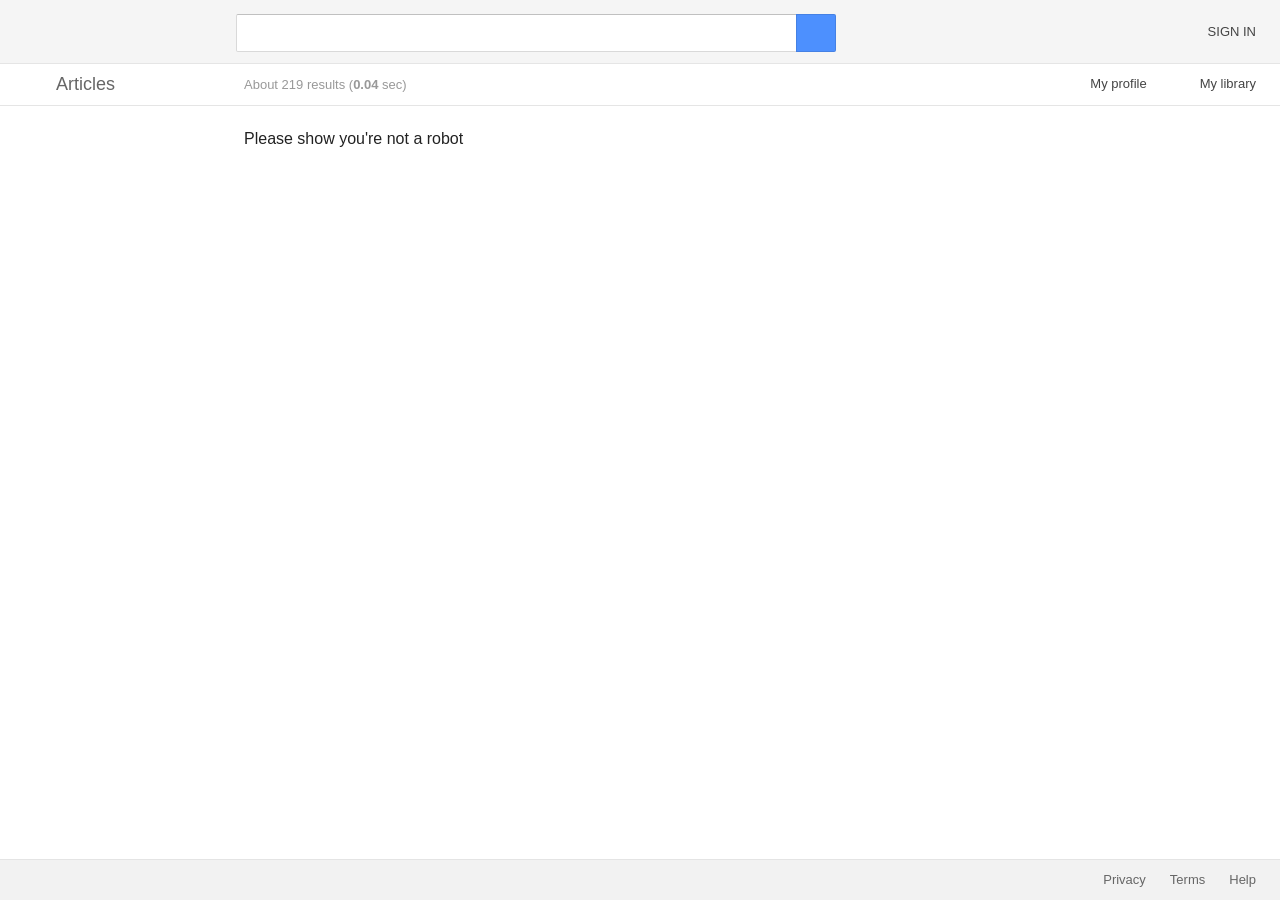
==== tests/fixtures/gs_captcha_page.html @ ab9c3c85 "support GS cites= URLs with multi-page scraping and fallback paths Adds three new ways to fetch citi" ====
<!doctype html><html><head><title>Google Scholar</title><meta http-equiv="Content-Type" content="text/html;charset=UTF-8"><meta http-equiv="X-UA-Compatible" content="IE=Edge"><meta name="referrer" content="origin-when-cross-origin"><meta name="viewport" content="width=device-width,initial-scale=1,minimum-scale=1,maximum-scale=2"><meta name="format-detection" content="telephone=no"><link rel="shortcut icon" href="/favicon.ico"><style>html,body,form,table,div,h1,h2,h3,h4,h5,h6,img,ol,ul,li,button{margin:0;padding:0;border:0;}table{border-collapse:collapse;border-width:0;empty-cells:show;}html,body{height:100%}#gs_top{position:relative;box-sizing:border-box;min-height:100%;min-width:964px;-webkit-tap-highlight-color:rgba(0,0,0,0);}#gs_top>*:not(#x){-webkit-tap-highlight-color:rgba(204,204,204,.5);}.gs_el_ph #gs_top,.gs_el_ta #gs_top{min-width:320px;}#gs_top.gs_nscl{position:fixed;width:100%;}body,td,input,button,textarea{font-size:13px;font-family:Arial,sans-serif;line-height:1.24;}body{background:#fff;color:#222;-webkit-text-size-adjust:100%;-moz-text-size-adjust:none;}.gs_gray{color:#777777}.gs_red{color:#dd4b39}.gs_grn{color:#006621}.gs_lil{font-size:11px}.gs_med{font-size:16px}.gs_hlt{font-weight:bold;}a:link{color:#1a0dab;text-decoration:none}a:visited{color:#660099;text-decoration:none}a:hover,a:hover .gs_lbl{text-decoration:underline}a:active,a:active .gs_lbl,a .gs_lbl:active{color:#d14836}.gs_el_tc a:hover,.gs_el_tc a:hover .gs_lbl{text-decoration:none}.gs_pfcs a:focus,.gs_pfcs button:focus,.gs_pfcs input:focus,.gs_pfcs label:focus{outline:none}.gs_a,.gs_a a:link,.gs_a a:visited{color:#006621}.gs_a a:active{color:#d14836}a.gs_fl:link,.gs_fl a:link{color:#1a0dab}a.gs_fl:visited,.gs_fl a:visited{color:#660099}a.gs_fl:active,.gs_fl a:active{color:#d14836}.gs_fl{color:#777777}.gs_ctc,.gs_ctu{vertical-align:middle;font-size:11px;font-weight:bold}.gs_ctc{color:#1a0dab}.gs_ctg,.gs_ctg2{font-size:13px;font-weight:bold}.gs_ctg{color:#1a0dab}a.gs_pda,.gs_pda a{padding:7px 0 5px 0}.gs_alrt{background:#f9edbe;border:1px solid #f0c36d;padding:0 16px;text-align:center;box-shadow:0 2px 4px rgba(0,0,0,.2);border-radius:2px;}.gs_alrt:empty{display:none;}.gs_spc{display:inline-block;width:12px}.gs_br{width:0;font-size:0}.gs_ibl{display:inline-block;}.gs_scl:after{content:"";display:table;clear:both;}.gs_ind{padding-left:8px;text-indent:-8px}.gs_ico,.gs_icm{display:inline-block;background:no-repeat url(/intl/en/scholar/images/1x/sprite_20161020.png);background-position:-23px -161px;background-size:169px;width:21px;height:21px;}@media(-webkit-min-device-pixel-ratio:1.5),(min-resolution:144dpi){.gs_ico,.gs_icm{background-image:url(/intl/en/scholar/images/2x/sprite_20161020.png);}}.gs_el_ta .gs_nta,.gs_ota,.gs_el_ph .gs_nph,.gs_oph{display:none}.gs_el_ta .gs_ota,.gs_el_ph .gs_oph{display:inline}.gs_el_ta div.gs_ota,.gs_el_ph div.gs_oph{display:block}.gs_sth_g{visibility:hidden;max-height:0;}.gs_sth_vis .gs_sth_g{max-height:1000px;}.gs_sth_vis .gs_sth_b{position:fixed;top:0;}.gs_sth_trk .gs_sth_b{position:absolute;top:auto;}@keyframes gs_anm_spin{0%{transform:rotate(0deg);}100%{transform:rotate(360deg);}}@keyframes gs_anm_fade_in{0%{opacity:0;}100%{opacity:1;}}.gs_invis{visibility:hidden;}.gs_rimg{display:block;background-color:#e5e5e5;border-radius:50%;overflow:hidden;position:relative;z-index:1;}.gs_rimg>img{position:absolute;margin:auto;left:0;top:0;bottom:0;right:0;}.gs_in_txtw{display:inline-block;vertical-align:middle;}.gs_in_txtb{display:block;}.gs_in_txt{color:#000;background-color:#fff;font-size:16px;box-sizing:border-box;height:29px;line-height:23px;border:1px solid #d9d9d9;border-top-color:#c0c0c0;padding:3px 6px 1px 8px;border-radius:1px;outline:none;-webkit-appearance:none;-moz-appearance:none;}.gs_el_tc .gs_in_txt{font-size:18px;}.gs_in_txtb .gs_in_txt{width:100%;}.gs_in_rnd .gs_in_txt{border-radius:14.5px;padding:3px 12px 1px 12px;}.gs_in_txt:hover{border-color:#b9b9b9;border-top-color:#a0a0a0;box-shadow:inset 0 1px 2px rgba(0,0,0,.1);}.gs_in_txte .gs_in_txt{border-color:#dd4b39;}.gs_in_txt:focus{border-color:#4d90fe;box-shadow:inset 0 1px 2px rgba(0,0,0,.3);}.gs_in_txt:disabled{color:#b8b8b8;border-color:#f1f1f1;box-shadow:none;}.gs_in_txtm .gs_in_txt{font-size:13px;height:24px;line-height:16px;padding:3px 6px;}.gs_in_txtm.gs_in_rnd .gs_in_txt{border-radius:12px;}.gs_el_tc .gs_in_txtm .gs_in_txt{height:29px;line-height:21px;}.gs_el_tc .gs_in_txtm.gs_in_rnd .gs_in_txt{border-radius:14.5px;}.gs_in_txtl .gs_in_txt{height:41px;padding:9px 43px;}.gs_in_txtl.gs_in_rnd .gs_in_txt{border-radius:20.5px;}.gs_in_txts{font-size:13px;line-height:18px;color:#666;}.gs_in_txts:not(:empty){margin-top:2px;}.gs_in_txte .gs_in_txts{color:#dd4b39;}button{position:relative;z-index:1;box-sizing:border-box;font-size:13px;cursor:pointer;height:29px;line-height:normal;min-width:72px;padding:0 8px;color:#444;border:1px solid rgba(0,0,0,.1);border-radius:3px;text-align:center;background-color:#f5f5f5;-webkit-user-select:none;user-select:none;}button.gs_btn_rnd{border-radius:14px;padding:0 12px;}button.gs_btn_rnd.gs_btn_rndci{padding-left:4px;}button.gs_btn_lrge{height:41px;min-width:82px;padding:0 9px;}button.gs_btn_lrge.gs_btn_lrge_asym{padding-left:5px;padding-right:8px;}button.gs_btn_lrge.gs_btn_rnd{border-radius:20px;padding:0 16px;}button.gs_btn_lrge.gs_btn_rnd.gs_btn_rndci{padding-left:10px;}button.gs_btn_cir{border-radius:14.5px;min-width:29px;}button.gs_btn_lrge.gs_btn_cir{border-radius:20.5px;min-width:41px;}button.gs_btn_mini{padding:0;border:0;}.gs_el_ph button.gs_btn_mph,.gs_el_ta button.gs_btn_mta{height:41px;}button .gs_wr{position:relative;display:inline-block;width:100%;height:100%;}button .gs_wr:before{content:"";width:0;height:100%;}button .gs_wr:before,button .gs_ico,button .gs_rdt,button .gs_lbl,button .gs_icm{display:inline-block;vertical-align:middle;}button .gs_wr{font-size:13px;text-transform:none;}.gs_btn_lrge .gs_wr{font-size:15px;}.gs_btn_lsb .gs_wr{font-size:11px;font-weight:bold;}.gs_btn_lsu .gs_wr{font-size:11px;text-transform:uppercase;}.gs_btn_lrge.gs_btn_lsb .gs_wr,.gs_btn_lrge.gs_btn_lsu .gs_wr,.gs_btn_lrge.gs_btn_lrge_asym .gs_wr{font-size:13px;}.gs_btn_half,.gs_el_ta .gs_btn_hta,.gs_el_ph .gs_btn_hph{min-width:36px;}.gs_btn_lrge.gs_btn_half,.gs_el_ta .gs_btn_lrge.gs_btn_hta,.gs_el_ph .gs_btn_lrge.gs_btn_hph,.gs_el_ta .gs_btn_mta,.gs_el_ph .gs_btn_mph{min-width:41px;}.gs_btn_slt{border-radius:3px 0 0 3px;}.gs_btn_srt{margin-left:-1px;border-radius:0 3px 3px 0;}.gs_btn_smd{margin-left:-1px;border-radius:0;}button:hover{z-index:2;color:#222;border-color:rgba(0,0,0,.2);background-color:#f8f8f8;}button.gs_sel{background-color:#dcdcdc;}button:active{z-index:2;background-color:#f1f1f1;}button:focus{z-index:2;}button::-moz-focus-inner{padding:0;border:0}button:-moz-focusring{outline:1px dotted ButtonText}.gs_pfcs button:-moz-focusring{outline:none}a.gs_in_ib{position:relative;display:inline-block;line-height:16px;padding:6px 0 7px 0;-webkit-user-select:none;user-select:none;}a.gs_btn_lrge{height:40px;padding:0;}a.gs_in_bgcw{min-width:41px;}a.gs_btn_lrge.gs_in_bgcw:before{position:absolute;content:"";height:29px;width:29px;top:6px;left:6px;background-color:#fff;box-shadow:0 1px 3px rgb(0,0,0,.4);border-radius:50%;}a.gs_in_bgcw:hover:before{background-color:#f5f5f5;}a.gs_in_bgcw:active:before{background-color:#e5e5e5;}a.gs_in_bgcw.gs_dis:before{background-color:#fff;}a.gs_in_ib .gs_lbl{display:inline-block;padding-left:21px;color:#222;}a.gs_in_ib.gs_in_gray .gs_lbl{color:#444;}a.gs_in_ib .gs_lbl:not(:empty){padding-left:29px;}button.gs_in_ib .gs_lbl:not(:empty){padding-left:4px;}a.gs_in_ib:active .gs_lbl,a.gs_in_ib .gs_lbl:active,a.gs_in_ib :active~.gs_lbl{color:#d14836;}.gs_el_ta .gs_btn_hta .gs_lbl,.gs_el_ph .gs_btn_hph .gs_lbl,.gs_el_ta .gs_btn_mta .gs_lbl,.gs_el_ph .gs_btn_mph .gs_lbl,.gs_el_ta .gs_btn_cta .gs_lbl,.gs_el_ph .gs_btn_cph .gs_lbl{display:none;}a.gs_in_ib .gs_ico{position:absolute;top:3px;left:0;}.gs_in_ib.gs_md_li .gs_ico{left:14px;}.gs_el_tc .gs_in_ib.gs_md_li .gs_ico{top:11px;}.gs_in_ib.gs_md_li.gs_md_lix .gs_ico{top:10px;left:16px;}a.gs_btn_lrge .gs_ico{top:50%;left:50%;margin:-10.5px 0 0 -10.5px;}.gs_in_ib .gs_ico{opacity:.55;}.gs_in_ib:hover .gs_ico{opacity:.72;}.gs_in_ib:active .gs_ico,.gs_in_ib .gs_ico:active,.gs_in_ib :active~.gs_ico{opacity:1;}.gs_in_ib:disabled .gs_ico,.gs_in_ib.gs_dis .gs_ico{opacity:.28;}.gs_in_ib.gs_btn_act .gs_ico,.gs_in_ib.gs_btn_cre .gs_ico{opacity:1;}.gs_btn_act:disabled .gs_ico,.gs_btn_cre:disabled .gs_ico{opacity:.72;}.gs_rdt{position:relative;width:0;height:21px;}a.gs_in_ib .gs_rdt{left:21px;}.gs_rdt:before{content:"";position:absolute;top:1px;right:0;width:5px;height:5px;border:1px solid #fff;border-radius:50%;background-color:#dd4b39;}.gs_notf{display:inline-block;vertical-align:top;margin-left:8px;width:16px;line-height:16px;background-color:#d14836;border-radius:50%;color:#fff;text-align:center;font-size:9px;font-weight:bold;}.gs_notf:empty{display:none;}.gs_ind .gs_notf{text-indent:0;}button.gs_btn_flat{border-color:transparent;background-color:transparent;}button.gs_btn_olact{color:#4d90fe;background-color:transparent;}button.gs_btn_nolact{color:#000;background-color:transparent;border-color:rgba(0,0,0,.2);}button.gs_btn_flat:hover,button.gs_btn_olact:hover,button.gs_btn_nolact:hover{background-color:rgba(0,0,0,.05);}button.gs_btn_flat:active,button.gs_btn_olact:active,button.gs_btn_nolact:active{background-color:rgba(0,0,0,.1);}button.gs_btn_flat.gs_btn_flact{color:#1a0dab;}button.gs_btn_la{color:#000;-webkit-font-smoothing:antialiased;background-color:#d3e3fd;border:none;}button.gs_btn_la:hover{background-color:#c3d8fa;}button.gs_btn_la:active{background-color:#bad1f7;}button.gs_btn_da{color:#fff;-webkit-font-smoothing:antialiased;background-color:#0b57d0;border:none;}button.gs_btn_da:hover{background-color:#1e64d4;}button.gs_btn_da:active{background-color:#3272d8;}button.gs_btn_act{color:#fff;-webkit-font-smoothing:antialiased;background-color:#4d90fe;}button.gs_btn_act:hover{color:#fff;background-color:#3983fe;}button.gs_btn_act.gs_sel{background-color:#2f6bcc;}button.gs_btn_act:active{background-color:#357ae8;}button.gs_btn_cre{color:#fff;-webkit-font-smoothing:antialiased;background-color:#d14836;}button.gs_btn_cre:hover{color:#fff;background-color:#c53727;}button.gs_btn_cre.gs_sel{background-color:#992b1e;}html:not(.gs_pfcs) .gs_btn_act:focus:not(:active){box-shadow:inset 0 0 0 1px rgba(255,255,255,.5);}button.gs_btn_cre:active{background-color:#b0281a;}button.gs_btn_hov_nobg:hover,button.gs_btn_hov_nobg:active{border:none;background:transparent;}button:disabled,button:disabled:hover,button:disabled:active{cursor:default;color:#b8b8b8;border-color:rgba(0,0,0,.05);background-color:transparent;z-index:0;}button.gs_btn_flat:disabled{color:#b8b8b8;border-color:transparent;}button.gs_btn_act:disabled{color:#fff;background-color:#a6c8ff;}button.gs_btn_cre:disabled{color:#fff;background-color:#e8a49b;}button.gs_btn_da:disabled{color:#fff;background-color:#7fa5e2;}a.gs_in_ib.gs_dis{cursor:default;pointer-events:none}a.gs_in_ib.gs_dis .gs_lbl{color:#b8b8b8;text-decoration:none}.gs_ttp{position:absolute;top:100%;right:50%;z-index:10;pointer-events:none;visibility:hidden;opacity:0;transition:visibility 0s .13s,opacity .13s ease-out;}button:hover .gs_ttp,button:focus .gs_ttp,a:hover .gs_ttp,a:focus .gs_ttp{transition:visibility 0s .3s,opacity .13s ease-in .3s;visibility:visible;opacity:1;}.gs_md_tb.gs_sel .gs_ttp{transition:none;visibility:hidden;}button.gs_btn_lrge.gs_btn_cir .gs_ttp{top:75%;}.gs_ttp .gs_aro,.gs_ttp .gs_aru{position:absolute;top:-2px;right:-5px;width:0;height:0;line-height:0;font-size:0;border:5px solid transparent;border-top:none;border-bottom-color:#595959;z-index:1;}.gs_ttp .gs_aro{top:-3px;right:-6px;border-width:6px;border-top:none;border-bottom-color:white;}.gs_ttp .gs_txt{display:block;position:relative;top:2px;right:-50%;padding:4px 6px;background:#595959;color:white;font-size:11px;font-weight:bold;line-height:normal;white-space:nowrap;border:1px solid white;border-radius:3px;box-shadow:inset 0 1px 4px rgba(0,0,0,.2);}.gs_press,.gs_in_se,.gs_tan{touch-action:none;}.gs_in_se .gs_lbl:not(:empty){padding-right:14px;}.gs_in_se .gs_icm{position:absolute;top:50%;margin-top:-5.5px;right:0;width:7px;height:11px;background-position:-21px -88px;opacity:.55;}.gs_in_se:hover .gs_icm{opacity:.72;}.gs_in_se:active .gs_icm{opacity:1;}.gs_in_se:disabled .gs_icm{opacity:.28;}.gs_el_ta .gs_btn_hta .gs_icm,.gs_el_ph .gs_btn_hph .gs_icm,.gs_el_ta .gs_btn_mta .gs_icm,.gs_el_ph .gs_btn_mph .gs_icm,.gs_el_ta .gs_btn_cta .gs_icm,.gs_el_ph .gs_btn_cph .gs_icm{display:none;}.gs_btn_mnu .gs_icm{margin-top:-3.5px;height:7px;background-position:0 -110px;}.gs_in_se.gs_btn_act .gs_icm,.gs_in_se.gs_btn_cre .gs_icm{margin-top:-3.5px;height:7px;background-position:-42px -44px;opacity:1;}.gs_btn_act:disabled .gs_icm,.gs_btn_cre:disabled .gs_icm{opacity:.72;}button.gs_btnG .gs_ico{width:21px;height:21px;background-position:-92px -253px;}button .gs_bs{position:absolute;top:50%;left:50%;margin-top:-10px;margin-left:-10px;box-sizing:border-box;width:20px;height:20px;border-radius:50%;border:2px solid #eee;border-top-color:#4d90fe;visibility:hidden;animation:gs_anm_spin .8s linear infinite;}button.gs_bsp .gs_bs{visibility:visible;transition:visibility 0s .4s;}.gs_md_d{text-transform:none;white-space:nowrap;position:absolute;top:0;left:0;border:1px solid #ccc;border-color:rgba(0,0,0,.2);background:#fff;box-shadow:0 2px 4px rgba(0,0,0,.2);z-index:1100;text-align:left;visibility:hidden;max-height:0;margin-top:-1000px;opacity:0;transition:opacity .13s,visibility 0s .13s,max-height 0s .13s,margin-top 0s .13s;}.gs_md_d.gs_vis{visibility:visible;max-height:10000px;margin-top:0;opacity:1;transition:all 0s;}.gs_el_tc .gs_md_d{transform-origin:100% 0;transform:scale(1,0);transition:opacity .218s ease-out,transform 0s .218s,visibility 0s .218s,max-height 0s .218s,margin-top 0s .218s;}.gs_el_ios .gs_md_d{-webkit-backface-visibility:hidden;}.gs_el_tc .gs_md_d.gs_ttzi{transform-origin:50% 50%;transform:scale(0,0);}.gs_el_tc .gs_md_d.gs_ttzr{transform:scale(0,0);}.gs_el_tc .gs_md_d.gs_ttb{transform-origin:50% 100%;}.gs_el_tc .gs_md_d.gs_vis{transform:scale(1,1);transition:transform .218s ease-out;}.gs_md_r{position:relative;display:inline-block;}.gs_md_rmb>.gs_md_d{top:29px}.gs_md_rmbl>.gs_md_d{top:41px}.gs_md_rmb_b>.gs_md_d{top:auto;bottom:100%;overflow:hidden;}.gs_md_rmb_tr>.gs_md_d{top:100%;left:auto;right:0;}.gs_md_ul{list-style-type:none;word-wrap:break-word;display:inline-block;vertical-align:top;}.gs_md_ul.gs_md_ul_tb{display:block;}.gs_md_li,.gs_in_cb.gs_md_li,.gs_md_li:link,.gs_md_li:visited{display:block;padding:6px 44px 6px 16px;font-size:13px;line-height:16px;color:#222;cursor:pointer;text-decoration:none;position:relative;z-index:0;}a.gs_md_li:hover .gs_lbl,a.gs_md_li:active .gs_lbl{text-decoration:none}.gs_el_tc .gs_md_li{padding-top:14px;padding-bottom:10px;}.gs_md_li.gs_md_lix{font-size:16px;line-height:20px;padding:12px 16px 8px 16px;}.gs_md_li:before{content:"";background-color:#f1f1f1;position:absolute;left:0;right:0;top:0;bottom:0;opacity:0;transition:opacity .13s;z-index:-1;}.gs_md_li:hover:before,.gs_md_li:focus:before{opacity:1;transition:all 0s;}a.gs_in_ib.gs_md_li .gs_lbl{color:#222}a.gs_in_ib.gs_md_li.gs_in_gray .gs_lbl{color:#444}.gs_md_li:active:before{background-color:#ddd}.gs_md_li.gs_sel,a.gs_in_ib.gs_md_li.gs_sel .gs_lbl{color:#d14836}.gs_md_d:focus,.gs_md_li:focus{outline:none}a.gs_md_lix .gs_lbl,a.gs_md_lix .gs_lbl:not(:empty){padding:0 0 0 40px;}a.gs_in_cb:link,a.gs_in_cb:visited,a.gs_in_cb:active,a.gs_in_cb:hover{cursor:pointer;color:#222;text-decoration:none;}.gs_in_cb,.gs_in_ra{position:relative;line-height:16px;display:inline-block;-webkit-user-select:none;user-select:none;}.gs_in_cb.gs_md_li{padding:6px 44px 6px 16px;}.gs_in_cb input,.gs_in_ra input{position:absolute;top:1px;left:1px;width:15px;height:15px;margin:0;padding:0;opacity:0;z-index:2;}.gs_in_ra input{top:0;left:0}.gs_el_tc .gs_in_cb input{top:9px}.gs_el_tc .gs_in_ra input{top:8px}.gs_in_cb.gs_in_cbj input{top:15px;left:15px}.gs_in_cb label,.gs_in_cb .gs_lbl,.gs_in_ra label{display:inline-block;padding-left:21px;min-height:16px;}.gs_in_ra_lrge{font-size:15px;}.gs_in_cb label:empty:before,.gs_in_cb .gs_lbl:empty:before,.gs_in_ra label:empty:before{content:"\200b";}.gs_el_tc .gs_in_cb label,.gs_el_tc .gs_in_cb .gs_lbl,.gs_el_tc .gs_in_ra label{padding-top:8px;padding-bottom:5px;}.gs_in_cb.gs_in_cbj label,.gs_in_cb.gs_in_cbj .gs_lbl{padding:13px 0 12px 41px;}.gs_in_cbb,.gs_in_cbb label,.gs_in_cbb .gs_lbl{display:block;}.gs_in_cb .gs_cbx,.gs_in_ra .gs_cbx{position:absolute}.gs_in_cb .gs_cbx{top:2px;left:2px;width:11px;height:11px;border:1px solid #c6c6c6;border-radius:1px;}.gs_md_li .gs_cbx{top:8px;left:18px}.gs_el_tc .gs_in_cb .gs_cbx{top:10px}.gs_el_tc .gs_md_li .gs_cbx{top:16px}.gs_in_cb.gs_in_cbj .gs_cbx{top:15px;left:15px}.gs_el_tc .gs_in_ra .gs_cbx{top:8px}.gs_in_ra .gs_cbx{top:0;left:0;border:1px solid #c6c6c6;width:13px;height:13px;border-radius:7px;}.gs_in_cb:hover .gs_cbx,.gs_in_ra:hover .gs_cbx{border-color:#666;box-shadow:inset 0 1px 1px rgba(0,0,0,.1);}button.gs_in_cb:hover .gs_cbx{border-color:#c6c6c6;}.gs_in_cb :focus~label,.gs_in_ra :focus~label{outline:1px dotted #222;outline:auto -webkit-focus-ring-color;}.gs_pfcs .gs_in_cb :focus~label,.gs_pfcs .gs_in_ra :focus~label{outline:none;}.gs_in_cb:active .gs_cbx,.gs_in_ra:active .gs_cbx,.gs_in_cb .gs_cbx:active,.gs_in_ra .gs_cbx:active,.gs_in_cb :active~.gs_cbx,.gs_in_ra :active~.gs_cbx{border-color:#666;background-color:#ebebeb;}button.gs_in_cb:active .gs_cbx{border-color:#a6a6a6;}.gs_in_cb :disabled~.gs_cbx,.gs_in_ra :disabled~.gs_cbx,button.gs_in_cb:disabled .gs_cbx{border-color:#f1f1f1;box-shadow:none;}.gs_in_cb :disabled~label,.gs_in_ra :disabled~label{color:#b8b8b8;}.gs_in_cb.gs_err .gs_cbx{border-color:#eda29b;}.gs_in_cb .gs_chk,.gs_in_ra .gs_chk{position:absolute;z-index:1;top:-3px;left:-2px;width:21px;height:21px;}.gs_md_li .gs_chk{top:3px;left:14px}.gs_el_tc .gs_in_cb .gs_chk{top:5px}.gs_el_tc .gs_md_li .gs_chk{top:11px}.gs_in_cb.gs_in_cbj .gs_chk{top:10px;left:11px}.gs_in_ra .gs_chk{top:4px;left:4px;width:7px;height:7px;border-radius:4px;}.gs_el_tc .gs_in_ra .gs_chk{top:12px}.gs_in_cb input:checked~.gs_chk,.gs_in_cb.gs_sel .gs_chk{background:no-repeat url(/intl/en/scholar/images/1x/sprite_20161020.png) -69px -67px;opacity:.62;}.gs_in_ra input:checked~.gs_chk{background-color:#666}.gs_in_cb.gs_par .gs_chk{background:no-repeat url(/intl/en/scholar/images/1x/sprite_20161020.png) -21px -44px;opacity:.55;}@media(-webkit-min-device-pixel-ratio:1.5),(min-resolution:144dpi){.gs_in_cb input:checked~.gs_chk,.gs_in_cb.gs_sel .gs_chk,.gs_in_cb.gs_par .gs_chk{background-image:url(/intl/en/scholar/images/2x/sprite_20161020.png);background-size:169px;}}.gs_in_cb input:checked:disabled~.gs_chk{opacity:.22}.gs_in_ra input:checked:disabled~.gs_chk{background-color:#f1f1f1}.gs_md_ac{position:absolute;top:28px;left:0;right:0;z-index:1100;white-space:normal;display:none;pointer-events:none;}.gs_md_ac[dir="ltr"]{text-align:left;}.gs_md_ac[dir="rtl"]{text-align:right;}.gs_md_ac ul{list-style-type:none;word-wrap:break-word;line-height:1.24;border:1px solid #e5e5e5;border-color:rgba(0,0,0,.2);background:#fff;box-shadow:0px 2px 4px rgba(0,0,0,.2);touch-action:manipulation;cursor:pointer;-webkit-user-select:none;user-select:none;pointer-events:auto;}.gs_md_acp{display:flex;line-height:0;}.gs_md_acp .gs_md_acs,.gs_md_acp ul{max-width:100%;box-sizing:border-box;display:inline-block;vertical-align:top;}.gs_md_acs{visibility:hidden;white-space:pre;height:0;min-width:0%;flex:0 1 auto;font-size:16px;}.gs_el_tc .gs_md_acs{font-size:18px;}.gs_md_acp ul{white-space:nowrap;flex:0 0 auto;}.gs_md_ac li{position:relative;padding:2px 8px;font-size:16px;line-height:20px;color:#222;background-color:#fff;overflow:hidden;text-overflow:ellipsis;}.gs_md_ac li.gs_sel{color:#000;background-color:#c6dafc;}.gs_md_ac li:active{background-color:#e8f0fe;}.gs_el_ios .gs_md_ac li:active{background-color:#fff;}.gs_md_ac li.gs_md_ac_lh,.gs_md_ac li.gs_md_ac_lh b{color:#660099;}.gs_el_tc .gs_md_ac li{padding:11px 8px 9px 8px;font-size:18px;border-top:1px solid #e5e5e5;}.gs_el_tc .gs_md_ac li:first-child{border-top:none;}.gs_md_ac[dir="ltr"] li.gs_md_ac_lh{padding-right:29px;}.gs_md_ac[dir="rtl"] li.gs_md_ac_lh{padding-left:29px;}.gs_el_tc .gs_md_ac[dir="ltr"] li.gs_md_ac_lh{padding-right:49px;}.gs_el_tc .gs_md_ac[dir="rtl"] li.gs_md_ac_lh{padding-left:49px;}.gs_md_ac_lh .gs_ico_X{position:absolute;top:0;}.gs_md_ac[dir="ltr"] .gs_md_ac_lh .gs_ico_X{right:0;}.gs_md_ac[dir="rtl"] .gs_md_ac_lh .gs_ico_X{left:0;}.gs_el_tc #gs_top .gs_md_ac .gs_md_ac_lh .gs_ico_Xt{padding:10px;}.gs_md_ac_lh .gs_ico_X:hover{background-color:#eee;}.gs_ico_x{background-position:-113px -22px;opacity:.55;}.gs_ico_x:hover{opacity:.72;}.gs_ico_x:active{opacity:1;}.gs_ico_X{background-position:-71px 0;opacity:.55;}.gs_ico_X:hover{opacity:.72;}.gs_ico_X:active{opacity:1;}.gs_btnX .gs_ico{background-position:-71px 0;}.gs_el_tc .gs_ico_Xt{background-origin:content-box;background-clip:content-box;padding:10px 6px 10px 14px;}.gs_ico_P{background-position:0 0;opacity:.55;}.gs_ico_P:hover{opacity:.72;}.gs_ico_P:active{opacity:1;}.gs_btnPLS .gs_ico{background-position:0 0;}.gs_btnP .gs_ico{background-position:-21px 0;}.gs_btnC .gs_ico{background-position:0 -66px;}.gs_btnL .gs_ico{background-position:-92px -44px;}.gs_ico_LB{background-position:-50px -44px;height:16px;}.gs_btnJ .gs_ico{background-position:-92px -22px;}.gs_btnM .gs_ico{background-position:-92px 0;}.gs_btnMW .gs_ico{background-position:-21px -22px;}.gs_btnSB .gs_ico{background-position:0 -44px;}.gs_btnTSB .gs_ico{background-position:-115px -253px;}.gs_btnPL .gs_ico{background-position:-148px -66px;}.gs_btnPR .gs_ico{background-position:-21px -66px;}.gs_btnPLW .gs_ico{background-position:-0 -230px;}.gs_btnPRW .gs_ico{background-position:-23px -230px;}.gs_btnZI .gs_ico{background-position:-148px -22px;}.gs_btnZO .gs_ico{background-position:-127px -44px;}.gs_btnDE .gs_ico{background-position:-134px 0;}.gs_btnFI .gs_ico{background-position:-50px -66px;}.gs_btnAD .gs_ico{background-position:-141px -88px;opacity:.55;}.gs_btnAD:hover .gs_ico{opacity:.72;}.gs_btnAD:active .gs_ico,.gs_btnAD .gs_ico:active,.gs_btnAD :active~.gs_ico{opacity:1;}.gs_btnBA .gs_ico{background-position:-50px -22px;}.gs_btnADD .gs_ico{background-position:-92px -66px;}.gs_btnMRG .gs_ico{background-position:-113px 0;}.gs_btnLBL .gs_ico{background-position:0 -161px;}.gs_btnCNCL .gs_ico{background-position:-71px 0;}.gs_btnDWL .gs_ico{background-position:-28px -88px;}.gs_btnMNU .gs_ico{background-position:0 -88px;}.gs_btnMNT .gs_ico{background-position:-46px -161px;}.gs_btnALT .gs_ico{background-position:-92px -161px;}.gs_btnART .gs_ico{background-position:-115px -161px;}.gs_btnGSL .gs_ico{background-position:-69px -161px;}.gs_btnCLS .gs_ico{background-position:-138px -161px;}.gs_btnXBLU .gs_ico{background-position:-138px -253px;}.gs_btnSSB .gs_ico{background-position:0 -276px;}.gs_btnSSW .gs_ico{background-position:-23px -276px;}.gs_btnFLT .gs_ico{background-position:0 -184px;}.gs_btnXT .gs_ico{background-position:-46px -184px;}.gs_btnPD .gs_ico{background-position:-69px -184px;}.gs_btnPU .gs_ico {background-position:-92px -276px;}.gs_btnCP .gs_ico{background-position:-92px -184px;}.gs_btnTP .gs_ico{background-position:-138px -184px;}.gs_btnML .gs_ico{background-position:-115px -276px;}.gs_btnCHK .gs_ico{background-position:-71px -66px;}.gs_btnDNB .gs_ico{background-position:-115px -230px;}.gs_btnDNW .gs_ico{background-position:0 -207px;}.gs_btnACA .gs_ico{background-position:-23px -207px;}.gs_btnAPT .gs_ico{background-position:-46px -207px;}.gs_btnAPTW .gs_ico{background-position:-92px -230px;}.gs_btnAFL .gs_ico{background-position:-69px -207px;}.gs_btnAN .gs_ico{background-position:-46px -276px;}.gs_btnAI .gs_ico{background-position:-69px -276px;}.gs_btnPBL .gs_ico{background-position:-92px -207px;}.gs_btnUCT .gs_ico{background-position:-115px -207px;}.gs_btnVRF .gs_ico{background-position:-138px -207px;}.gs_btnLSI .gs_ico{background-position:-46px -230px;}.gs_btnLSG .gs_ico{background-position:-69px -230px;}.gs_btnMOR .gs_ico{background-position:-23px -253px;}.gs_btnADV .gs_ico{background-position:-46px -253px;}.gs_btnPRO .gs_ico{background-position:-69px -253px;}.gs_btnLAB .gs_ico,.gs_ico_LAB{background-position:-69px -345px;}.gs_ico_LAB{width:21px;height:21px;}.gs_ico_nav_previous{background-position:0 -119px;width:53px;height:40px;}.gs_ico_nav_first{background-position:-25px -119px;width:28px;height:40px;}.gs_ico_nav_current{background-position:-53px -119px;width:20px;height:40px;}.gs_ico_nav_page{background-position:-73px -119px;width:20px;height:40px;}.gs_ico_nav_next{background-position:-93px -119px;width:71px;height:40px;}.gs_ico_nav_last{background-position:-93px -119px;width:45px;height:40px;}.gs_ico_star{background-position:-71px -44px;width:13px;height:13px;}.gs_btnPLSW .gs_ico{background-position:-138px -230px;}.gs_btnPDF .gs_ico{background-position:0 -253px;}.gs_btnS .gs_ico{background-position:-138px -276px;}.gs_btnUNS .gs_ico{background-position:0 -299px;}.gs_btnMORR .gs_ico{background-position:-23px -299px;}.gs_btnTW .gs_ico{background-position:-46px -299px;}.gs_btnIN .gs_ico{background-position:-69px -299px;}.gs_btnFB .gs_ico{background-position:-92px -299px;}.gs_btnET .gs_ico{background-position:-115px -299px;}.gs_btnARC .gs_ico{background-position:-138px -299px;}.gs_btnOL .gs_ico{background-position:0px -322px;}.gs_btnFA .gs_ico{background-position:-23px -322px;}.gs_btnFAD .gs_ico{background-position:-46px -322px;}.gs_btnHP .gs_ico{background-position:-69px -322px;}.gs_btnPLM .gs_ico{background-position:-92px -322px;}.gs_btnPRM .gs_ico{background-position:-115px -322px;}.gs_btnRN .gs_ico{background-position:-138px -322px;}.gs_btnVF .gs_ico{background-position:0px -345px;}.gs_btnVP .gs_ico{background-position:-23px -345px;}.gs_btnSRT .gs_ico{background-position:-46px -345px;}#gs_md_s.gs_hdr_drs{transition:opacity .15s,visibility 0s .15s;}#gs_md_s.gs_hdr_drs.gs_vis{transition:opacity .15s,visibility 0s;}.gs_el_tc #gs_md_s.gs_hdr_drs{transition:opacity .218s,visibility 0s .218s;}.gs_el_tc #gs_md_s.gs_hdr_drs.gs_vis{transition:opacity .218s,visibility 0s;}#gs_hdr_drw{position:fixed;top:0;left:0;height:100%;z-index:1200;visibility:hidden;overflow:auto;width:228px;background-color:#fff;box-shadow:2px 2px 4px rgba(0,0,0,.15);outline:none;transform:translate(-100%,0);transition:transform .15s ease-in-out,visibility 0s .15s;}#gs_hdr_drw.gs_vis{visibility:visible;transform:translate(0,0);transition:transform .15s ease-in-out,visibility 0s;}.gs_el_tc #gs_hdr_drw{transition:transform .3s cubic-bezier(.4,0,.6,1),visibility 0s .3s;}.gs_el_tc #gs_hdr_drw.gs_vis{transition:transform .225s cubic-bezier(0,0,.2,1),visibility 0s;}#gs_top #gs_hdr_drw.gs_abt,#gs_top #gs_md_s.gs_abt{transition:none;}#gs_hdr_drw_in{position:relative;box-sizing:border-box;min-height:100%;padding:0 0 8px 0;}.gs_el_ta #gs_hdr_drw_in,.gs_el_ph #gs_hdr_drw_in{padding:0 0 65px 0;}#gs_hdr_drw_top{position:relative;height:63px;border-bottom:1px solid #e5e5e5;margin-bottom:8px;}.gs_el_ta #gs_hdr_drw_top,.gs_el_ph #gs_hdr_drw_top{height:57px;}#gs_hdr_drw_mnu,#gs_hdr_drw_lgo{position:absolute;top:0;height:100%;}#gs_hdr_drw_mnu{left:0;width:55px;}#gs_hdr_drw_lgo{left:56px;}.gs_hdr_drw_sec:before{display:block;content:" ";height:0;border-bottom:1px solid #e5e5e5;margin:8px 0;}.gs_hdr_drw_sec:first-child:before{display:none;}#gs_hdr_drw_bot{display:none;}.gs_el_ta #gs_hdr_drw_bot,.gs_el_ph #gs_hdr_drw_bot{display:block;position:absolute;left:0;bottom:0;width:100%;height:65px;}#gs_hdr_drw_bot .gs_md_li:before{opacity:0;}#gs_hdr_drw_bot .gs_hdr_pp{display:block;position:absolute;bottom:14px;left:15px;pointer-events:none;}#gs_hdr_drw_bot .gs_lbl{display:block;white-space:nowrap;overflow:hidden;text-overflow:ellipsis;}#gs_hdr{position:relative;height:63px;background-color:#f5f5f5;border-bottom:1px solid #e5e5e5;display:flex;}.gs_el_ta #gs_hdr,.gs_el_ph #gs_hdr{height:57px;}#gs_hdr_mnu,#gs_hdr_bck,#gs_hdr_lgo,#gs_hdr_llgo,#gs_hdr_lgt,#gs_hdr_md,#gs_hdr_sre,#gs_hdr_hmc,#gs_hdr_act{display:inline-block;vertical-align:top;position:relative;height:100%;flex:0 0 auto;}#gs_hdr_md{flex:1 1 auto;}#gs_hdr .gs_hdr_mbo,#gs_hdr .gs_hdr_mbo,.gs_el_ta #gs_hdr .gs_hdr_dso,.gs_el_ph #gs_hdr .gs_hdr_dso{display:none;}.gs_el_ta #gs_hdr .gs_hdr_mbo,.gs_el_ph #gs_hdr .gs_hdr_mbo{display:inline-block;}#gs_hdr_mnu,#gs_hdr_bck,#gs_hdr_sre{width:55px;margin-right:1px;}#gs_hdr_lgo,#gs_hdr_drw_lgo{width:149px;background:no-repeat url('/intl/en/scholar/images/1x/scholar_logo_24dp.png') 0% 50%;background-size:149px;}@media(-webkit-min-device-pixel-ratio:1.5),(min-resolution:144dpi){#gs_hdr_lgo,#gs_hdr_drw_lgo{background-image:url('/intl/en/scholar/images/2x/scholar_logo_24dp.png');}}#gs_hdr_lgo{margin-right:31px;}.gs_el_ph #gs_hdr_lgo{margin-right:0;}#gs_hdr_lgt{min-width:164px;margin-right:16px;}.gs_el_sm #gs_hdr_lgt:empty{min-width:60px;}#gs_hdr_md{margin-right:16px;min-width:1px;}#gs_hdr_lgt,#gs_hdr_md h1{padding:19px 0 0 0;white-space:nowrap;overflow:hidden;text-overflow:ellipsis;font-size:20px;line-height:25px;font-weight:normal;color:#666;max-width:100%;text-align:left;}.gs_el_ta #gs_hdr_md h1,.gs_el_ph #gs_hdr_md h1{padding:16px 0 0 0;}#gs_hdr_srch{padding:14px 0 0 0;max-width:600px;}.gs_el_ta #gs_hdr_srch,.gs_el_ph #gs_hdr_srch{padding:10px 0 0 0;max-width:none;}#gs_hdr_frm{position:relative;padding-right:39px;}#gs_hdr_tsi{height:38px;border-radius:2px 0 0 2px;}#gs_hdr_tsi::-ms-clear{display:none;}#gs_hdr_tsc{display:none;position:absolute;top:3px;right:41px;width:21px;height:21px;padding:6px 10px 7px 10px;}.gs_in_acw[dir="rtl"]~#gs_hdr_tsc{right:auto;left:1px;}#gs_hdr_tsb{position:absolute;top:0;right:0;width:40px;height:38px;border-radius:0 2px 2px 0;}#gs_hdr_frm_ac{top:37px;right:40px;}.gs_el_ph #gs_hdr_frm_ac{right:0;}.gs_el_ph .gs_hdr_ifc #gs_hdr_mnu,.gs_el_ph .gs_hdr_ifc #gs_hdr_bck,.gs_hdr_src #gs_hdr_srch,.gs_hdr_src #gs_hdr_lgt,.gs_hdr_srx #gs_hdr_sre,.gs_hdr_srx #gs_hdr_md h1,.gs_hdr_srx #gs_hdr_md h1.gs_hdr_mbo,.gs_hdr_srx #gs_hdr_md h1.gs_hdr_dso,.gs_el_ta .gs_hdr_srx #gs_hdr_lgo,.gs_el_ph .gs_hdr_srx #gs_hdr_lgo,.gs_el_ph .gs_hdr_srx #gs_hdr_mnu,.gs_el_ph .gs_hdr_srx #gs_hdr_bck{display:none;}.gs_el_ph .gs_hdr_ifc #gs_hdr_md,.gs_el_ph .gs_hdr_srx #gs_hdr_md{margin-left:16px;}.gs_el_tc .gs_hdr_tsc #gs_hdr_tsi[dir="ltr"]{padding-right:41px;}.gs_el_tc .gs_hdr_tsc #gs_hdr_tsi[dir="rtl"]{padding-left:41px;}.gs_el_tc .gs_hdr_tsc .gs_in_acw~#gs_hdr_tsc{display:block;}#gs_hdr_hmc{margin-right:16px;}#gs_hdr_hmc .gs_md_rmb{height:100%;display:flex;align-items:center;}#gs_hdr_act{min-width:64px;max-width:200px;text-align:right;float:right;}.gs_el_ta #gs_hdr_act,.gs_el_ph #gs_hdr_act{display:none;}#gs_hdr_act_i,#gs_hdr_act_s{display:inline-block;padding:23px 24px 23px 16px;max-width:100%;box-sizing:border-box;font-size:13px;line-height:17px;white-space:nowrap;overflow:hidden;text-overflow:ellipsis;color:#444;}#gs_hdr_act_s{text-transform:uppercase;}.gs_el_sm #gs_hdr_act_i,.gs_el_sm #gs_hdr_act_s{padding:23px 16px;}.gs_el_ta #gs_hdr_act_i,.gs_el_ta #gs_hdr_act_s,.gs_el_ph #gs_hdr_act_i,.gs_el_ph #gs_hdr_act_s{padding:20px 16px;}#gs_hdr_act_i:active,#gs_hdr_act_s:active{color:#d14836;}#gs_hdr_act_i,.gs_el_sm #gs_hdr_act_i{padding-top:15px;padding-bottom:16px;}.gs_el_ta #gs_hdr_act_i,.gs_el_ph #gs_hdr_act_i{padding-top:12px;padding-bottom:13px;}#gs_hdr_act_i .gs_hdr_pp{vertical-align:top;}#gs_hdr_act_d{top:63px;left:auto;right:24px;min-width:288px;max-width:400px;}.gs_el_sm #gs_hdr_act_d{right:16px;}.gs_el_ta #gs_hdr_act_d{top:57px;}.gs_el_ph #gs_hdr_act_d{top:57px;min-width:280px;max-width:280px;max-width:90vw;}/* Account dialog body. */#gs_hdr_act_aw,#gs_hdr_act_ap,.gs_hdr_act_am,#gs_hdr_act_ab{display:block;padding:10px 20px;word-wrap:break-word;white-space:normal;}#gs_hdr_act_aw{background-color:#fef9db;font-size:11px;}#gs_hdr_act_ap,.gs_hdr_act_am{border-bottom:1px solid #ccc;}#gs_hdr_act_ap{padding:20px;}.gs_el_ph #gs_hdr_act_ap{padding:10px;}#gs_hdr_act_apb{margin-top:12px;}#gs_hdr_act_aa:link,#gs_hdr_act_aa:visited{float:right;margin-left:8px;color:#1a0dab;}#gs_hdr_act_aa:active{color:#d14836}.gs_hdr_act_am:link,.gs_hdr_act_am:visited{color:#222;text-decoration:none;background:#fbfbfb;}.gs_hdr_act_am:hover,.gs_hdr_act_am:focus{background:#f1f1f1;}.gs_hdr_act_am:active{background:#eee;}#gs_hdr_act_ab{background:#fbfbfb;padding:10px 0;display:table;width:100%;white-space:nowrap;}#gs_hdr_act_aba,#gs_hdr_act_abs{display:table-cell;padding:0 20px;}#gs_hdr_act_abs{text-align:right;}.gs_el_ph #gs_hdr_act_aba,.gs_el_ph #gs_hdr_act_abs{display:block;padding:10px;text-align:center;}.gs_el_ph #gs_hdr_act_aba button,.gs_el_ph #gs_hdr_act_abs button{width:100%;}#gs_hdr_act_a1,#gs_hdr_act_a2{position:absolute;top:-9px;right:7.5px;width:0;height:0;z-index:1;border:8.5px solid transparent;border-top:none;border-bottom-color:#333;border-bottom-color:rgba(0,0,0,.2);}#gs_hdr_act_a2{top:-8px;border-bottom-color:#fff;}.gs_hdr_act_mw #gs_hdr_act_a2{border-bottom-color:#fef9db;}.gs_hdr_pp{border-radius:50%;overflow:hidden;}#gs_hdr_act_ap .gs_hdr_pp,.gs_hdr_act_am .gs_hdr_pp{float:left;}#gs_hdr_act_ap .gs_hdr_pm{margin-left:116px;}.gs_hdr_act_am .gs_hdr_pm{margin:6px 0 0 58px;}#gs_ab{position:relative;height:41px;border-bottom:1px solid #e5e5e5;display:flex;white-space:nowrap;background-color:#fff;z-index:1000;}.gs_el_ta #gs_ab.gs_nta,.gs_el_ph #gs_ab.gs_nph{display:none;}.gs_sth_vis #gs_ab{position:fixed;}#gs_ab_ico,#gs_ab_ttl,#gs_ab_md,#gs_ab_btns{display:inline-block;vertical-align:top;position:relative;height:100%;flex:0 0 auto;}.gs_el_ph #gs_ab_md{display:block;}#gs_ab_ico{width:55px;margin-right:1px;}.gs_el_sm #gs_ab_ico{width:15px;visibility:hidden;}.gs_el_ta #gs_ab_ico,.gs_el_ph #gs_ab_ico{width:55px;visibility:visible;}#gs_ab_ico .gs_ico{position:absolute;top:50%;left:50%;margin:-10.5px 0 0 -10.5px;}#gs_ab_ttl{min-width:172px;padding-right:8px;}.gs_el_sm #gs_ab_ttl{min-width:120px;}.gs_el_ta #gs_ab_ttl,.gs_el_ph #gs_ab_ttl{min-width:0;}#gs_ab_ttl,#gs_ab_ttll{font-size:18px;color:#666;text-transform:none;}.gs_el_sm #gs_ab_ttl,.gs_el_sm #gs_ab_ttll{font-size:16px;}#gs_ab_ttll{overflow:hidden;text-overflow:ellipsis;max-width:200px;}#gs_ab_md{flex:1 0 auto;}.gs_ab_st #gs_ab_md{flex:1 1 auto;font-size:13px;line-height:17px;padding:0 8px;color:#999;overflow:hidden;text-overflow:ellipsis;}.gs_el_ph .gs_ab_st #gs_ab_md{visibility:hidden;padding:0;}#gs_ab_btns{margin-right:8px;}.gs_el_sm #gs_ab_btns{margin-right:0;}.gs_el_ta #gs_ab_btns,.gs_el_ph #gs_ab_btns{margin-right:4px;}#gs_ab_ttl:before,#gs_ab_md:before,#gs_ab_btns:before{content:"";display:inline-block;width:0;height:100%;vertical-align:middle;}#gs_ab_md>button,#gs_ab_btns>button,#gs_ab_md>.gs_in_ib,#gs_ab_btns>.gs_in_ib,#gs_ab_md>.gs_md_r,#gs_ab_btns>.gs_md_r,#gs_ab .gs_ab_mdw,#gs_ab .gs_ab_btw{margin:0 8px;vertical-align:middle;}#gs_ab .gs_ab_mdw,.gs_ab_btw{display:inline-block;margin:0;}#gs_ab_btns>.gs_in_ib{margin:0 16px 0 8px;}#gs_ab .gs_ab_btw{margin:0 12px 0 16px;}.gs_el_ta .gs_ab_sel #gs_ab_ico,.gs_el_ph .gs_ab_sel #gs_ab_ico,.gs_el_ta .gs_ab_sel #gs_ab_ttl,.gs_el_ph .gs_ab_sel #gs_ab_ttl,.gs_el_ta .gs_ab_sel #gs_ab_btns,.gs_el_ph .gs_ab_sel #gs_ab_btns{display:none;}#gs_bdy{display:table;table-layout:fixed;width:100%;}#gs_bdy_sb{vertical-align:top;width:228px;word-wrap:break-word;display:table-cell;}.gs_el_sm #gs_bdy_sb{width:136px;}.gs_el_ta #gs_bdy_sb,.gs_el_ph #gs_bdy_sb{display:none;}.gs_bdy_sb_sec{margin:0 40px 0 56px;}.gs_el_sm .gs_bdy_sb_sec{margin:0 0 0 16px;}.gs_bdy_sb_sec:before{display:block;content:" ";height:0;margin:13px 0;border-top:1px solid #eee;}.gs_bdy_sb_sec:first-child:before{margin:21px 0 0 0;border:none;}.gs_el_sm .gs_bdy_sb_sec:first-child:before{margin-top:15px;}#gs_bdy_sb ul{list-style-type:none;}.gs_bdy_sb_sec a:link,.gs_bdy_sb_sec a:visited{color:#222;}.gs_bdy_sb_sec a:active{color:#d14836;}.gs_bdy_sb_sel a:link,.gs_bdy_sb_sel a:visited{color:#d14836;text-decoration:none;}.gs_el_tc .gs_bdy_sb_sec li.gs_ind,.gs_el_tc .gs_bdy_sb_sec li.gs_ind a{padding-top:8px;padding-bottom:5px;}.gs_el_tc .gs_bdy_sb_sec:first-child li.gs_ind:first-child{margin-top:-8px;}#gs_bdy_sb .gs_ind,#gs_bdy_sb .gs_inw{margin-bottom:6px;}.gs_el_tc #gs_bdy_sb .gs_ind,.gs_el_tc #gs_bdy_sb .gs_inw{margin-bottom:0;}#gs_bdy_ccl{display:table-cell;vertical-align:top;padding:0 24px 0 16px;}.gs_el_sm #gs_bdy_ccl{padding:0 16px;}.gs_el_ta #gs_bdy_ccl,.gs_el_ph #gs_bdy_ccl{padding:0 16px;}.gs_el_ph #gs_bdy_ccl{}#gs_ftr_sp{height:62px;}.gs_el_sm #gs_ftr_sp{height:57px;}#gs_ftr{position:absolute;bottom:0;left:0;width:100%;white-space:nowrap;border-top:1px solid #e4e4e4;background-color:#f2f2f2;display:flex;}#gs_ftr.gs_pfix{position:fixed;}#gs_ftr_rt{box-sizing:border-box;max-width:100%;overflow-x:auto;margin-left:auto;padding:0 12px;}.gs_el_sm #gs_ftr_rt{padding:0 8px;}.gs_el_ph #gs_ftr_rt:after{content:" ";position:absolute;top:0;right:0;width:16px;height:100%;background-image:linear-gradient(to right,rgba(242,242,242,0),rgba(242,242,242,1) 80%);}#gs_ftr_rt>a{display:inline-block;line-height:16px;padding:12px;white-space:nowrap;}.gs_el_sm #gs_ftr_rt>a{padding:12px 8px;}#gs_ftr_rt>a:link,#gs_ftr_rt>a:visited{color:#666}#gs_ftr_rt>a:active{color:#d14836}#gs_ftr_mnu{top:auto;bottom:48px;left:auto;right:24px;padding:8px 0;}.gs_el_sm #gs_ftr_mnu{right:16px;}.gs_res_sb_yyr{padding:5px 0;text-align:center;white-space:nowrap;}.gs_el_tc .gs_res_sb_yyr{padding:10px 0;}.gs_res_sb_yyr .gs_in_txt{width:48px;}#gs_res_ccl{max-width:950px;padding-top:10px;}.gs_el_sm #gs_res_ccl{padding-top:7px;}.gs_el_tc #gs_res_ccl{padding-top:6px;}.gs_el_sm.gs_el_tc #gs_res_ccl{padding-top:0;}.gs_r{position:relative;line-height:1.46;padding:11px 0 16px 0;}.gs_el_sm .gs_r{padding:7px 0 12px 0;}.gs_el_tc .gs_r{padding:15px 0;border-bottom:1px solid #eee;}.gs_el_tc .gs_r.gs_fmar{border-bottom:none;}.gs_r.gs_res_lnfo{font-style:italic;}.gs_rt{position:relative;font-weight:normal;font-size:17px;line-height:19px;margin-right:100px;margin-bottom:2px;}.gs_el_tc .gs_rt{margin-bottom:0;}.gs_el_ph .gs_rt{margin-right:0;}.gs_rt2{font-size:13px;font-weight:normal;}.gs_rt a:link,.gs_rt a:link b,.gs_rt2 a:link,.gs_rt2 a:link b{color:#1a0dab}.gs_rt a:visited,.gs_rt a:visited b,.gs_rt2 a:visited,.gs_rt2 a:visited b{color:#660099}.gs_rt a:active,.gs_rt a:active b,.gs_rt2 a:active,.gs_rt2 a:active b{color:#d14836}.gs_or_ggsm:focus{outline:none;}.gs_ggs{position:relative;z-index:1;float:right;margin-left:24px;min-width:200px;max-width:256px;width:200px;width:calc(100% - 620px);font-size:17px;line-height:19px;}.gs_el_sm .gs_ggs{margin-left:16px;}@media(max-width:699px){.gs_el_sm .gs_ggs{min-width:0;width:182px;}}.gs_el_ph .gs_ggs{width:72px;height:43px;}.gs_el_tc .gs_ggs{margin-top:-14px;}.gs_el_ph .gs_ggsd{position:absolute;top:-1px;right:0;width:72px;height:43px;overflow:hidden;transition:width 0s .3s,height 0s .3s;}.gs_el_ph .gs_ggsd.gs_vis{width:208px;height:88px;transition:none;}.gs_or_ggsm a{display:block;white-space:nowrap;overflow:hidden;text-overflow:ellipsis;margin-bottom:4px;}.gs_el_tc .gs_or_ggsm a{padding:13px 8px 9px 8px;touch-action:none;background:#fff;height:19px;margin-bottom:0;}.gs_el_ph .gs_or_ggsm a{text-decoration:none;}.gs_el_ph .gs_or_ggsm a:focus{outline:none;background:#f1f1f1;}.gs_el_ph .gs_or_ggsm a:active{color:#1a0dab;}.gs_el_ph .gs_or_ggsm a:visited{color:#660099;}.gs_el_ph .gs_or_ggsm{position:absolute;top:0;right:-132px;margin-right:4px;padding:1px 0;width:200px;height:41px;transform:translate(0,0);}.gs_el_ph .gs_or_ggsm.gs_vis{right:0;height:auto;}.gs_el_ph .gs_or_ggsm>a:nth-child(2){height:0;transform:scale(1,0);transform-origin:0 0;}.gs_el_ph .gs_or_ggsm.gs_vis>a:nth-child(2){height:19px;transform:scale(1,1);}.gs_el_ph .gs_or_ggsm:before{content:"";position:absolute;top:0;left:-1px;right:-1px;bottom:0;box-shadow:0 2px 4px rgba(0,0,0,.2);border:1px solid #ccc;opacity:0;z-index:-1;}.gs_el_ph .gs_or_ggsm.gs_vis:before{opacity:1;transition:opacity 0s .3s ;}.gs_el_ph .gs_or_ggsm:after{content:"";pointer-events:none;position:absolute;top:0;left:0;right:0;bottom:0;z-index:1;background-image:linear-gradient(to left,rgba(255,255,255,1),rgba(255,255,255,1) 65%,rgba(255,255,255,0) 70%);}.gs_el_ph .gs_or_ggsm.gs_vis:after{visibility:hidden}.gs_el_ph .gs_or_ggsm.gs_vis.gs_anm{animation:gs_anm_hsli .218s ease-in-out;}.gs_el_ph .gs_or_ggsm.gs_anm{animation:gs_anm_hslo .218s ease-out;}.gs_el_ph .gs_ggs .gs_or_ggsm.gs_vis.gs_anm>a:nth-child(2){animation:gs_anm_vscli .218s ease-in;}@keyframes gs_anm_hsli{0%{transform:translate(66%,0);height:41px;}99%{transform:translate(0,0);height:41px;}100%{transform:translate(0,0);height:auto;}}@keyframes gs_anm_hslo{0%{transform:translate(-66%,0);}100%{transform:translate(0,0);}}@keyframes gs_anm_vscli{0%{transform:scale(1,0);}100%{transform:scale(1,1);}}.gs_ct1{display:inline}.gs_ct2{display:none}.gs_el_ph .gs_ct1{display:none}.gs_el_ph .gs_ct2{display:inline;font-size:13px;font-weight:normal}.gs_ri{max-width:712px}.gs_a a:link,.gs_a a:visited{text-decoration:underline;}.gs_ri .gs_fl a,.gs_a a{white-space:nowrap;}.gs_ri .gs_fl a.gs_wno{white-space:normal;}.gs_ri .gs_fl{font-size:1px;}.gs_ri .gs_fl a{font-size:13px;margin-right:12px;}.gs_ri .gs_fl a:last-child{margin-right:0;}.gs_ri .gs_fl .gs_or_mor{margin:-7px 6px -6px -7px;padding:7px 7px 6px 7px;border-radius:50%;}.gs_ri .gs_fl .gs_or_mor:hover{background-color:rgba(0,0,0,.05);}.gs_el_ph .gs_ri .gs_fl .gs_or_sav{margin-right:4px;}.gs_el_ph .gs_or_sav .gs_or_btn_lbl{display:none;}.gs_el_ph .gs_ri .gs_fl .gs_or_mor{margin-right:-7px;}.gs_or_svg{position:relative;width:15px;height:16px;vertical-align:text-bottom;fill:none;stroke:#1a0dab;}.gs_or:not([data-lid=""]) .gs_or_sav .gs_or_svg{fill:#1a0dab;}.gs_or[data-lid] .gs_or_ldg .gs_or_svg{animation:gs_anm_spin 1.2s .5s linear infinite;}a:active .gs_or_svg,a .gs_or_svg:active,a .gs_or_svg>*:active{stroke:#dd4b39;}.gs_or_btn .gs_or_svg{margin-right:5px;}.gs_or_nvi,.gs_or_mvi .gs_or_mor{display:none}.gs_or_mvi .gs_or_nvi,.gs_or_mvi .gs_nph,.gs_or_mvi .gs_nta{display:inline}.gs_rs{margin:2px 0;word-wrap:break-word;}.gs_rs:empty{margin:0 0 2px 0;}.gs_el_tc .gs_rs{margin:0}.gs_el_ta .gs_rs{margin-right:10%}@media(max-width:780px){.gs_el_ta .gs_rs,.gs_el_ta .gs_a{margin-right:100px;}}.gs_el_ph .gs_rs br,.gs_el_ta .gs_rs br{display:none}@media screen and (min-width:771px){.gs_el_ta .gs_rs br{display:block}}.gs_age{color:#777777}.gs_rs b,.gs_rt b,.gs_rt2 b{color:#000;}.gs_el_tc .gs_rt a{font-size:17px;line-height:20px;padding:12px 0 9px 0;}.gs_el_tc .gs_rt2 a{font-size:14px;line-height:20px;padding:6px 0 4px 0;}.gs_el_tc .gs_a,.gs_el_tc .gs_a a,.gs_el_tc .gs_ri .gs_fl a{padding-top:7px;padding-bottom:6px;}.gs_el_tc .gs_ri .gs_fl a{line-height:29px;}.gs_el_tc .gs_ri .gs_fl{margin-bottom:-6px;}#gs_n{clear:both;margin:1.5em 0;width:600px;text-align:center;}#gs_n td{font-size:13px}#gs_n a:link,#gs_n a:visited{color:#1a0dab}#gs_n a:active{color:#d14836}#gs_nm{clear:both;position:relative;text-align:center;max-width:500px;margin:24px 50px;font-size:15px;line-height:41px;display:none;}#gs_nm button{position:absolute;top:0}#gs_nm .gs_btnPL{left:-50px}#gs_nm .gs_btnPR{right:-50px}#gs_nml{overflow:hidden;white-space:nowrap;}.gs_nma{display:inline-block;width:40px;margin:0 5px;}.gs_el_tc #gs_n,.gs_el_ta #gs_n,.gs_el_ph #gs_n{display:none}.gs_el_tc #gs_nm,.gs_el_ta #gs_nm,.gs_el_ph #gs_nm{display:block}#gs_bdy_sb_ca{margin-top:-6px;}.gs_el_tc #gs_bdy_sb_ca{margin-top:2px;}.gs_res_sb_msc{margin-bottom:12px;}@media print{#gs_gb,#gs_hdr,#gs_ab,#gs_top #gs_bdy_sb,.gs_pda,.gs_ggs,.gs_alrt_btm,#gs_top #gs_n,#gs_top #gs_nm,#gs_ftr,#gs_top .gs_ctc,#gs_top .gs_ctu,#gs_rt_hdr,.gs_rt_hdr_ttl{display:none}#gs_top,#gs_top #gs_bdy,#gs_top #gs_res_bdy,#gs_top #gs_bdy_ccl,#gs_top .gs_r,#gs_top .gs_ri,#gs_top .gs_rs{font-size:9pt;color:black;position:static;float:none;margin:0;padding:0;width:auto;min-width:0;max-width:none;}#gs_top #gs_bdy a{color:blue;text-decoration:none}#gs_top .gs_r{margin:1em 0;page-break-inside:avoid;border:0;}#gs_top .gs_med,#gs_top .gs_rt{font-size:12pt}#gs_top .gs_a,#gs_top #gs_bdy .gs_a a{font-size:9pt;color:green}#gs_top .gs_fl,#gs_top .gs_fl a{font-size:9pt}#gs_top .gs_rs br{display:inline}}.gs_el_ph #gs_ab_ttll{max-width:98px;max-width:calc(100vw - 222px);}@media(max-width:320px){.gs_el_ph #gs_ab_ttll{max-width:98px;}}#gs_res_ab_yy-r,#gs_res_ab_ad-r,#gs_res_ab_mor-r{display:none;}.gs_el_ta #gs_res_ab_yy-r,.gs_el_ph #gs_res_ab_yy-r,.gs_el_ta #gs_res_ab_ad-r,.gs_el_ph #gs_res_ab_ad-r,.gs_el_ta #gs_res_ab_mor-r,.gs_el_ph #gs_res_ab_mor-r{display:inline-block;margin:0;}#gs_res_ab_yy-r:last-child{margin-right:4px;}#gs_res_ab_ad-r:last-child,#gs_res_ab_mor-r:last-child{margin-right:12px;}#gs_res_ab_tmn-d,#gs_res_ab_yy-d,#gs_res_ab_ad-d,#gs_res_ab_mor-d{white-space:normal;word-wrap:break-word;width:208px;width:-webkit-max-content;width:max-content;min-width:100px;max-width:208px;}#gs_res_ab_yy-d,#gs_res_ab_ad-d,#gs_res_ab_mor-d{left:auto;right:0;}.gs_res_ab_dd_bdy{padding:8px 0;box-sizing:border-box;}.gs_res_ab_dd_sec a.gs_res_ab_sel,.gs_res_ab_dd_sec a[role=menuitemradio]:active{color:#d14836;}.gs_res_ab_dd_sec a.gs_res_ab_sel svg,.gs_res_ab_dd_sec a[role=menuitemradio]:active svg{fill:#d14836;}.gs_res_ab_dd_sec:before{display:block;content:" ";height:0;border-bottom:1px solid #e5e5e5;margin:8px 0;}.gs_res_ab_dd_sec:first-child:before{display:none;}#gs_res_ab_custom_range{display:flex;gap:8px;}#gs_res_ab_custom_range svg{flex-shrink:0;margin-top:2px;}.gs_fsvg line{stroke:#222222}a:link .gs_fsvg{fill:#1a0dab;}a:link .gs_fsvg line{stroke:#1a0dab;}a:visited .gs_fsvg{fill:#660099;}a:visited .gs_fsvg line{stroke:#660099;}a:active .gs_fsvg{fill:#d14836;}a:active .gs_fsvg line{stroke:#d14836;}a .gs_fsvg{border-bottom:1px solid transparent;}a:hover .gs_fsvg,a:focus .gs_fsvg{border-bottom-color:inherit;}.gs_fsml{font-size:13px}.gs_fscp{font-variant:small-caps}.gs_qsuggest{max-width:712px;line-height:21px;margin-bottom:2px;}.gs_r .gs_qsuggest{max-width:600px;}.gs_el_ta .gs_r .gs_qsuggest{margin-right:100px;}.gs_qsuggest h2{margin-bottom:8px;font-weight:normal;font-size:17px;}.gs_qsuggest li{display:inline-block;width:100%;font-size:15px;line-height:18px;padding:4px 0 3px;}.gs_qsuggest ul{list-style-type:none;columns:2;column-gap:40px;margin-bottom:-3px;}.gs_el_sm .gs_qsuggest ul{column-gap:16px;margin-bottom:3px;}.gs_qsuggest li:only-child{column-span:all;}.gs_qsuggest li>a{display:inline-block;max-width:100%;word-wrap:break-word;}.gs_el_tc .gs_qsuggest a{padding:8px 0 5px;}.gs_el_tc .gs_qsuggest li{padding:2px 0 1px;}.gs_el_tc .gs_qsuggest ul{margin:0;}.gs_el_tc .gs_qsuggest h2{margin:6px 0;}.gs_qsuggest_bottom h2{padding-top:11px;}.gs_qsuggest_bottom{margin-bottom:40px;}.gs_el_tc .gs_qsuggest_wrap .gs_qsuggest_related h2{padding-bottom:0;}.gs_el_ph .gs_r .gs_qsuggest{margin-bottom:-15px;}.gs_el_ph .gs_qsuggest ul{columns:1;margin:0;}.gs_el_ph .gs_qsuggest li{margin:0;padding:0;position:relative;}.gs_el_ph .gs_qsuggest h2{margin:1px 0 16px;}.gs_el_ph .gs_qsuggest a{display:block;padding:11px 29px 9px 0;border-bottom:1px solid #eee;}.gs_el_ph .gs_qsuggest li:first-child a{border-top:1px solid #eee;}.gs_el_ph .gs_qsuggest_wrap.gs_r li:last-child a{border-bottom:0;}.gs_el_ph .gs_qsuggest a:link,.gs_el_ph .gs_qsuggest a:visited{color:#222;}.gs_el_ph .gs_qsuggest a:hover,.gs_el_ph .gs_qsuggest a:focus{background:#f1f1f1;text-decoration:none;outline:none;}.gs_el_ph .gs_qsuggest li>a:after{content:"";position:absolute;width:7px;height:7px;top:50%;margin-top:-4px;right:10px;border:2px solid #777;border-left:none;border-bottom:none;transform:rotate(45deg);}#gs_md_albl-d{width:483px;}.gs_el_ph #gs_md_albl-d{width:100%;}.gs_lbl_btns{display:flex;justify-content:space-between;padding:18px 16px;}.gs_lbl_hide{display:none;}#gs_res_sb_hist_wrp{display:block;position:relative;cursor:pointer;width:112px;}#gs_res_sb_hist_wrp::before{content:'';position:absolute;z-index:-1;left:-8px;right:-8px;top:-8px;bottom:-5px;background-color:#d3dbe5;border-radius:4px;opacity:0;transition:opacity 0.13s;}.gs_el_tc #gs_res_sb_hist_wrp::before{tranistion:opacity 0.218s;}#gs_res_sb_hist_wrp:hover::before{opacity:0.3;transition:0s;}#gs_res_sb_hist_wrp:active::before{opacity:0.5;transition:0s;}#gs_res_sb_hist_hdr{display:flex;align-items:start;gap:4px;margin-bottom:8px;}#gs_res_sb_hist_hdr svg{flex-shrink:0;padding-top:1px;}.gs_hist_g_wrp{overflow-y:hidden;position:relative;}.gs_hist_w{overflow-x:auto;position:relative;}.gs_hist_graph_bars{position:relative;width:100%;}.gs_hist_g_bar_wrp{position:absolute;display:flex;align-items:flex-end;}.gs_hist_g_a{display:block;position:relative;width:100%;background-color:#939090;}.gs_hist_g_a.gs_sel{background-color:#4d90fe;}.gs_hist_g_a::before,.gs_hist_g_a::after{content:"";position:absolute;top:0;left:0;width:100%;height:100%;opacity:0;pointer-events:none;background-color:#d3e3fd;}.gs_hist_g_a.gs_hist_hover_highlight::before,.gs_hist_g_a.gs_sel.gs_hist_hover_highlight_unselected::after{opacity:1;}.gs_hist_g_a::after{background-color:#dadada;}.gs_hist_g_t{position:absolute;color:black;font-size:11px;}.gs_hist_g_x_wrp{position:relative;margin-right:45px;}.gs_hist_g_xl_wrp{position:absolute;right:8px;width:35px;}.gs_el_ta .gs_hist_g_xl_wrp,.gs_el_ph .gs_hist_g_xl_wrp{right:16px;}.gs_hist_g_x,.gs_hist_g_xt{position:absolute;left:0;border-bottom:1px solid #e5e5e5;width:100%;text-align:right;}.gs_hist_g_xtl{position:absolute;font-size:11px;color:black;}#gs_md_hist .gs_hist_w{margin-right:43px;padding-top:22px;}#gs_md_hist .gs_hist_g_a::before,#gs_md_hist .gs_hist_g_a::after{transition:opacity 0s;}#gs_md_hist .gs_hist_g_a.gs_hist_transition_slow::before,#gs_md_hist .gs_hist_g_a.gs_hist_transition_slow::after{transition:opacity 0.3s;}#gs_md_hist .gs_hist_g_a.gs_sel.gs_hist_transition_slow::after,#gs_md_hist .gs_hist_g_a.gs_sel.gs_hist_transition_slow::before{transition:opacity 0.3s ease-in-out 0.1s;}#gs_md_hist .gs_hist_g_a:active::before,#gs_md_hist .gs_hist_g_a.gs_hist_hover_highlight.gs_hist_hover_highlight_active::before,#gs_md_hist .gs_hist_g_bar_wrp:active .gs_hist_g_a::before{background-color:#bfcee5;opacity:1;}#gs_md_hist .gs_hist_g_bar_wrp{cursor:pointer;}#gs_md_hist .gs_hist_g_al{position:absolute;bottom:100%;top:unset;padding:1px;left:50%;transform:translateX(-50%);font-size:11px;color:black;background-color:transparent;text-align:center;border:none;visibility:hidden;opacity:0;transition:opacity .218s,visibility 0s .218s;}#gs_md_hist .gs_hist_g_bar_wrp:hover .gs_hist_g_al{visibility:visible;transition:opacity 0s;opacity:1;}.gs_el_tc #gs_md_hist .gs_hist_g_al{display:none;}#gs_md_hist .gs_hist_g_t{margin-top:9px;}#gs_md_hist .gs_hist_g_x_wrp,#gs_md_hist .gs_hist_g_xl_wrp{top:22px;}.gs_el_tc #gs_md_hist .gs_hist_g_wrp:after{display:block;content:"";position:absolute;z-index:100;top:0;left:0;width:20px;height:100%;background-image:linear-gradient(to left,rgba(255,255,255,0),rgba(255,255,255,1) 80%);}.gs_bdy_sb_sec .gs_hist_g_a,.gs_bdy_sb_sec .gs_hist_g_a:hover,.gs_bdy_sb_sec .gs_hist_g_a.active{background-color:#939090;}.gs_bdy_sb_sec .gs_hist_g_a.gs_sel,.gs_bdy_sb_sec .gs_hist_g_a.gs_sel:hover,.gs_bdy_sb_sec .gs_hist_g_a.gs_sel:active{background-color:#4d90fe;}.gs_bdy_sb_sec .gs_hist_g_t{margin-top:2px;}.gs_bdy_sb_sec .gs_hist_g_al{display:none;}</style><script>!function(GSP){var m,aa=typeof Object.create=="function"?Object.create:function(a){var b=function(){};b.prototype=a;return new b},ba=typeof Object.defineProperties=="function"?Object.defineProperty:function(a,b,c){if(a==Array.prototype||a==Object.prototype)return a;a[b]=c.value;return a},ca=function(a){a=["object"==typeof globalThis&&globalThis,a,"object"==typeof window&&window,"object"==typeof self&&self,"object"==typeof global&&global];for(var b=0;b<a.length;++b){var c=a[b];if(c&&c.Math==Math)return c}throw Error("Cannot find global object");
},da=ca(this),ea="Int8 Uint8 Uint8Clamped Int16 Uint16 Int32 Uint32 Float32 Float64".split(" ");da.BigInt64Array&&(ea.push("BigInt64"),ea.push("BigUint64"));var ha=function(a,b){if(b)for(var c=0;c<ea.length;c++)fa(ea[c]+"Array.prototype."+a,b)},ia=function(a,b){b&&fa(a,b)},fa=function(a,b){var c=da;a=a.split(".");for(var d=0;d<a.length-1;d++){var e=a[d];if(!(e in c))return;c=c[e]}a=a[a.length-1];d=c[a];b=b(d);b!=d&&b!=null&&ba(c,a,{configurable:!0,writable:!0,value:b})},ja;
if(typeof Object.setPrototypeOf=="function")ja=Object.setPrototypeOf;else{var ka;a:{var la={a:!0},ma={};try{ma.__proto__=la;ka=ma.a;break a}catch(a){}ka=!1}ja=ka?function(a,b){a.__proto__=b;if(a.__proto__!==b)throw new TypeError(a+" is not extensible");return a}:null}
var na=ja,oa=function(a,b){a.prototype=aa(b.prototype);a.prototype.constructor=a;if(na)na(a,b);else for(var c in b)if(c!="prototype")if(Object.defineProperties){var d=Object.getOwnPropertyDescriptor(b,c);d&&Object.defineProperty(a,c,d)}else a[c]=b[c];a.Sb=b.prototype},pa=function(a){var b=0;return function(){return b<a.length?{done:!1,value:a[b++]}:{done:!0}}},q=function(a){var b=typeof Symbol!="undefined"&&Symbol.iterator&&a[Symbol.iterator];if(b)return b.call(a);if(typeof a.length=="number")return{next:pa(a)};
throw Error(String(a)+" is not an iterable or ArrayLike");},sa=function(){var a=Array.from(qa).map(ra);if(!(a instanceof Array)){a=q(a);for(var b,c=[];!(b=a.next()).done;)c.push(b.value);a=c}return a};
ia("Symbol",function(a){if(a)return a;var b=function(f,g){this.Wa=f;ba(this,"description",{configurable:!0,writable:!0,value:g})};b.prototype.toString=function(){return this.Wa};var c="jscomp_symbol_"+(Math.random()*1E9>>>0)+"_",d=0,e=function(f){if(this instanceof e)throw new TypeError("Symbol is not a constructor");return new b(c+(f||"")+"_"+d++,f)};return e});ia("Symbol.dispose",function(a){return a?a:Symbol("Symbol.dispose")});
ia("Math.trunc",function(a){return a?a:function(b){b=Number(b);if(isNaN(b)||b===Infinity||b===-Infinity||b===0)return b;var c=Math.floor(Math.abs(b));return b<0?-c:c}});var ta=function(a){a=Math.trunc(a)||0;a<0&&(a+=this.length);if(!(a<0||a>=this.length))return this[a]};ia("Array.prototype.at",function(a){return a?a:ta});ha("at",function(a){return a?a:ta});ia("String.prototype.at",function(a){return a?a:ta});ia("Number.MAX_SAFE_INTEGER",function(){return 9007199254740991});
ia("Array.from",function(a){return a?a:function(b,c,d){c=c!=null?c:function(h){return h};var e=[],f=typeof Symbol!="undefined"&&Symbol.iterator&&b[Symbol.iterator];if(typeof f=="function"){b=f.call(b);for(var g=0;!(f=b.next()).done;)e.push(c.call(d,f.value,g++))}else for(f=b.length,g=0;g<f;g++)e.push(c.call(d,b[g],g));return e}});/*

 Copyright The Closure Library Authors.
 SPDX-License-Identifier: Apache-2.0
*/
var ua=function(a){var b=typeof a;return b=="object"&&a!=null||b=="function"},wa=function(a,b){var c=Array.prototype.slice.call(arguments,1);return function(){var d=c.slice();d.push.apply(d,arguments);return a.apply(this,d)}};var xa=function(){this.aa=this.aa;this.ia=this.ia};xa.prototype.aa=!1;xa.prototype.isDisposed=function(){return this.aa};xa.prototype.dispose=function(){this.aa||(this.aa=!0,this.na())};xa.prototype[Symbol.dispose]=function(){this.dispose()};xa.prototype.na=function(){if(this.ia)for(;this.ia.length;)this.ia.shift()()};var ya=function(){};function t(a,b){a.classList.add(b)}function u(a,b){a.classList.remove(b)}function v(a,b){return a.classList?a.classList.contains(b):!1}function w(a,b,c){c=c!==void 0?c:!v(a,b);(c?t:u)(a,b);return c};function x(a){return(navigator.userAgent||"").indexOf(a)>=0}var za=x("iPhone")||x("iPad")||x("iPod"),Aa=x("iPhone")||x("Android")&&x("Mobile");function Ba(){if(b===void 0){var a=window.screen;a={width:window.innerWidth,height:window.innerHeight,Pb:a.width,Ob:a.height}}else a=b;var b=a;a=b.width;var c=b.height,d=b.Pb;b=b.Ob;var e=4;if(a<600||d*b<48E4||Aa)e=1;else if(a<982)e=2;else if(a<1136||c<590)e=3;return e}var Ca,Da=/[?&]tc=([01])/.exec(location.search||"");
Ca=Da?+Da[1]>0:x("Android")?!0:window.matchMedia&&window.matchMedia("(pointer)").matches?window.matchMedia("(pointer:coarse)").matches:!x("Firefox")||x("Mobile")||x("Tablet")?za||"ontouchstart"in window||(navigator.msMaxTouchPoints||0)>0:!1;function Ea(){if(Fa==void 0){Fa=!1;try{var a=Object.defineProperty({},"passive",{get:function(){Fa=!0}});window.addEventListener("testPassive",ya,a);window.removeEventListener("testPassive",ya,a)}catch(b){}}return Fa}var Fa;var Ga=function(a){this.Rb=a},Ha=new Ga("B"),Ia=new Ga("DIV"),Ja=new Ga("IFRAME"),Ka=new Ga("INPUT"),La=new Ga("LI"),Ma=new Ga("SCRIPT"),Na=new Ga("STYLE"),Oa=new Ga("SPAN");function y(a){return document.getElementById(a)}function z(a){return a.id||(a.id="gs_id"+Pa++)}function A(a,b){return a.getAttribute(b)||""}function Qa(a){a=(a===void 0?null:a)||document.body;return(a?window.getComputedStyle(a,null):null).direction=="rtl"}
function Sa(a,b){var c=[];a=a.elements;for(var d=a.length,e=0;e<d;e++){var f=a[e],g=encodeURIComponent(f.name||""),h=f.type;!g||b&&!b(f)||f.disabled||!(h!="checkbox"&&h!="radio"||f.checked)||c.push(g+"="+encodeURIComponent(f.value||""))}return c.join("&")}function Ta(a,b){var c=a.elements[b];c||(c=C(Ka),c.type="hidden",c.name=b,a.appendChild(c));return c}function Ua(a){a.match(Va)&&(window.location.href=a)}function C(a){return document.createElement(a.Rb)}
function Wa(a){var b=y(a);b||(b=C(Na),b.id=a,document.head.appendChild(b));return b}function Xa(a){if(!y("gs_hats")){var b=C(Ma);b.id="gs_hats";b.src="https://www.gstatic.com/feedback/js/help/prod/service/lazy.min.js";b.onload=a;document.body.appendChild(b)}}function Ya(a){return"transform:scale(1,"+a+");"}function Za(a){return"transform:translate(0,"+a+"px);"}var Pa=100,$a=/\S+/g,Va=/^(?:https?:|[^:/?#]*(?:[/?#]|$))/i,ab=/^(?:#|\/[a-z0-9_-]*(?:[?].*)?$)/i;function G(){return Date.now()}function bb(a){return a.hasOwnProperty("gs_uid")?a.gs_uid:a.gs_uid=++cb}var cb=0;function db(a){var b=[];a=q(a);for(var c=a.next();!c.done;c=a.next())c=c.value.charCodeAt(0),b.push(c<32||c>=126?c:String.fromCharCode(32+(c-32+47)%94));return b.join("")};var H=function(){this.A=[];this.ea={};this.va=this.K=0};H.prototype.add=function(a){var b=bb(a);this.ea[b]||(this.A.push(a),this.ea[b]=this.A.length,++this.K)};H.prototype.remove=function(a){a=bb(a);var b=this.ea[a];b&&(this.A[b-1]=null,delete this.ea[a],--this.K*2<this.A.length&&!this.va&&eb(this))};H.prototype.notify=function(a){var b=this.A;try{++this.va;for(var c=0;c<b.length;c++){var d=b[c];d&&d.apply(null,arguments)}}finally{!--this.va&&this.K*2<b.length&&eb(this)}};H.prototype.getSize=function(){return this.K};
var eb=function(a){var b=a.A,c=b.length;a=a.ea;for(var d=0,e=0;e<c;e++){var f=b[e];f&&(b[d]=f,a[bb(f)]=++d)}b.length=d};function J(a,b,c,d,e){fb(a,b,c,d===void 0?!1:d,e===void 0?!1:e,gb)}function K(a,b,c,d){fb(a,b,c,d===void 0?!1:d,!1,hb)}function ib(a,b,c,d,e){function f(g){K(a,b,f,d);c(g)}d=d===void 0?!1:d;J(a,b,f,d,e===void 0?!1:e);return f}function jb(a,b,c,d,e){var f=ib(a,b,function(h){clearTimeout(g);c(h)}),g=setTimeout(function(){K(a,b,f);e&&e()},d)}function L(a){kb?kb.add(a):a()}
var lb=window.requestAnimationFrame?function(a){window.requestAnimationFrame(a)}:function(a){setTimeout(function(){return a(window.performance&&performance.now?performance.now():G())},33)};function mb(a){a.stopPropagation();a.preventDefault()}function nb(a){return(a.ctrlKey?1:0)|(a.altKey?2:0)|(a.metaKey?4:0)|(a.shiftKey?8:0)}function gb(a,b,c,d,e){var f=a.addEventListener;e=e&&Ea();f.call(a,b,c,e?{passive:e,capture:d}:d)}function hb(a,b,c,d){a.removeEventListener(b,c,d)}
function fb(a,b,c,d,e,f){if(typeof b==="string")f(a,b,c,d,e);else for(var g=b.length,h=0;h<g;h++)f(a,b[h],c,d,e)}function ob(){kb.notify();kb=null}function pb(){document.readyState=="complete"&&(K(document,"readystatechange",pb),ob())}var kb,qb=!!document.attachEvent,rb=document.readyState;if(qb?rb!="complete":rb=="loading")kb=new H,qb?J(document,"readystatechange",pb):ib(document,"DOMContentLoaded",ob);
function sb(){ib(document,["mousedown","touchstart"],function(){w(document.documentElement,"gs_pfcs",!0);J(document,"keydown",tb,!0)},!0,!0)}function tb(a){a.keyCode==9&&(w(document.documentElement,"gs_pfcs",!1),K(document,"keydown",tb,!0),sb())}sb();function ub(a,b,c,d,e){var f=y(a);vb(f,function(){t(f,"gs_vis");b&&b()},function(){u(f,"gs_vis");c&&c()},d,e)}function wb(a){a=M[a]||[0];return a[a.length-1]}
function vb(a,b,c,d,e,f){f=f===void 0?"":f;var g=z(a),h=wb(g);if(!h||h<wb(f)){var k=document.activeElement;f=y(f);xb(yb(f||a),!0);b&&b();Ab.push(function(l){M[g].pop();M[g].length||delete M[g];if(!l){(l=e)||k==document.body||(l=k);var n=document.activeElement;if(l)try{l.focus()}catch(p){}else n&&a.contains(n)&&n.blur()}c&&c()});M[g]||(M[g]=[]);M[g].push(Ab.length);k&&a.contains(k)||setTimeout(function(){var l=d,n=l&&l.type=="text";if(!l||n&&Ca)l=a;try{l.focus(),n&&(l.value=l.value)}catch(p){}},0)}}
function Bb(a){xb((wb(a)||1E6)-1,!1)}function Cb(a){a=a===void 0?!1:a;Ab.pop()(a)}function xb(a,b){for(b=b===void 0?!1:b;Ab.length>a;)Cb(b||Ab.length>a+1)}function yb(a){for(var b=0;a&&!(b=wb(a.id));)a=a.parentNode;return b}var Ab=[],M={};J(document,"click",function(a){var b=Ab.length;b&&!nb(a)&&b>yb(a.target)&&Cb(!0)});J(document,"keydown",function(a){a.keyCode==27&&!nb(a)&&Ab.length&&Cb()});
J(document,"focus",function(a){var b=Ab.length;if(b)for(var c=yb(a.target);c<b;){var d="",e;for(e in M)if(wb(e)==b){d=e;break}a:{d=(y(d).getAttribute("data-wfc")||"").match($a)||[];for(var f=0;f<d.length;f++){var g=y(d[f]);if(g&&g.offsetWidth){d=g;break a}}d=void 0}if(d){mb(a);d.focus();break}else Cb(!0),--b}},!0);function Db(a,b,c,d){if((d===void 0?0:d)||!(c in Eb)){a=a&&a.getItem(c);if(a)try{var e=JSON.parse(a)}catch(f){}b[c]=e}return b[c]}function Fb(a,b,c,d){b[c]=d;try{a&&a.setItem(c,JSON.stringify(d))}catch(e){}}function Gb(a,b){return Db(Hb,Eb,a,b===void 0?!1:b)}var Eb={},Hb,Ib={},Jb;try{Hb=window.localStorage,Jb=window.sessionStorage}catch(a){};function Kb(a){return typeof a=="object"?a:null}function Lb(){var a=Mb(),b=Nb();b=Ob(b);a=Pb(a);a=Qb(a)||"#";Rb=Kb(b);Sb?window.history.replaceState(b,"",a):window.location.replace(a)}function Tb(a){var b=[],c;for(c in a)b.push(encodeURIComponent(c)+"="+encodeURIComponent(a[c]));return b.sort().join("&")}function Qb(a){return(a=Tb(a))?"#"+a:""}
function Ub(a){var b={};a=a.split("&");for(var c=0;c<a.length;c++){var d=a[c],e=d.indexOf("=");if(e+1){var f=d.substr(0,e);d=d.substr(e+1)}else f=d,d="";f&&(b[decodeURIComponent(f)]=decodeURIComponent(d))}return b}function Vb(){var a=window.location.hash,b=a.indexOf("#")+1;return Ub(b?a.substr(b):"")}function Wb(a){var b=a.indexOf("?")+1;a=b?a.substr(b):"";b=a.indexOf("#");return Ub(b+1?a.substr(0,b):a)}function Xb(a,b){for(var c in b){var d=b[c];d!==void 0?a[c]=d:delete a[c]}}
function Pb(a){var b=Vb();Xb(b,a);return b}function Ob(a){var b=Rb||Kb(window.history.state),c={},d;for(d in b)c[d]=b[d];Xb(c,a);return c}function Yb(){setTimeout(function(){if(!Zb){var a=window.history.state;Zb=!0;Rb=Kb(a);$b.notify()}ac=!1},0)}var $b=new H,Rb,Zb=!1,ac=!0,Sb="pushState"in window.history,bc;
if(typeof GSP=="undefined")bc=!1;else{var cc=.001*G(),dc=GSP.eventId,ec=!1,fc=Db(Jb,Ib,"nh",!1);fc instanceof Array||(fc=[]);for(var hc=fc.length,ic=0,jc=0;jc<hc;jc++){var kc=fc[jc];if(kc instanceof Array&&kc.length==2){var lc=kc[1]==dc;ec=ec||lc;hc-jc<=10&&+kc[0]>cc-86400&&!lc&&(fc[ic++]=kc)}}fc.length=ic;fc.push([cc,dc]);Fb(Jb,Ib,"nh",fc);bc=ec}var mc=bc;"onpageshow"in window?J(window,"pageshow",Yb):L(Yb);
J(window,Sb?"popstate":"hashchange",function(a){document.readyState!="loading"&&(a=a.state,Zb=!0,Rb=Kb(a),$b.notify())});function nc(){oc&&(K(y("gs_alrt_l"),"click",oc),oc=void 0)}function pc(a){var b=b===void 0?"":b;var c=c===void 0?"":c;var d=d===void 0?[]:d;y("gs_alrt_m").innerHTML=a;qc().action=c.match(Va)?c:"";a=y("gs_alrt_l");a.textContent=b;b=y("gs_alrt_h");b.innerHTML="";for(var e in d)c=C(Ka),c.type="hidden",c.name=e,c.value=d[e],b.appendChild(c);nc();w(a,"gs_fm_s",!0);rc()}
function rc(){var a=qc();t(a,"gs_anm");t(a,"gs_vis");J(document,"click",sc);clearTimeout(tc);tc=setTimeout(sc,4E3);++uc;setTimeout(vc,0)}function sc(){uc||(K(document,"click",sc),clearTimeout(tc),tc=void 0,nc(),u(qc(),"gs_vis"))}function qc(){return y("gs_alrt")}function vc(){uc=0}var tc,uc=0,oc;L(function(){var a=y("gs_alrt_m");a&&(a.innerHTML&&!mc&&rc(),J(window,"pagehide",function(){uc=0;sc();u(qc(),"gs_anm")}))});function N(a,b,c){b=b===void 0?wc:b;c=c===void 0?!1:c;b.length=0;a.normalize&&(a=a.normalize("NFKD").replace(xc,""));return a.toLowerCase().replace(yc,function(d,e){b.length||e&&b.push(0);b.push(d.length);return e&&(!c||e+d.length<a.length)?" ":""})}function zc(a,b,c,d,e){var f=c.indexOf(a),g="",h="";f>0&&(f=c.indexOf(" "+a));!(a&&f+1)||e!==void 0&&e&&f||(f+=c[f]==" ",g=Ac(c.substr(0,f),b,d),h=Ac(c.substr(0,f+a.length),b,d).substr(g.length));return[g,h,b.substr(g.length+h.length)]}
function Ac(a,b,c){var d=a.length;for(a=a.split(" ").length;a--;)d+=(c[a]||0)-1;return b.substr(0,d+1)}var wc=[],xc=/[\u0300-\u036f]+/g,yc=RegExp("[\\s\x00-/:-@[-`{-\u00bf\u2000-\u206f\u2e00-\u2e42\u3000-\u303f\uff00-\uff0f\uff1a-\uff20\uff3b-\uff40\uff5b-\uff65]+","g"),Bc=/^[\d\s]*[\u0590-\u08ff\ufb1d-\ufdff\ufe70-\ufefc]/;var Cc=function(a,b,c,d,e,f,g){e=e===void 0?[]:e;this.C=a;this.source=b;this.La=c===void 0?"":c;this.B=d===void 0?"":d;this.X=e;this.Lb=f===void 0?"":f;this.Pa=g===void 0?"":g};var Dc=function(){this.Za=100;this.K=0;this.W=this.R=null;this.ga=Object.create(null)};Dc.prototype.get=function(a){if(a=this.ga[a])return Ec(this,a),a.value};Dc.prototype.set=function(a,b){var c=this.ga[a];c?(c.value=b,Ec(this,c)):(this.K>=this.Za&&(delete this.ga[this.W.key],this.W=this.W.V,this.W.ha=null,--this.K),c=this.ga[a]={key:a,value:b,ha:this.R,V:null},this.R?this.R.V=c:this.W=c,this.R=c,++this.K)};
var Ec=function(a,b){var c=b.ha,d=b.V;d&&((d.ha=c)?c.V=d:a.W=d,a.R.V=b,b.ha=a.R,b.V=null,a.R=b)};function Fc(a,b,c){var d=new XMLHttpRequest;d.onreadystatechange=function(){if(d.readyState==4){var e=d.status,f=d.responseText,g=d.getResponseHeader("Content-Type"),h=d.responseURL,k=window.location,l=k.protocol;k="//"+k.host+"/";h&&h.indexOf(l+k)&&h.indexOf("https:"+k)&&(e=0,g=f="");c(e,f,g||"")}};d.open(b?"POST":"GET",a,!0);d.setRequestHeader("X-Requested-With","XHR");b&&d.setRequestHeader("Content-Type","application/x-www-form-urlencoded");b?d.send(b):d.send();return d}
function Gc(a){a&&(a.onreadystatechange=function(){},a.abort())};var Hc=function(a,b){this.Mb=a;this.Sa=b;this.da=this.ca=0;this.ya=this.za="";this.Aa=void 0;this.Ha=new Dc},Kc=function(a,b,c){var d=b?a.Ha.get(Ic(a,b,c)):[];d?a.Sa(b,c,d):(a.za=b,a.ya=c,a.ca>=10||a.da>=3||(a.ca?a.Aa!==void 0||(a.Aa=setTimeout(function(){Jc(a)},100<<Math.max(a.ca-4,0))):Jc(a)))},Jc=function(a){a.Aa=void 0;var b=a.za,c=a.ya;a.za=a.ya="";if(b){++a.ca;var d=new XMLHttpRequest;d.onreadystatechange=function(){if(d&&d.readyState==4){var e=d.status;e==200&&a.ta(b,c,d.responseText);d=null;
Lc(a,e)}};d.ontimeout=function(){d&&(d=null,Lc(a))};d.open("GET",Ic(a,b,c),!0);d.timeout=3E4;d.send()}},Lc=function(a,b){b=b===void 0?0:b;--a.ca;var c=3*(b==403?1:0)+(b>499&&b<600?1:0);a.da+=c;c&&setTimeout(function(){a.da-=c},3E4)};
Hc.prototype.ta=function(a,b,c){try{var d=JSON.parse(c)}catch(r){}if(d&&typeof d=="object"&&(c=d.l,c instanceof Array)){d=[];for(var e=c.length,f=0;f<e;f++){var g=d,h=g.push,k=""+c[f],l=k.indexOf("|");var n=k.substr(0,l);var p=N(n);k=k.substr(l+1);l=[];n=new Cc(k,0,"",N(k,l),l,n,p);h.call(g,n)}this.Ha.set(Ic(this,a,b),d);this.Sa(a,b,d)}};var Ic=function(a,b,c){return"/scholar_complete?"+encodeURIComponent(a.Mb)+"="+encodeURIComponent(b)+"&"+c};var Nc=function(a){this.Ta="H:"+a;this.G=[];this.Jb=.001*G();a=Gb(this.Ta);a instanceof Array||(a=[]);for(var b=this.G,c={"":1},d=0;d<a.length&&b.length<50;d++){var e=new Mc(a[d]);c.hasOwnProperty(e.B)||(c[e.B]=1,b.push(e))}};
Nc.prototype.add=function(a,b,c){c=(c===void 0?0:c)||.001*G();b=(b===void 0?0:b)||c;a=new Mc([0,0,a]);if(a.B){for(var d=this.G,e=d.length,f=0;f<e&&d[f].B!=a.B;)++f;f<e||d.push(a);e=d[f];if(!(b-e.F<2)){e.F=b;e.C=a.C;e.X=a.X;for(e.H=Math.min(e.H+Oc(b),10*Oc(c));f&&Pc(d[f],d[f-1]);)a=d[f],d[f]=d[f-1],d[--f]=a;d.splice(50,1);Qc(this)}}};Nc.prototype.remove=function(a){for(var b=this.G,c=b.length,d=0;d<c;d++)if(b[d].C==a){b.splice(d,1);Qc(this);break}};
var Qc=function(a){for(var b=[],c=a.G,d=c.length,e=0;e<d;e++)b.push(c[e].encode());Fb(Hb,Eb,a.Ta,b)};function Oc(a){return Math.exp(.0231*(Math.max(a-1422777600,0)/86400|0))}var Mc=function(a){a instanceof Array||(a=Rc);this.F=+a[0]||0;this.H=+a[1]||0;this.C=""+a[2];this.X=[];this.B=N(this.C,this.X,!0)};Mc.prototype.encode=function(){return[this.F,this.H,this.C]};
var Pc=function(a,b){var c=a.H-b.H;return c>0||!c&&a.F>b.F},Rc=[0,0,""],Sc=function(a,b,c){this.F=a;this.H=b;this.C=c},Tc=function(a,b){var c=a.H-b.H;return c>0||!c&&a.F>b.F};var Uc=function(a){this.D=a};function Vc(a){var b=C(Ha);b.textContent=a;return b};var Wc=function(a,b,c){this.type=a;this.currentTarget=this.target=b;this.j=c===void 0?null:c;this.Ba=!1};Wc.prototype.stopPropagation=function(){this.j&&this.j.stopPropagation();this.Ba=!0};var O=function(a){a.j&&mb(a.j);a.Ba=!0};var Q=function(a,b){this.Da=a;this.Ib=b},Xc=function(a,b,c){this.Da=a;this.types=b;this.listener=c};function Yc(a,b){R(a,"click",b)}function Zc(a,b){var c=b.length;if(c){var d=bb(a),e=$c[d];if(!e){e=$c[d]=[];d=ad(b[0].Da);for(var f in d){var g=bd[f];g||(g=bd[f]=Object.create(null));for(var h in d[f]){var k=g[h];k||(k=g[h]=[]);k.push(a)}}cd(a,e,b[0],dd);for(f=1;f<c;f++)cd(a,e,b[f],ed)}}}function S(a,b,c){fd(new Wc(a,b,c===void 0?null:c))}
function R(a,b,c){var d=gd;typeof b==="string"&&(hd[0]=b,b=hd);var e=b.length;a=ad(a);for(var f in a)for(var g in a[f])for(var h=0;h<e;h++)d(f,g,b[h],c)}function ad(a){typeof a==="string"&&(id[0]=a,a=id);for(var b=a.length,c=Object.create(null),d=0;d<b;d++){var e=a[d],f=e.charAt(0),g=e.substr(1);if(f!="#"&&f!="."||!g)throw Error("bad selector: "+e);(e=c[f])||(e=c[f]=Object.create(null));e[g]=!0}return c}
function gd(a,b,c,d){var e=jd[c];e||(c!="touchstart"&&c!="mouseover"&&c!="mouseout"&&c!="mouseenter"&&c!="mouseleave"&&J(document,c,kd,c=="focus"||c=="blur"),e=jd[c]=Object.create(null));(c=e[a])||(c=e[a]=Object.create(null));(a=c[b])||(a=c[b]=new H);a.add(d)}function kd(a){var b=a.target;b&&b.nodeType==3&&(b=b.parentNode);fd(new Wc(a.type,b,a))}
function fd(a){for(var b=a.target;b&&b!=document&&!b.disabled&&!v(b,"gs_dis");){a.currentTarget=b;var c=b.id;if(c&&!ld("#",c,a))break;c=b.classList||[];for(var d=c.length,e=0;e<d;e++)if(!ld(".",c[e],a))return;b=b.parentNode}}function ld(a,b,c){var d=jd[c.type];(b=(a=d&&d[a])&&a[b])&&b.notify(c);return!c.Ba}function cd(a,b,c,d){var e=c.Da;c=c.Ib;for(var f in c){var g=wa(d,a,c[f]);R(e,f,g);b.push(new Xc(e,f,g))}}function dd(a,b,c){var d=c.currentTarget;a=md(a,d)||a;a=nd(a,d);b.call(a,c)}
function ed(a,b,c){a:{for(var d=c.currentTarget;d&&d!=document;){var e=md(a,d);if(e){a=nd(e,d);break a}d=d.parentNode}a=void 0}a&&b.call(a,c)}function nd(a,b){var c=od(b),d=pd[c];d||(d=pd[c]=[]);for(var e=d.length,f=0;f<e;f++){var g=d[f];if(g instanceof a)return g}b=new a(b);d.push(b);a=bb(a);(d=qd[a])||(d=qd[a]=[]);d.push(c);return b}function md(a,b){var c,d=b.id;d&&(c=rd(a,c,"#",d));b=b.classList||[];d=b.length;for(var e=0;e<d;e++)c=rd(a,c,".",b[e]);return c}
function rd(a,b,c,d){c=(d=(c=bd[c])&&c[d])?d.length:0;for(var e=0;e<c;e++){var f=d[e];!(f===a||f.prototype instanceof a)||b&&!(f===b||f.prototype instanceof b)||(b=f)}return b}function od(a){var b=a.getAttribute("data-duid");b||a.setAttribute("data-duid",b=""+sd++);return b}var jd=Object.create(null),id=[""],hd=[""],bd=Object.create(null),$c=Object.create(null),qd=Object.create(null),pd=Object.create(null),sd=100;window.gs_evt_dsp=kd;function td(a){if(typeof a==="string"){var b=a.charAt(0),c=a.slice(1);if(b=="#")a=function(d){return d.id==c&&d.offsetWidth>0};else if(b==".")a=function(d){return v(d,c)&&d.offsetWidth>0};else throw Error("bad selector: "+a);}return a}function ud(a,b){return a&&((b===void 0?0:b)?a.lastElementChild:a.firstElementChild)}function vd(a,b){return a&&((b===void 0?0:b)?a.previousElementSibling:a.nextElementSibling)}
function wd(a){var b=b===void 0?!1:b;var c=[];for(a=vd(a,b);a;)c.push(a),a=vd(a,b);return c}function xd(a,b,c,d){d=d===void 0?!1:d;return yd(a,b,td(c),d,!1)}function yd(a,b,c,d,e){for(var f;b&&a;){if(c(b)){if(e)return b}else for(f=ud(b,d);f;f=vd(f,d))if(e=yd(f,f,c,d,!0))return e;for(e=!0;;){if(b==a)return null;f=b.parentNode;if(b=vd(b,d))break;b=f}}return null};var U=function(a){var b=this;this.g=a.querySelector(".gs_in_ac");this.D=a.querySelector(".gs_md_ac");this.ba=this.O=!1;this.G=new Nc(this.g.name);this.eb=new Hc(this.g.name,function(c,d,e){d==b.ja&&zd(b,c)&&(c.length>=b.ka.length||!zd(b,b.ka))&&(b.ka=c,b.Ca=e,Ad(b))});this.Qa=0;this.Nb=new Uc(this.D);this.Ma=[];this.Na=[];this.ka="";this.Ca=[];this.ja="";this.I=this.g.value;Bd(this);J(this.g.form,["change","gs-change"],function(){Bd(b)})},Cd=function(a){return a.D.style.display=="block"},Ed=function(a){if(Cd(a)){var b=
Dd(a);b&&u(b,"gs_sel");a.O=a.ba=!1;a.D.style.display="none"}},Fd=function(a,b,c){c=c===void 0?[]:c;a.Ma=c;c=a.G;var d=N(b);var e=" "+d,f=d.length,g=d.split(" ").length,h=.1/Oc(c.Jb),k=c.G,l=k.length;c=[];for(var n=0;n<l;n++){var p=k[n],r=p.B,F=r.indexOf(d);if(!(F<0)){var I=10;F&&(F=r.lastIndexOf(e),I=+(F>=0));r=I*(2*(g-1)+(1+((r[F+f]||" ")==" ")))/g;F=p.H*h;if(r=d?r*F:1){p=new Sc(p.F,r,p.C);for(r=0;r<c.length&&!Tc(p,c[r]);)++r;r<3&&c.splice(r,0,p);c.splice(3,1)}}}d=[];for(e=0;e<c.length;e++)f=d,g=
f.push,h=c[e].C,k=[],h=new Cc(h,2,"",N(h,k),k),g.call(f,h);a.Na=d;Kc(a.eb,b,a.ja);Ad(a)},zd=function(a,b){return N(a.g.value).indexOf(N(b))==0},Gd=function(a){var b=a.g.value;a.I=b;Bd(a);var c=[],d=a.g.getAttribute("data-iq")||"",e=a.g.getAttribute("data-is");if(d==b&&e){d=document.querySelectorAll(e);e=d.length;for(var f=0;f<e&&f<10;f++){var g=d[f];c.push(new Cc(g.textContent,1,g.innerHTML))}}Fd(a,b,c)},Ad=function(a){a.Qa++||lb(function(){a.Qa=0;var b=a.Ma,c=a.Na;var d=a.Ca;if(b.length)b=b.slice(0,
10);else{b=c.slice(0,3);var e=d.length&&d[0].Pa;c=e?3:10;var f=b.length;if(!f||!e){for(e=Object.create(null);f--;)e[b[f].B]=!0;for(f=0;f<d.length&&b.length<c;f++){var g=d[f];e[g.B]||b.push(g)}}}d=b;var h=a.g.value,k=a.Nb.D.firstElementChild;g=k.querySelector(".gs_md_acs");b=k.querySelector("ul");c=(c=b.querySelector(".gs_sel"))?c.getAttribute("data-q"):"";f=d.length;var l=[];e=N(h,l);b.innerHTML="";if(f){var n=d[0].Pa,p=n&&"gs_md_acp";typeof p==="string"||(p=p.join(" "));k.className!=p&&(k.className=
p);h=zc(n,h,e,l,!0);g.textContent=h[0]+h[1];h=h[2];e=N(h,l);for(g=0;g<f;g++){n=d[g];k=C(La);l=(n.Lb||"")+n.C;k.className="gs_md_ac_li";k.setAttribute("data-q",l);k.setAttribute("onclick","");if(n.La)k.innerHTML=n.La;else{h=zc(e,n.C,n.B,n.X);if(!h[1]){for(h=0;n.B[h]==e[h];)++h;h=zc(e.substr(0,h),n.C,n.B,n.X)}h[0]&&k.appendChild(Vc(h[0]));k.appendChild(document.createTextNode(h[1]));h[2]&&k.appendChild(Vc(h[2]));n.source==2&&(t(k,"gs_md_ac_lh"),h=C(Oa),h.className="gs_ico gs_ico_X gs_ico_Xt",k.appendChild(h))}l==
c&&t(k,"gs_sel");b.appendChild(k)}}d=d.length&&document.activeElement==a.g;d!=Cd(a)&&(d?Cd(a)||(a.O=a.ba=!1,a.D.style.display="block"):Ed(a))})},Dd=function(a){return a.D.querySelector(".gs_sel")},Id=function(a,b){var c=a.g.getAttribute("data-oq")||"oq",d=a.g.form,e=d.elements[c];e||(e=C(Ka),e.name=c,e.type="hidden",d.appendChild(e));e.value=a.I;a.g.value=Hd(b)},Jd=function(a){S("gs-change",a.g)};m=U.prototype;
m.xb=function(){var a=this.g.value;this.I!=a&&(this.I=a,Fd(this,a),Kd(this.g,N(a).match(Bc)?"rtl":"ltr"))};
m.ra=function(a){if(!this.ba){var b=a.j,c=b.keyCode;b=nb(b);var d;c!=13||b?c!=27||b?c!=38&&c!=40||b?(c==46&&!b||c==88&&(b==1||b==4))&&(d=Dd(this))&&v(d,"gs_md_ac_lh")&&(this.g.selectionStart||0)>=this.g.value.length&&(this.G.remove(Hd(d)),Fd(this,this.g.value=this.I),O(a),Jd(this)):(Cd(this)?((d=Dd(this))&&u(d,"gs_sel"),(d=xd(this.D,d||this.D,".gs_md_ac_li",c==38))?(t(d,"gs_sel"),this.g.value=Hd(d)):this.g.value=this.I,Jd(this)):Gd(this),O(a)):Cd(this)&&(this.g.value=this.I,Ed(this),O(a),Jd(this)):
((d=Dd(this))&&Id(this,d),Ed(this),Jd(this))}};m.sa=function(){var a=this;document.activeElement==this.g?Gd(this):(clearTimeout(this.wa),this.wa=setTimeout(function(){a.wa=void 0},500))};m.wb=function(){this.wa!==void 0&&Gd(this)};m.jb=function(){var a=this;setTimeout(function(){Ed(a)},this.O?300:0)};m.ib=function(a){this.O&&O(a)};m.tb=function(){this.ba=!0};m.sb=function(){this.ba=!1};var Bd=function(a){var b=a.g,c=Sa(b.form,function(d){return d!=b});c!=a.ja&&(a.ja=c,a.ka="",a.Ca=[])};m=U.prototype;
m.nb=function(a){this.O=!0;O(a)};m.ob=function(){this.O=!0};m.pa=function(){this.O=!1};m.kb=function(a){var b=a.currentTarget;if(v(a.target,"gs_ico_X"))this.G.remove(Hd(b)),Fd(this,this.g.value=this.I);else{Id(this,b);Ed(this);this.g.blur();var c=this.g.form;setTimeout(function(){c.submit()},0)}Jd(this)};m.mb=function(a){a=a.currentTarget;if(!v(a,"gs_sel")){var b=Dd(this);b&&u(b,"gs_sel");t(a,"gs_sel")}};m.lb=function(a){u(a.currentTarget,"gs_sel")};
var Ld=[new Q(".gs_in_acw",{}),new Q(".gs_in_ac",{input:U.prototype.xb,keydown:U.prototype.ra,mousedown:U.prototype.sa,focus:U.prototype.wb,blur:U.prototype.jb,beforedeactivate:U.prototype.ib,compositionstart:U.prototype.tb,compositionend:U.prototype.sb}),new Q(".gs_md_ac",{mousedown:U.prototype.nb,touchstart:U.prototype.ob,mouseup:U.prototype.pa,touchend:U.prototype.pa,touchcancel:U.prototype.pa}),new Q(".gs_md_ac_li",{click:U.prototype.kb,mouseover:U.prototype.mb,mouseout:U.prototype.lb})];
function Hd(a){return a.getAttribute("data-q")||""}function Kd(a,b){a.getAttribute("dir")!=b&&(a.setAttribute("dir",b),a=a.parentNode,a.setAttribute("dir",b),a.querySelector(".gs_md_ac").setAttribute("dir",b))}function Md(){for(var a=document.querySelectorAll(".gs_in_ac"),b=a.length,c=0;c<b;c++){var d=a[c],e=d.getAttribute("data-iq")||"";d.value=e;Kd(d,N(e).match(Bc)?"rtl":"ltr");S("gs-change",d);e=d.getAttribute("data-oq")||"oq";(e=d.form.elements[e])&&d.form.removeChild(e)}};function Nd(a){return(v(a,"gs_sel")?1:0)+2*(v(a,"gs_par")?1:0)}function Od(a,b,c){c=c===void 0?!1:c;w(a,"gs_sel",b==1);w(a,"gs_par",b==2);a.setAttribute("aria-checked",Pd[b]);c||a.setAttribute("data-s",""+b)}var Pd=["false","true","mixed"];var Qd=function(a){var b=window,c=this;this.A=new H;this.Ra=0;this.Ga=[b,a,function(){c.Ra++||lb(d)},!1];var d=function(){c.Ra=0;c.A.notify()}};Qd.prototype.addListener=function(a){this.A.getSize()||J.apply(null,this.Ga);this.A.add(a)};Qd.prototype.removeListener=function(a){this.A.remove(a);this.A.getSize()||K.apply(null,this.Ga)};var Rd=new Qd("scroll"),Sd=new Qd("resize");function Td(a){Ud.add(a);a()}var Ud=new H;function Vd(){var a=document.documentElement,b=Ba();b={gs_el_ph:b==1,gs_el_ta:b==2,gs_el_sm:b!=4,gs_el_tc:Ca||b==1};var c;for(c in b){var d=b[c];if(v(a,c)!=d){var e=!0;w(a,c,d)}}e&&Ud.notify()}w(document.documentElement,"gs_el_ios",za);Vd();Sd.addListener(Vd);J(window,["pageshow","load"],Vd);var Wd=function(a,b,c,d,e,f){this.i=a;this.Z=b;this.T=c;this.Y=d;this.xa=e;this.S=f;this.v=null},Xd=function(a,b){a.v=b},Yd=function(){this.o=[];this.m=-1};Yd.prototype.push=function(a){++this.m;this.m==this.o.length?this.o.push(a):(this.o[this.m]=a,this.o.splice(this.m+1,this.o.length-this.m))};Yd.prototype.pop=function(){--this.m};var Zd=function(a){for(var b=V;b.m>a;){var c=b.top().i;Bb(c)}},$d=function(a,b){for(var c=0;c<a.o.length&&!(a.o[c].S>=b);++c);return c};Yd.prototype.top=function(){return this.at(this.m)};
Yd.prototype.at=function(a){return this.o[a]||null};function ae(a,b){var c=a==V.m;V.m=a;b&&!Rb&&!Kb(window.history.state)&&Lb();c||be()}function ce(a,b,c,d){b=b===void 0?"":b;c=c===void 0?"":c;d=d===void 0?"":d;var e=V.top();e&&a==e.i&&b==e.Z&&c==e.T||(V.push(new Wd(a,b,c,d,e&&e.i==a?e.xa+1:1,G())),b=Mb(),a=Nb(),a=Ob(a),b=Pb(b),b=Qb(b)||"#",Rb=Kb(a),Sb?window.history.pushState(a,"",b):window.location.assign(b),be())}
function de(a){a=ee(y(a));return!!a&&v(a,"gs_md_wmw")&&v(document.documentElement,"gs_el_ph")}function fe(){var a=y("gs_top"),b=document.documentElement;a=a.scrollHeight>b.clientHeight;for(var c=!1,d=0;d<=V.m&&!c;++d)c=!de(V.at(d).i);w(y("gs_md_s"),"gs_vis",c);c=V.m;c>=1&&(c=V.at(c-1).i,d=de(c),w(y(c),"gs_md_ins_vis",!d));b.style.overflowY=a&&!de(V.top().i)?"scroll":""}
function be(){function a(){var P=c.clientHeight,D=+I.getAttribute("data-h");D||(g.style.maxHeight="none",D=f.offsetHeight);var E=f.querySelector(".gs_md_ftr");D=Math.max((P-D)/2,10);P=Math.max(P-48-(E?E.offsetHeight:0)-2*D,10);E=de(e);f.style.top=E?"auto":D+"px";g.style.maxHeight=E?"none":P+"px";ge(g)}var b=V.top(),c=document.documentElement,d=y("gs_top"),e=b.i,f=y(e),g=y(e+"-bdy"),h=1200+V.m,k=y(f.getAttribute("data-cid")||f.id+"-bdy")||f,l=b.Y,n=b.T,p=b.Z,r=y("gs_md_s"),F=y(e).getAttribute("data-shd")||
"",I=ee(f),B=window.pageYOffset,T=p&&p[0]!="#"&&!l,va=V.m>0?V.at(V.m-1).i:"",Ra=!!M[e];T?(Ra?w(k,"gs_md_ldg",!0):he(f,k,'<div class="gs_md_prg">'+y("gs_md_ldg").innerHTML+"</div>",b),S("gs-md-ldin",k)):(l&&he(f,k,l,b),S("gs-md-lded",k));Ra&&e==va||vb(f,function(){(I||f).style.zIndex=h;ie(F);Ra||(I&&t(I,"gs_vis"),t(f,"gs_vis"),w(f,"gs_abt",ac),w(r,"gs_abt",ac),je(e),V.m==0?Td(fe):fe(),I&&g&&(a(),Sd.addListener(a)));V.m==0&&(t(d,"gs_nscl"),d.style.top=-B+"px")},function(){Ra||(Sd.removeListener(a),
I&&u(I,"gs_vis"),u(f,"gs_vis"),u(f,"gs_abt"));for(var P=V.top()?V.top().xa:0;V.top()&&V.top().i==e;){var D=V.top();Gc(D.v);D.v=null;V.pop()}if(V.top()){if(D=V.top().i,ie(y(D).getAttribute("data-shd")||""),u(y(D),"gs_md_ins_vis"),Ra){a:{D=V;for(var E=D.m;E>=0;E--)if(D.o[E].i==e){D=E;break a}D=-1}E=V.at(D);(I||f).style.zIndex=1200+D;he(f,k,E.Y,E)}}else u(r,"gs_vis"),u(r,"gs_abt");V.m==-1?(Ud.remove(fe),c.style.overflowY="",u(d,"gs_nscl"),d.style.top="auto",window.scrollTo(0,B)):fe();ke||(P>0?window.history.go(-P):
Lb())},le(f),me(f),va);T&&(Gc(b.v),b.v=null,Xd(b,Fc(p,n,function(P,D,E){b.v=null;E=(P=P==200&&E.match(/^text\/html(;.*)?$/i))?D:ne();he(f,k,E,b);if(P)for(P=e,E=0;E<V.o.length;++E){var zb=V.at(E);P==zb.i&&p==zb.Z&&n==zb.T&&(zb.Y=D,E==V.m&&Lb())}S("gs-md-lded",k)})))}function ee(a){a=a.parentNode;return v(a,"gs_md_wnw")?a:null}function le(a){return(a=a.getAttribute("data-ifc"))?y(a):null}function me(a){return(a=a.getAttribute("data-cfc"))?y(a):null}
function he(a,b,c,d){w(b,"gs_md_ldg",!1);for(var e=b.querySelectorAll("[data-duid]"),f=e.length,g={},h=0;h<f;h++){for(var k=od(e[h]),l=pd[k],n=l?l.length:0,p=0;p<n;p++){var r=l[p],F=bb(r.constructor),I=g[F];I||(I=g[F]={});I[k]=!0;r&&typeof r.dispose=="function"&&r.dispose()}delete pd[k]}for(var B in g){B=+B;e=g[B];h=(f=qd[B])?f.length:0;for(l=k=0;l<h;l++)n=f[l],n in e||(f[k++]=n);k?f.length=k:delete qd[B]}b.innerHTML=c;d.Y=c;je(a.id);Gc(d.v);d.v=null}
function je(a){if(a=document.querySelector("#"+a+">.gs_md_bdy"))a.scrollTop=a.scrollLeft=0,ge(a)}function ge(a){var b=a.style,c="padding"+(Qa(a)?"Left":"Right");b[c]="";var d=a.offsetWidth-a.clientWidth;d>2&&(a=parseInt(window.getComputedStyle(a,null)[c],10)||0,b[c]=Math.max(a-d,0)+"px")}function oe(){return y("gs_md_err").innerHTML}function ne(){return'<div class="gs_md_prg"><div class="gs_alrt">'+oe()+"</div></div>"}
function Mb(){var a=V.top();return{d:a&&a.i||void 0,u:a&&a.Z||void 0,p:a&&a.T?"1":void 0,t:a&&a.S||void 0}}function Nb(){var a=V.top();return{n:a&&a.xa||0,p:a&&a.T||"",h:a&&a.Y||""}}function ie(a){if(pe!=a){var b=y("gs_md_s");pe&&u(b,pe);(pe=a)&&t(b,a)}}var ke=0,pe="",V=new Yd;
$b.add(function(){var a=Vb(),b=a.d||"",c=b?y(b):null;++ke;if(c){var d=a.u||"";c=+a.p>0;var e=+a.t||0,f=Rb||Kb(window.history.state)||{};a=+f.n||0;var g=""+(f.p||"");f=""+(f.h||"");d.match(ab)||(d="");for(var h=$d(V,e),k=h;k<V.o.length;++k){var l=V.at(k);if(e<l.S&&l.i!=b)break}for(l=h-1;l>=0;--l){var n=V.at(l);if(e>n.S&&n.i!=b)break}Zd(k-1);for(k=0;k<=l;++k)n=V.at(k).i,M[n]||ae(l,!1);if(l=h<V.o.length)l=V.at(h),l=b==l.i&&d==l.Z&&c==!!l.T&&e==l.S;l?ae(h,!0):(a==0&&(Zd(-1),V=new Yd,e=G()),c!=!!g&&(d=
g="",f=ne()),b=new Wd(b,d,g,f,a,e),c=V,e=b.S,a=$d(c,e),e=a<c.o.length&&e==c.at(a).S,c.o.splice(a,e?1:0,b),V.m=a,Lb(),be())}else Zd(-1);--ke});var qe=function(a){xa.call(this);this.fa=a;this.ua=Object.create(null);this.v=null;a=a.querySelectorAll(".gs_in_txtw>input[type=text]");for(var b=a.length;b--;){var c=a[b],d=c.parentNode.querySelector(".gs_in_txts");c=c.name;d&&c&&(this.ua[c]=d.innerHTML)}};oa(qe,xa);qe.prototype.na=function(){Gc(this.v);this.fa=this.v=null;xa.prototype.na.call(this)};qe.prototype.Db=function(a){var b=this;O(a);if((a=this.fa)&&!this.v){var c="json=&"+Sa(a);re(this,!0);this.v=Fc(a.action,c,function(d,e){b.ta(d,e)})}};
qe.prototype.ta=function(a,b){this.v=null;re(this,!1);var c=this.fa,d=c.getAttribute("data-alrt");if(d=d?y(d):null)d.innerHTML="";try{var e=a==200&&JSON.parse(b)}catch(p){}a=!1;e&&typeof e=="object"||(a=oe(),d?d.innerHTML=a:pc(a),e={},a=!0);c.setAttribute("data-p",""+(e.P||""));S("gs-ajax-form-done",c);if(b=e.L)Ua(""+b);else{if(b=e.M)d?d.innerHTML=b:pc(b),a=!0;b=1E6;if(d&&d.innerHTML){var f=d;b=d.getBoundingClientRect().top}d=c.elements;e=e.E;typeof e=="object"||(e=Object.create(null));for(var g in this.ua){var h=
d[g],k=void 0,l=""+(e[g]||""),n=h.parentNode.querySelector(".gs_in_txts");w(h.parentNode,"gs_in_txte",!!l);n&&(n.innerHTML=l||this.ua[g]||"");l&&(k=h.getBoundingClientRect().top)<b&&(f=h,b=k);a=a||!!l}(c=c.getAttribute("data-d"))&&!a&&Bb(c);f&&f.scrollIntoView&&(b<0||b+20>window.innerHeight)&&f.scrollIntoView()}};var re=function(a,b){a=a.fa;var c=a.getAttribute("data-bsel");a=c?document.querySelectorAll(c):a.querySelectorAll("button");for(c=a.length;c--;){var d=a[c];d.disabled=b;w(d,"gs_bsp",b)}};
Zc(qe,[new Q(".gs_ajax_frm",{submit:qe.prototype.Db})]);var se=[[1,0,1],[2,0,1]];R(".gs_cb_gen","click",function(a){var b=a.currentTarget,c=Nd(b),d=+b.getAttribute("data-s")==2;Od(b,se[+d][c],!0);S("gs-change",b,a.j)});R(".gs_cb_gen",["keydown","keyup"],function(a){var b=a.currentTarget,c=a.j.keyCode;b.tagName!="BUTTON"||c!=13&&c!=32||(O(a),a.type=="keydown"&&b.click())});R([".gs_cb_gen",".gs_md_li"],"keydown",function(a){var b=a.currentTarget,c=b.tagName,d=a.j.keyCode;c!="BUTTON"&&(d==32||d==13&&c!="A")&&(O(a),b.click())});var te=["click","contextmenu","mouseup"].concat(navigator.sendBeacon?[]:["mousedown","touchstart"]),ue="",ve=null;function we(){ve=null}function xe(a){navigator.sendBeacon?navigator.sendBeacon(a):ve&&a==ve.src||((ve=new Image).src=a,setTimeout(we,1E3))}function ye(){var a=Wb(document.location.href).hl||"";a="/scholar_bfnav?url="+encodeURIComponent(document.location.href)+"&hl="+encodeURIComponent(a)+"&ei="+GSP.eventId;xe(a)}L(function(){ue=mc?"&bn=1":"";mc&&ye()});
J(window,"pageshow",function(a){a.persisted&&(ue="&bn=1",ye())});
J(document,te,function(a){if(!(a.type=="click"&&a.button||a.type=="mouseup"&&a.button!=1)){var b,c;a:{for(a=a.target;a;){var d=a.nodeName;if(d=="A")break a;if(d=="SPAN"||d=="B"||d=="I"||d=="EM"||d=="IMG")a=a.parentNode;else break}a=null}a&&(b=a.getAttribute("href"))&&(c=a.getAttribute("data-clk"))&&(b="/scholar_url?url="+encodeURIComponent(b)+"&"+c+"&ws="+window.innerWidth+"x"+window.innerHeight+"&at=",c=encodeURIComponent,a=(a=a.getAttribute("data-clk-atid"))?y(a):null,b=b+c(a&&a.innerText||"")+
ue,xe(b))}},!1,!0);R(".gs_fm_s","click",function(a){a=a.currentTarget.getAttribute("data-fm")||"";(a=y(a))&&a.submit()});var ze=function(a){this.i=z(a.querySelector(".gs_md_d"));this.ma=z(a.querySelector(".gs_md_tb"))};m=ze.prototype;m.oa=function(a){var b=y(this.i);return a!==void 0?xd(b,b,".gs_md_li",a):null};m.open=function(a){a=this.oa(a);if(v(y(this.ma),"gs_sel"))try{a&&a.focus()}catch(c){}else{var b=y(this.ma);ub(this.i,function(){t(b,"gs_sel")},function(){u(b,"gs_sel")},a,b)}};m.close=function(){Bb(this.i)};m.pb=function(a){O(a);v(y(this.ma),"gs_sel")?this.close():this.open(a.j.type=="keydown"?!1:void 0)};
m.Ja=function(a){var b=a.j.keyCode;if(b==38||b==40)O(a),this.open(b==38)};m.ub=function(a){a.target.id==this.i&&this.Ja(a)};Zc(ze,[new Q(".gs_md_rmb",{}),new Q(".gs_md_tb",{"gs-press":ze.prototype.pb,keydown:ze.prototype.Ja}),new Q(".gs_md_d",{keydown:ze.prototype.ub})]);var Ae=function(a){ze.call(this,a);this.Fb=z(a.querySelector(".gs_md_in"));this.Hb=z(a.querySelector(".gs_md_tb .gs_lbl"))};oa(Ae,ze);Ae.prototype.oa=function(){return y(this.i).querySelector(".gs_md_li[aria-selected]")};Ae.prototype.yb=function(a){Be(this,a)};Ae.prototype.qa=function(a){var b=a.j.keyCode;b!=13&&b!=32||Be(this,a)};
var Be=function(a,b){var c=b.currentTarget,d=y(a.Fb),e=a.oa();c!=e&&(d.value=c.getAttribute("data-v"),y(a.Hb).innerHTML=c.innerHTML,e&&Ce(e,!1),Ce(c,!0));O(b);a.close();S("gs-change",d,b.j)},Ce=function(a,b){w(a,"gs_sel",b);b?a.setAttribute("aria-selected","true"):a.removeAttribute("aria-selected")};Zc(Ae,[new Q(".gs_md_ris",{}),new Q(".gs_md_li",{click:Ae.prototype.yb,keydown:Ae.prototype.qa})]);R("#gs_lp","click",function(a){O(a);ce("gs_lp_d")});R("#gs_lp_cur","click",function(a){O(a);Bb("gs_lp_d")});var De=function(a){this.Ua=z(a)};De.prototype.qa=function(a){var b=a.currentTarget,c=a.j.keyCode;if(c==38||c==40){var d=y(this.Ua);d=xd(d,b,".gs_md_li",c==38)||xd(d,d,".gs_md_li",c==38)}else if(c==37||c==39)a:{c=c==37!=Qa(b.parentNode);d=b.parentNode;var e=d.children,f=e.length;if(d.id!=this.Ua){for(;e[--f]!=b;);d=vd(d,c)||ud(d.parentNode,c);e=d.children;if(f=Math.min(f+1,e.length))if(d=e[f-1],v(d,"gs_md_li")&&d.offsetLeft!=b.offsetLeft)break a}d=void 0}d&&(O(a),d.focus())};
Zc(De,[new Q(".gs_md_ulr",{}),new Q(".gs_md_li",{keydown:De.prototype.qa})]);R("#gs_hdr_mnu","click",function(a){O(a);ce("gs_hdr_drw")});R("#gs_hdr_drw_mnu","click",function(a){O(a);Bb("gs_hdr_drw")});R("#gs_hdr_act_i","click",function(a){O(a);Ba()==1?Ua(document.querySelector("#gs_hdr_drw_bot>a").href):ub("gs_hdr_act_d")});R("#gs_hdr_drw","keydown",function(a){var b=a.j.keyCode;if(b==38||b==40){var c=a.currentTarget;if(b=xd(c,c,".gs_md_li",b==38))O(a),b.focus()}});
R("#gs_hdr_tsi",["focus","blur"],function(a){function b(){var g=d.getBoundingClientRect().top-10;Math.abs(g)>10&&window.scrollBy(0,g);clearTimeout(e);c()}function c(){K(window,f,b)}var d=a.target;a=a.type=="focus";w(y("gs_hdr"),"gs_hdr_ifc",a);if(a&&Ca&&!(window.innerHeight>749)){var e=setTimeout(c,1E3),f=["scroll","resize"];J(window,f,b)}});R("#gs_hdr_tsi",["input","gs-change"],function(a){w(y("gs_hdr_frm"),"gs_hdr_tsc",!!a.currentTarget.value)});
R("#gs_hdr_tsc","mousedown",function(a){O(a);var b=y("gs_hdr_tsi");b.value="";b.focus();S("input",b,a.j)});R("#gs_hdr_sre","click",function(a){O(a);var b=y("gs_hdr");ub("gs_hdr_frm",function(){u(b,"gs_hdr_src");t(b,"gs_hdr_srx")},function(){t(b,"gs_hdr_src");u(b,"gs_hdr_srx")},y("gs_hdr_tsi"))});R(".gs_md_x","click",function(a){(a=a.currentTarget.getAttribute("data-mdx"))&&Bb(a)});var Ee=function(){},Fe,Ge;m=Ee.prototype;m.rb=function(a){a.j.button||(O(a),He(a))};m.ra=function(a){Ie(a)&&(O(a),He(a))};m.zb=function(a){Ie(a)&&O(a)};m.sa=function(a){if(!a.j.button){O(a);var b=a.j;b&&(Je=b.clientX||0,Ke=b.clientY||0,J(document,Le,Me,!0),clearTimeout(Fe),Fe=setTimeout(Ne,2E3));He(a)}};m.Eb=function(a){O(a);if(Oe){var b=a.j;b=b&&b.touches||[];if(b=b.length==1?b[0]:null)Pe=b.clientX,Qe=b.clientY,J(document,Re,Se,!0),clearTimeout(Ge),Ge=setTimeout(Te,2E3)}He(a)};
var Ie=function(a){a=a.j.keyCode;return a==32||a==13},He=function(a){S("gs-press",a.currentTarget,a.j)},Ne=function(){K(document,Le,Me,!0);clearTimeout(Fe);Fe=void 0},Me=function(a){a.type!="mousedown"&&Math.abs(a.clientX-Je)<10&&Math.abs(a.clientY-Ke)<10?(mb(a),a.type=="click"&&Ne()):Ne()},Te=function(){K(document,Re,Se,!0);clearTimeout(Ge);Ge=void 0},Se=function(a){a.type!="touchstart"&&Math.abs(a.clientX-Pe)<10&&Math.abs(a.clientY-Qe)<10?(mb(a),a.type=="click"&&Te()):Te()},Je=0,Ke=0,Le=["mousedown",
"mouseup","click"],Oe=x("Android")&&!x("Chrome"),Pe=0,Qe=0,Re=["touchstart","mousedown","mouseup","click"];Zc(Ee,[new Q(".gs_press",{click:Ee.prototype.rb,keydown:Ee.prototype.ra,keyup:Ee.prototype.zb,mousedown:Ee.prototype.sa,touchstart:Ee.prototype.Eb})]);function Ue(a){Ve.style.left=We&&Xe===Ye?a.left+"px":"auto";Ve.style.width=We?a.width+"px":"auto";S("gs-sth-change",y("gs_sth"))}function Ze(){var a=$e.getBoundingClientRect(),b=a.top,c=Ve.offsetHeight,d=b<0,e;if(e=d&&za)e=document.activeElement,e=!!e&&e.tagName=="INPUT"&&e.type=="text";b=e?-b-a.height:Ye;var f=We!=d||Xe!==Ye!=e;b!==Xe&&(Xe=b,Ve.style.transform=b===Ye?"none":"translate3d(0,"+b+"px,0)");f&&(We=d,w(af,"gs_sth_vis",d),w(af,"gs_sth_trk",e),Ue(a),$e.style.height=We?c+"px":"auto")}
function bf(){We&&Ue($e.getBoundingClientRect())}var Ye,af,$e,Ve,We=!1,Xe;L(function(){if(af=y("gs_sth"))$e=af.querySelector(".gs_sth_g"),Ve=af.querySelector(".gs_sth_b"),Rd.addListener(Ze),Sd.addListener(bf),Ze()});function cf(a,b){var c=window.location.href,d=+Wb(c).authuser||0,e=help.service.Lazy.create(0,{apiKey:"AIzaSyBnsHNH76IH8vZplyq6wIQHlfHRq3blfB8",locale:"en-US"});e.requestSurvey({triggerId:a,authuser:d,enableTestingMode:b,callback:function(f){(f=f.surveyData)&&e.presentSurvey({surveyData:f,productData:{customData:{eventId:GSP.eventId,url:c}},colorScheme:1,authuser:d,customZIndex:1050,customLogoUrl:"https://scholar.google.com/scholar/images/scholar48.png"})}})}
function df(a){var b=a();b.triggerId&&Xa(function(){return cf(b.triggerId,b.Gb)})};(function(a){L(function(){return setTimeout(a,0)})})(function(){for(var a=q(document.querySelectorAll(".gs_invis")),b=a.next();!b.done;b=a.next())u(b.value,"gs_invis")});function ef(a,b,c,d,e){c=c===void 0?0:c;d=d===void 0?1:d;e=e===void 0?5:e;for(var f,g,h=0;h<e;h++)f=(c+d)/2,g=a(f),g<b?c=f:d=f;return(c+d)/2}function ff(a){return a*a*(1.74-.74*a)}function gf(a){return a*a*(3-2*a)}function hf(a){return ef(gf,a,Math.max(a-.1,0),Math.min(a+.1,1))}function jf(a){var b=q(a);a=b.next().value;var c=b.next().value,d=b.next().value;b=1/(b.next().value-a)||0;return[0,(c-a)*b,(d-a)*b,1]}function kf(a,b,c,d){var e=b-a;return d?[a,a+e*c]:[b-e*c,b]};function lf(a){var b=document.querySelector(".gs_mylib .gs_ia_notf");b&&w(b,"gs_rdt",a>0)};function mf(a,b){for(var c=a.length,d=window.innerWidth+"x"+window.innerHeight,e={},f=0;f<c;e={N:void 0},f++){var g=a[f];if(g){var h=g.indexOf("https://www.google-analytics.com/collect?");h==0?g+="&vp="+d:g.indexOf("/scholar_url?")==0&&(g+="&cd="+b+"&ws="+d);navigator.sendBeacon?h==0?(e=g.substr(41),g=g.substr(0,40),e.indexOf("&key=")>0&&(e=Ub(e),g="https://www.google-analytics.com/mp/collect?"+Tb({measurement_id:e.tid||"",api_secret:e.key||""}),e=JSON.stringify({client_id:e.cid||"",events:[{name:"page_view",
params:{page_referrer:e.dr||"",page_location:e.dl||"",page_title:e.dt||""}}]})),navigator.sendBeacon(g,e)):navigator.sendBeacon(g):h!=0&&(e.N=new Image,nf.push(e.N),e.N.onload=e.N.onerror=e.N.onabort=function(k){return function(){var l=nf.indexOf(k.N);l<0||nf.splice(l,1)}}(e),e.N.src=g)}}}var nf=[];function of(){y("gs_asd_frm").submit()};function pf(a,b,c,d){var e=e===void 0?1:e;var f=hf(0),g=hf(e),h=f*(1.6*f*f-1.8*f+1.2);e=g*(1.6*g*g-1.8*g+1.2);var k=jf([f*(1.6*f*f-1.8*f+1.2),1.6*f*f*g-.6*f*f-1.2*f*g+.8*f+.4*g,1.6*f*g*g-1.2*f*g+.4*f-.6*g*g+.8*g,g*(1.6*g*g-1.8*g+1.2)]);f=jf([f*f*(3-2*f),f*(-2*f*g+f+2*g),g*(-2*f*g+2*f+g),g*g*(3-2*g)]);f="animation-timing-function:cubic-bezier("+[k[1],f[1],k[2],f[2]].join()+")";k=[];g=a.substring(1)+"_anm";k.push("@keyframes "+g+"{");h=Math.round(h*1E3)/10;e=Math.round(e*1E3)/10;h>.1&&k.push("0%{"+
b+"}");k.push(h+"%{"+b+f+"}");k.push(e+"%{"+c+"}");k.push("100%{"+c+"}}");k.push(a+"{animation:"+g+" "+(d.toFixed(2)+"s linear;}"));return k.join("")}function qf(a,b){function c(h){f===0&&(f=h);h=Math.min((h-f)/(b*1E3),1);var k=Math.min(Math.max(h,0),1);k=ef(ff,h,k,Math.min(k+.17,1),5);window.scroll(e,d+gf(k)*g);h<1&&lb(c)}var d=window.pageYOffset,e=window.pageXOffset,f=0,g=a-d;lb(c)}
function rf(a,b){if(a==b)return 0;var c=window.innerHeight,d=Math.abs(b-a);return a<0&&b<0||a>c&&b>c?0:a>=0&&a<=c&&b>=0&&b<=c?d:a<0&&b>c||a>c&&b<0?c:a<0?b:b<0?a:a>c?c-b:c-a}
function sf(a,b,c,d,e,f,g,h,k){var l=126;l=l===void 0?0:l;var n=y("gs_top");n.style.minHeight=n.offsetHeight+"px";var p=b.getBoundingClientRect().bottom;c=c();var r=b.getBoundingClientRect().top;p=c?r+l:p;b=c?b.getBoundingClientRect().bottom:r+l;r=Math.abs(b-p);if(r==0)n.style.minHeight="";else{l=rf(p,b);var F=c?-1:1,I=y("gs_ftr");p=I.getBoundingClientRect().bottom-F*r;p=Math.min(r,Math.max(window.innerHeight-p,0),window.pageYOffset);var B=b<0;B&&p>0&&(l=Math.min(r,l+p));b=Math.min(1,Math.max(0,(l-
100)/900))*.266+.134;p>0&&(t(I,"gs_pfix"),qf(window.pageYOffset-p,b));p=Math.abs(l/r);l=[];r*=F;F=c||B;var T=q(kf(r,0,p,F));B=T.next().value;T=T.next().value;d=q(d);for(var va=d.next();!va.done;va=d.next())l.push(pf("#"+z(va.value),Za(B),Za(T),b));B=q(kf(c?1:0,c?0:1,p,F));d=B.next().value;B=B.next().value;l.push(pf("#"+z(f),Ya(d),Ya(B),b));B=a.offsetHeight;d=B+r;T=q(kf(c?d/B:1,c?1:B/d,p,F));B=T.next().value;T=T.next().value;l.push(pf("#"+z(g),Ya(B),Ya(T),b));c||l.push("#"+z(a)+"{height:"+d+"px}");
g=q(kf(c?r:0,c?0:-r,p,F));a=g.next().value;g=g.next().value;e=q(e);for(c=e.next();!c.done;c=e.next())l.push(pf("#"+z(c.value),Za(a),Za(g),b));h.textContent=l.join("");h=function(){u(I,"gs_pfix");n.style.minHeight="";k()};jb(f,"animationend",h,b*1E3+100,h)}};function tf(a){a&&a.querySelectorAll&&a.querySelectorAll(uf).length&&Ua(vf)}function wf(){tf(document.body);xf=new MutationObserver(function(a){a=q(a);for(var b=a.next();!b.done;b=a.next())tf(b.value.target)});xf.observe(document.body,{childList:!0,subtree:!0})}var xf,uf=[db("R8D02D50AD3,7@C>."),db(":7C2>6,4=2DDYlC6=:6G65."),db("2,52E2\\<@A6C?:@\\:5.")].join(),vf=db("^D49@=2C^<@A6C?:@]9E>=");var yf=/^\d{4}$/,W={min:0,max:0},zf=!1,X=2,Af=3,Bf={min:0,max:0},Cf=null,qa=null,Df=null,Ef=null;function Ff(a){return{min:Math.min(a.min,a.max),max:Math.max(a.min,a.max)}}function Gf(a){return yf.test(a)?parseInt(a,10):0}function Hf(a){a=Ff(a);var b=a.max;return{min:a.min||b,max:b}}function If(){var a=Ef?Ef.value:"";return{min:Gf(Df?Df.value:""),max:Gf(a)}}function Jf(){var a=If();return a.min&&a.max?Ff(a):a}function ra(a){return parseInt(A(a,"data-year"),10)}
function Kf(){var a=W,b=a.max;Df.value=a.min||"";Ef.value=b||""}function Y(a){a=a===void 0?0:a;var b=zf,c=X,d=Bf,e=Hf(W),f=e.min,g=e.max;qa.forEach(function(h){var k=ra(h),l=k===a,n=k>=f&&k<=g,p=d.max!==0,r=k>=d.min&&k<=d.max;k=(!n||l)&&r;p=n&&p&&!r;l=b&&(k||n&&l);r=c===2;w(h,"gs_sel",n);w(h,"gs_hist_hover_highlight",k);w(h,"gs_hist_hover_highlight_unselected",p);w(h,"gs_hist_hover_highlight_active",l);w(h,"gs_hist_transition_slow",r)})}function Lf(){Bf=Af===3?{min:0,max:0}:Hf(If())}
function Mf(){W={min:0,max:0};Bf={min:0,max:0};X=1;Kf();Y()}function Nf(a){return(a=a.currentTarget.querySelector(".gs_hist_g_a"))?ra(a):0}function Of(a,b){var c=W;return!c.min===!c.max?{min:a,max:b}:Ff({min:c.min||c.max,max:a})}function Pf(a){mb(a);a=Nf(a);W=Of(a,0);Bf={min:0,max:0};X=1;Kf();Y()}function Qf(a){a=Nf(a);Bf=Of(a,a);X=1;Y(a)}function Rf(){!W.min===!W.max&&(X=2,Lf());Y()}function Sf(a){zf=!0;a=Nf(a);X=1;Y(a)}function Tf(a){Af=a.target===Df?1:2;Lf();X=1;Y()}
function Uf(){W=Jf();Bf={min:0,max:0};X=1;Af=3;Kf();Y()}function Vf(){var a=Jf(),b=a.min;a=a.max;if(b||a)Bf={min:b,max:a?a:Number.MAX_SAFE_INTEGER};X=1;Y()}function Wf(){X=2;Lf();Y()}function Xf(){X=2;Lf();Y()}
function Yf(){var a=Cf,b=Wb(window.location.search);W={min:Gf(b.as_ylo),max:Gf(b.as_yhi)};zf=!1;X=1;Af=3;Bf={min:0,max:0};qa=a.querySelectorAll(".gs_hist_g_a");Df=y("gs_md_hist_year_min");Ef=y("gs_md_hist_year_max");b=a.querySelectorAll(".gs_hist_g_bar_wrp");W.min&&!W.max?W.max=Math.max.apply(Math,sa()):!W.min&&W.max&&(W.min=Math.min.apply(Math,sa()));b.forEach(function(c){J(c,"click",Pf);J(c,"mousedown",Sf);J(c,"mouseenter",Qf);J(c,"mouseleave",Rf)});J(a.querySelector(".gs_hist_g_wrp"),"mouseleave",
Xf);J(a,"mouseleave",Xf);a=y("gs_md_hist_search_btn");J(a,"mouseenter",Vf);J(a,"mouseleave",Wf);Kf();Y()};function Zf(a,b,c){var d=(y("gs_citd").getAttribute("data-u")||"").replace("{id}",a).replace("{p}",""+b);Fc(d,"",function(e,f){M.gs_cit||(e==200?ce("gs_cit",d,"",f):pc(oe()));c&&c()})}var $f;function ag(a,b,c,d,e){bg.notify({bb:a,Oa:b,Kb:c,Va:d,error:e})}function cg(a,b){if(dg)return!1;dg=a+":"+b;ag(a,b,b);return!0}function eg(a,b,c,d){var e=dg.split(":");var f=e[0]||"";e=e[1]||"";var g=dg="";if(c&&(g=b.split(":"),b=g[0]||fg,g=g[1]||"",a)){var h={};h[a+","+b]=g;gg(h);hg[a]=g}ag(f,g,e,c,d)}
function ig(){var a=A(y("gs_lbd_data"),"data-did"),b=A(y("gs_lbd_data"),"data-lid");cg(a,b)&&(b=jg.replace("{id}",fg+":"+b),Fc(b,"",function(c,d){var e=!1,f="",g="";if(c==200)try{var h=JSON.parse(d)}catch(k){}(c=ua(h))&&typeof h.NR=="number"&&lf(h.NR);c?h.L?Ua(""+h.L):h.M?f=""+h.M:Array.isArray(h.U)&&h.U.length==1&&ua(h.U[0])?(e=!0,g=""+(h.U[0].c||"")):h.U?f=oe():e=!0:f=oe();eg(a,g,e,f)}))}function kg(a){return(a=Gb("s",a===void 0?!1:a))&&ua(a)?a:{}}
function gg(a){var b=G(),c=kg(!0),d;for(d in c){var e=c[d];e instanceof Array&&e.length==2&&b-e[1]<12E5||delete c[d]}for(var f in a)c[f]=[a[f],b];Fb(Hb,Eb,"s",c)}var hg={},bg=new H,fg,jg,dg="";function Z(a){var b=y("gs_res_glb");return b?b.getAttribute(a)||"":""};function lg(){return y("gs_res_lbl_frm")}
function mg(){ng("");for(var a=document.querySelectorAll("#gs_lbl_op .gs_in_cb"),b=a.length,c=[],d=[];b--;){var e=a[b];+e.getAttribute("data-s")!=Nd(e)&&(Nd(e)?c:d).push(e.getAttribute("data-id")||"")}a=y("gs_lbd_new-input");b=(b=document.querySelector("#gs_lbd_new_in .gs_in_cb"))&&Nd(b);a=a&&b?a.value:null;if(!c.length&&!d.length&&a==null)return Bb("gs_md_albl-d"),!1;b=window.location;c={label_ids_to_add:c,label_ids_to_remove:d,label_name_add:a,"continue":b.pathname+b.search};d=lg();for(var f in c)a=
Ta(d,f),c[f]==null?d.removeChild(a):a.value=c[f];return!0}function og(a){var b=y("gs_lbd_new"),c=b.querySelector(".gs_in_cb");w(b,"gs_lbd_new_sel",a);a&&(Od(c,1),y("gs_lbd_new-input").focus())}function pg(a){var b=y("gs_md_albl-d-t");w(b,"gs_lbl_hide",!a)}function qg(a){var b=y("gs_md_albl-d").querySelector(".gs_md_ftr");w(b,"gs_lbl_hide",!a)}
function rg(a,b){var c="";c=a===b?(Z("data-sval")||A(y("gs_ra_data"),"data-sval")).replace("{id}",a).replace("%7Bid%7D",a):Z("data-lslbl").replace("{id}",b);Fc(c,"",function(d,e){var f="";if(d==200)if(d=C(Ia),d.innerHTML=e,d=d.querySelector(".gs_md_prg .gs_alrt"))(e=A(d,"data-r"))?Ua(e):f=d.innerHTML;else{pg(!0);qg(!0);ce("gs_md_albl-d",c,"",e);return}else f=oe();eg(a,"",!1,f)})}function ng(a){var b=y("gsc_lbd_alrt")||y("gs_md_albl-d").querySelector(".gs_md_prg .gs_alrt");b&&(b.innerHTML=a)};var ug=function(a){this.J=a;this.ab=A(a,"data-cid");this.Ia=sg(a);this.la=tg(a)};ug.prototype.Ab=function(a){w(a.currentTarget.parentNode,"gs_or_mvi")};ug.prototype.qb=function(a){var b=a.currentTarget;v(b,"gs_or_ldg")||(w(b,"gs_or_ldg",!0),Zf(this.ab,this.la,function(){w(b,"gs_or_ldg",!1)}))};ug.prototype.hb=function(a){var b=a.currentTarget,c=b.parentNode;ub(z(b),function(){u(b,"gs_press");t(c,"gs_vis");t(b,"gs_anm")},function(){t(b,"gs_press");u(c,"gs_vis")})};
ug.prototype.Ka=function(){var a=A(this.J,"data-lid");cg(this.Ia,a)&&rg(this.Ia,A(this.J,"data-aid"))};var vg=[new Q(".gs_or",{}),new Q(".gs_or_ggsm",{"gs-press":ug.prototype.hb}),new Q(".gs_or_cit",{click:ug.prototype.qb}),new Q(".gs_or_sav",{click:ug.prototype.Ka}),new Q(".gs_or_lbl",{click:ug.prototype.Ka}),new Q(".gs_or_mor",{click:ug.prototype.Ab})];
function wg(a){for(var b=v(document.documentElement,"gs_el_ph"),c=document.querySelectorAll(".gs_or_ggsm"),d=c.length;d--;){var e=c[d];a&&v(e,"gs_vis")&&Bb(z(e));w(e,"gs_press",b&&!v(e,"gs_vis"));u(e,"gs_anm")}}function xg(a){for(var b=q(yg(a.bb,a.Kb)),c=b.next();!c.done;c=b.next()){c=c.value;var d=c.querySelector(".gs_or_sav")||c.querySelector(".gs_or_lbl");d&&(w(d,"gs_or_ldg",a.error===void 0),a.Va&&c.setAttribute("data-lid",a.Oa))}}function sg(a){return A(a,"data-did")}
function tg(a){return+A(a,"data-rp")||0}function yg(a,b){b=b===void 0?"":b;return document.querySelectorAll('.gs_or[data-did="'+a+'"]'+(b?'[data-lid="'+b+'"]':""))};var zg=["gsb","gsr"],Ag=!1,Bg=!1;function Cg(){if(Ag&&!Bg)for(var a=q(zg),b=a.next();!b.done;b=a.next()){b=b.value;var c=y(b+"_promo");c&&c.offsetWidth&&v(c,b+"_not_installed")&&(b=c.getAttribute("data-trk"),navigator.sendBeacon(b),Bg=!0)}}
function Dg(){J(window,"message",function(a){var b=a.data;if(a.origin.match(/[.]google[.]com(:[0-9]+)?$/)&&b&&typeof b==="object"){a=!1;for(var c=q(zg),d=c.next();!d.done;d=c.next()){d=d.value;var e=y(d+"_promo");if(e){var f=+b[d+"Promo"];f>=0&&(e.className=d+(f?"_not_installed":"_installed"),a||(a=f>0))}}Ag=!0;a||S("gs_ext_pr_ns",y("gs_top"));Cg()}});Td(Cg);L(function(){var a=C(Ja);a.id="gs_ext_promo_ping";a.frameBorder="0";a.scrolling="no";a.tabIndex=-1;a.src=(window.location.host.indexOf("scholar.google.")?
"":"//scholar.google.com")+"/scholar_gsb_promo_ping";document.body.appendChild(a)})};function Eg(){Yc("#gsb_promo_x",function(a){y("gsb_promo").className="";O(a);Fc(a.target.href,"",function(){})})};function Fg(){Yc("#gsr_promo_x",function(d){y("gsr_promo").className="";O(d);Fc(d.target.href,"",function(){})});var a=y("gsr_promo");if(a&&window.IntersectionObserver&&navigator.sendBeacon){var b=a.getAttribute("data-tu"),c=new IntersectionObserver(function(d){d.forEach(function(e){e.target==a&&e.isIntersecting&&(navigator.sendBeacon(b),c.unobserve(a))})},{threshold:.5});c.observe(a)}};var Gg=function(a){this.J=a;this.Fa=a.querySelectorAll(".gs_fma_t");this.Ea=a.querySelectorAll(".gs_fma_con");this.Xa=a.querySelectorAll(".gs_fma_abs");this.fb=a.querySelectorAll(".gs_fma_grad");this.Ya=a.querySelector(".gs_fma_brdr");this.Qb=a.querySelectorAll(".gs_fma_sml");this.cb=a.querySelector(".gs_flb");this.la=tg(this.J)};
Gg.prototype.Cb=function(a){a=parseInt(a.currentTarget.getAttribute("data-idx"),10);var b=this.Ea[a],c=this.Xa[a],d=this.fb[a];a=this.Qb[a];var e=!v(b,"gs_fma_ex"),f=[y("gs_res_ccl_bot"),this.cb],g=wd(this.J);g=q(g);for(var h=g.next();!h.done;h=g.next())f.push(h.value);e&&Hg(b,this.la);var k=Wa("gs_fma_anmst");sf(b,c,function(){d.style.height=c.scrollHeight+"px";t(c,"gs_fma_ovis");return w(b,"gs_fma_ex",e)},[a],f,d,this.Ya,k,function(){k.parentNode.removeChild(k);d.style.height="";u(c,"gs_fma_ovis")})};
Gg.prototype.gb=function(a){for(var b=0;b<this.Fa.length;b++){var c=this.Fa[b],d=c===a.currentTarget;w(this.Ea[b],"gs_fma_sh",d);c.setAttribute("aria-selected",d);d&&Hg(c,this.la)}};var Hg=function(a,b){a=a.getAttribute("data-trk").split(" ");mf(a,b)},Ig=[new Q(".gs_fmar",{}),new Q([".gs_fma_sml_a"],{click:Gg.prototype.Cb}),new Q([".gs_fma_t"],{click:Gg.prototype.gb})],Jg=!1;
function Kg(){for(var a=q(document.querySelectorAll(".gs_fmar")),b=a.next();!b.done;b=a.next()){var c=b.value;b=c.querySelectorAll(".gs_fma_abs");c=c.querySelectorAll(".gs_fma_con");for(var d=0;d<c.length;d++)w(c[d],"gs_fma_cl",b[d].scrollHeight-45>126)}b=document.querySelectorAll(".gs_fmar");(a=Jg||!navigator.sendBeacon||b.length==0)||(a=b[0].querySelector(".gs_fma").offsetHeight<=0);if(!a&&(Jg=!0,a=Z("data-fmat"))){b=q(b);for(c=b.next();!c.done;c=b.next()){var e=c.value;c=tg(e);d=[];e=q(e.querySelectorAll(".gs_fma_con"));
for(var f=e.next();!f.done;f=e.next())d.push(v(f.value,"gs_fma_cl")?"0":"1");a+=["&rp",c,"=",d.join(",")].join("")}navigator.sendBeacon(a)}};var Lg=function(a){this.J=a};Lg.prototype.Bb=function(){tg(this.J)<5?Mg({}):(Ng=sg(this.J),Og=G())};function Pg(){var a=document.location.href;return a.substr(0,a.indexOf("#"))||a}function Qg(){return document.querySelector(".gs_r_rfr")}function Rg(a){var b=Qg();return!!b&&sg(b)==a&&!!b.querySelector(".gs_rfr")}function Mg(a){Fb(Hb,Eb,"rfr",a)}function Sg(){var a=Gb("rfr");return a&&ua(a)?a:null}
function Tg(a,b,c){t(a,"gs_r_rfr");var d=C(Ia);d.className="gs_rfr";d.innerHTML=b;a.appendChild(d);Ug();if(c){b="@keyframes gs_r_vsld_anm{0%{transform:translate(0,-"+d.offsetHeight+"px);}100%{transform:translate(0,0);}}";Wa("gs_r_vsld_style").textContent=b;b=wd(a);b=q(b);for(c=b.next();!c.done;c=b.next())t(c.value,"gs_r_vsld");t(y("gs_res_ccl_bot"),"gs_r_vsld");t(a,"gs_anm");jb(d,"animationend",Vg,500,Vg)}}
function Vg(){var a=Qg();a&&u(a,"gs_anm");a=document.querySelectorAll(".gs_r_vsld");for(var b=a.length,c=0;c<b;c++)u(a[c],"gs_r_vsld")}function Wg(){var a=Qg();if(!a)return!1;u(a,"gs_r_rfr");var b=a.querySelector(".gs_rfr");if(!b)return!1;a.removeChild(b);return!0}function Xg(){var a=window.pageYOffset,b=Qg();if(!b)return a;b=b.querySelector(".gs_rfr");if(!b)return a;b=b.getBoundingClientRect();b.top<0&&(a-=b.bottom-b.top);return a}
function Yg(a,b){var c=b.getBoundingClientRect();b=c.bottom;c=b-(b-c.top)/3;var d=1E4,e=-1E4,f=!1;a=a.getClientRects();for(var g=0;g<a.length;g++){var h=a[g];b-h.top>=4&&h.bottom-c>=4?(d=Math.min(d,h.left),e=Math.max(e,h.right)):h.top>=b&&(f=!0)}return d==1E4?f?0:-1:f?e-d:-1}
function Ug(){for(var a=document.querySelectorAll(".gs_rfr_rt>a"),b=0;b<a.length;b++){var c=a[b],d=c.parentNode,e=d.firstElementChild,f=e.style;c=c.querySelector("[dir]")||c;f.display="none";var g=Yg(c,d);if(g>=0){var h=Qa(d),k=Qa(c);f.display="block";e.setAttribute("dir",k?"rtl":"ltr");g=Yg(c,d);f.transform="translateX("+[-1,0,0,1][2*(h?1:0)+(k?1:0)]*(d.offsetWidth-e.offsetWidth-g)+"px)"}}}var Zg=[new Q([".gs_r"],{}),new Q([".gs_rt",".gs_or_ggsm"],{click:Lg.prototype.Bb})],Ng,Og=0;var $g=!1;function ah(){var a=A(y("gs_res_sb_hist_wrp"),"data-chc");!$g&&navigator.sendBeacon&&a&&(navigator.sendBeacon(a),$g=!0);ce("gs_md_hist")};GSP.customAC&&(Zc(U,Ld),L(Md),J(window,"pageshow",function(){setTimeout(Md,0)}));window.MutationObserver&&L(wf);R("#gs_md_hist","gs-md-lded",function(){var a=y("gs_hist_dialog_wrp");if(a){for(var b=y("gs_md_hist_c");a.firstChild;)b.appendChild(a.firstChild);a.remove();Cf=y("gs_md_hist");Yf()}});R("#gs_rs_hist_dialog","click",function(a){a.target.closest("a, .gs_hist_g_bar_wrp")||Mf()});
R("#gs_md_hist_search_btn","click",function(){var a=W,b=a.min;a=a.max;Bb("gs_md_hist");var c=Wb(window.location.href);delete c.as_ylo;delete c.as_yhi;b&&(c.as_ylo=""+b);a&&(c.as_yhi=""+a);c.oi="chcs";b=Tb(c);Ua(window.location.pathname+(b?"?"+b:""))});R("#gs_md_hist_clear_btn","click",function(){Mf()});R("#gs_md_hist_year_min","change",Uf);R("#gs_md_hist_year_max","change",Uf);R("#gs_md_hist_year_min","input",Tf);R("#gs_md_hist_year_max","input",Tf);J(window,"mouseup",function(){zf&&(zf=!1,Y())});
R("#gs_res_sb_hist_wrp","click",ah);R("#gs_res_ab_custom_range","click",ah);R("#gs_asd_psb","click",of);R("#gs_asd_frm","keydown",function(a){var b=a.target;b.tagName=="INPUT"&&b.type=="text"&&a.j.keyCode==13&&of()});R(".gs_citr","focus",function(a){var b=a.currentTarget;b!=$f&&($f=b,O(a),setTimeout(function(){window.getSelection().selectAllChildren(b);b.focus()},0))});R(".gs_cith","click",function(a){(a=a.currentTarget.parentNode.querySelector(".gs_citr"))&&a.focus()});
R("#gs_lbd_apl","click",function(){mg()&&S("submit",lg())});R("#gs_lbd_new_btn","click",function(){og(!0)});R("#gs_lbd_new_cb","click",function(){og(!1)});R("#gs_lbd_trash","click",function(){ig()});R("#gs_md_albl-d","gs-md-lded",function(){y("gs_lbd_data")?(J(lg(),"submit",mg),eg(A(y("gs_lbd_data"),"data-did"),Ta(lg(),"s").value,!0,"")):(pg(!1),qg(!1))});R("#gs_res_lbl_frm","gs-ajax-form-done",function(){var a=A(lg(),"data-p");(a=/^NR:([0-9]+)$/.exec(a))&&lf(parseInt(a[1],10)||0)});
bg.add(function(a){a.error===void 0?(uc=0,sc(),ng("")):a.error?M["gs_md_albl-d"]?ng(a.error):pc(a.error):a.Va&&!a.Oa&&Bb("gs_md_albl-d")});Zc(ug,vg);
L(function(){wg(!0);bg.add(xg);for(var a={},b=document.querySelectorAll(".gs_or[data-did]"),c=b.length;c--;){var d=b[c],e=sg(d);d=A(d,"data-lid");a[e]=d}c=Z("data-lui");b=!!Z("data-lpn");Z("data-sva");e=Z("data-tra");d=Z("data-lsl");fg=c;jg=e;try{var f=JSON.parse(d===void 0?"":d)}catch(h){}f&&ua(f)&&!mc||(f={});gg(f);f=kg();for(var g in a)hg[g]=a[g],b&&(e=f[g+","+fg],e instanceof Array&&(c=g,e=""+e[0],d=hg[c],hg[c]=e,d!==void 0&&d!==e&&ag(c,e,d,!0,"")))});Td(function(){return wg(!0)});
J(window,"pagehide",function(){return wg(!0)});R("#gs_bdy_ccl","gs-modify",function(){return wg(!1)});R("#gs_res_sb_yyc","click",function(){y("gs_res_sb_yyf").style.display="block";for(var a=document.querySelectorAll("#gs_res_sb_yyl>li"),b=a.length;b--;)w(a[b],"gs_bdy_sb_sel",b==a.length-1)});
R("#gs_scipsc","gs-change",function(a){var b=Nd(a.currentTarget),c=Ta(y("gs_hdr_frm"),"scipsc"),d=Ta(y("gs_asd_frm"),"scipsc");c.value=d.value=b?"1":"";a=a.currentTarget.getAttribute("data-msg")||"";y("gs_hdr_tsi").placeholder=b?a:""});(function(a){window.location.hash||mc||L(function(){return df(a)})})(function(){var a=Z("data-usv");return{triggerId:a&&"FQCrQs2JV0iDFprtVEw0WZEm7Syp",Gb:a=="1"}});R("#gs_res_drw_adv","click",function(){ce("gs_asd")});
L(function(){var a=Z("data-ttl");a&&(document.title=a);a=new Nc("q");var b=Z("data-ahq");b&&a.add(b);Z("data-gsb")?(Eg(),Dg()):Z("data-gsr")&&(Fg(),Dg())});Zc(Lg,Zg);J(window,"pagehide",function(){Vg();if(Ng&&!Rg(Ng)){var a={d:Ng,u:Pg(),t:G()};G()-Og>=5E3&&(a={});var b=Xg();Wg()&&window.scrollTo(0,b);a.s=b;Mg(a)}});
J(window,"pageshow",function(){var a=Sg(),b=Pg();if(a&&a.u==b)if(G()-(+a.t||0)>=864E5)Mg({});else{var c=""+a.d,d=Z("data-rfr");if(d)if(Rg(c))Ug();else{b=Wg();var e=+a.s;e&&!b&&(x("Trident")||x("Edge"))&&jb(window,"scroll",function(){window.scrollTo(0,e)},20);a.s=0;Mg(a);b=yg(c);if(!(b.length<=0)){var f=b[0];(b=a.h)?Tg(f,""+b,!1):setTimeout(function(){var g=d.replace("{id}",c),h=Fc(g,"",function(l,n){l==200&&n&&(Tg(f,n,!0),a.h=n,a.t=G(),Mg(a));clearTimeout(k)}),k=setTimeout(function(){Gc(h)},1E3)},
0)}}}});Sd.addListener(Ug);L(function(){Kg();Sd.addListener(Kg)});Zc(Gg,Ig);
}({"customAC":2,"eventId":"TKP5acORJs256rQPvce_yA4"});</script></head><body><div id="gs_top" onclick=""><style>#gs_md_s,.gs_md_wnw{z-index:1200;position:fixed;top:0;left:0;width:100%;height:100%;visibility:hidden;}.gs_md_ds:before{content:'';position:absolute;background-color:#fff;z-index:100;opacity:0;visibility:hidden;top:0;bottom:0;right:0;left:0;}.gs_md_ds.gs_md_d:not(.gs_el_ph .gs_md_wmw):before{top:-1px;bottom:-1px;right:-1px;left:-1px;}#gs_md_s{background-color:#fff;opacity:0;}.gs_el_ta #gs_md_s,.gs_el_ph #gs_md_s,.gs_el_ta .gs_md_ds:before,.gs_el_ph .gs_md_ds:before{background-color:#666;}#gs_md_s.gs_vis,.gs_md_ds.gs_md_ins_vis:before{opacity:.5;visibility:visible;}.gs_md_wnw{transition:all 0s .218s;}.gs_md_wnw.gs_vis{visibility:visible;transition:all 0s;}.gs_el_tc .gs_md_ds:before{transition:opacity .15s,visibility 0s .15s;}.gs_el_tc .gs_md_ds.gs_md_ins_vis:before{transition:opacity .218s,visibility 0s;}.gs_md_wnw>.gs_md_d{position:relative;margin:0 auto;width:464px;box-shadow:2px 2px 8px rgba(0,0,0,.2);white-space:normal;}.gs_el_ta .gs_md_wnw>.gs_md_d,.gs_el_ph .gs_md_wnw>.gs_md_d{box-shadow:2px 2px 8px rgba(0,0,0,.65);}.gs_el_ph .gs_md_wnw>.gs_md_d{width:80%;max-width:440px;}.gs_el_ph .gs_md_wmw>.gs_md_d{display:flex;flex-direction:column;width:100%;height:100%;max-width:none;border:none;box-shadow:none;transform:translate(0,100%);transform:translate(0,100vh);transition:transform .27s cubic-bezier(.4,0,.6,1),opacity 0s .27s,visibility 0s .27s,max-height 0s .27s;}.gs_el_ph .gs_md_wmw>.gs_md_d.gs_vis{transform:translate(0,0);transition:transform .3s cubic-bezier(0,0,.2,1);}.gs_md_wmw>.gs_md_d.gs_abt,.gs_el_ph .gs_md_wmw>.gs_md_d.gs_abt{transition:none;}.gs_md_hdr{display:flex;align-items:center;height:47px;border-bottom:1px solid #e0e0e0;border-bottom-color:rgba(0,0,0,.12);background-color:#f5f5f5;}.gs_md_hdr>a,.gs_md_hdr>a.gs_btn_lrge{flex:0 0 auto;width:41px;height:47px;}.gs_el_ph .gs_md_hdr>a{margin:0 2px 0 0;}.gs_el_ph a.gs_md_hdr_c{margin:0 0 0 2px;}.gs_md_hdr_b{margin:0 41px 0 16px;}.gs_el_ph .gs_md_hdr_b{margin:0 16px;}.gs_md_hdr_t:empty~.gs_md_hdr_b{margin-left:0;}.gs_md_hdr_b:empty{width:41px;margin:0;}.gs_el_ph .gs_md_hdr_b:empty{margin-right:2px;}.gs_md_hdr_b:empty:not(:last-child){display:none;}.gs_md_hdr_b>button{min-width:51px;height:33px;}.gs_md_hdr_t{flex:1 1 auto;font-size:18px;font-weight:normal;color:#666;overflow:hidden;text-overflow:ellipsis;white-space:nowrap;text-align:center;}.gs_md_bdy{position:relative;overflow-y:auto;box-sizing:border-box;padding:24px 41px 0 41px;}.gs_md_bdy:after{display:block;content:"";clear:both;padding-bottom:24px;}.gs_el_ph .gs_md_bdy{padding:16px 16px 0 16px;}.gs_el_ph .gs_md_bdy:after{padding-bottom:16px;}.gs_el_ph .gs_md_wmw .gs_md_bdy{flex:1;}.gs_md_ftr{border-top:1px solid #e0e0e0;}.gs_md_lbl{display:block;font-size:16px;margin:0 0 16px 0;word-wrap:break-word;}.gs_md_btns{margin:24px 0 0 0;white-space:nowrap;}.gs_el_ph .gs_md_btns{margin:16px 0 0 0;}.gs_md_btns button{margin-right:16px;}.gs_md_btns button:last-child{margin-right:0;}.gs_md_prg{margin:24px 0;text-align:center;}.gs_md_prg .gs_alrt{padding:4px 16px;}.gs_md_ldg:before{content:"";position:absolute;top:0;left:0;bottom:0;right:0;background-color:#fff;opacity:.5;z-index:100;}</style><div id="gs_md_ldg" style="display:none">Loading...</div><div id="gs_md_err" style="display:none">The system can&#39;t perform the operation now. Try again later.</div><div id="gs_md_s"></div><div data-h="0" class="gs_md_wnw gs_md_ds gs_md_wmw"><div id="gs_cit" class="gs_md_d gs_md_ds gs_ttzi" role="dialog" tabindex="-1" aria-labelledby="gs_cit-t" data-cid="gs_citd" data-wfc="gs_cit-x"><div class="gs_md_hdr"><a href="javascript:void(0)" id="gs_cit-x" role="button" aria-label="Cancel" data-mdx="gs_cit" class="gs_btnCLS gs_md_x gs_md_hdr_c gs_in_ib gs_btn_lrge"><span class="gs_ico"></span><span class="gs_ia_notf"></span><span class="gs_lbl"></span></a><h2 id="gs_cit-t" class="gs_md_hdr_t">Cite</h2><div class="gs_md_hdr_b"></div></div><div id="gs_cit-bdy" class="gs_md_bdy"><style>#gs_cit{width:520px;max-width:80%;}.gs_el_ph #gs_cit{width:100%;max-width:100%;}#gs_citt table{width:100%;margin-top:-8px;}#gs_citt td,#gs_citt th{vertical-align:top;padding:8px 0;}#gs_citt th{text-align:right;font-weight:normal;color:#777;padding-right:16px;white-space:nowrap;-webkit-user-select:none;user-select:none;}#gs_citi{margin:16px 0 0 0;text-align:center;}.gs_el_ph #gs_citi{margin:16px 0 8px 0;}.gs_citi{margin-right:16px;white-space:nowrap;padding:7px 0 5px 0;}.gs_citi:first-child{margin-left:16px;}</style><div id="gs_citd" aria-live="assertive" data-u="/scholar?q=info:{id}:scholar.google.com/&amp;output=cite&amp;scirp={p}&amp;hl=en"></div></div></div></div><div data-h="0" class="gs_md_wnw gs_md_ds gs_md_wmw"><div id="gs_asd" class="gs_md_d gs_md_ds gs_ttzi" role="dialog" tabindex="-1" aria-labelledby="gs_asd-t" data-ifc="gs_asd_q" data-wfc="gs_asd-x"><div class="gs_md_hdr"><a href="javascript:void(0)" id="gs_asd-x" role="button" aria-label="Cancel" data-mdx="gs_asd" class="gs_btnCLS gs_md_x gs_md_hdr_c gs_in_ib gs_btn_lrge"><span class="gs_ico"></span><span class="gs_ia_notf"></span><span class="gs_lbl"></span></a><h2 id="gs_asd-t" class="gs_md_hdr_t">Advanced search</h2><div class="gs_md_hdr_b"><button type="button" id="gs_asd_psb" aria-label="Search" class="gs_btnG gs_in_ib gs_btn_act gs_btn_half gs_btn_lsb"><span class="gs_wr"><span class="gs_ico"></span><span class="gs_lbl"></span></span></button></div></div><div id="gs_asd-bdy" class="gs_md_bdy"><style>#gs_asd{width:80%;max-width:552px;}.gs_el_ph #gs_asd{width:100%;max-width:100%;}#gs_asd_frm{margin-top:-6px;}.gs_el_tc #gs_asd_frm{margin-top:-8px;}.gs_asd_tr{clear:both;}.gs_el_tc .gs_asd_tr{padding:8px 0;}.gs_el_tc .gs_asd_tr:first-child{padding-bottom:0;}.gs_asd_dt{float:left;width:190px;padding:6px 2px 2px;}.gs_el_tc .gs_asd_dt{float:none;width:auto;padding:0 0 4px 0;}.gs_asd_dd{margin-left:194px;padding:2px;}.gs_el_tc .gs_asd_dd{margin-left:0;padding:0;}.gs_asd_yri .gs_in_txt{width:48px;}.gs_el_ph #gs_asd input,.gs_el_ph #gs_asd label{-webkit-tap-highlight-color:rgba(0,0,0,0);}.gs_asd_occtr{padding:5px 0;}.gs_el_tc .gs_asd_occtr{padding:0;}</style><form id="gs_asd_frm" class="gs_scl" action="/scholar"><div class="gs_asd_tr"><div class="gs_asd_dt" id="gs_asd_dt_t"><b>Find articles</b></div></div><div class="gs_asd_tr"><div class="gs_asd_dt"><label for="gs_asd_q">with <b>all</b> of the words</label></div><div class="gs_asd_dd"><div class="gs_in_txtw gs_in_txtm gs_in_txtb"><input type="text" class="gs_in_txt" name="as_q" value="" id="gs_asd_q" autocapitalize="off"><div class="gs_in_txts"></div></div></div></div><div class="gs_asd_tr"><div class="gs_asd_dt"><label for="gs_asd_epq">with the <b>exact phrase</b></label></div><div class="gs_asd_dd"><div class="gs_in_txtw gs_in_txtm gs_in_txtb"><input type="text" class="gs_in_txt" name="as_epq" value="" id="gs_asd_epq" autocapitalize="off"><div class="gs_in_txts"></div></div></div></div><div class="gs_asd_tr"><div class="gs_asd_dt"><label for="gs_asd_oq">with <b>at least one</b> of the words</label></div><div class="gs_asd_dd"><div class="gs_in_txtw gs_in_txtm gs_in_txtb"><input type="text" class="gs_in_txt" name="as_oq" value="" id="gs_asd_oq" autocapitalize="off"><div class="gs_in_txts"></div></div></div></div><div class="gs_asd_tr"><div class="gs_asd_dt"><label for="gs_asd_eq"><b>without</b> the words</label></div><div class="gs_asd_dd"><div class="gs_in_txtw gs_in_txtm gs_in_txtb"><input type="text" class="gs_in_txt" name="as_eq" value="" id="gs_asd_eq" autocapitalize="off"><div class="gs_in_txts"></div></div></div></div><div class="gs_asd_tr"><div class="gs_asd_dt"><label for="gs_asd_occt">where my words occur</label></div><div class="gs_asd_dd"><div class="gs_asd_occtr"><span class="gs_in_ra" onclick="void(0)"><input type="radio" name="as_occt" value="any" id="gs_asd_occt_a" checked><label for="gs_asd_occt_a">anywhere in the article</label><span class="gs_chk"></span><span class="gs_cbx"></span></span></div><div class="gs_asd_occtr"><span class="gs_in_ra" onclick="void(0)"><input type="radio" name="as_occt" value="title" id="gs_asd_occt_t"><label for="gs_asd_occt_t">in the title of the article</label><span class="gs_chk"></span><span class="gs_cbx"></span></span></div></div></div><div class="gs_asd_tr"><div class="gs_asd_dt"><label for="gs_asd_sau">Return articles <b>authored</b> by</label></div><div class="gs_asd_dd"><div class="gs_in_txtw gs_in_txtm gs_in_txtb"><input type="text" class="gs_in_txt" name="as_sauthors" value="" id="gs_asd_sau" autocapitalize="off"><div class="gs_in_txts"></div></div><div>e.g., <i>"PJ Hayes"</i> or <i>McCarthy</i></div></div></div><div class="gs_asd_tr"><div class="gs_asd_dt"><label for="gs_asd_pub">Return articles <b>published</b> in</label></div><div class="gs_asd_dd"><div class="gs_in_txtw gs_in_txtm gs_in_txtb"><input type="text" class="gs_in_txt" name="as_publication" value="" id="gs_asd_pub" autocapitalize="off"><div class="gs_in_txts"></div></div><div>e.g., <i>J Biol Chem</i> or <i>Nature</i></div></div></div><div class="gs_asd_tr"><div class="gs_asd_dt"><label for="gs_asd_ylo">Return articles <b>dated</b> between</label></div><div class="gs_asd_dd"><div class="gs_asd_yri"><div class="gs_in_txtw gs_in_txtm"><input type="text" class="gs_in_txt" name="as_ylo" value="" id="gs_asd_ylo" size="4" maxlength="4" autocapitalize="off" pattern="[0-9]*"><div class="gs_in_txts"></div></div>&nbsp;—&nbsp;<div class="gs_in_txtw gs_in_txtm"><input type="text" class="gs_in_txt" name="as_yhi" value="" id="gs_asd_yhi" size="4" maxlength="4" autocapitalize="off" pattern="[0-9]*"><div class="gs_in_txts"></div></div></div><div>e.g., <i>1996</i></div></div></div><input type=hidden name="hl" value="en"><input type=hidden name="as_sdt" value="205"><input type=hidden name="cites" value="11329264822226102204,3714977367501678530,7359906752943011404,2394561965284413474,15702612351929588583"><input type=hidden name="scipsc" value=""></form></div></div></div><div data-h="367" class="gs_md_wnw gs_md_ds gs_md_wmw"><div id="gs_md_albl-d" class="gs_md_d gs_md_ds gs_ttzi" role="dialog" tabindex="-1" aria-labelledby="gs_md_albl-d-t" data-wfc="gs_md_albl-d-x"><div class="gs_md_hdr"><a href="javascript:void(0)" id="gs_md_albl-d-x" role="button" aria-label="Cancel" data-mdx="gs_md_albl-d" class="gs_btnCLS gs_md_x gs_md_hdr_c gs_in_ib gs_btn_lrge"><span class="gs_ico"></span><span class="gs_ia_notf"></span><span class="gs_lbl"></span></a><h2 id="gs_md_albl-d-t" class="gs_md_hdr_t">Saved to My library</h2><div class="gs_md_hdr_b"></div></div><div id="gs_md_albl-d-bdy" class="gs_md_bdy"></div><div class="gs_md_ftr"><div class="gs_lbl_btns"><button type="button" id="gs_lbd_apl" class=" gs_btn_act gs_btn_lrge"><span class="gs_wr"><span class="gs_lbl">Done</span></span><span class="gs_bs"></span></button><button type="button" id="gs_lbd_trash" class=" gs_btn_olact gs_btn_lrge"><span class="gs_wr"><span class="gs_lbl">Remove article</span></span><span class="gs_bs"></span></button></div></div></div></div><div data-h="0" class="gs_md_wnw gs_md_ds"><div id="gs_md_hist" class="gs_md_d gs_md_ds gs_ttzi" role="dialog" tabindex="-1" aria-labelledby="gs_md_hist-t" data-wfc="gs_md_hist-x"><div class="gs_md_hdr"><a href="javascript:void(0)" id="gs_md_hist-x" role="button" aria-label="Cancel" data-mdx="gs_md_hist" class="gs_btnCLS gs_md_x gs_md_hdr_c gs_in_ib gs_btn_lrge"><span class="gs_ico"></span><span class="gs_ia_notf"></span><span class="gs_lbl"></span></a><h2 id="gs_md_hist-t" class="gs_md_hdr_t">Citations per year</h2><div class="gs_md_hdr_b"></div></div><div id="gs_md_hist-bdy" class="gs_md_bdy"><style>#gs_md_hist{width:80%;max-width:1000px;}#gs_md_hist_selection_controls{display:flex;align-items:center;gap:21px;flex-wrap:wrap;margin-top:8px;}.gs_el_ph #gs_md_hist_selection_controls{justify-content:center;gap:15px;}#gs_md_hist_selection_controls .gs_in_txt{width:48px;}#gs_md_hist_input_group,#gs_md_hist_button_group{display:flex;align-items:center;gap:10px;}</style><div id="gs_md_hist_c"></div><div id="gs_md_hist_selection_controls"><div id="gs_md_hist_input_group">Selected:<div class="gs_in_txtw gs_in_txtm"><input type="text" class="gs_in_txt" name="as_ylo" value="" id="gs_md_hist_year_min" size="4" maxlength="4" autocapitalize="off" pattern="[0-9]*" aria-label="Start year"><div class="gs_in_txts"></div></div>&mdash;<div class="gs_in_txtw gs_in_txtm"><input type="text" class="gs_in_txt" name="as_yhi" value="" id="gs_md_hist_year_max" size="4" maxlength="4" autocapitalize="off" pattern="[0-9]*" aria-label="End year"><div class="gs_in_txts"></div></div></div><div id="gs_md_hist_button_group"><button type="button" id="gs_md_hist_search_btn" class=" gs_btn_act gs_btn_cir"><span class="gs_wr"><span class="gs_lbl">Search</span></span></button><button type="button" id="gs_md_hist_clear_btn" class=" gs_btn_flat gs_btn_flact gs_btn_cir"><span class="gs_wr"><span class="gs_lbl">Clear</span></span></button></div></div></div></div></div><!--[if lte IE 9]><div class="gs_alrt" style="padding:16px"><div>Sorry, some features may not work in this version of Internet Explorer.</div><div>Please use <a href="//www.google.com/chrome/">Google Chrome</a> or <a href="//www.mozilla.com/firefox/">Mozilla Firefox</a> for the best experience.</div></div><![endif]--><div id="gs_hdr_drw" class="gs_md_ulr gs_md_ds" role="dialog" tabindex="-1" data-shd="gs_hdr_drs" data-wfc="gs_hdr_drw_mnu" data-cfc="gs_hdr_mnu"><div id="gs_hdr_drw_in"><div id="gs_hdr_drw_top"><a href="javascript:void(0)" id="gs_hdr_drw_mnu" role="button" aria-controls="gs_hdr_drw" aria-label="Options" class="gs_btnMNT gs_in_ib gs_btn_lrge"><span class="gs_ico"></span><span class="gs_ia_notf"></span><span class="gs_lbl"></span></a><a id="gs_hdr_drw_lgo" href="/schhp?hl=en&amp;as_sdt=205" aria-label="Homepage"></a></div><div><div class="gs_hdr_drw_sec"><a href="/scholar?as_sdt=0,1&amp;hl=en&amp;cites=11329264822226102204,3714977367501678530,7359906752943011404,2394561965284413474,15702612351929588583&amp;scipsc=" role="menuitem" class=" gs_in_ib gs_md_li gs_md_lix gs_in_gray gs_sel"><span class="gs_ico"></span><span class="gs_ia_notf"></span><span class="gs_lbl">Articles</span></a><a href="/scholar?as_sdt=206&amp;hl=en" role="menuitem" class=" gs_in_ib gs_md_li gs_md_lix gs_in_gray"><span class="gs_ico"></span><span class="gs_ia_notf"></span><span class="gs_lbl">Case law</span></a><a href="/citations?view_op=search_authors&amp;mauthors=&amp;hl=en&amp;oi=drw" role="menuitem" class=" gs_in_ib gs_md_li gs_md_lix gs_in_gray"><span class="gs_ico"></span><span class="gs_ia_notf"></span><span class="gs_lbl">Profiles</span></a></div><div class="gs_hdr_drw_sec"><a href="/citations?hl=en" role="menuitem" class="gs_btnPRO gs_in_ib gs_md_li gs_md_lix gs_in_gray"><span class="gs_ico"></span><span class="gs_ia_notf"></span><span class="gs_lbl">My profile</span></a><a href="/scholar?scilib=1&amp;hl=en&amp;as_sdt=205" role="menuitem" class="gs_btnL gs_in_ib gs_md_li gs_md_lix gs_in_gray"><span class="gs_ico"></span><span class="gs_ia_notf"></span><span class="gs_lbl">My library</span></a><a href="/scholar_alerts?view_op=list_alerts&amp;hl=en" role="menuitem" class="gs_btnM gs_in_ib gs_md_li gs_md_lix gs_in_gray"><span class="gs_ico"></span><span class="gs_ia_notf"></span><span class="gs_lbl">Alerts</span></a><a href="/citations?view_op=metrics_intro&amp;hl=en" role="menuitem" class="gs_btnJ gs_in_ib gs_md_li gs_md_lix gs_in_gray"><span class="gs_ico"></span><span class="gs_ia_notf"></span><span class="gs_lbl">Metrics</span></a><a href="/scholar_labs/search?hl=en" role="menuitem" class="gs_btnLAB gs_in_ib gs_md_li gs_md_lix gs_in_gray"><span class="gs_ico"></span><span class="gs_ia_notf"></span><span class="gs_lbl">Labs</span></a></div><div class="gs_hdr_drw_sec"><a href="javascript:void(0)" id="gs_res_drw_adv" role="menuitem" class="gs_btnADV gs_in_ib gs_md_li gs_md_lix gs_in_gray"><span class="gs_ico"></span><span class="gs_ia_notf"></span><span class="gs_lbl">Advanced search</span></a></div><div class="gs_hdr_drw_sec"><a href="/scholar_settings?hl=en&amp;as_sdt=205&amp;cites=11329264822226102204,3714977367501678530,7359906752943011404,2394561965284413474,15702612351929588583&amp;scipsc=" role="menuitem" class="gs_btnP gs_in_ib gs_md_li gs_md_lix gs_in_gray"><span class="gs_ico"></span><span class="gs_ia_notf"></span><span class="gs_lbl">Settings</span></a></div></div><div id="gs_hdr_drw_bot" class="gs_hdr_drw_sec"><a href="https://accounts.google.com/Login?hl=en&amp;continue=https://scholar.google.com/scholar%3Fhl%3Den%26as_sdt%3D5%26cites%3D11329264822226102204,3714977367501678530,7359906752943011404,2394561965284413474,15702612351929588583%26start%3D0%26num%3D10" class=" gs_in_ib gs_md_li gs_md_lix gs_in_gray"><span class="gs_ico"></span><span class="gs_ia_notf"></span><span class="gs_lbl">Sign in</span></a></div></div></div><div id="gs_hdr" role="banner"><a href="javascript:void(0)" id="gs_hdr_mnu" role="button" aria-controls="gs_hdr_drw" class="gs_btnMNT gs_in_ib gs_btn_lrge"><span class="gs_ico"></span><span class="gs_ia_notf"></span><span class="gs_lbl"></span></a><a id="gs_hdr_lgo" class="gs_hdr_dso" href="/schhp?hl=en&amp;as_sdt=205" aria-label="Homepage"></a><div id="gs_hdr_md"><div id="gs_hdr_srch"><form id="gs_hdr_frm" action="/scholar"><input type=hidden name="hl" value="en"><input type=hidden name="as_sdt" value="205"><input type=hidden name="cites" value="11329264822226102204,3714977367501678530,7359906752943011404,2394561965284413474,15702612351929588583"><input type=hidden name="scipsc" value=""><div class="gs_in_txtw gs_in_txtb gs_in_acw"><input type="text" class="gs_in_txt gs_in_ac" name="q" value="" id="gs_hdr_tsi" size="50" maxlength="2048" autocapitalize="off" autocomplete="off" aria-label="Search" data-iq="" data-is=".gs_qsuggest_regular li&gt;a" dir="ltr"><div class="gs_md_ac" id="gs_hdr_frm_ac" aria-hidden="true" ontouchstart="gs_evt_dsp(event)" onmouseover="gs_evt_dsp(event)" onmouseout="gs_evt_dsp(event)" dir="ltr"><div><div class="gs_md_acs"></div><ul></ul></div></div><div class="gs_in_txts"></div></div><span id="gs_hdr_tsc"><span class="gs_ico gs_ico_X"></span></span><button type="submit" id="gs_hdr_tsb" name="btnG" aria-label="Search" class="gs_btnG gs_in_ib gs_btn_act gs_btn_half gs_btn_lsb"><span class="gs_wr"><span class="gs_ico"></span><span class="gs_lbl"></span></span></button></form></div></div><div id="gs_hdr_act"><a id="gs_hdr_act_s" href="https://accounts.google.com/Login?hl=en&amp;continue=https://scholar.google.com/scholar%3Fhl%3Den%26as_sdt%3D5%26cites%3D11329264822226102204,3714977367501678530,7359906752943011404,2394561965284413474,15702612351929588583%26start%3D0%26num%3D10">Sign in</a></div></div><style>#gs_alrt{position:fixed;bottom:48px;left:16px;max-width:384px;z-index:1250;display:flex;justify-content:space-between;align-items:center;font-size:13px;line-height:16px;color:#e2e2e2;background:#333;text-align:left;border-radius:3px;box-shadow:0 3px 5px -1px rgba(0,0,0,.2),0 6px 10px 0 rgba(0,0,0,.14),0 1px 18px 0 rgba(0,0,0,.12);visibility:hidden;transform-origin:center;transform:scale(0.8,0.8) translate(0,100%);}.gs_el_ph #gs_alrt{bottom:0;left:0;width:100%;max-width:none;border-radius:0;box-shadow:none;transform:scale(1,1) translate(0,100%);}#gs_alrt.gs_vis{visibility:visible;transform:scale(1,1) translate(0,0);}#gs_alrt.gs_anm{transition:transform .067s cubic-bezier(.4,0,1,1),visibility 0s .067s;}#gs_alrt.gs_vis.gs_anm{transition:transform .067s cubic-bezier(0,0,.2,1);}.gs_el_ph #gs_alrt.gs_anm{transition:transform .084s cubic-bezier(.4,0,1,1),visibility 0s .084s;}.gs_el_ph #gs_alrt.gs_vis.gs_anm{transition:transform .1s cubic-bezier(0,0,.2,1);}#gs_alrt_m{display:block;padding:16px;}#gs_alrt_l{display:block;padding:8px;margin:0 8px 0 -8px;border-radius:3px;color:#fcc934;text-transform:uppercase;text-decoration:none;}#gs_alrt_l:hover{background-color:rgba(255,255,255,.05)}#gs_alrt_l:active{background-color:rgba(255,255,255,.1)}#gs_alrt_l:empty{display:none}#gs_alrt_m a{padding:8px 0;color:#e2e2e2;text-decoration:underline;}#gs_alrt_m a:active{color:#f6aea9}</style><form action="" method="post" id="gs_alrt"><span id="gs_alrt_m"></span><span id="gs_alrt_h"></span><a id="gs_alrt_l" href="javascript:void(0)" class="gs_fm_s" data-fm="gs_alrt"></a></form><div id="gs_ab" class=" gs_ab_st"><div id="gs_ab_ico" class="gs_btnGSL"><span class="gs_ico"></span></div><div id="gs_ab_ttl"><div class="gs_ab_mdw"><span class="gs_nph gs_nta">Articles</span><div class="gs_oph gs_ota">Scholar</div></div></div><div id="gs_ab_md"><div class="gs_ab_mdw">About 219 results (<b>0.04</b> sec)</div></div><div id="gs_ab_btns"><a href="/citations?hl=en" class="gs_btnPRO gs_in_ib gs_in_gray gs_nph gs_nta"><span class="gs_ico"></span><span class="gs_ia_notf"></span><span class="gs_lbl">My profile</span></a><a href="/scholar?scilib=1&amp;hl=en&amp;as_sdt=205" class="gs_btnL gs_in_ib gs_in_gray gs_nph gs_nta gs_mylib"><span class="gs_ico"></span><span class="gs_ia_notf"></span><span class="gs_lbl">My library</span></a><div id="gs_res_ab_yy-r" class="gs_md_r gs_md_rmb gs_md_rmbl"><button type="button" id="gs_res_ab_yy-b" aria-controls="gs_res_ab_yy-d" aria-haspopup="true" ontouchstart="gs_evt_dsp(event)" class=" gs_in_se gs_btn_mnu gs_btn_flat gs_btn_lrge gs_btn_half gs_btn_lsu gs_press gs_md_tb"><span class="gs_wr"><span class="gs_lbl">Year</span><span class="gs_icm"></span></span></button><div id="gs_res_ab_yy-d" class="gs_md_d gs_md_ds gs_md_ulr" role="menu" tabindex="-1"><div class="gs_res_ab_dd_bdy"><div class="gs_res_ab_dd_sec"><a href="/scholar?hl=en&amp;as_sdt=205&amp;cites=11329264822226102204,3714977367501678530,7359906752943011404,2394561965284413474,15702612351929588583&amp;scipsc=" class="gs_md_li gs_res_ab_sel" aria-checked="true" role="menuitemradio" tabindex="-1">Any time</a><a href="/scholar?as_ylo=2026&amp;hl=en&amp;as_sdt=205&amp;cites=11329264822226102204,3714977367501678530,7359906752943011404,2394561965284413474,15702612351929588583&amp;scipsc=" class="gs_md_li" role="menuitemradio" tabindex="-1">Since 2026</a><a href="/scholar?as_ylo=2025&amp;hl=en&amp;as_sdt=205&amp;cites=11329264822226102204,3714977367501678530,7359906752943011404,2394561965284413474,15702612351929588583&amp;scipsc=" class="gs_md_li" role="menuitemradio" tabindex="-1">Since 2025</a><a href="/scholar?as_ylo=2022&amp;hl=en&amp;as_sdt=205&amp;cites=11329264822226102204,3714977367501678530,7359906752943011404,2394561965284413474,15702612351929588583&amp;scipsc=" class="gs_md_li" role="menuitemradio" tabindex="-1">Since 2022</a><a href="javascript:void(0);" id="gs_res_ab_custom_range" class="gs_md_li" role="menuitemradio" tabindex="-1"><span>Custom range</span><svg width="11" height="11" viewBox="0 0 11 11" fill="#616161"><path d="M8.05 10.6V5.5H10.6V10.6H8.05ZM4.225 10.6V0.399999H6.775V10.6H4.225ZM0.4 10.6V3.8H2.95V10.6H0.4Z"/></svg></a></div><div class="gs_res_ab_dd_sec"><a href="/scholar?hl=en&amp;as_sdt=205&amp;cites=11329264822226102204,3714977367501678530,7359906752943011404,2394561965284413474,15702612351929588583&amp;scipsc=&amp;q=" class="gs_md_li gs_res_ab_sel" aria-checked="true" role="menuitemradio" tabindex="-1">Sort by relevance</a><a href="/scholar?hl=en&amp;as_sdt=205&amp;cites=11329264822226102204,3714977367501678530,7359906752943011404,2394561965284413474,15702612351929588583&amp;scipsc=&amp;q=&amp;scisbd=1" class="gs_md_li" role="menuitemradio" tabindex="-1">Sort by date</a></div></div></div></div></div></div><div id="gs_bdy"><div id="gs_bdy_sb" role="navigation"><div id="gs_bdy_sb_in"></div></div><div id="gs_bdy_ccl" role="main"><style>#gs_captcha_ccl{max-width:680px;margin:21px 0;}.gs_el_sm #gs_captcha_ccl{margin:13px 0;}</style><div id="gs_captcha_ccl"><style>#gs_captcha_f h1{font-size:16px;line-height:24px;font-weight:normal;padding:0 0 16px 0;}</style><script>function gs_captcha_cb(){grecaptcha.render("gs_captcha_c",{"sitekey":"6LfFDwUTAAAAAIyC8IeC3aGLqVpvrB6ZpkfmAibj","callback":function(){document.getElementById("gs_captcha_f").submit()}});};</script><form method="GET" id="gs_captcha_f"><h1>Please show you&#39;re not a robot</h1><div id="gs_captcha_c"></div><script src="//www.google.com/recaptcha/api.js?onload=gs_captcha_cb&render=explicit&hl=en" async defer></script><input type=hidden name="hl" value="en"><input type=hidden name="as_sdt" value="205"><input type=hidden name="cites" value="11329264822226102204,3714977367501678530,7359906752943011404,2394561965284413474,15702612351929588583"><input type=hidden name="scipsc" value=""></form><noscript><div class="gs_alrt" style="padding:12px 0"><div>Sorry, we can't verify that you're not a robot when JavaScript is turned off.</div><div>Please <a href="//support.google.com/answer/23852?hl=en">enable JavaScript</a> in your browser and reload this page.</div></div></noscript></div></div></div><div id="gs_ftr_sp" role="presentation"></div><div id="gs_ftr" class="gs_md_rmb" role="contentinfo"><div id="gs_ftr_rt"><a href="//www.google.com/intl/en/policies/privacy/">Privacy</a><a href="//www.google.com/intl/en/policies/terms/">Terms</a><a href="javascript:void(0)" ontouchstart="gs_evt_dsp(event)" role="button" aria-controls="gs_ftr_mnu" aria-haspopup="true" class="gs_press gs_md_tb">Help</a></div><div id="gs_ftr_mnu" class="gs_md_d gs_md_ds gs_ttzi gs_md_ulr" role="menu" tabindex="-1"><a role="menuitem" href="/intl/en/scholar/about.html" tabindex="-1" class="gs_md_li">About Scholar</a><a role="menuitem" href="//support.google.com/websearch?p=scholar_dsa&amp;hl=en" tabindex="-1" class="gs_md_li">Search help</a></div></div></div></body></html>
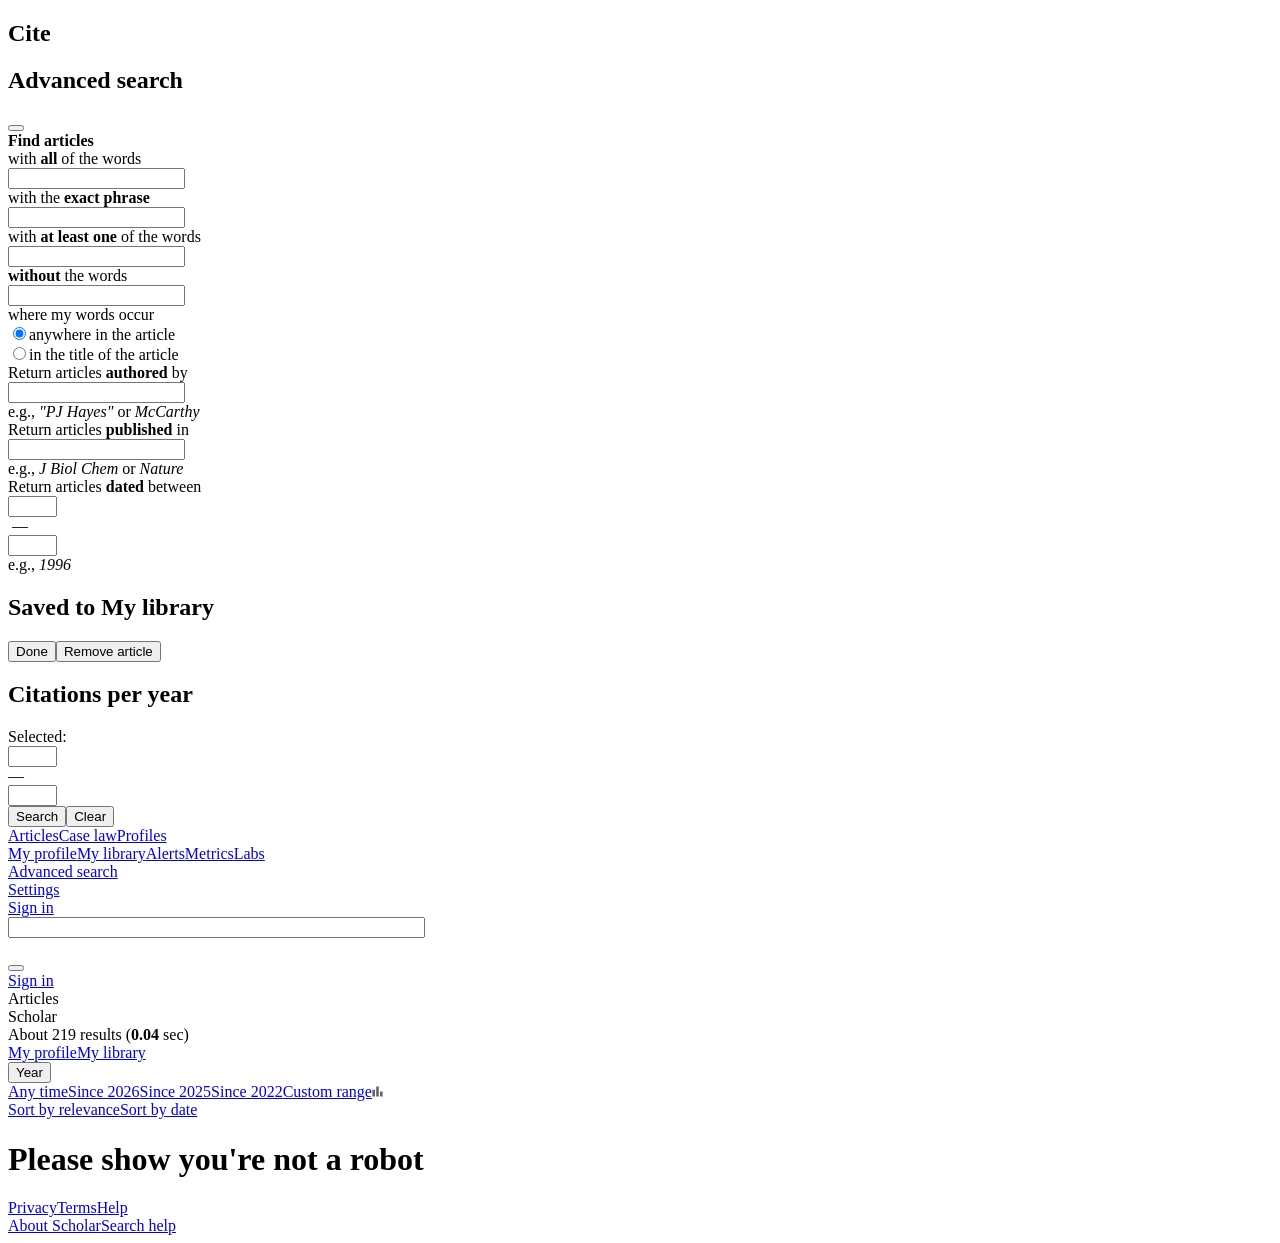
==== commit acb1b97e: "strip embedded scripts from GS test fixtures Removes Google Scholar's bundled <script> blocks from b" ====
--- a/tests/fixtures/gs_captcha_page.html
+++ b/tests/fixtures/gs_captcha_page.html
@@ -1,119 +1,2 @@
-<!doctype html><html><head><title>Google Scholar</title><meta http-equiv="Content-Type" content="text/html;charset=UTF-8"><meta http-equiv="X-UA-Compatible" content="IE=Edge"><meta name="referrer" content="origin-when-cross-origin"><meta name="viewport" content="width=device-width,initial-scale=1,minimum-scale=1,maximum-scale=2"><meta name="format-detection" content="telephone=no"><link rel="shortcut icon" href="/favicon.ico"><style>html,body,form,table,div,h1,h2,h3,h4,h5,h6,img,ol,ul,li,button{margin:0;padding:0;border:0;}table{border-collapse:collapse;border-width:0;empty-cells:show;}html,body{height:100%}#gs_top{position:relative;box-sizing:border-box;min-height:100%;min-width:964px;-webkit-tap-highlight-color:rgba(0,0,0,0);}#gs_top>*:not(#x){-webkit-tap-highlight-color:rgba(204,204,204,.5);}.gs_el_ph #gs_top,.gs_el_ta #gs_top{min-width:320px;}#gs_top.gs_nscl{position:fixed;width:100%;}body,td,input,button,textarea{font-size:13px;font-family:Arial,sans-serif;line-height:1.24;}body{background:#fff;color:#222;-webkit-text-size-adjust:100%;-moz-text-size-adjust:none;}.gs_gray{color:#777777}.gs_red{color:#dd4b39}.gs_grn{color:#006621}.gs_lil{font-size:11px}.gs_med{font-size:16px}.gs_hlt{font-weight:bold;}a:link{color:#1a0dab;text-decoration:none}a:visited{color:#660099;text-decoration:none}a:hover,a:hover .gs_lbl{text-decoration:underline}a:active,a:active .gs_lbl,a .gs_lbl:active{color:#d14836}.gs_el_tc a:hover,.gs_el_tc a:hover .gs_lbl{text-decoration:none}.gs_pfcs a:focus,.gs_pfcs button:focus,.gs_pfcs input:focus,.gs_pfcs label:focus{outline:none}.gs_a,.gs_a a:link,.gs_a a:visited{color:#006621}.gs_a a:active{color:#d14836}a.gs_fl:link,.gs_fl a:link{color:#1a0dab}a.gs_fl:visited,.gs_fl a:visited{color:#660099}a.gs_fl:active,.gs_fl a:active{color:#d14836}.gs_fl{color:#777777}.gs_ctc,.gs_ctu{vertical-align:middle;font-size:11px;font-weight:bold}.gs_ctc{color:#1a0dab}.gs_ctg,.gs_ctg2{font-size:13px;font-weight:bold}.gs_ctg{color:#1a0dab}a.gs_pda,.gs_pda a{padding:7px 0 5px 0}.gs_alrt{background:#f9edbe;border:1px solid #f0c36d;padding:0 16px;text-align:center;box-shadow:0 2px 4px rgba(0,0,0,.2);border-radius:2px;}.gs_alrt:empty{display:none;}.gs_spc{display:inline-block;width:12px}.gs_br{width:0;font-size:0}.gs_ibl{display:inline-block;}.gs_scl:after{content:"";display:table;clear:both;}.gs_ind{padding-left:8px;text-indent:-8px}.gs_ico,.gs_icm{display:inline-block;background:no-repeat url(/intl/en/scholar/images/1x/sprite_20161020.png);background-position:-23px -161px;background-size:169px;width:21px;height:21px;}@media(-webkit-min-device-pixel-ratio:1.5),(min-resolution:144dpi){.gs_ico,.gs_icm{background-image:url(/intl/en/scholar/images/2x/sprite_20161020.png);}}.gs_el_ta .gs_nta,.gs_ota,.gs_el_ph .gs_nph,.gs_oph{display:none}.gs_el_ta .gs_ota,.gs_el_ph .gs_oph{display:inline}.gs_el_ta div.gs_ota,.gs_el_ph div.gs_oph{display:block}.gs_sth_g{visibility:hidden;max-height:0;}.gs_sth_vis .gs_sth_g{max-height:1000px;}.gs_sth_vis .gs_sth_b{position:fixed;top:0;}.gs_sth_trk .gs_sth_b{position:absolute;top:auto;}@keyframes gs_anm_spin{0%{transform:rotate(0deg);}100%{transform:rotate(360deg);}}@keyframes gs_anm_fade_in{0%{opacity:0;}100%{opacity:1;}}.gs_invis{visibility:hidden;}.gs_rimg{display:block;background-color:#e5e5e5;border-radius:50%;overflow:hidden;position:relative;z-index:1;}.gs_rimg>img{position:absolute;margin:auto;left:0;top:0;bottom:0;right:0;}.gs_in_txtw{display:inline-block;vertical-align:middle;}.gs_in_txtb{display:block;}.gs_in_txt{color:#000;background-color:#fff;font-size:16px;box-sizing:border-box;height:29px;line-height:23px;border:1px solid #d9d9d9;border-top-color:#c0c0c0;padding:3px 6px 1px 8px;border-radius:1px;outline:none;-webkit-appearance:none;-moz-appearance:none;}.gs_el_tc .gs_in_txt{font-size:18px;}.gs_in_txtb .gs_in_txt{width:100%;}.gs_in_rnd .gs_in_txt{border-radius:14.5px;padding:3px 12px 1px 12px;}.gs_in_txt:hover{border-color:#b9b9b9;border-top-color:#a0a0a0;box-shadow:inset 0 1px 2px rgba(0,0,0,.1);}.gs_in_txte .gs_in_txt{border-color:#dd4b39;}.gs_in_txt:focus{border-color:#4d90fe;box-shadow:inset 0 1px 2px rgba(0,0,0,.3);}.gs_in_txt:disabled{color:#b8b8b8;border-color:#f1f1f1;box-shadow:none;}.gs_in_txtm .gs_in_txt{font-size:13px;height:24px;line-height:16px;padding:3px 6px;}.gs_in_txtm.gs_in_rnd .gs_in_txt{border-radius:12px;}.gs_el_tc .gs_in_txtm .gs_in_txt{height:29px;line-height:21px;}.gs_el_tc .gs_in_txtm.gs_in_rnd .gs_in_txt{border-radius:14.5px;}.gs_in_txtl .gs_in_txt{height:41px;padding:9px 43px;}.gs_in_txtl.gs_in_rnd .gs_in_txt{border-radius:20.5px;}.gs_in_txts{font-size:13px;line-height:18px;color:#666;}.gs_in_txts:not(:empty){margin-top:2px;}.gs_in_txte .gs_in_txts{color:#dd4b39;}button{position:relative;z-index:1;box-sizing:border-box;font-size:13px;cursor:pointer;height:29px;line-height:normal;min-width:72px;padding:0 8px;color:#444;border:1px solid rgba(0,0,0,.1);border-radius:3px;text-align:center;background-color:#f5f5f5;-webkit-user-select:none;user-select:none;}button.gs_btn_rnd{border-radius:14px;padding:0 12px;}button.gs_btn_rnd.gs_btn_rndci{padding-left:4px;}button.gs_btn_lrge{height:41px;min-width:82px;padding:0 9px;}button.gs_btn_lrge.gs_btn_lrge_asym{padding-left:5px;padding-right:8px;}button.gs_btn_lrge.gs_btn_rnd{border-radius:20px;padding:0 16px;}button.gs_btn_lrge.gs_btn_rnd.gs_btn_rndci{padding-left:10px;}button.gs_btn_cir{border-radius:14.5px;min-width:29px;}button.gs_btn_lrge.gs_btn_cir{border-radius:20.5px;min-width:41px;}button.gs_btn_mini{padding:0;border:0;}.gs_el_ph button.gs_btn_mph,.gs_el_ta button.gs_btn_mta{height:41px;}button .gs_wr{position:relative;display:inline-block;width:100%;height:100%;}button .gs_wr:before{content:"";width:0;height:100%;}button .gs_wr:before,button .gs_ico,button .gs_rdt,button .gs_lbl,button .gs_icm{display:inline-block;vertical-align:middle;}button .gs_wr{font-size:13px;text-transform:none;}.gs_btn_lrge .gs_wr{font-size:15px;}.gs_btn_lsb .gs_wr{font-size:11px;font-weight:bold;}.gs_btn_lsu .gs_wr{font-size:11px;text-transform:uppercase;}.gs_btn_lrge.gs_btn_lsb .gs_wr,.gs_btn_lrge.gs_btn_lsu .gs_wr,.gs_btn_lrge.gs_btn_lrge_asym .gs_wr{font-size:13px;}.gs_btn_half,.gs_el_ta .gs_btn_hta,.gs_el_ph .gs_btn_hph{min-width:36px;}.gs_btn_lrge.gs_btn_half,.gs_el_ta .gs_btn_lrge.gs_btn_hta,.gs_el_ph .gs_btn_lrge.gs_btn_hph,.gs_el_ta .gs_btn_mta,.gs_el_ph .gs_btn_mph{min-width:41px;}.gs_btn_slt{border-radius:3px 0 0 3px;}.gs_btn_srt{margin-left:-1px;border-radius:0 3px 3px 0;}.gs_btn_smd{margin-left:-1px;border-radius:0;}button:hover{z-index:2;color:#222;border-color:rgba(0,0,0,.2);background-color:#f8f8f8;}button.gs_sel{background-color:#dcdcdc;}button:active{z-index:2;background-color:#f1f1f1;}button:focus{z-index:2;}button::-moz-focus-inner{padding:0;border:0}button:-moz-focusring{outline:1px dotted ButtonText}.gs_pfcs button:-moz-focusring{outline:none}a.gs_in_ib{position:relative;display:inline-block;line-height:16px;padding:6px 0 7px 0;-webkit-user-select:none;user-select:none;}a.gs_btn_lrge{height:40px;padding:0;}a.gs_in_bgcw{min-width:41px;}a.gs_btn_lrge.gs_in_bgcw:before{position:absolute;content:"";height:29px;width:29px;top:6px;left:6px;background-color:#fff;box-shadow:0 1px 3px rgb(0,0,0,.4);border-radius:50%;}a.gs_in_bgcw:hover:before{background-color:#f5f5f5;}a.gs_in_bgcw:active:before{background-color:#e5e5e5;}a.gs_in_bgcw.gs_dis:before{background-color:#fff;}a.gs_in_ib .gs_lbl{display:inline-block;padding-left:21px;color:#222;}a.gs_in_ib.gs_in_gray .gs_lbl{color:#444;}a.gs_in_ib .gs_lbl:not(:empty){padding-left:29px;}button.gs_in_ib .gs_lbl:not(:empty){padding-left:4px;}a.gs_in_ib:active .gs_lbl,a.gs_in_ib .gs_lbl:active,a.gs_in_ib :active~.gs_lbl{color:#d14836;}.gs_el_ta .gs_btn_hta .gs_lbl,.gs_el_ph .gs_btn_hph .gs_lbl,.gs_el_ta .gs_btn_mta .gs_lbl,.gs_el_ph .gs_btn_mph .gs_lbl,.gs_el_ta .gs_btn_cta .gs_lbl,.gs_el_ph .gs_btn_cph .gs_lbl{display:none;}a.gs_in_ib .gs_ico{position:absolute;top:3px;left:0;}.gs_in_ib.gs_md_li .gs_ico{left:14px;}.gs_el_tc .gs_in_ib.gs_md_li .gs_ico{top:11px;}.gs_in_ib.gs_md_li.gs_md_lix .gs_ico{top:10px;left:16px;}a.gs_btn_lrge .gs_ico{top:50%;left:50%;margin:-10.5px 0 0 -10.5px;}.gs_in_ib .gs_ico{opacity:.55;}.gs_in_ib:hover .gs_ico{opacity:.72;}.gs_in_ib:active .gs_ico,.gs_in_ib .gs_ico:active,.gs_in_ib :active~.gs_ico{opacity:1;}.gs_in_ib:disabled .gs_ico,.gs_in_ib.gs_dis .gs_ico{opacity:.28;}.gs_in_ib.gs_btn_act .gs_ico,.gs_in_ib.gs_btn_cre .gs_ico{opacity:1;}.gs_btn_act:disabled .gs_ico,.gs_btn_cre:disabled .gs_ico{opacity:.72;}.gs_rdt{position:relative;width:0;height:21px;}a.gs_in_ib .gs_rdt{left:21px;}.gs_rdt:before{content:"";position:absolute;top:1px;right:0;width:5px;height:5px;border:1px solid #fff;border-radius:50%;background-color:#dd4b39;}.gs_notf{display:inline-block;vertical-align:top;margin-left:8px;width:16px;line-height:16px;background-color:#d14836;border-radius:50%;color:#fff;text-align:center;font-size:9px;font-weight:bold;}.gs_notf:empty{display:none;}.gs_ind .gs_notf{text-indent:0;}button.gs_btn_flat{border-color:transparent;background-color:transparent;}button.gs_btn_olact{color:#4d90fe;background-color:transparent;}button.gs_btn_nolact{color:#000;background-color:transparent;border-color:rgba(0,0,0,.2);}button.gs_btn_flat:hover,button.gs_btn_olact:hover,button.gs_btn_nolact:hover{background-color:rgba(0,0,0,.05);}button.gs_btn_flat:active,button.gs_btn_olact:active,button.gs_btn_nolact:active{background-color:rgba(0,0,0,.1);}button.gs_btn_flat.gs_btn_flact{color:#1a0dab;}button.gs_btn_la{color:#000;-webkit-font-smoothing:antialiased;background-color:#d3e3fd;border:none;}button.gs_btn_la:hover{background-color:#c3d8fa;}button.gs_btn_la:active{background-color:#bad1f7;}button.gs_btn_da{color:#fff;-webkit-font-smoothing:antialiased;background-color:#0b57d0;border:none;}button.gs_btn_da:hover{background-color:#1e64d4;}button.gs_btn_da:active{background-color:#3272d8;}button.gs_btn_act{color:#fff;-webkit-font-smoothing:antialiased;background-color:#4d90fe;}button.gs_btn_act:hover{color:#fff;background-color:#3983fe;}button.gs_btn_act.gs_sel{background-color:#2f6bcc;}button.gs_btn_act:active{background-color:#357ae8;}button.gs_btn_cre{color:#fff;-webkit-font-smoothing:antialiased;background-color:#d14836;}button.gs_btn_cre:hover{color:#fff;background-color:#c53727;}button.gs_btn_cre.gs_sel{background-color:#992b1e;}html:not(.gs_pfcs) .gs_btn_act:focus:not(:active){box-shadow:inset 0 0 0 1px rgba(255,255,255,.5);}button.gs_btn_cre:active{background-color:#b0281a;}button.gs_btn_hov_nobg:hover,button.gs_btn_hov_nobg:active{border:none;background:transparent;}button:disabled,button:disabled:hover,button:disabled:active{cursor:default;color:#b8b8b8;border-color:rgba(0,0,0,.05);background-color:transparent;z-index:0;}button.gs_btn_flat:disabled{color:#b8b8b8;border-color:transparent;}button.gs_btn_act:disabled{color:#fff;background-color:#a6c8ff;}button.gs_btn_cre:disabled{color:#fff;background-color:#e8a49b;}button.gs_btn_da:disabled{color:#fff;background-color:#7fa5e2;}a.gs_in_ib.gs_dis{cursor:default;pointer-events:none}a.gs_in_ib.gs_dis .gs_lbl{color:#b8b8b8;text-decoration:none}.gs_ttp{position:absolute;top:100%;right:50%;z-index:10;pointer-events:none;visibility:hidden;opacity:0;transition:visibility 0s .13s,opacity .13s ease-out;}button:hover .gs_ttp,button:focus .gs_ttp,a:hover .gs_ttp,a:focus .gs_ttp{transition:visibility 0s .3s,opacity .13s ease-in .3s;visibility:visible;opacity:1;}.gs_md_tb.gs_sel .gs_ttp{transition:none;visibility:hidden;}button.gs_btn_lrge.gs_btn_cir .gs_ttp{top:75%;}.gs_ttp .gs_aro,.gs_ttp .gs_aru{position:absolute;top:-2px;right:-5px;width:0;height:0;line-height:0;font-size:0;border:5px solid transparent;border-top:none;border-bottom-color:#595959;z-index:1;}.gs_ttp .gs_aro{top:-3px;right:-6px;border-width:6px;border-top:none;border-bottom-color:white;}.gs_ttp .gs_txt{display:block;position:relative;top:2px;right:-50%;padding:4px 6px;background:#595959;color:white;font-size:11px;font-weight:bold;line-height:normal;white-space:nowrap;border:1px solid white;border-radius:3px;box-shadow:inset 0 1px 4px rgba(0,0,0,.2);}.gs_press,.gs_in_se,.gs_tan{touch-action:none;}.gs_in_se .gs_lbl:not(:empty){padding-right:14px;}.gs_in_se .gs_icm{position:absolute;top:50%;margin-top:-5.5px;right:0;width:7px;height:11px;background-position:-21px -88px;opacity:.55;}.gs_in_se:hover .gs_icm{opacity:.72;}.gs_in_se:active .gs_icm{opacity:1;}.gs_in_se:disabled .gs_icm{opacity:.28;}.gs_el_ta .gs_btn_hta .gs_icm,.gs_el_ph .gs_btn_hph .gs_icm,.gs_el_ta .gs_btn_mta .gs_icm,.gs_el_ph .gs_btn_mph .gs_icm,.gs_el_ta .gs_btn_cta .gs_icm,.gs_el_ph .gs_btn_cph .gs_icm{display:none;}.gs_btn_mnu .gs_icm{margin-top:-3.5px;height:7px;background-position:0 -110px;}.gs_in_se.gs_btn_act .gs_icm,.gs_in_se.gs_btn_cre .gs_icm{margin-top:-3.5px;height:7px;background-position:-42px -44px;opacity:1;}.gs_btn_act:disabled .gs_icm,.gs_btn_cre:disabled .gs_icm{opacity:.72;}button.gs_btnG .gs_ico{width:21px;height:21px;background-position:-92px -253px;}button .gs_bs{position:absolute;top:50%;left:50%;margin-top:-10px;margin-left:-10px;box-sizing:border-box;width:20px;height:20px;border-radius:50%;border:2px solid #eee;border-top-color:#4d90fe;visibility:hidden;animation:gs_anm_spin .8s linear infinite;}button.gs_bsp .gs_bs{visibility:visible;transition:visibility 0s .4s;}.gs_md_d{text-transform:none;white-space:nowrap;position:absolute;top:0;left:0;border:1px solid #ccc;border-color:rgba(0,0,0,.2);background:#fff;box-shadow:0 2px 4px rgba(0,0,0,.2);z-index:1100;text-align:left;visibility:hidden;max-height:0;margin-top:-1000px;opacity:0;transition:opacity .13s,visibility 0s .13s,max-height 0s .13s,margin-top 0s .13s;}.gs_md_d.gs_vis{visibility:visible;max-height:10000px;margin-top:0;opacity:1;transition:all 0s;}.gs_el_tc .gs_md_d{transform-origin:100% 0;transform:scale(1,0);transition:opacity .218s ease-out,transform 0s .218s,visibility 0s .218s,max-height 0s .218s,margin-top 0s .218s;}.gs_el_ios .gs_md_d{-webkit-backface-visibility:hidden;}.gs_el_tc .gs_md_d.gs_ttzi{transform-origin:50% 50%;transform:scale(0,0);}.gs_el_tc .gs_md_d.gs_ttzr{transform:scale(0,0);}.gs_el_tc .gs_md_d.gs_ttb{transform-origin:50% 100%;}.gs_el_tc .gs_md_d.gs_vis{transform:scale(1,1);transition:transform .218s ease-out;}.gs_md_r{position:relative;display:inline-block;}.gs_md_rmb>.gs_md_d{top:29px}.gs_md_rmbl>.gs_md_d{top:41px}.gs_md_rmb_b>.gs_md_d{top:auto;bottom:100%;overflow:hidden;}.gs_md_rmb_tr>.gs_md_d{top:100%;left:auto;right:0;}.gs_md_ul{list-style-type:none;word-wrap:break-word;display:inline-block;vertical-align:top;}.gs_md_ul.gs_md_ul_tb{display:block;}.gs_md_li,.gs_in_cb.gs_md_li,.gs_md_li:link,.gs_md_li:visited{display:block;padding:6px 44px 6px 16px;font-size:13px;line-height:16px;color:#222;cursor:pointer;text-decoration:none;position:relative;z-index:0;}a.gs_md_li:hover .gs_lbl,a.gs_md_li:active .gs_lbl{text-decoration:none}.gs_el_tc .gs_md_li{padding-top:14px;padding-bottom:10px;}.gs_md_li.gs_md_lix{font-size:16px;line-height:20px;padding:12px 16px 8px 16px;}.gs_md_li:before{content:"";background-color:#f1f1f1;position:absolute;left:0;right:0;top:0;bottom:0;opacity:0;transition:opacity .13s;z-index:-1;}.gs_md_li:hover:before,.gs_md_li:focus:before{opacity:1;transition:all 0s;}a.gs_in_ib.gs_md_li .gs_lbl{color:#222}a.gs_in_ib.gs_md_li.gs_in_gray .gs_lbl{color:#444}.gs_md_li:active:before{background-color:#ddd}.gs_md_li.gs_sel,a.gs_in_ib.gs_md_li.gs_sel .gs_lbl{color:#d14836}.gs_md_d:focus,.gs_md_li:focus{outline:none}a.gs_md_lix .gs_lbl,a.gs_md_lix .gs_lbl:not(:empty){padding:0 0 0 40px;}a.gs_in_cb:link,a.gs_in_cb:visited,a.gs_in_cb:active,a.gs_in_cb:hover{cursor:pointer;color:#222;text-decoration:none;}.gs_in_cb,.gs_in_ra{position:relative;line-height:16px;display:inline-block;-webkit-user-select:none;user-select:none;}.gs_in_cb.gs_md_li{padding:6px 44px 6px 16px;}.gs_in_cb input,.gs_in_ra input{position:absolute;top:1px;left:1px;width:15px;height:15px;margin:0;padding:0;opacity:0;z-index:2;}.gs_in_ra input{top:0;left:0}.gs_el_tc .gs_in_cb input{top:9px}.gs_el_tc .gs_in_ra input{top:8px}.gs_in_cb.gs_in_cbj input{top:15px;left:15px}.gs_in_cb label,.gs_in_cb .gs_lbl,.gs_in_ra label{display:inline-block;padding-left:21px;min-height:16px;}.gs_in_ra_lrge{font-size:15px;}.gs_in_cb label:empty:before,.gs_in_cb .gs_lbl:empty:before,.gs_in_ra label:empty:before{content:"\200b";}.gs_el_tc .gs_in_cb label,.gs_el_tc .gs_in_cb .gs_lbl,.gs_el_tc .gs_in_ra label{padding-top:8px;padding-bottom:5px;}.gs_in_cb.gs_in_cbj label,.gs_in_cb.gs_in_cbj .gs_lbl{padding:13px 0 12px 41px;}.gs_in_cbb,.gs_in_cbb label,.gs_in_cbb .gs_lbl{display:block;}.gs_in_cb .gs_cbx,.gs_in_ra .gs_cbx{position:absolute}.gs_in_cb .gs_cbx{top:2px;left:2px;width:11px;height:11px;border:1px solid #c6c6c6;border-radius:1px;}.gs_md_li .gs_cbx{top:8px;left:18px}.gs_el_tc .gs_in_cb .gs_cbx{top:10px}.gs_el_tc .gs_md_li .gs_cbx{top:16px}.gs_in_cb.gs_in_cbj .gs_cbx{top:15px;left:15px}.gs_el_tc .gs_in_ra .gs_cbx{top:8px}.gs_in_ra .gs_cbx{top:0;left:0;border:1px solid #c6c6c6;width:13px;height:13px;border-radius:7px;}.gs_in_cb:hover .gs_cbx,.gs_in_ra:hover .gs_cbx{border-color:#666;box-shadow:inset 0 1px 1px rgba(0,0,0,.1);}button.gs_in_cb:hover .gs_cbx{border-color:#c6c6c6;}.gs_in_cb :focus~label,.gs_in_ra :focus~label{outline:1px dotted #222;outline:auto -webkit-focus-ring-color;}.gs_pfcs .gs_in_cb :focus~label,.gs_pfcs .gs_in_ra :focus~label{outline:none;}.gs_in_cb:active .gs_cbx,.gs_in_ra:active .gs_cbx,.gs_in_cb .gs_cbx:active,.gs_in_ra .gs_cbx:active,.gs_in_cb :active~.gs_cbx,.gs_in_ra :active~.gs_cbx{border-color:#666;background-color:#ebebeb;}button.gs_in_cb:active .gs_cbx{border-color:#a6a6a6;}.gs_in_cb :disabled~.gs_cbx,.gs_in_ra :disabled~.gs_cbx,button.gs_in_cb:disabled .gs_cbx{border-color:#f1f1f1;box-shadow:none;}.gs_in_cb :disabled~label,.gs_in_ra :disabled~label{color:#b8b8b8;}.gs_in_cb.gs_err .gs_cbx{border-color:#eda29b;}.gs_in_cb .gs_chk,.gs_in_ra .gs_chk{position:absolute;z-index:1;top:-3px;left:-2px;width:21px;height:21px;}.gs_md_li .gs_chk{top:3px;left:14px}.gs_el_tc .gs_in_cb .gs_chk{top:5px}.gs_el_tc .gs_md_li .gs_chk{top:11px}.gs_in_cb.gs_in_cbj .gs_chk{top:10px;left:11px}.gs_in_ra .gs_chk{top:4px;left:4px;width:7px;height:7px;border-radius:4px;}.gs_el_tc .gs_in_ra .gs_chk{top:12px}.gs_in_cb input:checked~.gs_chk,.gs_in_cb.gs_sel .gs_chk{background:no-repeat url(/intl/en/scholar/images/1x/sprite_20161020.png) -69px -67px;opacity:.62;}.gs_in_ra input:checked~.gs_chk{background-color:#666}.gs_in_cb.gs_par .gs_chk{background:no-repeat url(/intl/en/scholar/images/1x/sprite_20161020.png) -21px -44px;opacity:.55;}@media(-webkit-min-device-pixel-ratio:1.5),(min-resolution:144dpi){.gs_in_cb input:checked~.gs_chk,.gs_in_cb.gs_sel .gs_chk,.gs_in_cb.gs_par .gs_chk{background-image:url(/intl/en/scholar/images/2x/sprite_20161020.png);background-size:169px;}}.gs_in_cb input:checked:disabled~.gs_chk{opacity:.22}.gs_in_ra input:checked:disabled~.gs_chk{background-color:#f1f1f1}.gs_md_ac{position:absolute;top:28px;left:0;right:0;z-index:1100;white-space:normal;display:none;pointer-events:none;}.gs_md_ac[dir="ltr"]{text-align:left;}.gs_md_ac[dir="rtl"]{text-align:right;}.gs_md_ac ul{list-style-type:none;word-wrap:break-word;line-height:1.24;border:1px solid #e5e5e5;border-color:rgba(0,0,0,.2);background:#fff;box-shadow:0px 2px 4px rgba(0,0,0,.2);touch-action:manipulation;cursor:pointer;-webkit-user-select:none;user-select:none;pointer-events:auto;}.gs_md_acp{display:flex;line-height:0;}.gs_md_acp .gs_md_acs,.gs_md_acp ul{max-width:100%;box-sizing:border-box;display:inline-block;vertical-align:top;}.gs_md_acs{visibility:hidden;white-space:pre;height:0;min-width:0%;flex:0 1 auto;font-size:16px;}.gs_el_tc .gs_md_acs{font-size:18px;}.gs_md_acp ul{white-space:nowrap;flex:0 0 auto;}.gs_md_ac li{position:relative;padding:2px 8px;font-size:16px;line-height:20px;color:#222;background-color:#fff;overflow:hidden;text-overflow:ellipsis;}.gs_md_ac li.gs_sel{color:#000;background-color:#c6dafc;}.gs_md_ac li:active{background-color:#e8f0fe;}.gs_el_ios .gs_md_ac li:active{background-color:#fff;}.gs_md_ac li.gs_md_ac_lh,.gs_md_ac li.gs_md_ac_lh b{color:#660099;}.gs_el_tc .gs_md_ac li{padding:11px 8px 9px 8px;font-size:18px;border-top:1px solid #e5e5e5;}.gs_el_tc .gs_md_ac li:first-child{border-top:none;}.gs_md_ac[dir="ltr"] li.gs_md_ac_lh{padding-right:29px;}.gs_md_ac[dir="rtl"] li.gs_md_ac_lh{padding-left:29px;}.gs_el_tc .gs_md_ac[dir="ltr"] li.gs_md_ac_lh{padding-right:49px;}.gs_el_tc .gs_md_ac[dir="rtl"] li.gs_md_ac_lh{padding-left:49px;}.gs_md_ac_lh .gs_ico_X{position:absolute;top:0;}.gs_md_ac[dir="ltr"] .gs_md_ac_lh .gs_ico_X{right:0;}.gs_md_ac[dir="rtl"] .gs_md_ac_lh .gs_ico_X{left:0;}.gs_el_tc #gs_top .gs_md_ac .gs_md_ac_lh .gs_ico_Xt{padding:10px;}.gs_md_ac_lh .gs_ico_X:hover{background-color:#eee;}.gs_ico_x{background-position:-113px -22px;opacity:.55;}.gs_ico_x:hover{opacity:.72;}.gs_ico_x:active{opacity:1;}.gs_ico_X{background-position:-71px 0;opacity:.55;}.gs_ico_X:hover{opacity:.72;}.gs_ico_X:active{opacity:1;}.gs_btnX .gs_ico{background-position:-71px 0;}.gs_el_tc .gs_ico_Xt{background-origin:content-box;background-clip:content-box;padding:10px 6px 10px 14px;}.gs_ico_P{background-position:0 0;opacity:.55;}.gs_ico_P:hover{opacity:.72;}.gs_ico_P:active{opacity:1;}.gs_btnPLS .gs_ico{background-position:0 0;}.gs_btnP .gs_ico{background-position:-21px 0;}.gs_btnC .gs_ico{background-position:0 -66px;}.gs_btnL .gs_ico{background-position:-92px -44px;}.gs_ico_LB{background-position:-50px -44px;height:16px;}.gs_btnJ .gs_ico{background-position:-92px -22px;}.gs_btnM .gs_ico{background-position:-92px 0;}.gs_btnMW .gs_ico{background-position:-21px -22px;}.gs_btnSB .gs_ico{background-position:0 -44px;}.gs_btnTSB .gs_ico{background-position:-115px -253px;}.gs_btnPL .gs_ico{background-position:-148px -66px;}.gs_btnPR .gs_ico{background-position:-21px -66px;}.gs_btnPLW .gs_ico{background-position:-0 -230px;}.gs_btnPRW .gs_ico{background-position:-23px -230px;}.gs_btnZI .gs_ico{background-position:-148px -22px;}.gs_btnZO .gs_ico{background-position:-127px -44px;}.gs_btnDE .gs_ico{background-position:-134px 0;}.gs_btnFI .gs_ico{background-position:-50px -66px;}.gs_btnAD .gs_ico{background-position:-141px -88px;opacity:.55;}.gs_btnAD:hover .gs_ico{opacity:.72;}.gs_btnAD:active .gs_ico,.gs_btnAD .gs_ico:active,.gs_btnAD :active~.gs_ico{opacity:1;}.gs_btnBA .gs_ico{background-position:-50px -22px;}.gs_btnADD .gs_ico{background-position:-92px -66px;}.gs_btnMRG .gs_ico{background-position:-113px 0;}.gs_btnLBL .gs_ico{background-position:0 -161px;}.gs_btnCNCL .gs_ico{background-position:-71px 0;}.gs_btnDWL .gs_ico{background-position:-28px -88px;}.gs_btnMNU .gs_ico{background-position:0 -88px;}.gs_btnMNT .gs_ico{background-position:-46px -161px;}.gs_btnALT .gs_ico{background-position:-92px -161px;}.gs_btnART .gs_ico{background-position:-115px -161px;}.gs_btnGSL .gs_ico{background-position:-69px -161px;}.gs_btnCLS .gs_ico{background-position:-138px -161px;}.gs_btnXBLU .gs_ico{background-position:-138px -253px;}.gs_btnSSB .gs_ico{background-position:0 -276px;}.gs_btnSSW .gs_ico{background-position:-23px -276px;}.gs_btnFLT .gs_ico{background-position:0 -184px;}.gs_btnXT .gs_ico{background-position:-46px -184px;}.gs_btnPD .gs_ico{background-position:-69px -184px;}.gs_btnPU .gs_ico {background-position:-92px -276px;}.gs_btnCP .gs_ico{background-position:-92px -184px;}.gs_btnTP .gs_ico{background-position:-138px -184px;}.gs_btnML .gs_ico{background-position:-115px -276px;}.gs_btnCHK .gs_ico{background-position:-71px -66px;}.gs_btnDNB .gs_ico{background-position:-115px -230px;}.gs_btnDNW .gs_ico{background-position:0 -207px;}.gs_btnACA .gs_ico{background-position:-23px -207px;}.gs_btnAPT .gs_ico{background-position:-46px -207px;}.gs_btnAPTW .gs_ico{background-position:-92px -230px;}.gs_btnAFL .gs_ico{background-position:-69px -207px;}.gs_btnAN .gs_ico{background-position:-46px -276px;}.gs_btnAI .gs_ico{background-position:-69px -276px;}.gs_btnPBL .gs_ico{background-position:-92px -207px;}.gs_btnUCT .gs_ico{background-position:-115px -207px;}.gs_btnVRF .gs_ico{background-position:-138px -207px;}.gs_btnLSI .gs_ico{background-position:-46px -230px;}.gs_btnLSG .gs_ico{background-position:-69px -230px;}.gs_btnMOR .gs_ico{background-position:-23px -253px;}.gs_btnADV .gs_ico{background-position:-46px -253px;}.gs_btnPRO .gs_ico{background-position:-69px -253px;}.gs_btnLAB .gs_ico,.gs_ico_LAB{background-position:-69px -345px;}.gs_ico_LAB{width:21px;height:21px;}.gs_ico_nav_previous{background-position:0 -119px;width:53px;height:40px;}.gs_ico_nav_first{background-position:-25px -119px;width:28px;height:40px;}.gs_ico_nav_current{background-position:-53px -119px;width:20px;height:40px;}.gs_ico_nav_page{background-position:-73px -119px;width:20px;height:40px;}.gs_ico_nav_next{background-position:-93px -119px;width:71px;height:40px;}.gs_ico_nav_last{background-position:-93px -119px;width:45px;height:40px;}.gs_ico_star{background-position:-71px -44px;width:13px;height:13px;}.gs_btnPLSW .gs_ico{background-position:-138px -230px;}.gs_btnPDF .gs_ico{background-position:0 -253px;}.gs_btnS .gs_ico{background-position:-138px -276px;}.gs_btnUNS .gs_ico{background-position:0 -299px;}.gs_btnMORR .gs_ico{background-position:-23px -299px;}.gs_btnTW .gs_ico{background-position:-46px -299px;}.gs_btnIN .gs_ico{background-position:-69px -299px;}.gs_btnFB .gs_ico{background-position:-92px -299px;}.gs_btnET .gs_ico{background-position:-115px -299px;}.gs_btnARC .gs_ico{background-position:-138px -299px;}.gs_btnOL .gs_ico{background-position:0px -322px;}.gs_btnFA .gs_ico{background-position:-23px -322px;}.gs_btnFAD .gs_ico{background-position:-46px -322px;}.gs_btnHP .gs_ico{background-position:-69px -322px;}.gs_btnPLM .gs_ico{background-position:-92px -322px;}.gs_btnPRM .gs_ico{background-position:-115px -322px;}.gs_btnRN .gs_ico{background-position:-138px -322px;}.gs_btnVF .gs_ico{background-position:0px -345px;}.gs_btnVP .gs_ico{background-position:-23px -345px;}.gs_btnSRT .gs_ico{background-position:-46px -345px;}#gs_md_s.gs_hdr_drs{transition:opacity .15s,visibility 0s .15s;}#gs_md_s.gs_hdr_drs.gs_vis{transition:opacity .15s,visibility 0s;}.gs_el_tc #gs_md_s.gs_hdr_drs{transition:opacity .218s,visibility 0s .218s;}.gs_el_tc #gs_md_s.gs_hdr_drs.gs_vis{transition:opacity .218s,visibility 0s;}#gs_hdr_drw{position:fixed;top:0;left:0;height:100%;z-index:1200;visibility:hidden;overflow:auto;width:228px;background-color:#fff;box-shadow:2px 2px 4px rgba(0,0,0,.15);outline:none;transform:translate(-100%,0);transition:transform .15s ease-in-out,visibility 0s .15s;}#gs_hdr_drw.gs_vis{visibility:visible;transform:translate(0,0);transition:transform .15s ease-in-out,visibility 0s;}.gs_el_tc #gs_hdr_drw{transition:transform .3s cubic-bezier(.4,0,.6,1),visibility 0s .3s;}.gs_el_tc #gs_hdr_drw.gs_vis{transition:transform .225s cubic-bezier(0,0,.2,1),visibility 0s;}#gs_top #gs_hdr_drw.gs_abt,#gs_top #gs_md_s.gs_abt{transition:none;}#gs_hdr_drw_in{position:relative;box-sizing:border-box;min-height:100%;padding:0 0 8px 0;}.gs_el_ta #gs_hdr_drw_in,.gs_el_ph #gs_hdr_drw_in{padding:0 0 65px 0;}#gs_hdr_drw_top{position:relative;height:63px;border-bottom:1px solid #e5e5e5;margin-bottom:8px;}.gs_el_ta #gs_hdr_drw_top,.gs_el_ph #gs_hdr_drw_top{height:57px;}#gs_hdr_drw_mnu,#gs_hdr_drw_lgo{position:absolute;top:0;height:100%;}#gs_hdr_drw_mnu{left:0;width:55px;}#gs_hdr_drw_lgo{left:56px;}.gs_hdr_drw_sec:before{display:block;content:" ";height:0;border-bottom:1px solid #e5e5e5;margin:8px 0;}.gs_hdr_drw_sec:first-child:before{display:none;}#gs_hdr_drw_bot{display:none;}.gs_el_ta #gs_hdr_drw_bot,.gs_el_ph #gs_hdr_drw_bot{display:block;position:absolute;left:0;bottom:0;width:100%;height:65px;}#gs_hdr_drw_bot .gs_md_li:before{opacity:0;}#gs_hdr_drw_bot .gs_hdr_pp{display:block;position:absolute;bottom:14px;left:15px;pointer-events:none;}#gs_hdr_drw_bot .gs_lbl{display:block;white-space:nowrap;overflow:hidden;text-overflow:ellipsis;}#gs_hdr{position:relative;height:63px;background-color:#f5f5f5;border-bottom:1px solid #e5e5e5;display:flex;}.gs_el_ta #gs_hdr,.gs_el_ph #gs_hdr{height:57px;}#gs_hdr_mnu,#gs_hdr_bck,#gs_hdr_lgo,#gs_hdr_llgo,#gs_hdr_lgt,#gs_hdr_md,#gs_hdr_sre,#gs_hdr_hmc,#gs_hdr_act{display:inline-block;vertical-align:top;position:relative;height:100%;flex:0 0 auto;}#gs_hdr_md{flex:1 1 auto;}#gs_hdr .gs_hdr_mbo,#gs_hdr .gs_hdr_mbo,.gs_el_ta #gs_hdr .gs_hdr_dso,.gs_el_ph #gs_hdr .gs_hdr_dso{display:none;}.gs_el_ta #gs_hdr .gs_hdr_mbo,.gs_el_ph #gs_hdr .gs_hdr_mbo{display:inline-block;}#gs_hdr_mnu,#gs_hdr_bck,#gs_hdr_sre{width:55px;margin-right:1px;}#gs_hdr_lgo,#gs_hdr_drw_lgo{width:149px;background:no-repeat url('/intl/en/scholar/images/1x/scholar_logo_24dp.png') 0% 50%;background-size:149px;}@media(-webkit-min-device-pixel-ratio:1.5),(min-resolution:144dpi){#gs_hdr_lgo,#gs_hdr_drw_lgo{background-image:url('/intl/en/scholar/images/2x/scholar_logo_24dp.png');}}#gs_hdr_lgo{margin-right:31px;}.gs_el_ph #gs_hdr_lgo{margin-right:0;}#gs_hdr_lgt{min-width:164px;margin-right:16px;}.gs_el_sm #gs_hdr_lgt:empty{min-width:60px;}#gs_hdr_md{margin-right:16px;min-width:1px;}#gs_hdr_lgt,#gs_hdr_md h1{padding:19px 0 0 0;white-space:nowrap;overflow:hidden;text-overflow:ellipsis;font-size:20px;line-height:25px;font-weight:normal;color:#666;max-width:100%;text-align:left;}.gs_el_ta #gs_hdr_md h1,.gs_el_ph #gs_hdr_md h1{padding:16px 0 0 0;}#gs_hdr_srch{padding:14px 0 0 0;max-width:600px;}.gs_el_ta #gs_hdr_srch,.gs_el_ph #gs_hdr_srch{padding:10px 0 0 0;max-width:none;}#gs_hdr_frm{position:relative;padding-right:39px;}#gs_hdr_tsi{height:38px;border-radius:2px 0 0 2px;}#gs_hdr_tsi::-ms-clear{display:none;}#gs_hdr_tsc{display:none;position:absolute;top:3px;right:41px;width:21px;height:21px;padding:6px 10px 7px 10px;}.gs_in_acw[dir="rtl"]~#gs_hdr_tsc{right:auto;left:1px;}#gs_hdr_tsb{position:absolute;top:0;right:0;width:40px;height:38px;border-radius:0 2px 2px 0;}#gs_hdr_frm_ac{top:37px;right:40px;}.gs_el_ph #gs_hdr_frm_ac{right:0;}.gs_el_ph .gs_hdr_ifc #gs_hdr_mnu,.gs_el_ph .gs_hdr_ifc #gs_hdr_bck,.gs_hdr_src #gs_hdr_srch,.gs_hdr_src #gs_hdr_lgt,.gs_hdr_srx #gs_hdr_sre,.gs_hdr_srx #gs_hdr_md h1,.gs_hdr_srx #gs_hdr_md h1.gs_hdr_mbo,.gs_hdr_srx #gs_hdr_md h1.gs_hdr_dso,.gs_el_ta .gs_hdr_srx #gs_hdr_lgo,.gs_el_ph .gs_hdr_srx #gs_hdr_lgo,.gs_el_ph .gs_hdr_srx #gs_hdr_mnu,.gs_el_ph .gs_hdr_srx #gs_hdr_bck{display:none;}.gs_el_ph .gs_hdr_ifc #gs_hdr_md,.gs_el_ph .gs_hdr_srx #gs_hdr_md{margin-left:16px;}.gs_el_tc .gs_hdr_tsc #gs_hdr_tsi[dir="ltr"]{padding-right:41px;}.gs_el_tc .gs_hdr_tsc #gs_hdr_tsi[dir="rtl"]{padding-left:41px;}.gs_el_tc .gs_hdr_tsc .gs_in_acw~#gs_hdr_tsc{display:block;}#gs_hdr_hmc{margin-right:16px;}#gs_hdr_hmc .gs_md_rmb{height:100%;display:flex;align-items:center;}#gs_hdr_act{min-width:64px;max-width:200px;text-align:right;float:right;}.gs_el_ta #gs_hdr_act,.gs_el_ph #gs_hdr_act{display:none;}#gs_hdr_act_i,#gs_hdr_act_s{display:inline-block;padding:23px 24px 23px 16px;max-width:100%;box-sizing:border-box;font-size:13px;line-height:17px;white-space:nowrap;overflow:hidden;text-overflow:ellipsis;color:#444;}#gs_hdr_act_s{text-transform:uppercase;}.gs_el_sm #gs_hdr_act_i,.gs_el_sm #gs_hdr_act_s{padding:23px 16px;}.gs_el_ta #gs_hdr_act_i,.gs_el_ta #gs_hdr_act_s,.gs_el_ph #gs_hdr_act_i,.gs_el_ph #gs_hdr_act_s{padding:20px 16px;}#gs_hdr_act_i:active,#gs_hdr_act_s:active{color:#d14836;}#gs_hdr_act_i,.gs_el_sm #gs_hdr_act_i{padding-top:15px;padding-bottom:16px;}.gs_el_ta #gs_hdr_act_i,.gs_el_ph #gs_hdr_act_i{padding-top:12px;padding-bottom:13px;}#gs_hdr_act_i .gs_hdr_pp{vertical-align:top;}#gs_hdr_act_d{top:63px;left:auto;right:24px;min-width:288px;max-width:400px;}.gs_el_sm #gs_hdr_act_d{right:16px;}.gs_el_ta #gs_hdr_act_d{top:57px;}.gs_el_ph #gs_hdr_act_d{top:57px;min-width:280px;max-width:280px;max-width:90vw;}/* Account dialog body. */#gs_hdr_act_aw,#gs_hdr_act_ap,.gs_hdr_act_am,#gs_hdr_act_ab{display:block;padding:10px 20px;word-wrap:break-word;white-space:normal;}#gs_hdr_act_aw{background-color:#fef9db;font-size:11px;}#gs_hdr_act_ap,.gs_hdr_act_am{border-bottom:1px solid #ccc;}#gs_hdr_act_ap{padding:20px;}.gs_el_ph #gs_hdr_act_ap{padding:10px;}#gs_hdr_act_apb{margin-top:12px;}#gs_hdr_act_aa:link,#gs_hdr_act_aa:visited{float:right;margin-left:8px;color:#1a0dab;}#gs_hdr_act_aa:active{color:#d14836}.gs_hdr_act_am:link,.gs_hdr_act_am:visited{color:#222;text-decoration:none;background:#fbfbfb;}.gs_hdr_act_am:hover,.gs_hdr_act_am:focus{background:#f1f1f1;}.gs_hdr_act_am:active{background:#eee;}#gs_hdr_act_ab{background:#fbfbfb;padding:10px 0;display:table;width:100%;white-space:nowrap;}#gs_hdr_act_aba,#gs_hdr_act_abs{display:table-cell;padding:0 20px;}#gs_hdr_act_abs{text-align:right;}.gs_el_ph #gs_hdr_act_aba,.gs_el_ph #gs_hdr_act_abs{display:block;padding:10px;text-align:center;}.gs_el_ph #gs_hdr_act_aba button,.gs_el_ph #gs_hdr_act_abs button{width:100%;}#gs_hdr_act_a1,#gs_hdr_act_a2{position:absolute;top:-9px;right:7.5px;width:0;height:0;z-index:1;border:8.5px solid transparent;border-top:none;border-bottom-color:#333;border-bottom-color:rgba(0,0,0,.2);}#gs_hdr_act_a2{top:-8px;border-bottom-color:#fff;}.gs_hdr_act_mw #gs_hdr_act_a2{border-bottom-color:#fef9db;}.gs_hdr_pp{border-radius:50%;overflow:hidden;}#gs_hdr_act_ap .gs_hdr_pp,.gs_hdr_act_am .gs_hdr_pp{float:left;}#gs_hdr_act_ap .gs_hdr_pm{margin-left:116px;}.gs_hdr_act_am .gs_hdr_pm{margin:6px 0 0 58px;}#gs_ab{position:relative;height:41px;border-bottom:1px solid #e5e5e5;display:flex;white-space:nowrap;background-color:#fff;z-index:1000;}.gs_el_ta #gs_ab.gs_nta,.gs_el_ph #gs_ab.gs_nph{display:none;}.gs_sth_vis #gs_ab{position:fixed;}#gs_ab_ico,#gs_ab_ttl,#gs_ab_md,#gs_ab_btns{display:inline-block;vertical-align:top;position:relative;height:100%;flex:0 0 auto;}.gs_el_ph #gs_ab_md{display:block;}#gs_ab_ico{width:55px;margin-right:1px;}.gs_el_sm #gs_ab_ico{width:15px;visibility:hidden;}.gs_el_ta #gs_ab_ico,.gs_el_ph #gs_ab_ico{width:55px;visibility:visible;}#gs_ab_ico .gs_ico{position:absolute;top:50%;left:50%;margin:-10.5px 0 0 -10.5px;}#gs_ab_ttl{min-width:172px;padding-right:8px;}.gs_el_sm #gs_ab_ttl{min-width:120px;}.gs_el_ta #gs_ab_ttl,.gs_el_ph #gs_ab_ttl{min-width:0;}#gs_ab_ttl,#gs_ab_ttll{font-size:18px;color:#666;text-transform:none;}.gs_el_sm #gs_ab_ttl,.gs_el_sm #gs_ab_ttll{font-size:16px;}#gs_ab_ttll{overflow:hidden;text-overflow:ellipsis;max-width:200px;}#gs_ab_md{flex:1 0 auto;}.gs_ab_st #gs_ab_md{flex:1 1 auto;font-size:13px;line-height:17px;padding:0 8px;color:#999;overflow:hidden;text-overflow:ellipsis;}.gs_el_ph .gs_ab_st #gs_ab_md{visibility:hidden;padding:0;}#gs_ab_btns{margin-right:8px;}.gs_el_sm #gs_ab_btns{margin-right:0;}.gs_el_ta #gs_ab_btns,.gs_el_ph #gs_ab_btns{margin-right:4px;}#gs_ab_ttl:before,#gs_ab_md:before,#gs_ab_btns:before{content:"";display:inline-block;width:0;height:100%;vertical-align:middle;}#gs_ab_md>button,#gs_ab_btns>button,#gs_ab_md>.gs_in_ib,#gs_ab_btns>.gs_in_ib,#gs_ab_md>.gs_md_r,#gs_ab_btns>.gs_md_r,#gs_ab .gs_ab_mdw,#gs_ab .gs_ab_btw{margin:0 8px;vertical-align:middle;}#gs_ab .gs_ab_mdw,.gs_ab_btw{display:inline-block;margin:0;}#gs_ab_btns>.gs_in_ib{margin:0 16px 0 8px;}#gs_ab .gs_ab_btw{margin:0 12px 0 16px;}.gs_el_ta .gs_ab_sel #gs_ab_ico,.gs_el_ph .gs_ab_sel #gs_ab_ico,.gs_el_ta .gs_ab_sel #gs_ab_ttl,.gs_el_ph .gs_ab_sel #gs_ab_ttl,.gs_el_ta .gs_ab_sel #gs_ab_btns,.gs_el_ph .gs_ab_sel #gs_ab_btns{display:none;}#gs_bdy{display:table;table-layout:fixed;width:100%;}#gs_bdy_sb{vertical-align:top;width:228px;word-wrap:break-word;display:table-cell;}.gs_el_sm #gs_bdy_sb{width:136px;}.gs_el_ta #gs_bdy_sb,.gs_el_ph #gs_bdy_sb{display:none;}.gs_bdy_sb_sec{margin:0 40px 0 56px;}.gs_el_sm .gs_bdy_sb_sec{margin:0 0 0 16px;}.gs_bdy_sb_sec:before{display:block;content:" ";height:0;margin:13px 0;border-top:1px solid #eee;}.gs_bdy_sb_sec:first-child:before{margin:21px 0 0 0;border:none;}.gs_el_sm .gs_bdy_sb_sec:first-child:before{margin-top:15px;}#gs_bdy_sb ul{list-style-type:none;}.gs_bdy_sb_sec a:link,.gs_bdy_sb_sec a:visited{color:#222;}.gs_bdy_sb_sec a:active{color:#d14836;}.gs_bdy_sb_sel a:link,.gs_bdy_sb_sel a:visited{color:#d14836;text-decoration:none;}.gs_el_tc .gs_bdy_sb_sec li.gs_ind,.gs_el_tc .gs_bdy_sb_sec li.gs_ind a{padding-top:8px;padding-bottom:5px;}.gs_el_tc .gs_bdy_sb_sec:first-child li.gs_ind:first-child{margin-top:-8px;}#gs_bdy_sb .gs_ind,#gs_bdy_sb .gs_inw{margin-bottom:6px;}.gs_el_tc #gs_bdy_sb .gs_ind,.gs_el_tc #gs_bdy_sb .gs_inw{margin-bottom:0;}#gs_bdy_ccl{display:table-cell;vertical-align:top;padding:0 24px 0 16px;}.gs_el_sm #gs_bdy_ccl{padding:0 16px;}.gs_el_ta #gs_bdy_ccl,.gs_el_ph #gs_bdy_ccl{padding:0 16px;}.gs_el_ph #gs_bdy_ccl{}#gs_ftr_sp{height:62px;}.gs_el_sm #gs_ftr_sp{height:57px;}#gs_ftr{position:absolute;bottom:0;left:0;width:100%;white-space:nowrap;border-top:1px solid #e4e4e4;background-color:#f2f2f2;display:flex;}#gs_ftr.gs_pfix{position:fixed;}#gs_ftr_rt{box-sizing:border-box;max-width:100%;overflow-x:auto;margin-left:auto;padding:0 12px;}.gs_el_sm #gs_ftr_rt{padding:0 8px;}.gs_el_ph #gs_ftr_rt:after{content:" ";position:absolute;top:0;right:0;width:16px;height:100%;background-image:linear-gradient(to right,rgba(242,242,242,0),rgba(242,242,242,1) 80%);}#gs_ftr_rt>a{display:inline-block;line-height:16px;padding:12px;white-space:nowrap;}.gs_el_sm #gs_ftr_rt>a{padding:12px 8px;}#gs_ftr_rt>a:link,#gs_ftr_rt>a:visited{color:#666}#gs_ftr_rt>a:active{color:#d14836}#gs_ftr_mnu{top:auto;bottom:48px;left:auto;right:24px;padding:8px 0;}.gs_el_sm #gs_ftr_mnu{right:16px;}.gs_res_sb_yyr{padding:5px 0;text-align:center;white-space:nowrap;}.gs_el_tc .gs_res_sb_yyr{padding:10px 0;}.gs_res_sb_yyr .gs_in_txt{width:48px;}#gs_res_ccl{max-width:950px;padding-top:10px;}.gs_el_sm #gs_res_ccl{padding-top:7px;}.gs_el_tc #gs_res_ccl{padding-top:6px;}.gs_el_sm.gs_el_tc #gs_res_ccl{padding-top:0;}.gs_r{position:relative;line-height:1.46;padding:11px 0 16px 0;}.gs_el_sm .gs_r{padding:7px 0 12px 0;}.gs_el_tc .gs_r{padding:15px 0;border-bottom:1px solid #eee;}.gs_el_tc .gs_r.gs_fmar{border-bottom:none;}.gs_r.gs_res_lnfo{font-style:italic;}.gs_rt{position:relative;font-weight:normal;font-size:17px;line-height:19px;margin-right:100px;margin-bottom:2px;}.gs_el_tc .gs_rt{margin-bottom:0;}.gs_el_ph .gs_rt{margin-right:0;}.gs_rt2{font-size:13px;font-weight:normal;}.gs_rt a:link,.gs_rt a:link b,.gs_rt2 a:link,.gs_rt2 a:link b{color:#1a0dab}.gs_rt a:visited,.gs_rt a:visited b,.gs_rt2 a:visited,.gs_rt2 a:visited b{color:#660099}.gs_rt a:active,.gs_rt a:active b,.gs_rt2 a:active,.gs_rt2 a:active b{color:#d14836}.gs_or_ggsm:focus{outline:none;}.gs_ggs{position:relative;z-index:1;float:right;margin-left:24px;min-width:200px;max-width:256px;width:200px;width:calc(100% - 620px);font-size:17px;line-height:19px;}.gs_el_sm .gs_ggs{margin-left:16px;}@media(max-width:699px){.gs_el_sm .gs_ggs{min-width:0;width:182px;}}.gs_el_ph .gs_ggs{width:72px;height:43px;}.gs_el_tc .gs_ggs{margin-top:-14px;}.gs_el_ph .gs_ggsd{position:absolute;top:-1px;right:0;width:72px;height:43px;overflow:hidden;transition:width 0s .3s,height 0s .3s;}.gs_el_ph .gs_ggsd.gs_vis{width:208px;height:88px;transition:none;}.gs_or_ggsm a{display:block;white-space:nowrap;overflow:hidden;text-overflow:ellipsis;margin-bottom:4px;}.gs_el_tc .gs_or_ggsm a{padding:13px 8px 9px 8px;touch-action:none;background:#fff;height:19px;margin-bottom:0;}.gs_el_ph .gs_or_ggsm a{text-decoration:none;}.gs_el_ph .gs_or_ggsm a:focus{outline:none;background:#f1f1f1;}.gs_el_ph .gs_or_ggsm a:active{color:#1a0dab;}.gs_el_ph .gs_or_ggsm a:visited{color:#660099;}.gs_el_ph .gs_or_ggsm{position:absolute;top:0;right:-132px;margin-right:4px;padding:1px 0;width:200px;height:41px;transform:translate(0,0);}.gs_el_ph .gs_or_ggsm.gs_vis{right:0;height:auto;}.gs_el_ph .gs_or_ggsm>a:nth-child(2){height:0;transform:scale(1,0);transform-origin:0 0;}.gs_el_ph .gs_or_ggsm.gs_vis>a:nth-child(2){height:19px;transform:scale(1,1);}.gs_el_ph .gs_or_ggsm:before{content:"";position:absolute;top:0;left:-1px;right:-1px;bottom:0;box-shadow:0 2px 4px rgba(0,0,0,.2);border:1px solid #ccc;opacity:0;z-index:-1;}.gs_el_ph .gs_or_ggsm.gs_vis:before{opacity:1;transition:opacity 0s .3s ;}.gs_el_ph .gs_or_ggsm:after{content:"";pointer-events:none;position:absolute;top:0;left:0;right:0;bottom:0;z-index:1;background-image:linear-gradient(to left,rgba(255,255,255,1),rgba(255,255,255,1) 65%,rgba(255,255,255,0) 70%);}.gs_el_ph .gs_or_ggsm.gs_vis:after{visibility:hidden}.gs_el_ph .gs_or_ggsm.gs_vis.gs_anm{animation:gs_anm_hsli .218s ease-in-out;}.gs_el_ph .gs_or_ggsm.gs_anm{animation:gs_anm_hslo .218s ease-out;}.gs_el_ph .gs_ggs .gs_or_ggsm.gs_vis.gs_anm>a:nth-child(2){animation:gs_anm_vscli .218s ease-in;}@keyframes gs_anm_hsli{0%{transform:translate(66%,0);height:41px;}99%{transform:translate(0,0);height:41px;}100%{transform:translate(0,0);height:auto;}}@keyframes gs_anm_hslo{0%{transform:translate(-66%,0);}100%{transform:translate(0,0);}}@keyframes gs_anm_vscli{0%{transform:scale(1,0);}100%{transform:scale(1,1);}}.gs_ct1{display:inline}.gs_ct2{display:none}.gs_el_ph .gs_ct1{display:none}.gs_el_ph .gs_ct2{display:inline;font-size:13px;font-weight:normal}.gs_ri{max-width:712px}.gs_a a:link,.gs_a a:visited{text-decoration:underline;}.gs_ri .gs_fl a,.gs_a a{white-space:nowrap;}.gs_ri .gs_fl a.gs_wno{white-space:normal;}.gs_ri .gs_fl{font-size:1px;}.gs_ri .gs_fl a{font-size:13px;margin-right:12px;}.gs_ri .gs_fl a:last-child{margin-right:0;}.gs_ri .gs_fl .gs_or_mor{margin:-7px 6px -6px -7px;padding:7px 7px 6px 7px;border-radius:50%;}.gs_ri .gs_fl .gs_or_mor:hover{background-color:rgba(0,0,0,.05);}.gs_el_ph .gs_ri .gs_fl .gs_or_sav{margin-right:4px;}.gs_el_ph .gs_or_sav .gs_or_btn_lbl{display:none;}.gs_el_ph .gs_ri .gs_fl .gs_or_mor{margin-right:-7px;}.gs_or_svg{position:relative;width:15px;height:16px;vertical-align:text-bottom;fill:none;stroke:#1a0dab;}.gs_or:not([data-lid=""]) .gs_or_sav .gs_or_svg{fill:#1a0dab;}.gs_or[data-lid] .gs_or_ldg .gs_or_svg{animation:gs_anm_spin 1.2s .5s linear infinite;}a:active .gs_or_svg,a .gs_or_svg:active,a .gs_or_svg>*:active{stroke:#dd4b39;}.gs_or_btn .gs_or_svg{margin-right:5px;}.gs_or_nvi,.gs_or_mvi .gs_or_mor{display:none}.gs_or_mvi .gs_or_nvi,.gs_or_mvi .gs_nph,.gs_or_mvi .gs_nta{display:inline}.gs_rs{margin:2px 0;word-wrap:break-word;}.gs_rs:empty{margin:0 0 2px 0;}.gs_el_tc .gs_rs{margin:0}.gs_el_ta .gs_rs{margin-right:10%}@media(max-width:780px){.gs_el_ta .gs_rs,.gs_el_ta .gs_a{margin-right:100px;}}.gs_el_ph .gs_rs br,.gs_el_ta .gs_rs br{display:none}@media screen and (min-width:771px){.gs_el_ta .gs_rs br{display:block}}.gs_age{color:#777777}.gs_rs b,.gs_rt b,.gs_rt2 b{color:#000;}.gs_el_tc .gs_rt a{font-size:17px;line-height:20px;padding:12px 0 9px 0;}.gs_el_tc .gs_rt2 a{font-size:14px;line-height:20px;padding:6px 0 4px 0;}.gs_el_tc .gs_a,.gs_el_tc .gs_a a,.gs_el_tc .gs_ri .gs_fl a{padding-top:7px;padding-bottom:6px;}.gs_el_tc .gs_ri .gs_fl a{line-height:29px;}.gs_el_tc .gs_ri .gs_fl{margin-bottom:-6px;}#gs_n{clear:both;margin:1.5em 0;width:600px;text-align:center;}#gs_n td{font-size:13px}#gs_n a:link,#gs_n a:visited{color:#1a0dab}#gs_n a:active{color:#d14836}#gs_nm{clear:both;position:relative;text-align:center;max-width:500px;margin:24px 50px;font-size:15px;line-height:41px;display:none;}#gs_nm button{position:absolute;top:0}#gs_nm .gs_btnPL{left:-50px}#gs_nm .gs_btnPR{right:-50px}#gs_nml{overflow:hidden;white-space:nowrap;}.gs_nma{display:inline-block;width:40px;margin:0 5px;}.gs_el_tc #gs_n,.gs_el_ta #gs_n,.gs_el_ph #gs_n{display:none}.gs_el_tc #gs_nm,.gs_el_ta #gs_nm,.gs_el_ph #gs_nm{display:block}#gs_bdy_sb_ca{margin-top:-6px;}.gs_el_tc #gs_bdy_sb_ca{margin-top:2px;}.gs_res_sb_msc{margin-bottom:12px;}@media print{#gs_gb,#gs_hdr,#gs_ab,#gs_top #gs_bdy_sb,.gs_pda,.gs_ggs,.gs_alrt_btm,#gs_top #gs_n,#gs_top #gs_nm,#gs_ftr,#gs_top .gs_ctc,#gs_top .gs_ctu,#gs_rt_hdr,.gs_rt_hdr_ttl{display:none}#gs_top,#gs_top #gs_bdy,#gs_top #gs_res_bdy,#gs_top #gs_bdy_ccl,#gs_top .gs_r,#gs_top .gs_ri,#gs_top .gs_rs{font-size:9pt;color:black;position:static;float:none;margin:0;padding:0;width:auto;min-width:0;max-width:none;}#gs_top #gs_bdy a{color:blue;text-decoration:none}#gs_top .gs_r{margin:1em 0;page-break-inside:avoid;border:0;}#gs_top .gs_med,#gs_top .gs_rt{font-size:12pt}#gs_top .gs_a,#gs_top #gs_bdy .gs_a a{font-size:9pt;color:green}#gs_top .gs_fl,#gs_top .gs_fl a{font-size:9pt}#gs_top .gs_rs br{display:inline}}.gs_el_ph #gs_ab_ttll{max-width:98px;max-width:calc(100vw - 222px);}@media(max-width:320px){.gs_el_ph #gs_ab_ttll{max-width:98px;}}#gs_res_ab_yy-r,#gs_res_ab_ad-r,#gs_res_ab_mor-r{display:none;}.gs_el_ta #gs_res_ab_yy-r,.gs_el_ph #gs_res_ab_yy-r,.gs_el_ta #gs_res_ab_ad-r,.gs_el_ph #gs_res_ab_ad-r,.gs_el_ta #gs_res_ab_mor-r,.gs_el_ph #gs_res_ab_mor-r{display:inline-block;margin:0;}#gs_res_ab_yy-r:last-child{margin-right:4px;}#gs_res_ab_ad-r:last-child,#gs_res_ab_mor-r:last-child{margin-right:12px;}#gs_res_ab_tmn-d,#gs_res_ab_yy-d,#gs_res_ab_ad-d,#gs_res_ab_mor-d{white-space:normal;word-wrap:break-word;width:208px;width:-webkit-max-content;width:max-content;min-width:100px;max-width:208px;}#gs_res_ab_yy-d,#gs_res_ab_ad-d,#gs_res_ab_mor-d{left:auto;right:0;}.gs_res_ab_dd_bdy{padding:8px 0;box-sizing:border-box;}.gs_res_ab_dd_sec a.gs_res_ab_sel,.gs_res_ab_dd_sec a[role=menuitemradio]:active{color:#d14836;}.gs_res_ab_dd_sec a.gs_res_ab_sel svg,.gs_res_ab_dd_sec a[role=menuitemradio]:active svg{fill:#d14836;}.gs_res_ab_dd_sec:before{display:block;content:" ";height:0;border-bottom:1px solid #e5e5e5;margin:8px 0;}.gs_res_ab_dd_sec:first-child:before{display:none;}#gs_res_ab_custom_range{display:flex;gap:8px;}#gs_res_ab_custom_range svg{flex-shrink:0;margin-top:2px;}.gs_fsvg line{stroke:#222222}a:link .gs_fsvg{fill:#1a0dab;}a:link .gs_fsvg line{stroke:#1a0dab;}a:visited .gs_fsvg{fill:#660099;}a:visited .gs_fsvg line{stroke:#660099;}a:active .gs_fsvg{fill:#d14836;}a:active .gs_fsvg line{stroke:#d14836;}a .gs_fsvg{border-bottom:1px solid transparent;}a:hover .gs_fsvg,a:focus .gs_fsvg{border-bottom-color:inherit;}.gs_fsml{font-size:13px}.gs_fscp{font-variant:small-caps}.gs_qsuggest{max-width:712px;line-height:21px;margin-bottom:2px;}.gs_r .gs_qsuggest{max-width:600px;}.gs_el_ta .gs_r .gs_qsuggest{margin-right:100px;}.gs_qsuggest h2{margin-bottom:8px;font-weight:normal;font-size:17px;}.gs_qsuggest li{display:inline-block;width:100%;font-size:15px;line-height:18px;padding:4px 0 3px;}.gs_qsuggest ul{list-style-type:none;columns:2;column-gap:40px;margin-bottom:-3px;}.gs_el_sm .gs_qsuggest ul{column-gap:16px;margin-bottom:3px;}.gs_qsuggest li:only-child{column-span:all;}.gs_qsuggest li>a{display:inline-block;max-width:100%;word-wrap:break-word;}.gs_el_tc .gs_qsuggest a{padding:8px 0 5px;}.gs_el_tc .gs_qsuggest li{padding:2px 0 1px;}.gs_el_tc .gs_qsuggest ul{margin:0;}.gs_el_tc .gs_qsuggest h2{margin:6px 0;}.gs_qsuggest_bottom h2{padding-top:11px;}.gs_qsuggest_bottom{margin-bottom:40px;}.gs_el_tc .gs_qsuggest_wrap .gs_qsuggest_related h2{padding-bottom:0;}.gs_el_ph .gs_r .gs_qsuggest{margin-bottom:-15px;}.gs_el_ph .gs_qsuggest ul{columns:1;margin:0;}.gs_el_ph .gs_qsuggest li{margin:0;padding:0;position:relative;}.gs_el_ph .gs_qsuggest h2{margin:1px 0 16px;}.gs_el_ph .gs_qsuggest a{display:block;padding:11px 29px 9px 0;border-bottom:1px solid #eee;}.gs_el_ph .gs_qsuggest li:first-child a{border-top:1px solid #eee;}.gs_el_ph .gs_qsuggest_wrap.gs_r li:last-child a{border-bottom:0;}.gs_el_ph .gs_qsuggest a:link,.gs_el_ph .gs_qsuggest a:visited{color:#222;}.gs_el_ph .gs_qsuggest a:hover,.gs_el_ph .gs_qsuggest a:focus{background:#f1f1f1;text-decoration:none;outline:none;}.gs_el_ph .gs_qsuggest li>a:after{content:"";position:absolute;width:7px;height:7px;top:50%;margin-top:-4px;right:10px;border:2px solid #777;border-left:none;border-bottom:none;transform:rotate(45deg);}#gs_md_albl-d{width:483px;}.gs_el_ph #gs_md_albl-d{width:100%;}.gs_lbl_btns{display:flex;justify-content:space-between;padding:18px 16px;}.gs_lbl_hide{display:none;}#gs_res_sb_hist_wrp{display:block;position:relative;cursor:pointer;width:112px;}#gs_res_sb_hist_wrp::before{content:'';position:absolute;z-index:-1;left:-8px;right:-8px;top:-8px;bottom:-5px;background-color:#d3dbe5;border-radius:4px;opacity:0;transition:opacity 0.13s;}.gs_el_tc #gs_res_sb_hist_wrp::before{tranistion:opacity 0.218s;}#gs_res_sb_hist_wrp:hover::before{opacity:0.3;transition:0s;}#gs_res_sb_hist_wrp:active::before{opacity:0.5;transition:0s;}#gs_res_sb_hist_hdr{display:flex;align-items:start;gap:4px;margin-bottom:8px;}#gs_res_sb_hist_hdr svg{flex-shrink:0;padding-top:1px;}.gs_hist_g_wrp{overflow-y:hidden;position:relative;}.gs_hist_w{overflow-x:auto;position:relative;}.gs_hist_graph_bars{position:relative;width:100%;}.gs_hist_g_bar_wrp{position:absolute;display:flex;align-items:flex-end;}.gs_hist_g_a{display:block;position:relative;width:100%;background-color:#939090;}.gs_hist_g_a.gs_sel{background-color:#4d90fe;}.gs_hist_g_a::before,.gs_hist_g_a::after{content:"";position:absolute;top:0;left:0;width:100%;height:100%;opacity:0;pointer-events:none;background-color:#d3e3fd;}.gs_hist_g_a.gs_hist_hover_highlight::before,.gs_hist_g_a.gs_sel.gs_hist_hover_highlight_unselected::after{opacity:1;}.gs_hist_g_a::after{background-color:#dadada;}.gs_hist_g_t{position:absolute;color:black;font-size:11px;}.gs_hist_g_x_wrp{position:relative;margin-right:45px;}.gs_hist_g_xl_wrp{position:absolute;right:8px;width:35px;}.gs_el_ta .gs_hist_g_xl_wrp,.gs_el_ph .gs_hist_g_xl_wrp{right:16px;}.gs_hist_g_x,.gs_hist_g_xt{position:absolute;left:0;border-bottom:1px solid #e5e5e5;width:100%;text-align:right;}.gs_hist_g_xtl{position:absolute;font-size:11px;color:black;}#gs_md_hist .gs_hist_w{margin-right:43px;padding-top:22px;}#gs_md_hist .gs_hist_g_a::before,#gs_md_hist .gs_hist_g_a::after{transition:opacity 0s;}#gs_md_hist .gs_hist_g_a.gs_hist_transition_slow::before,#gs_md_hist .gs_hist_g_a.gs_hist_transition_slow::after{transition:opacity 0.3s;}#gs_md_hist .gs_hist_g_a.gs_sel.gs_hist_transition_slow::after,#gs_md_hist .gs_hist_g_a.gs_sel.gs_hist_transition_slow::before{transition:opacity 0.3s ease-in-out 0.1s;}#gs_md_hist .gs_hist_g_a:active::before,#gs_md_hist .gs_hist_g_a.gs_hist_hover_highlight.gs_hist_hover_highlight_active::before,#gs_md_hist .gs_hist_g_bar_wrp:active .gs_hist_g_a::before{background-color:#bfcee5;opacity:1;}#gs_md_hist .gs_hist_g_bar_wrp{cursor:pointer;}#gs_md_hist .gs_hist_g_al{position:absolute;bottom:100%;top:unset;padding:1px;left:50%;transform:translateX(-50%);font-size:11px;color:black;background-color:transparent;text-align:center;border:none;visibility:hidden;opacity:0;transition:opacity .218s,visibility 0s .218s;}#gs_md_hist .gs_hist_g_bar_wrp:hover .gs_hist_g_al{visibility:visible;transition:opacity 0s;opacity:1;}.gs_el_tc #gs_md_hist .gs_hist_g_al{display:none;}#gs_md_hist .gs_hist_g_t{margin-top:9px;}#gs_md_hist .gs_hist_g_x_wrp,#gs_md_hist .gs_hist_g_xl_wrp{top:22px;}.gs_el_tc #gs_md_hist .gs_hist_g_wrp:after{display:block;content:"";position:absolute;z-index:100;top:0;left:0;width:20px;height:100%;background-image:linear-gradient(to left,rgba(255,255,255,0),rgba(255,255,255,1) 80%);}.gs_bdy_sb_sec .gs_hist_g_a,.gs_bdy_sb_sec .gs_hist_g_a:hover,.gs_bdy_sb_sec .gs_hist_g_a.active{background-color:#939090;}.gs_bdy_sb_sec .gs_hist_g_a.gs_sel,.gs_bdy_sb_sec .gs_hist_g_a.gs_sel:hover,.gs_bdy_sb_sec .gs_hist_g_a.gs_sel:active{background-color:#4d90fe;}.gs_bdy_sb_sec .gs_hist_g_t{margin-top:2px;}.gs_bdy_sb_sec .gs_hist_g_al{display:none;}</style><script>!function(GSP){var m,aa=typeof Object.create=="function"?Object.create:function(a){var b=function(){};b.prototype=a;return new b},ba=typeof Object.defineProperties=="function"?Object.defineProperty:function(a,b,c){if(a==Array.prototype||a==Object.prototype)return a;a[b]=c.value;return a},ca=function(a){a=["object"==typeof globalThis&&globalThis,a,"object"==typeof window&&window,"object"==typeof self&&self,"object"==typeof global&&global];for(var b=0;b<a.length;++b){var c=a[b];if(c&&c.Math==Math)return c}throw Error("Cannot find global object");
-},da=ca(this),ea="Int8 Uint8 Uint8Clamped Int16 Uint16 Int32 Uint32 Float32 Float64".split(" ");da.BigInt64Array&&(ea.push("BigInt64"),ea.push("BigUint64"));var ha=function(a,b){if(b)for(var c=0;c<ea.length;c++)fa(ea[c]+"Array.prototype."+a,b)},ia=function(a,b){b&&fa(a,b)},fa=function(a,b){var c=da;a=a.split(".");for(var d=0;d<a.length-1;d++){var e=a[d];if(!(e in c))return;c=c[e]}a=a[a.length-1];d=c[a];b=b(d);b!=d&&b!=null&&ba(c,a,{configurable:!0,writable:!0,value:b})},ja;
-if(typeof Object.setPrototypeOf=="function")ja=Object.setPrototypeOf;else{var ka;a:{var la={a:!0},ma={};try{ma.__proto__=la;ka=ma.a;break a}catch(a){}ka=!1}ja=ka?function(a,b){a.__proto__=b;if(a.__proto__!==b)throw new TypeError(a+" is not extensible");return a}:null}
-var na=ja,oa=function(a,b){a.prototype=aa(b.prototype);a.prototype.constructor=a;if(na)na(a,b);else for(var c in b)if(c!="prototype")if(Object.defineProperties){var d=Object.getOwnPropertyDescriptor(b,c);d&&Object.defineProperty(a,c,d)}else a[c]=b[c];a.Sb=b.prototype},pa=function(a){var b=0;return function(){return b<a.length?{done:!1,value:a[b++]}:{done:!0}}},q=function(a){var b=typeof Symbol!="undefined"&&Symbol.iterator&&a[Symbol.iterator];if(b)return b.call(a);if(typeof a.length=="number")return{next:pa(a)};
-throw Error(String(a)+" is not an iterable or ArrayLike");},sa=function(){var a=Array.from(qa).map(ra);if(!(a instanceof Array)){a=q(a);for(var b,c=[];!(b=a.next()).done;)c.push(b.value);a=c}return a};
-ia("Symbol",function(a){if(a)return a;var b=function(f,g){this.Wa=f;ba(this,"description",{configurable:!0,writable:!0,value:g})};b.prototype.toString=function(){return this.Wa};var c="jscomp_symbol_"+(Math.random()*1E9>>>0)+"_",d=0,e=function(f){if(this instanceof e)throw new TypeError("Symbol is not a constructor");return new b(c+(f||"")+"_"+d++,f)};return e});ia("Symbol.dispose",function(a){return a?a:Symbol("Symbol.dispose")});
-ia("Math.trunc",function(a){return a?a:function(b){b=Number(b);if(isNaN(b)||b===Infinity||b===-Infinity||b===0)return b;var c=Math.floor(Math.abs(b));return b<0?-c:c}});var ta=function(a){a=Math.trunc(a)||0;a<0&&(a+=this.length);if(!(a<0||a>=this.length))return this[a]};ia("Array.prototype.at",function(a){return a?a:ta});ha("at",function(a){return a?a:ta});ia("String.prototype.at",function(a){return a?a:ta});ia("Number.MAX_SAFE_INTEGER",function(){return 9007199254740991});
-ia("Array.from",function(a){return a?a:function(b,c,d){c=c!=null?c:function(h){return h};var e=[],f=typeof Symbol!="undefined"&&Symbol.iterator&&b[Symbol.iterator];if(typeof f=="function"){b=f.call(b);for(var g=0;!(f=b.next()).done;)e.push(c.call(d,f.value,g++))}else for(f=b.length,g=0;g<f;g++)e.push(c.call(d,b[g],g));return e}});/*
-
- Copyright The Closure Library Authors.
- SPDX-License-Identifier: Apache-2.0
-*/
-var ua=function(a){var b=typeof a;return b=="object"&&a!=null||b=="function"},wa=function(a,b){var c=Array.prototype.slice.call(arguments,1);return function(){var d=c.slice();d.push.apply(d,arguments);return a.apply(this,d)}};var xa=function(){this.aa=this.aa;this.ia=this.ia};xa.prototype.aa=!1;xa.prototype.isDisposed=function(){return this.aa};xa.prototype.dispose=function(){this.aa||(this.aa=!0,this.na())};xa.prototype[Symbol.dispose]=function(){this.dispose()};xa.prototype.na=function(){if(this.ia)for(;this.ia.length;)this.ia.shift()()};var ya=function(){};function t(a,b){a.classList.add(b)}function u(a,b){a.classList.remove(b)}function v(a,b){return a.classList?a.classList.contains(b):!1}function w(a,b,c){c=c!==void 0?c:!v(a,b);(c?t:u)(a,b);return c};function x(a){return(navigator.userAgent||"").indexOf(a)>=0}var za=x("iPhone")||x("iPad")||x("iPod"),Aa=x("iPhone")||x("Android")&&x("Mobile");function Ba(){if(b===void 0){var a=window.screen;a={width:window.innerWidth,height:window.innerHeight,Pb:a.width,Ob:a.height}}else a=b;var b=a;a=b.width;var c=b.height,d=b.Pb;b=b.Ob;var e=4;if(a<600||d*b<48E4||Aa)e=1;else if(a<982)e=2;else if(a<1136||c<590)e=3;return e}var Ca,Da=/[?&]tc=([01])/.exec(location.search||"");
-Ca=Da?+Da[1]>0:x("Android")?!0:window.matchMedia&&window.matchMedia("(pointer)").matches?window.matchMedia("(pointer:coarse)").matches:!x("Firefox")||x("Mobile")||x("Tablet")?za||"ontouchstart"in window||(navigator.msMaxTouchPoints||0)>0:!1;function Ea(){if(Fa==void 0){Fa=!1;try{var a=Object.defineProperty({},"passive",{get:function(){Fa=!0}});window.addEventListener("testPassive",ya,a);window.removeEventListener("testPassive",ya,a)}catch(b){}}return Fa}var Fa;var Ga=function(a){this.Rb=a},Ha=new Ga("B"),Ia=new Ga("DIV"),Ja=new Ga("IFRAME"),Ka=new Ga("INPUT"),La=new Ga("LI"),Ma=new Ga("SCRIPT"),Na=new Ga("STYLE"),Oa=new Ga("SPAN");function y(a){return document.getElementById(a)}function z(a){return a.id||(a.id="gs_id"+Pa++)}function A(a,b){return a.getAttribute(b)||""}function Qa(a){a=(a===void 0?null:a)||document.body;return(a?window.getComputedStyle(a,null):null).direction=="rtl"}
-function Sa(a,b){var c=[];a=a.elements;for(var d=a.length,e=0;e<d;e++){var f=a[e],g=encodeURIComponent(f.name||""),h=f.type;!g||b&&!b(f)||f.disabled||!(h!="checkbox"&&h!="radio"||f.checked)||c.push(g+"="+encodeURIComponent(f.value||""))}return c.join("&")}function Ta(a,b){var c=a.elements[b];c||(c=C(Ka),c.type="hidden",c.name=b,a.appendChild(c));return c}function Ua(a){a.match(Va)&&(window.location.href=a)}function C(a){return document.createElement(a.Rb)}
-function Wa(a){var b=y(a);b||(b=C(Na),b.id=a,document.head.appendChild(b));return b}function Xa(a){if(!y("gs_hats")){var b=C(Ma);b.id="gs_hats";b.src="https://www.gstatic.com/feedback/js/help/prod/service/lazy.min.js";b.onload=a;document.body.appendChild(b)}}function Ya(a){return"transform:scale(1,"+a+");"}function Za(a){return"transform:translate(0,"+a+"px);"}var Pa=100,$a=/\S+/g,Va=/^(?:https?:|[^:/?#]*(?:[/?#]|$))/i,ab=/^(?:#|\/[a-z0-9_-]*(?:[?].*)?$)/i;function G(){return Date.now()}function bb(a){return a.hasOwnProperty("gs_uid")?a.gs_uid:a.gs_uid=++cb}var cb=0;function db(a){var b=[];a=q(a);for(var c=a.next();!c.done;c=a.next())c=c.value.charCodeAt(0),b.push(c<32||c>=126?c:String.fromCharCode(32+(c-32+47)%94));return b.join("")};var H=function(){this.A=[];this.ea={};this.va=this.K=0};H.prototype.add=function(a){var b=bb(a);this.ea[b]||(this.A.push(a),this.ea[b]=this.A.length,++this.K)};H.prototype.remove=function(a){a=bb(a);var b=this.ea[a];b&&(this.A[b-1]=null,delete this.ea[a],--this.K*2<this.A.length&&!this.va&&eb(this))};H.prototype.notify=function(a){var b=this.A;try{++this.va;for(var c=0;c<b.length;c++){var d=b[c];d&&d.apply(null,arguments)}}finally{!--this.va&&this.K*2<b.length&&eb(this)}};H.prototype.getSize=function(){return this.K};
-var eb=function(a){var b=a.A,c=b.length;a=a.ea;for(var d=0,e=0;e<c;e++){var f=b[e];f&&(b[d]=f,a[bb(f)]=++d)}b.length=d};function J(a,b,c,d,e){fb(a,b,c,d===void 0?!1:d,e===void 0?!1:e,gb)}function K(a,b,c,d){fb(a,b,c,d===void 0?!1:d,!1,hb)}function ib(a,b,c,d,e){function f(g){K(a,b,f,d);c(g)}d=d===void 0?!1:d;J(a,b,f,d,e===void 0?!1:e);return f}function jb(a,b,c,d,e){var f=ib(a,b,function(h){clearTimeout(g);c(h)}),g=setTimeout(function(){K(a,b,f);e&&e()},d)}function L(a){kb?kb.add(a):a()}
-var lb=window.requestAnimationFrame?function(a){window.requestAnimationFrame(a)}:function(a){setTimeout(function(){return a(window.performance&&performance.now?performance.now():G())},33)};function mb(a){a.stopPropagation();a.preventDefault()}function nb(a){return(a.ctrlKey?1:0)|(a.altKey?2:0)|(a.metaKey?4:0)|(a.shiftKey?8:0)}function gb(a,b,c,d,e){var f=a.addEventListener;e=e&&Ea();f.call(a,b,c,e?{passive:e,capture:d}:d)}function hb(a,b,c,d){a.removeEventListener(b,c,d)}
-function fb(a,b,c,d,e,f){if(typeof b==="string")f(a,b,c,d,e);else for(var g=b.length,h=0;h<g;h++)f(a,b[h],c,d,e)}function ob(){kb.notify();kb=null}function pb(){document.readyState=="complete"&&(K(document,"readystatechange",pb),ob())}var kb,qb=!!document.attachEvent,rb=document.readyState;if(qb?rb!="complete":rb=="loading")kb=new H,qb?J(document,"readystatechange",pb):ib(document,"DOMContentLoaded",ob);
-function sb(){ib(document,["mousedown","touchstart"],function(){w(document.documentElement,"gs_pfcs",!0);J(document,"keydown",tb,!0)},!0,!0)}function tb(a){a.keyCode==9&&(w(document.documentElement,"gs_pfcs",!1),K(document,"keydown",tb,!0),sb())}sb();function ub(a,b,c,d,e){var f=y(a);vb(f,function(){t(f,"gs_vis");b&&b()},function(){u(f,"gs_vis");c&&c()},d,e)}function wb(a){a=M[a]||[0];return a[a.length-1]}
-function vb(a,b,c,d,e,f){f=f===void 0?"":f;var g=z(a),h=wb(g);if(!h||h<wb(f)){var k=document.activeElement;f=y(f);xb(yb(f||a),!0);b&&b();Ab.push(function(l){M[g].pop();M[g].length||delete M[g];if(!l){(l=e)||k==document.body||(l=k);var n=document.activeElement;if(l)try{l.focus()}catch(p){}else n&&a.contains(n)&&n.blur()}c&&c()});M[g]||(M[g]=[]);M[g].push(Ab.length);k&&a.contains(k)||setTimeout(function(){var l=d,n=l&&l.type=="text";if(!l||n&&Ca)l=a;try{l.focus(),n&&(l.value=l.value)}catch(p){}},0)}}
-function Bb(a){xb((wb(a)||1E6)-1,!1)}function Cb(a){a=a===void 0?!1:a;Ab.pop()(a)}function xb(a,b){for(b=b===void 0?!1:b;Ab.length>a;)Cb(b||Ab.length>a+1)}function yb(a){for(var b=0;a&&!(b=wb(a.id));)a=a.parentNode;return b}var Ab=[],M={};J(document,"click",function(a){var b=Ab.length;b&&!nb(a)&&b>yb(a.target)&&Cb(!0)});J(document,"keydown",function(a){a.keyCode==27&&!nb(a)&&Ab.length&&Cb()});
-J(document,"focus",function(a){var b=Ab.length;if(b)for(var c=yb(a.target);c<b;){var d="",e;for(e in M)if(wb(e)==b){d=e;break}a:{d=(y(d).getAttribute("data-wfc")||"").match($a)||[];for(var f=0;f<d.length;f++){var g=y(d[f]);if(g&&g.offsetWidth){d=g;break a}}d=void 0}if(d){mb(a);d.focus();break}else Cb(!0),--b}},!0);function Db(a,b,c,d){if((d===void 0?0:d)||!(c in Eb)){a=a&&a.getItem(c);if(a)try{var e=JSON.parse(a)}catch(f){}b[c]=e}return b[c]}function Fb(a,b,c,d){b[c]=d;try{a&&a.setItem(c,JSON.stringify(d))}catch(e){}}function Gb(a,b){return Db(Hb,Eb,a,b===void 0?!1:b)}var Eb={},Hb,Ib={},Jb;try{Hb=window.localStorage,Jb=window.sessionStorage}catch(a){};function Kb(a){return typeof a=="object"?a:null}function Lb(){var a=Mb(),b=Nb();b=Ob(b);a=Pb(a);a=Qb(a)||"#";Rb=Kb(b);Sb?window.history.replaceState(b,"",a):window.location.replace(a)}function Tb(a){var b=[],c;for(c in a)b.push(encodeURIComponent(c)+"="+encodeURIComponent(a[c]));return b.sort().join("&")}function Qb(a){return(a=Tb(a))?"#"+a:""}
-function Ub(a){var b={};a=a.split("&");for(var c=0;c<a.length;c++){var d=a[c],e=d.indexOf("=");if(e+1){var f=d.substr(0,e);d=d.substr(e+1)}else f=d,d="";f&&(b[decodeURIComponent(f)]=decodeURIComponent(d))}return b}function Vb(){var a=window.location.hash,b=a.indexOf("#")+1;return Ub(b?a.substr(b):"")}function Wb(a){var b=a.indexOf("?")+1;a=b?a.substr(b):"";b=a.indexOf("#");return Ub(b+1?a.substr(0,b):a)}function Xb(a,b){for(var c in b){var d=b[c];d!==void 0?a[c]=d:delete a[c]}}
-function Pb(a){var b=Vb();Xb(b,a);return b}function Ob(a){var b=Rb||Kb(window.history.state),c={},d;for(d in b)c[d]=b[d];Xb(c,a);return c}function Yb(){setTimeout(function(){if(!Zb){var a=window.history.state;Zb=!0;Rb=Kb(a);$b.notify()}ac=!1},0)}var $b=new H,Rb,Zb=!1,ac=!0,Sb="pushState"in window.history,bc;
-if(typeof GSP=="undefined")bc=!1;else{var cc=.001*G(),dc=GSP.eventId,ec=!1,fc=Db(Jb,Ib,"nh",!1);fc instanceof Array||(fc=[]);for(var hc=fc.length,ic=0,jc=0;jc<hc;jc++){var kc=fc[jc];if(kc instanceof Array&&kc.length==2){var lc=kc[1]==dc;ec=ec||lc;hc-jc<=10&&+kc[0]>cc-86400&&!lc&&(fc[ic++]=kc)}}fc.length=ic;fc.push([cc,dc]);Fb(Jb,Ib,"nh",fc);bc=ec}var mc=bc;"onpageshow"in window?J(window,"pageshow",Yb):L(Yb);
-J(window,Sb?"popstate":"hashchange",function(a){document.readyState!="loading"&&(a=a.state,Zb=!0,Rb=Kb(a),$b.notify())});function nc(){oc&&(K(y("gs_alrt_l"),"click",oc),oc=void 0)}function pc(a){var b=b===void 0?"":b;var c=c===void 0?"":c;var d=d===void 0?[]:d;y("gs_alrt_m").innerHTML=a;qc().action=c.match(Va)?c:"";a=y("gs_alrt_l");a.textContent=b;b=y("gs_alrt_h");b.innerHTML="";for(var e in d)c=C(Ka),c.type="hidden",c.name=e,c.value=d[e],b.appendChild(c);nc();w(a,"gs_fm_s",!0);rc()}
-function rc(){var a=qc();t(a,"gs_anm");t(a,"gs_vis");J(document,"click",sc);clearTimeout(tc);tc=setTimeout(sc,4E3);++uc;setTimeout(vc,0)}function sc(){uc||(K(document,"click",sc),clearTimeout(tc),tc=void 0,nc(),u(qc(),"gs_vis"))}function qc(){return y("gs_alrt")}function vc(){uc=0}var tc,uc=0,oc;L(function(){var a=y("gs_alrt_m");a&&(a.innerHTML&&!mc&&rc(),J(window,"pagehide",function(){uc=0;sc();u(qc(),"gs_anm")}))});function N(a,b,c){b=b===void 0?wc:b;c=c===void 0?!1:c;b.length=0;a.normalize&&(a=a.normalize("NFKD").replace(xc,""));return a.toLowerCase().replace(yc,function(d,e){b.length||e&&b.push(0);b.push(d.length);return e&&(!c||e+d.length<a.length)?" ":""})}function zc(a,b,c,d,e){var f=c.indexOf(a),g="",h="";f>0&&(f=c.indexOf(" "+a));!(a&&f+1)||e!==void 0&&e&&f||(f+=c[f]==" ",g=Ac(c.substr(0,f),b,d),h=Ac(c.substr(0,f+a.length),b,d).substr(g.length));return[g,h,b.substr(g.length+h.length)]}
-function Ac(a,b,c){var d=a.length;for(a=a.split(" ").length;a--;)d+=(c[a]||0)-1;return b.substr(0,d+1)}var wc=[],xc=/[\u0300-\u036f]+/g,yc=RegExp("[\\s\x00-/:-@[-`{-\u00bf\u2000-\u206f\u2e00-\u2e42\u3000-\u303f\uff00-\uff0f\uff1a-\uff20\uff3b-\uff40\uff5b-\uff65]+","g"),Bc=/^[\d\s]*[\u0590-\u08ff\ufb1d-\ufdff\ufe70-\ufefc]/;var Cc=function(a,b,c,d,e,f,g){e=e===void 0?[]:e;this.C=a;this.source=b;this.La=c===void 0?"":c;this.B=d===void 0?"":d;this.X=e;this.Lb=f===void 0?"":f;this.Pa=g===void 0?"":g};var Dc=function(){this.Za=100;this.K=0;this.W=this.R=null;this.ga=Object.create(null)};Dc.prototype.get=function(a){if(a=this.ga[a])return Ec(this,a),a.value};Dc.prototype.set=function(a,b){var c=this.ga[a];c?(c.value=b,Ec(this,c)):(this.K>=this.Za&&(delete this.ga[this.W.key],this.W=this.W.V,this.W.ha=null,--this.K),c=this.ga[a]={key:a,value:b,ha:this.R,V:null},this.R?this.R.V=c:this.W=c,this.R=c,++this.K)};
-var Ec=function(a,b){var c=b.ha,d=b.V;d&&((d.ha=c)?c.V=d:a.W=d,a.R.V=b,b.ha=a.R,b.V=null,a.R=b)};function Fc(a,b,c){var d=new XMLHttpRequest;d.onreadystatechange=function(){if(d.readyState==4){var e=d.status,f=d.responseText,g=d.getResponseHeader("Content-Type"),h=d.responseURL,k=window.location,l=k.protocol;k="//"+k.host+"/";h&&h.indexOf(l+k)&&h.indexOf("https:"+k)&&(e=0,g=f="");c(e,f,g||"")}};d.open(b?"POST":"GET",a,!0);d.setRequestHeader("X-Requested-With","XHR");b&&d.setRequestHeader("Content-Type","application/x-www-form-urlencoded");b?d.send(b):d.send();return d}
-function Gc(a){a&&(a.onreadystatechange=function(){},a.abort())};var Hc=function(a,b){this.Mb=a;this.Sa=b;this.da=this.ca=0;this.ya=this.za="";this.Aa=void 0;this.Ha=new Dc},Kc=function(a,b,c){var d=b?a.Ha.get(Ic(a,b,c)):[];d?a.Sa(b,c,d):(a.za=b,a.ya=c,a.ca>=10||a.da>=3||(a.ca?a.Aa!==void 0||(a.Aa=setTimeout(function(){Jc(a)},100<<Math.max(a.ca-4,0))):Jc(a)))},Jc=function(a){a.Aa=void 0;var b=a.za,c=a.ya;a.za=a.ya="";if(b){++a.ca;var d=new XMLHttpRequest;d.onreadystatechange=function(){if(d&&d.readyState==4){var e=d.status;e==200&&a.ta(b,c,d.responseText);d=null;
-Lc(a,e)}};d.ontimeout=function(){d&&(d=null,Lc(a))};d.open("GET",Ic(a,b,c),!0);d.timeout=3E4;d.send()}},Lc=function(a,b){b=b===void 0?0:b;--a.ca;var c=3*(b==403?1:0)+(b>499&&b<600?1:0);a.da+=c;c&&setTimeout(function(){a.da-=c},3E4)};
-Hc.prototype.ta=function(a,b,c){try{var d=JSON.parse(c)}catch(r){}if(d&&typeof d=="object"&&(c=d.l,c instanceof Array)){d=[];for(var e=c.length,f=0;f<e;f++){var g=d,h=g.push,k=""+c[f],l=k.indexOf("|");var n=k.substr(0,l);var p=N(n);k=k.substr(l+1);l=[];n=new Cc(k,0,"",N(k,l),l,n,p);h.call(g,n)}this.Ha.set(Ic(this,a,b),d);this.Sa(a,b,d)}};var Ic=function(a,b,c){return"/scholar_complete?"+encodeURIComponent(a.Mb)+"="+encodeURIComponent(b)+"&"+c};var Nc=function(a){this.Ta="H:"+a;this.G=[];this.Jb=.001*G();a=Gb(this.Ta);a instanceof Array||(a=[]);for(var b=this.G,c={"":1},d=0;d<a.length&&b.length<50;d++){var e=new Mc(a[d]);c.hasOwnProperty(e.B)||(c[e.B]=1,b.push(e))}};
-Nc.prototype.add=function(a,b,c){c=(c===void 0?0:c)||.001*G();b=(b===void 0?0:b)||c;a=new Mc([0,0,a]);if(a.B){for(var d=this.G,e=d.length,f=0;f<e&&d[f].B!=a.B;)++f;f<e||d.push(a);e=d[f];if(!(b-e.F<2)){e.F=b;e.C=a.C;e.X=a.X;for(e.H=Math.min(e.H+Oc(b),10*Oc(c));f&&Pc(d[f],d[f-1]);)a=d[f],d[f]=d[f-1],d[--f]=a;d.splice(50,1);Qc(this)}}};Nc.prototype.remove=function(a){for(var b=this.G,c=b.length,d=0;d<c;d++)if(b[d].C==a){b.splice(d,1);Qc(this);break}};
-var Qc=function(a){for(var b=[],c=a.G,d=c.length,e=0;e<d;e++)b.push(c[e].encode());Fb(Hb,Eb,a.Ta,b)};function Oc(a){return Math.exp(.0231*(Math.max(a-1422777600,0)/86400|0))}var Mc=function(a){a instanceof Array||(a=Rc);this.F=+a[0]||0;this.H=+a[1]||0;this.C=""+a[2];this.X=[];this.B=N(this.C,this.X,!0)};Mc.prototype.encode=function(){return[this.F,this.H,this.C]};
-var Pc=function(a,b){var c=a.H-b.H;return c>0||!c&&a.F>b.F},Rc=[0,0,""],Sc=function(a,b,c){this.F=a;this.H=b;this.C=c},Tc=function(a,b){var c=a.H-b.H;return c>0||!c&&a.F>b.F};var Uc=function(a){this.D=a};function Vc(a){var b=C(Ha);b.textContent=a;return b};var Wc=function(a,b,c){this.type=a;this.currentTarget=this.target=b;this.j=c===void 0?null:c;this.Ba=!1};Wc.prototype.stopPropagation=function(){this.j&&this.j.stopPropagation();this.Ba=!0};var O=function(a){a.j&&mb(a.j);a.Ba=!0};var Q=function(a,b){this.Da=a;this.Ib=b},Xc=function(a,b,c){this.Da=a;this.types=b;this.listener=c};function Yc(a,b){R(a,"click",b)}function Zc(a,b){var c=b.length;if(c){var d=bb(a),e=$c[d];if(!e){e=$c[d]=[];d=ad(b[0].Da);for(var f in d){var g=bd[f];g||(g=bd[f]=Object.create(null));for(var h in d[f]){var k=g[h];k||(k=g[h]=[]);k.push(a)}}cd(a,e,b[0],dd);for(f=1;f<c;f++)cd(a,e,b[f],ed)}}}function S(a,b,c){fd(new Wc(a,b,c===void 0?null:c))}
-function R(a,b,c){var d=gd;typeof b==="string"&&(hd[0]=b,b=hd);var e=b.length;a=ad(a);for(var f in a)for(var g in a[f])for(var h=0;h<e;h++)d(f,g,b[h],c)}function ad(a){typeof a==="string"&&(id[0]=a,a=id);for(var b=a.length,c=Object.create(null),d=0;d<b;d++){var e=a[d],f=e.charAt(0),g=e.substr(1);if(f!="#"&&f!="."||!g)throw Error("bad selector: "+e);(e=c[f])||(e=c[f]=Object.create(null));e[g]=!0}return c}
-function gd(a,b,c,d){var e=jd[c];e||(c!="touchstart"&&c!="mouseover"&&c!="mouseout"&&c!="mouseenter"&&c!="mouseleave"&&J(document,c,kd,c=="focus"||c=="blur"),e=jd[c]=Object.create(null));(c=e[a])||(c=e[a]=Object.create(null));(a=c[b])||(a=c[b]=new H);a.add(d)}function kd(a){var b=a.target;b&&b.nodeType==3&&(b=b.parentNode);fd(new Wc(a.type,b,a))}
-function fd(a){for(var b=a.target;b&&b!=document&&!b.disabled&&!v(b,"gs_dis");){a.currentTarget=b;var c=b.id;if(c&&!ld("#",c,a))break;c=b.classList||[];for(var d=c.length,e=0;e<d;e++)if(!ld(".",c[e],a))return;b=b.parentNode}}function ld(a,b,c){var d=jd[c.type];(b=(a=d&&d[a])&&a[b])&&b.notify(c);return!c.Ba}function cd(a,b,c,d){var e=c.Da;c=c.Ib;for(var f in c){var g=wa(d,a,c[f]);R(e,f,g);b.push(new Xc(e,f,g))}}function dd(a,b,c){var d=c.currentTarget;a=md(a,d)||a;a=nd(a,d);b.call(a,c)}
-function ed(a,b,c){a:{for(var d=c.currentTarget;d&&d!=document;){var e=md(a,d);if(e){a=nd(e,d);break a}d=d.parentNode}a=void 0}a&&b.call(a,c)}function nd(a,b){var c=od(b),d=pd[c];d||(d=pd[c]=[]);for(var e=d.length,f=0;f<e;f++){var g=d[f];if(g instanceof a)return g}b=new a(b);d.push(b);a=bb(a);(d=qd[a])||(d=qd[a]=[]);d.push(c);return b}function md(a,b){var c,d=b.id;d&&(c=rd(a,c,"#",d));b=b.classList||[];d=b.length;for(var e=0;e<d;e++)c=rd(a,c,".",b[e]);return c}
-function rd(a,b,c,d){c=(d=(c=bd[c])&&c[d])?d.length:0;for(var e=0;e<c;e++){var f=d[e];!(f===a||f.prototype instanceof a)||b&&!(f===b||f.prototype instanceof b)||(b=f)}return b}function od(a){var b=a.getAttribute("data-duid");b||a.setAttribute("data-duid",b=""+sd++);return b}var jd=Object.create(null),id=[""],hd=[""],bd=Object.create(null),$c=Object.create(null),qd=Object.create(null),pd=Object.create(null),sd=100;window.gs_evt_dsp=kd;function td(a){if(typeof a==="string"){var b=a.charAt(0),c=a.slice(1);if(b=="#")a=function(d){return d.id==c&&d.offsetWidth>0};else if(b==".")a=function(d){return v(d,c)&&d.offsetWidth>0};else throw Error("bad selector: "+a);}return a}function ud(a,b){return a&&((b===void 0?0:b)?a.lastElementChild:a.firstElementChild)}function vd(a,b){return a&&((b===void 0?0:b)?a.previousElementSibling:a.nextElementSibling)}
-function wd(a){var b=b===void 0?!1:b;var c=[];for(a=vd(a,b);a;)c.push(a),a=vd(a,b);return c}function xd(a,b,c,d){d=d===void 0?!1:d;return yd(a,b,td(c),d,!1)}function yd(a,b,c,d,e){for(var f;b&&a;){if(c(b)){if(e)return b}else for(f=ud(b,d);f;f=vd(f,d))if(e=yd(f,f,c,d,!0))return e;for(e=!0;;){if(b==a)return null;f=b.parentNode;if(b=vd(b,d))break;b=f}}return null};var U=function(a){var b=this;this.g=a.querySelector(".gs_in_ac");this.D=a.querySelector(".gs_md_ac");this.ba=this.O=!1;this.G=new Nc(this.g.name);this.eb=new Hc(this.g.name,function(c,d,e){d==b.ja&&zd(b,c)&&(c.length>=b.ka.length||!zd(b,b.ka))&&(b.ka=c,b.Ca=e,Ad(b))});this.Qa=0;this.Nb=new Uc(this.D);this.Ma=[];this.Na=[];this.ka="";this.Ca=[];this.ja="";this.I=this.g.value;Bd(this);J(this.g.form,["change","gs-change"],function(){Bd(b)})},Cd=function(a){return a.D.style.display=="block"},Ed=function(a){if(Cd(a)){var b=
-Dd(a);b&&u(b,"gs_sel");a.O=a.ba=!1;a.D.style.display="none"}},Fd=function(a,b,c){c=c===void 0?[]:c;a.Ma=c;c=a.G;var d=N(b);var e=" "+d,f=d.length,g=d.split(" ").length,h=.1/Oc(c.Jb),k=c.G,l=k.length;c=[];for(var n=0;n<l;n++){var p=k[n],r=p.B,F=r.indexOf(d);if(!(F<0)){var I=10;F&&(F=r.lastIndexOf(e),I=+(F>=0));r=I*(2*(g-1)+(1+((r[F+f]||" ")==" ")))/g;F=p.H*h;if(r=d?r*F:1){p=new Sc(p.F,r,p.C);for(r=0;r<c.length&&!Tc(p,c[r]);)++r;r<3&&c.splice(r,0,p);c.splice(3,1)}}}d=[];for(e=0;e<c.length;e++)f=d,g=
-f.push,h=c[e].C,k=[],h=new Cc(h,2,"",N(h,k),k),g.call(f,h);a.Na=d;Kc(a.eb,b,a.ja);Ad(a)},zd=function(a,b){return N(a.g.value).indexOf(N(b))==0},Gd=function(a){var b=a.g.value;a.I=b;Bd(a);var c=[],d=a.g.getAttribute("data-iq")||"",e=a.g.getAttribute("data-is");if(d==b&&e){d=document.querySelectorAll(e);e=d.length;for(var f=0;f<e&&f<10;f++){var g=d[f];c.push(new Cc(g.textContent,1,g.innerHTML))}}Fd(a,b,c)},Ad=function(a){a.Qa++||lb(function(){a.Qa=0;var b=a.Ma,c=a.Na;var d=a.Ca;if(b.length)b=b.slice(0,
-10);else{b=c.slice(0,3);var e=d.length&&d[0].Pa;c=e?3:10;var f=b.length;if(!f||!e){for(e=Object.create(null);f--;)e[b[f].B]=!0;for(f=0;f<d.length&&b.length<c;f++){var g=d[f];e[g.B]||b.push(g)}}}d=b;var h=a.g.value,k=a.Nb.D.firstElementChild;g=k.querySelector(".gs_md_acs");b=k.querySelector("ul");c=(c=b.querySelector(".gs_sel"))?c.getAttribute("data-q"):"";f=d.length;var l=[];e=N(h,l);b.innerHTML="";if(f){var n=d[0].Pa,p=n&&"gs_md_acp";typeof p==="string"||(p=p.join(" "));k.className!=p&&(k.className=
-p);h=zc(n,h,e,l,!0);g.textContent=h[0]+h[1];h=h[2];e=N(h,l);for(g=0;g<f;g++){n=d[g];k=C(La);l=(n.Lb||"")+n.C;k.className="gs_md_ac_li";k.setAttribute("data-q",l);k.setAttribute("onclick","");if(n.La)k.innerHTML=n.La;else{h=zc(e,n.C,n.B,n.X);if(!h[1]){for(h=0;n.B[h]==e[h];)++h;h=zc(e.substr(0,h),n.C,n.B,n.X)}h[0]&&k.appendChild(Vc(h[0]));k.appendChild(document.createTextNode(h[1]));h[2]&&k.appendChild(Vc(h[2]));n.source==2&&(t(k,"gs_md_ac_lh"),h=C(Oa),h.className="gs_ico gs_ico_X gs_ico_Xt",k.appendChild(h))}l==
-c&&t(k,"gs_sel");b.appendChild(k)}}d=d.length&&document.activeElement==a.g;d!=Cd(a)&&(d?Cd(a)||(a.O=a.ba=!1,a.D.style.display="block"):Ed(a))})},Dd=function(a){return a.D.querySelector(".gs_sel")},Id=function(a,b){var c=a.g.getAttribute("data-oq")||"oq",d=a.g.form,e=d.elements[c];e||(e=C(Ka),e.name=c,e.type="hidden",d.appendChild(e));e.value=a.I;a.g.value=Hd(b)},Jd=function(a){S("gs-change",a.g)};m=U.prototype;
-m.xb=function(){var a=this.g.value;this.I!=a&&(this.I=a,Fd(this,a),Kd(this.g,N(a).match(Bc)?"rtl":"ltr"))};
-m.ra=function(a){if(!this.ba){var b=a.j,c=b.keyCode;b=nb(b);var d;c!=13||b?c!=27||b?c!=38&&c!=40||b?(c==46&&!b||c==88&&(b==1||b==4))&&(d=Dd(this))&&v(d,"gs_md_ac_lh")&&(this.g.selectionStart||0)>=this.g.value.length&&(this.G.remove(Hd(d)),Fd(this,this.g.value=this.I),O(a),Jd(this)):(Cd(this)?((d=Dd(this))&&u(d,"gs_sel"),(d=xd(this.D,d||this.D,".gs_md_ac_li",c==38))?(t(d,"gs_sel"),this.g.value=Hd(d)):this.g.value=this.I,Jd(this)):Gd(this),O(a)):Cd(this)&&(this.g.value=this.I,Ed(this),O(a),Jd(this)):
-((d=Dd(this))&&Id(this,d),Ed(this),Jd(this))}};m.sa=function(){var a=this;document.activeElement==this.g?Gd(this):(clearTimeout(this.wa),this.wa=setTimeout(function(){a.wa=void 0},500))};m.wb=function(){this.wa!==void 0&&Gd(this)};m.jb=function(){var a=this;setTimeout(function(){Ed(a)},this.O?300:0)};m.ib=function(a){this.O&&O(a)};m.tb=function(){this.ba=!0};m.sb=function(){this.ba=!1};var Bd=function(a){var b=a.g,c=Sa(b.form,function(d){return d!=b});c!=a.ja&&(a.ja=c,a.ka="",a.Ca=[])};m=U.prototype;
-m.nb=function(a){this.O=!0;O(a)};m.ob=function(){this.O=!0};m.pa=function(){this.O=!1};m.kb=function(a){var b=a.currentTarget;if(v(a.target,"gs_ico_X"))this.G.remove(Hd(b)),Fd(this,this.g.value=this.I);else{Id(this,b);Ed(this);this.g.blur();var c=this.g.form;setTimeout(function(){c.submit()},0)}Jd(this)};m.mb=function(a){a=a.currentTarget;if(!v(a,"gs_sel")){var b=Dd(this);b&&u(b,"gs_sel");t(a,"gs_sel")}};m.lb=function(a){u(a.currentTarget,"gs_sel")};
-var Ld=[new Q(".gs_in_acw",{}),new Q(".gs_in_ac",{input:U.prototype.xb,keydown:U.prototype.ra,mousedown:U.prototype.sa,focus:U.prototype.wb,blur:U.prototype.jb,beforedeactivate:U.prototype.ib,compositionstart:U.prototype.tb,compositionend:U.prototype.sb}),new Q(".gs_md_ac",{mousedown:U.prototype.nb,touchstart:U.prototype.ob,mouseup:U.prototype.pa,touchend:U.prototype.pa,touchcancel:U.prototype.pa}),new Q(".gs_md_ac_li",{click:U.prototype.kb,mouseover:U.prototype.mb,mouseout:U.prototype.lb})];
-function Hd(a){return a.getAttribute("data-q")||""}function Kd(a,b){a.getAttribute("dir")!=b&&(a.setAttribute("dir",b),a=a.parentNode,a.setAttribute("dir",b),a.querySelector(".gs_md_ac").setAttribute("dir",b))}function Md(){for(var a=document.querySelectorAll(".gs_in_ac"),b=a.length,c=0;c<b;c++){var d=a[c],e=d.getAttribute("data-iq")||"";d.value=e;Kd(d,N(e).match(Bc)?"rtl":"ltr");S("gs-change",d);e=d.getAttribute("data-oq")||"oq";(e=d.form.elements[e])&&d.form.removeChild(e)}};function Nd(a){return(v(a,"gs_sel")?1:0)+2*(v(a,"gs_par")?1:0)}function Od(a,b,c){c=c===void 0?!1:c;w(a,"gs_sel",b==1);w(a,"gs_par",b==2);a.setAttribute("aria-checked",Pd[b]);c||a.setAttribute("data-s",""+b)}var Pd=["false","true","mixed"];var Qd=function(a){var b=window,c=this;this.A=new H;this.Ra=0;this.Ga=[b,a,function(){c.Ra++||lb(d)},!1];var d=function(){c.Ra=0;c.A.notify()}};Qd.prototype.addListener=function(a){this.A.getSize()||J.apply(null,this.Ga);this.A.add(a)};Qd.prototype.removeListener=function(a){this.A.remove(a);this.A.getSize()||K.apply(null,this.Ga)};var Rd=new Qd("scroll"),Sd=new Qd("resize");function Td(a){Ud.add(a);a()}var Ud=new H;function Vd(){var a=document.documentElement,b=Ba();b={gs_el_ph:b==1,gs_el_ta:b==2,gs_el_sm:b!=4,gs_el_tc:Ca||b==1};var c;for(c in b){var d=b[c];if(v(a,c)!=d){var e=!0;w(a,c,d)}}e&&Ud.notify()}w(document.documentElement,"gs_el_ios",za);Vd();Sd.addListener(Vd);J(window,["pageshow","load"],Vd);var Wd=function(a,b,c,d,e,f){this.i=a;this.Z=b;this.T=c;this.Y=d;this.xa=e;this.S=f;this.v=null},Xd=function(a,b){a.v=b},Yd=function(){this.o=[];this.m=-1};Yd.prototype.push=function(a){++this.m;this.m==this.o.length?this.o.push(a):(this.o[this.m]=a,this.o.splice(this.m+1,this.o.length-this.m))};Yd.prototype.pop=function(){--this.m};var Zd=function(a){for(var b=V;b.m>a;){var c=b.top().i;Bb(c)}},$d=function(a,b){for(var c=0;c<a.o.length&&!(a.o[c].S>=b);++c);return c};Yd.prototype.top=function(){return this.at(this.m)};
-Yd.prototype.at=function(a){return this.o[a]||null};function ae(a,b){var c=a==V.m;V.m=a;b&&!Rb&&!Kb(window.history.state)&&Lb();c||be()}function ce(a,b,c,d){b=b===void 0?"":b;c=c===void 0?"":c;d=d===void 0?"":d;var e=V.top();e&&a==e.i&&b==e.Z&&c==e.T||(V.push(new Wd(a,b,c,d,e&&e.i==a?e.xa+1:1,G())),b=Mb(),a=Nb(),a=Ob(a),b=Pb(b),b=Qb(b)||"#",Rb=Kb(a),Sb?window.history.pushState(a,"",b):window.location.assign(b),be())}
-function de(a){a=ee(y(a));return!!a&&v(a,"gs_md_wmw")&&v(document.documentElement,"gs_el_ph")}function fe(){var a=y("gs_top"),b=document.documentElement;a=a.scrollHeight>b.clientHeight;for(var c=!1,d=0;d<=V.m&&!c;++d)c=!de(V.at(d).i);w(y("gs_md_s"),"gs_vis",c);c=V.m;c>=1&&(c=V.at(c-1).i,d=de(c),w(y(c),"gs_md_ins_vis",!d));b.style.overflowY=a&&!de(V.top().i)?"scroll":""}
-function be(){function a(){var P=c.clientHeight,D=+I.getAttribute("data-h");D||(g.style.maxHeight="none",D=f.offsetHeight);var E=f.querySelector(".gs_md_ftr");D=Math.max((P-D)/2,10);P=Math.max(P-48-(E?E.offsetHeight:0)-2*D,10);E=de(e);f.style.top=E?"auto":D+"px";g.style.maxHeight=E?"none":P+"px";ge(g)}var b=V.top(),c=document.documentElement,d=y("gs_top"),e=b.i,f=y(e),g=y(e+"-bdy"),h=1200+V.m,k=y(f.getAttribute("data-cid")||f.id+"-bdy")||f,l=b.Y,n=b.T,p=b.Z,r=y("gs_md_s"),F=y(e).getAttribute("data-shd")||
-"",I=ee(f),B=window.pageYOffset,T=p&&p[0]!="#"&&!l,va=V.m>0?V.at(V.m-1).i:"",Ra=!!M[e];T?(Ra?w(k,"gs_md_ldg",!0):he(f,k,'<div class="gs_md_prg">'+y("gs_md_ldg").innerHTML+"</div>",b),S("gs-md-ldin",k)):(l&&he(f,k,l,b),S("gs-md-lded",k));Ra&&e==va||vb(f,function(){(I||f).style.zIndex=h;ie(F);Ra||(I&&t(I,"gs_vis"),t(f,"gs_vis"),w(f,"gs_abt",ac),w(r,"gs_abt",ac),je(e),V.m==0?Td(fe):fe(),I&&g&&(a(),Sd.addListener(a)));V.m==0&&(t(d,"gs_nscl"),d.style.top=-B+"px")},function(){Ra||(Sd.removeListener(a),
-I&&u(I,"gs_vis"),u(f,"gs_vis"),u(f,"gs_abt"));for(var P=V.top()?V.top().xa:0;V.top()&&V.top().i==e;){var D=V.top();Gc(D.v);D.v=null;V.pop()}if(V.top()){if(D=V.top().i,ie(y(D).getAttribute("data-shd")||""),u(y(D),"gs_md_ins_vis"),Ra){a:{D=V;for(var E=D.m;E>=0;E--)if(D.o[E].i==e){D=E;break a}D=-1}E=V.at(D);(I||f).style.zIndex=1200+D;he(f,k,E.Y,E)}}else u(r,"gs_vis"),u(r,"gs_abt");V.m==-1?(Ud.remove(fe),c.style.overflowY="",u(d,"gs_nscl"),d.style.top="auto",window.scrollTo(0,B)):fe();ke||(P>0?window.history.go(-P):
-Lb())},le(f),me(f),va);T&&(Gc(b.v),b.v=null,Xd(b,Fc(p,n,function(P,D,E){b.v=null;E=(P=P==200&&E.match(/^text\/html(;.*)?$/i))?D:ne();he(f,k,E,b);if(P)for(P=e,E=0;E<V.o.length;++E){var zb=V.at(E);P==zb.i&&p==zb.Z&&n==zb.T&&(zb.Y=D,E==V.m&&Lb())}S("gs-md-lded",k)})))}function ee(a){a=a.parentNode;return v(a,"gs_md_wnw")?a:null}function le(a){return(a=a.getAttribute("data-ifc"))?y(a):null}function me(a){return(a=a.getAttribute("data-cfc"))?y(a):null}
-function he(a,b,c,d){w(b,"gs_md_ldg",!1);for(var e=b.querySelectorAll("[data-duid]"),f=e.length,g={},h=0;h<f;h++){for(var k=od(e[h]),l=pd[k],n=l?l.length:0,p=0;p<n;p++){var r=l[p],F=bb(r.constructor),I=g[F];I||(I=g[F]={});I[k]=!0;r&&typeof r.dispose=="function"&&r.dispose()}delete pd[k]}for(var B in g){B=+B;e=g[B];h=(f=qd[B])?f.length:0;for(l=k=0;l<h;l++)n=f[l],n in e||(f[k++]=n);k?f.length=k:delete qd[B]}b.innerHTML=c;d.Y=c;je(a.id);Gc(d.v);d.v=null}
-function je(a){if(a=document.querySelector("#"+a+">.gs_md_bdy"))a.scrollTop=a.scrollLeft=0,ge(a)}function ge(a){var b=a.style,c="padding"+(Qa(a)?"Left":"Right");b[c]="";var d=a.offsetWidth-a.clientWidth;d>2&&(a=parseInt(window.getComputedStyle(a,null)[c],10)||0,b[c]=Math.max(a-d,0)+"px")}function oe(){return y("gs_md_err").innerHTML}function ne(){return'<div class="gs_md_prg"><div class="gs_alrt">'+oe()+"</div></div>"}
-function Mb(){var a=V.top();return{d:a&&a.i||void 0,u:a&&a.Z||void 0,p:a&&a.T?"1":void 0,t:a&&a.S||void 0}}function Nb(){var a=V.top();return{n:a&&a.xa||0,p:a&&a.T||"",h:a&&a.Y||""}}function ie(a){if(pe!=a){var b=y("gs_md_s");pe&&u(b,pe);(pe=a)&&t(b,a)}}var ke=0,pe="",V=new Yd;
-$b.add(function(){var a=Vb(),b=a.d||"",c=b?y(b):null;++ke;if(c){var d=a.u||"";c=+a.p>0;var e=+a.t||0,f=Rb||Kb(window.history.state)||{};a=+f.n||0;var g=""+(f.p||"");f=""+(f.h||"");d.match(ab)||(d="");for(var h=$d(V,e),k=h;k<V.o.length;++k){var l=V.at(k);if(e<l.S&&l.i!=b)break}for(l=h-1;l>=0;--l){var n=V.at(l);if(e>n.S&&n.i!=b)break}Zd(k-1);for(k=0;k<=l;++k)n=V.at(k).i,M[n]||ae(l,!1);if(l=h<V.o.length)l=V.at(h),l=b==l.i&&d==l.Z&&c==!!l.T&&e==l.S;l?ae(h,!0):(a==0&&(Zd(-1),V=new Yd,e=G()),c!=!!g&&(d=
-g="",f=ne()),b=new Wd(b,d,g,f,a,e),c=V,e=b.S,a=$d(c,e),e=a<c.o.length&&e==c.at(a).S,c.o.splice(a,e?1:0,b),V.m=a,Lb(),be())}else Zd(-1);--ke});var qe=function(a){xa.call(this);this.fa=a;this.ua=Object.create(null);this.v=null;a=a.querySelectorAll(".gs_in_txtw>input[type=text]");for(var b=a.length;b--;){var c=a[b],d=c.parentNode.querySelector(".gs_in_txts");c=c.name;d&&c&&(this.ua[c]=d.innerHTML)}};oa(qe,xa);qe.prototype.na=function(){Gc(this.v);this.fa=this.v=null;xa.prototype.na.call(this)};qe.prototype.Db=function(a){var b=this;O(a);if((a=this.fa)&&!this.v){var c="json=&"+Sa(a);re(this,!0);this.v=Fc(a.action,c,function(d,e){b.ta(d,e)})}};
-qe.prototype.ta=function(a,b){this.v=null;re(this,!1);var c=this.fa,d=c.getAttribute("data-alrt");if(d=d?y(d):null)d.innerHTML="";try{var e=a==200&&JSON.parse(b)}catch(p){}a=!1;e&&typeof e=="object"||(a=oe(),d?d.innerHTML=a:pc(a),e={},a=!0);c.setAttribute("data-p",""+(e.P||""));S("gs-ajax-form-done",c);if(b=e.L)Ua(""+b);else{if(b=e.M)d?d.innerHTML=b:pc(b),a=!0;b=1E6;if(d&&d.innerHTML){var f=d;b=d.getBoundingClientRect().top}d=c.elements;e=e.E;typeof e=="object"||(e=Object.create(null));for(var g in this.ua){var h=
-d[g],k=void 0,l=""+(e[g]||""),n=h.parentNode.querySelector(".gs_in_txts");w(h.parentNode,"gs_in_txte",!!l);n&&(n.innerHTML=l||this.ua[g]||"");l&&(k=h.getBoundingClientRect().top)<b&&(f=h,b=k);a=a||!!l}(c=c.getAttribute("data-d"))&&!a&&Bb(c);f&&f.scrollIntoView&&(b<0||b+20>window.innerHeight)&&f.scrollIntoView()}};var re=function(a,b){a=a.fa;var c=a.getAttribute("data-bsel");a=c?document.querySelectorAll(c):a.querySelectorAll("button");for(c=a.length;c--;){var d=a[c];d.disabled=b;w(d,"gs_bsp",b)}};
-Zc(qe,[new Q(".gs_ajax_frm",{submit:qe.prototype.Db})]);var se=[[1,0,1],[2,0,1]];R(".gs_cb_gen","click",function(a){var b=a.currentTarget,c=Nd(b),d=+b.getAttribute("data-s")==2;Od(b,se[+d][c],!0);S("gs-change",b,a.j)});R(".gs_cb_gen",["keydown","keyup"],function(a){var b=a.currentTarget,c=a.j.keyCode;b.tagName!="BUTTON"||c!=13&&c!=32||(O(a),a.type=="keydown"&&b.click())});R([".gs_cb_gen",".gs_md_li"],"keydown",function(a){var b=a.currentTarget,c=b.tagName,d=a.j.keyCode;c!="BUTTON"&&(d==32||d==13&&c!="A")&&(O(a),b.click())});var te=["click","contextmenu","mouseup"].concat(navigator.sendBeacon?[]:["mousedown","touchstart"]),ue="",ve=null;function we(){ve=null}function xe(a){navigator.sendBeacon?navigator.sendBeacon(a):ve&&a==ve.src||((ve=new Image).src=a,setTimeout(we,1E3))}function ye(){var a=Wb(document.location.href).hl||"";a="/scholar_bfnav?url="+encodeURIComponent(document.location.href)+"&hl="+encodeURIComponent(a)+"&ei="+GSP.eventId;xe(a)}L(function(){ue=mc?"&bn=1":"";mc&&ye()});
-J(window,"pageshow",function(a){a.persisted&&(ue="&bn=1",ye())});
-J(document,te,function(a){if(!(a.type=="click"&&a.button||a.type=="mouseup"&&a.button!=1)){var b,c;a:{for(a=a.target;a;){var d=a.nodeName;if(d=="A")break a;if(d=="SPAN"||d=="B"||d=="I"||d=="EM"||d=="IMG")a=a.parentNode;else break}a=null}a&&(b=a.getAttribute("href"))&&(c=a.getAttribute("data-clk"))&&(b="/scholar_url?url="+encodeURIComponent(b)+"&"+c+"&ws="+window.innerWidth+"x"+window.innerHeight+"&at=",c=encodeURIComponent,a=(a=a.getAttribute("data-clk-atid"))?y(a):null,b=b+c(a&&a.innerText||"")+
-ue,xe(b))}},!1,!0);R(".gs_fm_s","click",function(a){a=a.currentTarget.getAttribute("data-fm")||"";(a=y(a))&&a.submit()});var ze=function(a){this.i=z(a.querySelector(".gs_md_d"));this.ma=z(a.querySelector(".gs_md_tb"))};m=ze.prototype;m.oa=function(a){var b=y(this.i);return a!==void 0?xd(b,b,".gs_md_li",a):null};m.open=function(a){a=this.oa(a);if(v(y(this.ma),"gs_sel"))try{a&&a.focus()}catch(c){}else{var b=y(this.ma);ub(this.i,function(){t(b,"gs_sel")},function(){u(b,"gs_sel")},a,b)}};m.close=function(){Bb(this.i)};m.pb=function(a){O(a);v(y(this.ma),"gs_sel")?this.close():this.open(a.j.type=="keydown"?!1:void 0)};
-m.Ja=function(a){var b=a.j.keyCode;if(b==38||b==40)O(a),this.open(b==38)};m.ub=function(a){a.target.id==this.i&&this.Ja(a)};Zc(ze,[new Q(".gs_md_rmb",{}),new Q(".gs_md_tb",{"gs-press":ze.prototype.pb,keydown:ze.prototype.Ja}),new Q(".gs_md_d",{keydown:ze.prototype.ub})]);var Ae=function(a){ze.call(this,a);this.Fb=z(a.querySelector(".gs_md_in"));this.Hb=z(a.querySelector(".gs_md_tb .gs_lbl"))};oa(Ae,ze);Ae.prototype.oa=function(){return y(this.i).querySelector(".gs_md_li[aria-selected]")};Ae.prototype.yb=function(a){Be(this,a)};Ae.prototype.qa=function(a){var b=a.j.keyCode;b!=13&&b!=32||Be(this,a)};
-var Be=function(a,b){var c=b.currentTarget,d=y(a.Fb),e=a.oa();c!=e&&(d.value=c.getAttribute("data-v"),y(a.Hb).innerHTML=c.innerHTML,e&&Ce(e,!1),Ce(c,!0));O(b);a.close();S("gs-change",d,b.j)},Ce=function(a,b){w(a,"gs_sel",b);b?a.setAttribute("aria-selected","true"):a.removeAttribute("aria-selected")};Zc(Ae,[new Q(".gs_md_ris",{}),new Q(".gs_md_li",{click:Ae.prototype.yb,keydown:Ae.prototype.qa})]);R("#gs_lp","click",function(a){O(a);ce("gs_lp_d")});R("#gs_lp_cur","click",function(a){O(a);Bb("gs_lp_d")});var De=function(a){this.Ua=z(a)};De.prototype.qa=function(a){var b=a.currentTarget,c=a.j.keyCode;if(c==38||c==40){var d=y(this.Ua);d=xd(d,b,".gs_md_li",c==38)||xd(d,d,".gs_md_li",c==38)}else if(c==37||c==39)a:{c=c==37!=Qa(b.parentNode);d=b.parentNode;var e=d.children,f=e.length;if(d.id!=this.Ua){for(;e[--f]!=b;);d=vd(d,c)||ud(d.parentNode,c);e=d.children;if(f=Math.min(f+1,e.length))if(d=e[f-1],v(d,"gs_md_li")&&d.offsetLeft!=b.offsetLeft)break a}d=void 0}d&&(O(a),d.focus())};
-Zc(De,[new Q(".gs_md_ulr",{}),new Q(".gs_md_li",{keydown:De.prototype.qa})]);R("#gs_hdr_mnu","click",function(a){O(a);ce("gs_hdr_drw")});R("#gs_hdr_drw_mnu","click",function(a){O(a);Bb("gs_hdr_drw")});R("#gs_hdr_act_i","click",function(a){O(a);Ba()==1?Ua(document.querySelector("#gs_hdr_drw_bot>a").href):ub("gs_hdr_act_d")});R("#gs_hdr_drw","keydown",function(a){var b=a.j.keyCode;if(b==38||b==40){var c=a.currentTarget;if(b=xd(c,c,".gs_md_li",b==38))O(a),b.focus()}});
-R("#gs_hdr_tsi",["focus","blur"],function(a){function b(){var g=d.getBoundingClientRect().top-10;Math.abs(g)>10&&window.scrollBy(0,g);clearTimeout(e);c()}function c(){K(window,f,b)}var d=a.target;a=a.type=="focus";w(y("gs_hdr"),"gs_hdr_ifc",a);if(a&&Ca&&!(window.innerHeight>749)){var e=setTimeout(c,1E3),f=["scroll","resize"];J(window,f,b)}});R("#gs_hdr_tsi",["input","gs-change"],function(a){w(y("gs_hdr_frm"),"gs_hdr_tsc",!!a.currentTarget.value)});
-R("#gs_hdr_tsc","mousedown",function(a){O(a);var b=y("gs_hdr_tsi");b.value="";b.focus();S("input",b,a.j)});R("#gs_hdr_sre","click",function(a){O(a);var b=y("gs_hdr");ub("gs_hdr_frm",function(){u(b,"gs_hdr_src");t(b,"gs_hdr_srx")},function(){t(b,"gs_hdr_src");u(b,"gs_hdr_srx")},y("gs_hdr_tsi"))});R(".gs_md_x","click",function(a){(a=a.currentTarget.getAttribute("data-mdx"))&&Bb(a)});var Ee=function(){},Fe,Ge;m=Ee.prototype;m.rb=function(a){a.j.button||(O(a),He(a))};m.ra=function(a){Ie(a)&&(O(a),He(a))};m.zb=function(a){Ie(a)&&O(a)};m.sa=function(a){if(!a.j.button){O(a);var b=a.j;b&&(Je=b.clientX||0,Ke=b.clientY||0,J(document,Le,Me,!0),clearTimeout(Fe),Fe=setTimeout(Ne,2E3));He(a)}};m.Eb=function(a){O(a);if(Oe){var b=a.j;b=b&&b.touches||[];if(b=b.length==1?b[0]:null)Pe=b.clientX,Qe=b.clientY,J(document,Re,Se,!0),clearTimeout(Ge),Ge=setTimeout(Te,2E3)}He(a)};
-var Ie=function(a){a=a.j.keyCode;return a==32||a==13},He=function(a){S("gs-press",a.currentTarget,a.j)},Ne=function(){K(document,Le,Me,!0);clearTimeout(Fe);Fe=void 0},Me=function(a){a.type!="mousedown"&&Math.abs(a.clientX-Je)<10&&Math.abs(a.clientY-Ke)<10?(mb(a),a.type=="click"&&Ne()):Ne()},Te=function(){K(document,Re,Se,!0);clearTimeout(Ge);Ge=void 0},Se=function(a){a.type!="touchstart"&&Math.abs(a.clientX-Pe)<10&&Math.abs(a.clientY-Qe)<10?(mb(a),a.type=="click"&&Te()):Te()},Je=0,Ke=0,Le=["mousedown",
-"mouseup","click"],Oe=x("Android")&&!x("Chrome"),Pe=0,Qe=0,Re=["touchstart","mousedown","mouseup","click"];Zc(Ee,[new Q(".gs_press",{click:Ee.prototype.rb,keydown:Ee.prototype.ra,keyup:Ee.prototype.zb,mousedown:Ee.prototype.sa,touchstart:Ee.prototype.Eb})]);function Ue(a){Ve.style.left=We&&Xe===Ye?a.left+"px":"auto";Ve.style.width=We?a.width+"px":"auto";S("gs-sth-change",y("gs_sth"))}function Ze(){var a=$e.getBoundingClientRect(),b=a.top,c=Ve.offsetHeight,d=b<0,e;if(e=d&&za)e=document.activeElement,e=!!e&&e.tagName=="INPUT"&&e.type=="text";b=e?-b-a.height:Ye;var f=We!=d||Xe!==Ye!=e;b!==Xe&&(Xe=b,Ve.style.transform=b===Ye?"none":"translate3d(0,"+b+"px,0)");f&&(We=d,w(af,"gs_sth_vis",d),w(af,"gs_sth_trk",e),Ue(a),$e.style.height=We?c+"px":"auto")}
-function bf(){We&&Ue($e.getBoundingClientRect())}var Ye,af,$e,Ve,We=!1,Xe;L(function(){if(af=y("gs_sth"))$e=af.querySelector(".gs_sth_g"),Ve=af.querySelector(".gs_sth_b"),Rd.addListener(Ze),Sd.addListener(bf),Ze()});function cf(a,b){var c=window.location.href,d=+Wb(c).authuser||0,e=help.service.Lazy.create(0,{apiKey:"AIzaSyBnsHNH76IH8vZplyq6wIQHlfHRq3blfB8",locale:"en-US"});e.requestSurvey({triggerId:a,authuser:d,enableTestingMode:b,callback:function(f){(f=f.surveyData)&&e.presentSurvey({surveyData:f,productData:{customData:{eventId:GSP.eventId,url:c}},colorScheme:1,authuser:d,customZIndex:1050,customLogoUrl:"https://scholar.google.com/scholar/images/scholar48.png"})}})}
-function df(a){var b=a();b.triggerId&&Xa(function(){return cf(b.triggerId,b.Gb)})};(function(a){L(function(){return setTimeout(a,0)})})(function(){for(var a=q(document.querySelectorAll(".gs_invis")),b=a.next();!b.done;b=a.next())u(b.value,"gs_invis")});function ef(a,b,c,d,e){c=c===void 0?0:c;d=d===void 0?1:d;e=e===void 0?5:e;for(var f,g,h=0;h<e;h++)f=(c+d)/2,g=a(f),g<b?c=f:d=f;return(c+d)/2}function ff(a){return a*a*(1.74-.74*a)}function gf(a){return a*a*(3-2*a)}function hf(a){return ef(gf,a,Math.max(a-.1,0),Math.min(a+.1,1))}function jf(a){var b=q(a);a=b.next().value;var c=b.next().value,d=b.next().value;b=1/(b.next().value-a)||0;return[0,(c-a)*b,(d-a)*b,1]}function kf(a,b,c,d){var e=b-a;return d?[a,a+e*c]:[b-e*c,b]};function lf(a){var b=document.querySelector(".gs_mylib .gs_ia_notf");b&&w(b,"gs_rdt",a>0)};function mf(a,b){for(var c=a.length,d=window.innerWidth+"x"+window.innerHeight,e={},f=0;f<c;e={N:void 0},f++){var g=a[f];if(g){var h=g.indexOf("https://www.google-analytics.com/collect?");h==0?g+="&vp="+d:g.indexOf("/scholar_url?")==0&&(g+="&cd="+b+"&ws="+d);navigator.sendBeacon?h==0?(e=g.substr(41),g=g.substr(0,40),e.indexOf("&key=")>0&&(e=Ub(e),g="https://www.google-analytics.com/mp/collect?"+Tb({measurement_id:e.tid||"",api_secret:e.key||""}),e=JSON.stringify({client_id:e.cid||"",events:[{name:"page_view",
-params:{page_referrer:e.dr||"",page_location:e.dl||"",page_title:e.dt||""}}]})),navigator.sendBeacon(g,e)):navigator.sendBeacon(g):h!=0&&(e.N=new Image,nf.push(e.N),e.N.onload=e.N.onerror=e.N.onabort=function(k){return function(){var l=nf.indexOf(k.N);l<0||nf.splice(l,1)}}(e),e.N.src=g)}}}var nf=[];function of(){y("gs_asd_frm").submit()};function pf(a,b,c,d){var e=e===void 0?1:e;var f=hf(0),g=hf(e),h=f*(1.6*f*f-1.8*f+1.2);e=g*(1.6*g*g-1.8*g+1.2);var k=jf([f*(1.6*f*f-1.8*f+1.2),1.6*f*f*g-.6*f*f-1.2*f*g+.8*f+.4*g,1.6*f*g*g-1.2*f*g+.4*f-.6*g*g+.8*g,g*(1.6*g*g-1.8*g+1.2)]);f=jf([f*f*(3-2*f),f*(-2*f*g+f+2*g),g*(-2*f*g+2*f+g),g*g*(3-2*g)]);f="animation-timing-function:cubic-bezier("+[k[1],f[1],k[2],f[2]].join()+")";k=[];g=a.substring(1)+"_anm";k.push("@keyframes "+g+"{");h=Math.round(h*1E3)/10;e=Math.round(e*1E3)/10;h>.1&&k.push("0%{"+
-b+"}");k.push(h+"%{"+b+f+"}");k.push(e+"%{"+c+"}");k.push("100%{"+c+"}}");k.push(a+"{animation:"+g+" "+(d.toFixed(2)+"s linear;}"));return k.join("")}function qf(a,b){function c(h){f===0&&(f=h);h=Math.min((h-f)/(b*1E3),1);var k=Math.min(Math.max(h,0),1);k=ef(ff,h,k,Math.min(k+.17,1),5);window.scroll(e,d+gf(k)*g);h<1&&lb(c)}var d=window.pageYOffset,e=window.pageXOffset,f=0,g=a-d;lb(c)}
-function rf(a,b){if(a==b)return 0;var c=window.innerHeight,d=Math.abs(b-a);return a<0&&b<0||a>c&&b>c?0:a>=0&&a<=c&&b>=0&&b<=c?d:a<0&&b>c||a>c&&b<0?c:a<0?b:b<0?a:a>c?c-b:c-a}
-function sf(a,b,c,d,e,f,g,h,k){var l=126;l=l===void 0?0:l;var n=y("gs_top");n.style.minHeight=n.offsetHeight+"px";var p=b.getBoundingClientRect().bottom;c=c();var r=b.getBoundingClientRect().top;p=c?r+l:p;b=c?b.getBoundingClientRect().bottom:r+l;r=Math.abs(b-p);if(r==0)n.style.minHeight="";else{l=rf(p,b);var F=c?-1:1,I=y("gs_ftr");p=I.getBoundingClientRect().bottom-F*r;p=Math.min(r,Math.max(window.innerHeight-p,0),window.pageYOffset);var B=b<0;B&&p>0&&(l=Math.min(r,l+p));b=Math.min(1,Math.max(0,(l-
-100)/900))*.266+.134;p>0&&(t(I,"gs_pfix"),qf(window.pageYOffset-p,b));p=Math.abs(l/r);l=[];r*=F;F=c||B;var T=q(kf(r,0,p,F));B=T.next().value;T=T.next().value;d=q(d);for(var va=d.next();!va.done;va=d.next())l.push(pf("#"+z(va.value),Za(B),Za(T),b));B=q(kf(c?1:0,c?0:1,p,F));d=B.next().value;B=B.next().value;l.push(pf("#"+z(f),Ya(d),Ya(B),b));B=a.offsetHeight;d=B+r;T=q(kf(c?d/B:1,c?1:B/d,p,F));B=T.next().value;T=T.next().value;l.push(pf("#"+z(g),Ya(B),Ya(T),b));c||l.push("#"+z(a)+"{height:"+d+"px}");
-g=q(kf(c?r:0,c?0:-r,p,F));a=g.next().value;g=g.next().value;e=q(e);for(c=e.next();!c.done;c=e.next())l.push(pf("#"+z(c.value),Za(a),Za(g),b));h.textContent=l.join("");h=function(){u(I,"gs_pfix");n.style.minHeight="";k()};jb(f,"animationend",h,b*1E3+100,h)}};function tf(a){a&&a.querySelectorAll&&a.querySelectorAll(uf).length&&Ua(vf)}function wf(){tf(document.body);xf=new MutationObserver(function(a){a=q(a);for(var b=a.next();!b.done;b=a.next())tf(b.value.target)});xf.observe(document.body,{childList:!0,subtree:!0})}var xf,uf=[db("R8D02D50AD3,7@C>."),db(":7C2>6,4=2DDYlC6=:6G65."),db("2,52E2\\<@A6C?:@\\:5.")].join(),vf=db("^D49@=2C^<@A6C?:@]9E>=");var yf=/^\d{4}$/,W={min:0,max:0},zf=!1,X=2,Af=3,Bf={min:0,max:0},Cf=null,qa=null,Df=null,Ef=null;function Ff(a){return{min:Math.min(a.min,a.max),max:Math.max(a.min,a.max)}}function Gf(a){return yf.test(a)?parseInt(a,10):0}function Hf(a){a=Ff(a);var b=a.max;return{min:a.min||b,max:b}}function If(){var a=Ef?Ef.value:"";return{min:Gf(Df?Df.value:""),max:Gf(a)}}function Jf(){var a=If();return a.min&&a.max?Ff(a):a}function ra(a){return parseInt(A(a,"data-year"),10)}
-function Kf(){var a=W,b=a.max;Df.value=a.min||"";Ef.value=b||""}function Y(a){a=a===void 0?0:a;var b=zf,c=X,d=Bf,e=Hf(W),f=e.min,g=e.max;qa.forEach(function(h){var k=ra(h),l=k===a,n=k>=f&&k<=g,p=d.max!==0,r=k>=d.min&&k<=d.max;k=(!n||l)&&r;p=n&&p&&!r;l=b&&(k||n&&l);r=c===2;w(h,"gs_sel",n);w(h,"gs_hist_hover_highlight",k);w(h,"gs_hist_hover_highlight_unselected",p);w(h,"gs_hist_hover_highlight_active",l);w(h,"gs_hist_transition_slow",r)})}function Lf(){Bf=Af===3?{min:0,max:0}:Hf(If())}
-function Mf(){W={min:0,max:0};Bf={min:0,max:0};X=1;Kf();Y()}function Nf(a){return(a=a.currentTarget.querySelector(".gs_hist_g_a"))?ra(a):0}function Of(a,b){var c=W;return!c.min===!c.max?{min:a,max:b}:Ff({min:c.min||c.max,max:a})}function Pf(a){mb(a);a=Nf(a);W=Of(a,0);Bf={min:0,max:0};X=1;Kf();Y()}function Qf(a){a=Nf(a);Bf=Of(a,a);X=1;Y(a)}function Rf(){!W.min===!W.max&&(X=2,Lf());Y()}function Sf(a){zf=!0;a=Nf(a);X=1;Y(a)}function Tf(a){Af=a.target===Df?1:2;Lf();X=1;Y()}
-function Uf(){W=Jf();Bf={min:0,max:0};X=1;Af=3;Kf();Y()}function Vf(){var a=Jf(),b=a.min;a=a.max;if(b||a)Bf={min:b,max:a?a:Number.MAX_SAFE_INTEGER};X=1;Y()}function Wf(){X=2;Lf();Y()}function Xf(){X=2;Lf();Y()}
-function Yf(){var a=Cf,b=Wb(window.location.search);W={min:Gf(b.as_ylo),max:Gf(b.as_yhi)};zf=!1;X=1;Af=3;Bf={min:0,max:0};qa=a.querySelectorAll(".gs_hist_g_a");Df=y("gs_md_hist_year_min");Ef=y("gs_md_hist_year_max");b=a.querySelectorAll(".gs_hist_g_bar_wrp");W.min&&!W.max?W.max=Math.max.apply(Math,sa()):!W.min&&W.max&&(W.min=Math.min.apply(Math,sa()));b.forEach(function(c){J(c,"click",Pf);J(c,"mousedown",Sf);J(c,"mouseenter",Qf);J(c,"mouseleave",Rf)});J(a.querySelector(".gs_hist_g_wrp"),"mouseleave",
-Xf);J(a,"mouseleave",Xf);a=y("gs_md_hist_search_btn");J(a,"mouseenter",Vf);J(a,"mouseleave",Wf);Kf();Y()};function Zf(a,b,c){var d=(y("gs_citd").getAttribute("data-u")||"").replace("{id}",a).replace("{p}",""+b);Fc(d,"",function(e,f){M.gs_cit||(e==200?ce("gs_cit",d,"",f):pc(oe()));c&&c()})}var $f;function ag(a,b,c,d,e){bg.notify({bb:a,Oa:b,Kb:c,Va:d,error:e})}function cg(a,b){if(dg)return!1;dg=a+":"+b;ag(a,b,b);return!0}function eg(a,b,c,d){var e=dg.split(":");var f=e[0]||"";e=e[1]||"";var g=dg="";if(c&&(g=b.split(":"),b=g[0]||fg,g=g[1]||"",a)){var h={};h[a+","+b]=g;gg(h);hg[a]=g}ag(f,g,e,c,d)}
-function ig(){var a=A(y("gs_lbd_data"),"data-did"),b=A(y("gs_lbd_data"),"data-lid");cg(a,b)&&(b=jg.replace("{id}",fg+":"+b),Fc(b,"",function(c,d){var e=!1,f="",g="";if(c==200)try{var h=JSON.parse(d)}catch(k){}(c=ua(h))&&typeof h.NR=="number"&&lf(h.NR);c?h.L?Ua(""+h.L):h.M?f=""+h.M:Array.isArray(h.U)&&h.U.length==1&&ua(h.U[0])?(e=!0,g=""+(h.U[0].c||"")):h.U?f=oe():e=!0:f=oe();eg(a,g,e,f)}))}function kg(a){return(a=Gb("s",a===void 0?!1:a))&&ua(a)?a:{}}
-function gg(a){var b=G(),c=kg(!0),d;for(d in c){var e=c[d];e instanceof Array&&e.length==2&&b-e[1]<12E5||delete c[d]}for(var f in a)c[f]=[a[f],b];Fb(Hb,Eb,"s",c)}var hg={},bg=new H,fg,jg,dg="";function Z(a){var b=y("gs_res_glb");return b?b.getAttribute(a)||"":""};function lg(){return y("gs_res_lbl_frm")}
-function mg(){ng("");for(var a=document.querySelectorAll("#gs_lbl_op .gs_in_cb"),b=a.length,c=[],d=[];b--;){var e=a[b];+e.getAttribute("data-s")!=Nd(e)&&(Nd(e)?c:d).push(e.getAttribute("data-id")||"")}a=y("gs_lbd_new-input");b=(b=document.querySelector("#gs_lbd_new_in .gs_in_cb"))&&Nd(b);a=a&&b?a.value:null;if(!c.length&&!d.length&&a==null)return Bb("gs_md_albl-d"),!1;b=window.location;c={label_ids_to_add:c,label_ids_to_remove:d,label_name_add:a,"continue":b.pathname+b.search};d=lg();for(var f in c)a=
-Ta(d,f),c[f]==null?d.removeChild(a):a.value=c[f];return!0}function og(a){var b=y("gs_lbd_new"),c=b.querySelector(".gs_in_cb");w(b,"gs_lbd_new_sel",a);a&&(Od(c,1),y("gs_lbd_new-input").focus())}function pg(a){var b=y("gs_md_albl-d-t");w(b,"gs_lbl_hide",!a)}function qg(a){var b=y("gs_md_albl-d").querySelector(".gs_md_ftr");w(b,"gs_lbl_hide",!a)}
-function rg(a,b){var c="";c=a===b?(Z("data-sval")||A(y("gs_ra_data"),"data-sval")).replace("{id}",a).replace("%7Bid%7D",a):Z("data-lslbl").replace("{id}",b);Fc(c,"",function(d,e){var f="";if(d==200)if(d=C(Ia),d.innerHTML=e,d=d.querySelector(".gs_md_prg .gs_alrt"))(e=A(d,"data-r"))?Ua(e):f=d.innerHTML;else{pg(!0);qg(!0);ce("gs_md_albl-d",c,"",e);return}else f=oe();eg(a,"",!1,f)})}function ng(a){var b=y("gsc_lbd_alrt")||y("gs_md_albl-d").querySelector(".gs_md_prg .gs_alrt");b&&(b.innerHTML=a)};var ug=function(a){this.J=a;this.ab=A(a,"data-cid");this.Ia=sg(a);this.la=tg(a)};ug.prototype.Ab=function(a){w(a.currentTarget.parentNode,"gs_or_mvi")};ug.prototype.qb=function(a){var b=a.currentTarget;v(b,"gs_or_ldg")||(w(b,"gs_or_ldg",!0),Zf(this.ab,this.la,function(){w(b,"gs_or_ldg",!1)}))};ug.prototype.hb=function(a){var b=a.currentTarget,c=b.parentNode;ub(z(b),function(){u(b,"gs_press");t(c,"gs_vis");t(b,"gs_anm")},function(){t(b,"gs_press");u(c,"gs_vis")})};
-ug.prototype.Ka=function(){var a=A(this.J,"data-lid");cg(this.Ia,a)&&rg(this.Ia,A(this.J,"data-aid"))};var vg=[new Q(".gs_or",{}),new Q(".gs_or_ggsm",{"gs-press":ug.prototype.hb}),new Q(".gs_or_cit",{click:ug.prototype.qb}),new Q(".gs_or_sav",{click:ug.prototype.Ka}),new Q(".gs_or_lbl",{click:ug.prototype.Ka}),new Q(".gs_or_mor",{click:ug.prototype.Ab})];
-function wg(a){for(var b=v(document.documentElement,"gs_el_ph"),c=document.querySelectorAll(".gs_or_ggsm"),d=c.length;d--;){var e=c[d];a&&v(e,"gs_vis")&&Bb(z(e));w(e,"gs_press",b&&!v(e,"gs_vis"));u(e,"gs_anm")}}function xg(a){for(var b=q(yg(a.bb,a.Kb)),c=b.next();!c.done;c=b.next()){c=c.value;var d=c.querySelector(".gs_or_sav")||c.querySelector(".gs_or_lbl");d&&(w(d,"gs_or_ldg",a.error===void 0),a.Va&&c.setAttribute("data-lid",a.Oa))}}function sg(a){return A(a,"data-did")}
-function tg(a){return+A(a,"data-rp")||0}function yg(a,b){b=b===void 0?"":b;return document.querySelectorAll('.gs_or[data-did="'+a+'"]'+(b?'[data-lid="'+b+'"]':""))};var zg=["gsb","gsr"],Ag=!1,Bg=!1;function Cg(){if(Ag&&!Bg)for(var a=q(zg),b=a.next();!b.done;b=a.next()){b=b.value;var c=y(b+"_promo");c&&c.offsetWidth&&v(c,b+"_not_installed")&&(b=c.getAttribute("data-trk"),navigator.sendBeacon(b),Bg=!0)}}
-function Dg(){J(window,"message",function(a){var b=a.data;if(a.origin.match(/[.]google[.]com(:[0-9]+)?$/)&&b&&typeof b==="object"){a=!1;for(var c=q(zg),d=c.next();!d.done;d=c.next()){d=d.value;var e=y(d+"_promo");if(e){var f=+b[d+"Promo"];f>=0&&(e.className=d+(f?"_not_installed":"_installed"),a||(a=f>0))}}Ag=!0;a||S("gs_ext_pr_ns",y("gs_top"));Cg()}});Td(Cg);L(function(){var a=C(Ja);a.id="gs_ext_promo_ping";a.frameBorder="0";a.scrolling="no";a.tabIndex=-1;a.src=(window.location.host.indexOf("scholar.google.")?
-"":"//scholar.google.com")+"/scholar_gsb_promo_ping";document.body.appendChild(a)})};function Eg(){Yc("#gsb_promo_x",function(a){y("gsb_promo").className="";O(a);Fc(a.target.href,"",function(){})})};function Fg(){Yc("#gsr_promo_x",function(d){y("gsr_promo").className="";O(d);Fc(d.target.href,"",function(){})});var a=y("gsr_promo");if(a&&window.IntersectionObserver&&navigator.sendBeacon){var b=a.getAttribute("data-tu"),c=new IntersectionObserver(function(d){d.forEach(function(e){e.target==a&&e.isIntersecting&&(navigator.sendBeacon(b),c.unobserve(a))})},{threshold:.5});c.observe(a)}};var Gg=function(a){this.J=a;this.Fa=a.querySelectorAll(".gs_fma_t");this.Ea=a.querySelectorAll(".gs_fma_con");this.Xa=a.querySelectorAll(".gs_fma_abs");this.fb=a.querySelectorAll(".gs_fma_grad");this.Ya=a.querySelector(".gs_fma_brdr");this.Qb=a.querySelectorAll(".gs_fma_sml");this.cb=a.querySelector(".gs_flb");this.la=tg(this.J)};
-Gg.prototype.Cb=function(a){a=parseInt(a.currentTarget.getAttribute("data-idx"),10);var b=this.Ea[a],c=this.Xa[a],d=this.fb[a];a=this.Qb[a];var e=!v(b,"gs_fma_ex"),f=[y("gs_res_ccl_bot"),this.cb],g=wd(this.J);g=q(g);for(var h=g.next();!h.done;h=g.next())f.push(h.value);e&&Hg(b,this.la);var k=Wa("gs_fma_anmst");sf(b,c,function(){d.style.height=c.scrollHeight+"px";t(c,"gs_fma_ovis");return w(b,"gs_fma_ex",e)},[a],f,d,this.Ya,k,function(){k.parentNode.removeChild(k);d.style.height="";u(c,"gs_fma_ovis")})};
-Gg.prototype.gb=function(a){for(var b=0;b<this.Fa.length;b++){var c=this.Fa[b],d=c===a.currentTarget;w(this.Ea[b],"gs_fma_sh",d);c.setAttribute("aria-selected",d);d&&Hg(c,this.la)}};var Hg=function(a,b){a=a.getAttribute("data-trk").split(" ");mf(a,b)},Ig=[new Q(".gs_fmar",{}),new Q([".gs_fma_sml_a"],{click:Gg.prototype.Cb}),new Q([".gs_fma_t"],{click:Gg.prototype.gb})],Jg=!1;
-function Kg(){for(var a=q(document.querySelectorAll(".gs_fmar")),b=a.next();!b.done;b=a.next()){var c=b.value;b=c.querySelectorAll(".gs_fma_abs");c=c.querySelectorAll(".gs_fma_con");for(var d=0;d<c.length;d++)w(c[d],"gs_fma_cl",b[d].scrollHeight-45>126)}b=document.querySelectorAll(".gs_fmar");(a=Jg||!navigator.sendBeacon||b.length==0)||(a=b[0].querySelector(".gs_fma").offsetHeight<=0);if(!a&&(Jg=!0,a=Z("data-fmat"))){b=q(b);for(c=b.next();!c.done;c=b.next()){var e=c.value;c=tg(e);d=[];e=q(e.querySelectorAll(".gs_fma_con"));
-for(var f=e.next();!f.done;f=e.next())d.push(v(f.value,"gs_fma_cl")?"0":"1");a+=["&rp",c,"=",d.join(",")].join("")}navigator.sendBeacon(a)}};var Lg=function(a){this.J=a};Lg.prototype.Bb=function(){tg(this.J)<5?Mg({}):(Ng=sg(this.J),Og=G())};function Pg(){var a=document.location.href;return a.substr(0,a.indexOf("#"))||a}function Qg(){return document.querySelector(".gs_r_rfr")}function Rg(a){var b=Qg();return!!b&&sg(b)==a&&!!b.querySelector(".gs_rfr")}function Mg(a){Fb(Hb,Eb,"rfr",a)}function Sg(){var a=Gb("rfr");return a&&ua(a)?a:null}
-function Tg(a,b,c){t(a,"gs_r_rfr");var d=C(Ia);d.className="gs_rfr";d.innerHTML=b;a.appendChild(d);Ug();if(c){b="@keyframes gs_r_vsld_anm{0%{transform:translate(0,-"+d.offsetHeight+"px);}100%{transform:translate(0,0);}}";Wa("gs_r_vsld_style").textContent=b;b=wd(a);b=q(b);for(c=b.next();!c.done;c=b.next())t(c.value,"gs_r_vsld");t(y("gs_res_ccl_bot"),"gs_r_vsld");t(a,"gs_anm");jb(d,"animationend",Vg,500,Vg)}}
-function Vg(){var a=Qg();a&&u(a,"gs_anm");a=document.querySelectorAll(".gs_r_vsld");for(var b=a.length,c=0;c<b;c++)u(a[c],"gs_r_vsld")}function Wg(){var a=Qg();if(!a)return!1;u(a,"gs_r_rfr");var b=a.querySelector(".gs_rfr");if(!b)return!1;a.removeChild(b);return!0}function Xg(){var a=window.pageYOffset,b=Qg();if(!b)return a;b=b.querySelector(".gs_rfr");if(!b)return a;b=b.getBoundingClientRect();b.top<0&&(a-=b.bottom-b.top);return a}
-function Yg(a,b){var c=b.getBoundingClientRect();b=c.bottom;c=b-(b-c.top)/3;var d=1E4,e=-1E4,f=!1;a=a.getClientRects();for(var g=0;g<a.length;g++){var h=a[g];b-h.top>=4&&h.bottom-c>=4?(d=Math.min(d,h.left),e=Math.max(e,h.right)):h.top>=b&&(f=!0)}return d==1E4?f?0:-1:f?e-d:-1}
-function Ug(){for(var a=document.querySelectorAll(".gs_rfr_rt>a"),b=0;b<a.length;b++){var c=a[b],d=c.parentNode,e=d.firstElementChild,f=e.style;c=c.querySelector("[dir]")||c;f.display="none";var g=Yg(c,d);if(g>=0){var h=Qa(d),k=Qa(c);f.display="block";e.setAttribute("dir",k?"rtl":"ltr");g=Yg(c,d);f.transform="translateX("+[-1,0,0,1][2*(h?1:0)+(k?1:0)]*(d.offsetWidth-e.offsetWidth-g)+"px)"}}}var Zg=[new Q([".gs_r"],{}),new Q([".gs_rt",".gs_or_ggsm"],{click:Lg.prototype.Bb})],Ng,Og=0;var $g=!1;function ah(){var a=A(y("gs_res_sb_hist_wrp"),"data-chc");!$g&&navigator.sendBeacon&&a&&(navigator.sendBeacon(a),$g=!0);ce("gs_md_hist")};GSP.customAC&&(Zc(U,Ld),L(Md),J(window,"pageshow",function(){setTimeout(Md,0)}));window.MutationObserver&&L(wf);R("#gs_md_hist","gs-md-lded",function(){var a=y("gs_hist_dialog_wrp");if(a){for(var b=y("gs_md_hist_c");a.firstChild;)b.appendChild(a.firstChild);a.remove();Cf=y("gs_md_hist");Yf()}});R("#gs_rs_hist_dialog","click",function(a){a.target.closest("a, .gs_hist_g_bar_wrp")||Mf()});
-R("#gs_md_hist_search_btn","click",function(){var a=W,b=a.min;a=a.max;Bb("gs_md_hist");var c=Wb(window.location.href);delete c.as_ylo;delete c.as_yhi;b&&(c.as_ylo=""+b);a&&(c.as_yhi=""+a);c.oi="chcs";b=Tb(c);Ua(window.location.pathname+(b?"?"+b:""))});R("#gs_md_hist_clear_btn","click",function(){Mf()});R("#gs_md_hist_year_min","change",Uf);R("#gs_md_hist_year_max","change",Uf);R("#gs_md_hist_year_min","input",Tf);R("#gs_md_hist_year_max","input",Tf);J(window,"mouseup",function(){zf&&(zf=!1,Y())});
-R("#gs_res_sb_hist_wrp","click",ah);R("#gs_res_ab_custom_range","click",ah);R("#gs_asd_psb","click",of);R("#gs_asd_frm","keydown",function(a){var b=a.target;b.tagName=="INPUT"&&b.type=="text"&&a.j.keyCode==13&&of()});R(".gs_citr","focus",function(a){var b=a.currentTarget;b!=$f&&($f=b,O(a),setTimeout(function(){window.getSelection().selectAllChildren(b);b.focus()},0))});R(".gs_cith","click",function(a){(a=a.currentTarget.parentNode.querySelector(".gs_citr"))&&a.focus()});
-R("#gs_lbd_apl","click",function(){mg()&&S("submit",lg())});R("#gs_lbd_new_btn","click",function(){og(!0)});R("#gs_lbd_new_cb","click",function(){og(!1)});R("#gs_lbd_trash","click",function(){ig()});R("#gs_md_albl-d","gs-md-lded",function(){y("gs_lbd_data")?(J(lg(),"submit",mg),eg(A(y("gs_lbd_data"),"data-did"),Ta(lg(),"s").value,!0,"")):(pg(!1),qg(!1))});R("#gs_res_lbl_frm","gs-ajax-form-done",function(){var a=A(lg(),"data-p");(a=/^NR:([0-9]+)$/.exec(a))&&lf(parseInt(a[1],10)||0)});
-bg.add(function(a){a.error===void 0?(uc=0,sc(),ng("")):a.error?M["gs_md_albl-d"]?ng(a.error):pc(a.error):a.Va&&!a.Oa&&Bb("gs_md_albl-d")});Zc(ug,vg);
-L(function(){wg(!0);bg.add(xg);for(var a={},b=document.querySelectorAll(".gs_or[data-did]"),c=b.length;c--;){var d=b[c],e=sg(d);d=A(d,"data-lid");a[e]=d}c=Z("data-lui");b=!!Z("data-lpn");Z("data-sva");e=Z("data-tra");d=Z("data-lsl");fg=c;jg=e;try{var f=JSON.parse(d===void 0?"":d)}catch(h){}f&&ua(f)&&!mc||(f={});gg(f);f=kg();for(var g in a)hg[g]=a[g],b&&(e=f[g+","+fg],e instanceof Array&&(c=g,e=""+e[0],d=hg[c],hg[c]=e,d!==void 0&&d!==e&&ag(c,e,d,!0,"")))});Td(function(){return wg(!0)});
-J(window,"pagehide",function(){return wg(!0)});R("#gs_bdy_ccl","gs-modify",function(){return wg(!1)});R("#gs_res_sb_yyc","click",function(){y("gs_res_sb_yyf").style.display="block";for(var a=document.querySelectorAll("#gs_res_sb_yyl>li"),b=a.length;b--;)w(a[b],"gs_bdy_sb_sel",b==a.length-1)});
-R("#gs_scipsc","gs-change",function(a){var b=Nd(a.currentTarget),c=Ta(y("gs_hdr_frm"),"scipsc"),d=Ta(y("gs_asd_frm"),"scipsc");c.value=d.value=b?"1":"";a=a.currentTarget.getAttribute("data-msg")||"";y("gs_hdr_tsi").placeholder=b?a:""});(function(a){window.location.hash||mc||L(function(){return df(a)})})(function(){var a=Z("data-usv");return{triggerId:a&&"FQCrQs2JV0iDFprtVEw0WZEm7Syp",Gb:a=="1"}});R("#gs_res_drw_adv","click",function(){ce("gs_asd")});
-L(function(){var a=Z("data-ttl");a&&(document.title=a);a=new Nc("q");var b=Z("data-ahq");b&&a.add(b);Z("data-gsb")?(Eg(),Dg()):Z("data-gsr")&&(Fg(),Dg())});Zc(Lg,Zg);J(window,"pagehide",function(){Vg();if(Ng&&!Rg(Ng)){var a={d:Ng,u:Pg(),t:G()};G()-Og>=5E3&&(a={});var b=Xg();Wg()&&window.scrollTo(0,b);a.s=b;Mg(a)}});
-J(window,"pageshow",function(){var a=Sg(),b=Pg();if(a&&a.u==b)if(G()-(+a.t||0)>=864E5)Mg({});else{var c=""+a.d,d=Z("data-rfr");if(d)if(Rg(c))Ug();else{b=Wg();var e=+a.s;e&&!b&&(x("Trident")||x("Edge"))&&jb(window,"scroll",function(){window.scrollTo(0,e)},20);a.s=0;Mg(a);b=yg(c);if(!(b.length<=0)){var f=b[0];(b=a.h)?Tg(f,""+b,!1):setTimeout(function(){var g=d.replace("{id}",c),h=Fc(g,"",function(l,n){l==200&&n&&(Tg(f,n,!0),a.h=n,a.t=G(),Mg(a));clearTimeout(k)}),k=setTimeout(function(){Gc(h)},1E3)},
-0)}}}});Sd.addListener(Ug);L(function(){Kg();Sd.addListener(Kg)});Zc(Gg,Ig);
-}({"customAC":2,"eventId":"TKP5acORJs256rQPvce_yA4"});</script></head><body><div id="gs_top" onclick=""><style>#gs_md_s,.gs_md_wnw{z-index:1200;position:fixed;top:0;left:0;width:100%;height:100%;visibility:hidden;}.gs_md_ds:before{content:'';position:absolute;background-color:#fff;z-index:100;opacity:0;visibility:hidden;top:0;bottom:0;right:0;left:0;}.gs_md_ds.gs_md_d:not(.gs_el_ph .gs_md_wmw):before{top:-1px;bottom:-1px;right:-1px;left:-1px;}#gs_md_s{background-color:#fff;opacity:0;}.gs_el_ta #gs_md_s,.gs_el_ph #gs_md_s,.gs_el_ta .gs_md_ds:before,.gs_el_ph .gs_md_ds:before{background-color:#666;}#gs_md_s.gs_vis,.gs_md_ds.gs_md_ins_vis:before{opacity:.5;visibility:visible;}.gs_md_wnw{transition:all 0s .218s;}.gs_md_wnw.gs_vis{visibility:visible;transition:all 0s;}.gs_el_tc .gs_md_ds:before{transition:opacity .15s,visibility 0s .15s;}.gs_el_tc .gs_md_ds.gs_md_ins_vis:before{transition:opacity .218s,visibility 0s;}.gs_md_wnw>.gs_md_d{position:relative;margin:0 auto;width:464px;box-shadow:2px 2px 8px rgba(0,0,0,.2);white-space:normal;}.gs_el_ta .gs_md_wnw>.gs_md_d,.gs_el_ph .gs_md_wnw>.gs_md_d{box-shadow:2px 2px 8px rgba(0,0,0,.65);}.gs_el_ph .gs_md_wnw>.gs_md_d{width:80%;max-width:440px;}.gs_el_ph .gs_md_wmw>.gs_md_d{display:flex;flex-direction:column;width:100%;height:100%;max-width:none;border:none;box-shadow:none;transform:translate(0,100%);transform:translate(0,100vh);transition:transform .27s cubic-bezier(.4,0,.6,1),opacity 0s .27s,visibility 0s .27s,max-height 0s .27s;}.gs_el_ph .gs_md_wmw>.gs_md_d.gs_vis{transform:translate(0,0);transition:transform .3s cubic-bezier(0,0,.2,1);}.gs_md_wmw>.gs_md_d.gs_abt,.gs_el_ph .gs_md_wmw>.gs_md_d.gs_abt{transition:none;}.gs_md_hdr{display:flex;align-items:center;height:47px;border-bottom:1px solid #e0e0e0;border-bottom-color:rgba(0,0,0,.12);background-color:#f5f5f5;}.gs_md_hdr>a,.gs_md_hdr>a.gs_btn_lrge{flex:0 0 auto;width:41px;height:47px;}.gs_el_ph .gs_md_hdr>a{margin:0 2px 0 0;}.gs_el_ph a.gs_md_hdr_c{margin:0 0 0 2px;}.gs_md_hdr_b{margin:0 41px 0 16px;}.gs_el_ph .gs_md_hdr_b{margin:0 16px;}.gs_md_hdr_t:empty~.gs_md_hdr_b{margin-left:0;}.gs_md_hdr_b:empty{width:41px;margin:0;}.gs_el_ph .gs_md_hdr_b:empty{margin-right:2px;}.gs_md_hdr_b:empty:not(:last-child){display:none;}.gs_md_hdr_b>button{min-width:51px;height:33px;}.gs_md_hdr_t{flex:1 1 auto;font-size:18px;font-weight:normal;color:#666;overflow:hidden;text-overflow:ellipsis;white-space:nowrap;text-align:center;}.gs_md_bdy{position:relative;overflow-y:auto;box-sizing:border-box;padding:24px 41px 0 41px;}.gs_md_bdy:after{display:block;content:"";clear:both;padding-bottom:24px;}.gs_el_ph .gs_md_bdy{padding:16px 16px 0 16px;}.gs_el_ph .gs_md_bdy:after{padding-bottom:16px;}.gs_el_ph .gs_md_wmw .gs_md_bdy{flex:1;}.gs_md_ftr{border-top:1px solid #e0e0e0;}.gs_md_lbl{display:block;font-size:16px;margin:0 0 16px 0;word-wrap:break-word;}.gs_md_btns{margin:24px 0 0 0;white-space:nowrap;}.gs_el_ph .gs_md_btns{margin:16px 0 0 0;}.gs_md_btns button{margin-right:16px;}.gs_md_btns button:last-child{margin-right:0;}.gs_md_prg{margin:24px 0;text-align:center;}.gs_md_prg .gs_alrt{padding:4px 16px;}.gs_md_ldg:before{content:"";position:absolute;top:0;left:0;bottom:0;right:0;background-color:#fff;opacity:.5;z-index:100;}</style><div id="gs_md_ldg" style="display:none">Loading...</div><div id="gs_md_err" style="display:none">The system can&#39;t perform the operation now. Try again later.</div><div id="gs_md_s"></div><div data-h="0" class="gs_md_wnw gs_md_ds gs_md_wmw"><div id="gs_cit" class="gs_md_d gs_md_ds gs_ttzi" role="dialog" tabindex="-1" aria-labelledby="gs_cit-t" data-cid="gs_citd" data-wfc="gs_cit-x"><div class="gs_md_hdr"><a href="javascript:void(0)" id="gs_cit-x" role="button" aria-label="Cancel" data-mdx="gs_cit" class="gs_btnCLS gs_md_x gs_md_hdr_c gs_in_ib gs_btn_lrge"><span class="gs_ico"></span><span class="gs_ia_notf"></span><span class="gs_lbl"></span></a><h2 id="gs_cit-t" class="gs_md_hdr_t">Cite</h2><div class="gs_md_hdr_b"></div></div><div id="gs_cit-bdy" class="gs_md_bdy"><style>#gs_cit{width:520px;max-width:80%;}.gs_el_ph #gs_cit{width:100%;max-width:100%;}#gs_citt table{width:100%;margin-top:-8px;}#gs_citt td,#gs_citt th{vertical-align:top;padding:8px 0;}#gs_citt th{text-align:right;font-weight:normal;color:#777;padding-right:16px;white-space:nowrap;-webkit-user-select:none;user-select:none;}#gs_citi{margin:16px 0 0 0;text-align:center;}.gs_el_ph #gs_citi{margin:16px 0 8px 0;}.gs_citi{margin-right:16px;white-space:nowrap;padding:7px 0 5px 0;}.gs_citi:first-child{margin-left:16px;}</style><div id="gs_citd" aria-live="assertive" data-u="/scholar?q=info:{id}:scholar.google.com/&amp;output=cite&amp;scirp={p}&amp;hl=en"></div></div></div></div><div data-h="0" class="gs_md_wnw gs_md_ds gs_md_wmw"><div id="gs_asd" class="gs_md_d gs_md_ds gs_ttzi" role="dialog" tabindex="-1" aria-labelledby="gs_asd-t" data-ifc="gs_asd_q" data-wfc="gs_asd-x"><div class="gs_md_hdr"><a href="javascript:void(0)" id="gs_asd-x" role="button" aria-label="Cancel" data-mdx="gs_asd" class="gs_btnCLS gs_md_x gs_md_hdr_c gs_in_ib gs_btn_lrge"><span class="gs_ico"></span><span class="gs_ia_notf"></span><span class="gs_lbl"></span></a><h2 id="gs_asd-t" class="gs_md_hdr_t">Advanced search</h2><div class="gs_md_hdr_b"><button type="button" id="gs_asd_psb" aria-label="Search" class="gs_btnG gs_in_ib gs_btn_act gs_btn_half gs_btn_lsb"><span class="gs_wr"><span class="gs_ico"></span><span class="gs_lbl"></span></span></button></div></div><div id="gs_asd-bdy" class="gs_md_bdy"><style>#gs_asd{width:80%;max-width:552px;}.gs_el_ph #gs_asd{width:100%;max-width:100%;}#gs_asd_frm{margin-top:-6px;}.gs_el_tc #gs_asd_frm{margin-top:-8px;}.gs_asd_tr{clear:both;}.gs_el_tc .gs_asd_tr{padding:8px 0;}.gs_el_tc .gs_asd_tr:first-child{padding-bottom:0;}.gs_asd_dt{float:left;width:190px;padding:6px 2px 2px;}.gs_el_tc .gs_asd_dt{float:none;width:auto;padding:0 0 4px 0;}.gs_asd_dd{margin-left:194px;padding:2px;}.gs_el_tc .gs_asd_dd{margin-left:0;padding:0;}.gs_asd_yri .gs_in_txt{width:48px;}.gs_el_ph #gs_asd input,.gs_el_ph #gs_asd label{-webkit-tap-highlight-color:rgba(0,0,0,0);}.gs_asd_occtr{padding:5px 0;}.gs_el_tc .gs_asd_occtr{padding:0;}</style><form id="gs_asd_frm" class="gs_scl" action="/scholar"><div class="gs_asd_tr"><div class="gs_asd_dt" id="gs_asd_dt_t"><b>Find articles</b></div></div><div class="gs_asd_tr"><div class="gs_asd_dt"><label for="gs_asd_q">with <b>all</b> of the words</label></div><div class="gs_asd_dd"><div class="gs_in_txtw gs_in_txtm gs_in_txtb"><input type="text" class="gs_in_txt" name="as_q" value="" id="gs_asd_q" autocapitalize="off"><div class="gs_in_txts"></div></div></div></div><div class="gs_asd_tr"><div class="gs_asd_dt"><label for="gs_asd_epq">with the <b>exact phrase</b></label></div><div class="gs_asd_dd"><div class="gs_in_txtw gs_in_txtm gs_in_txtb"><input type="text" class="gs_in_txt" name="as_epq" value="" id="gs_asd_epq" autocapitalize="off"><div class="gs_in_txts"></div></div></div></div><div class="gs_asd_tr"><div class="gs_asd_dt"><label for="gs_asd_oq">with <b>at least one</b> of the words</label></div><div class="gs_asd_dd"><div class="gs_in_txtw gs_in_txtm gs_in_txtb"><input type="text" class="gs_in_txt" name="as_oq" value="" id="gs_asd_oq" autocapitalize="off"><div class="gs_in_txts"></div></div></div></div><div class="gs_asd_tr"><div class="gs_asd_dt"><label for="gs_asd_eq"><b>without</b> the words</label></div><div class="gs_asd_dd"><div class="gs_in_txtw gs_in_txtm gs_in_txtb"><input type="text" class="gs_in_txt" name="as_eq" value="" id="gs_asd_eq" autocapitalize="off"><div class="gs_in_txts"></div></div></div></div><div class="gs_asd_tr"><div class="gs_asd_dt"><label for="gs_asd_occt">where my words occur</label></div><div class="gs_asd_dd"><div class="gs_asd_occtr"><span class="gs_in_ra" onclick="void(0)"><input type="radio" name="as_occt" value="any" id="gs_asd_occt_a" checked><label for="gs_asd_occt_a">anywhere in the article</label><span class="gs_chk"></span><span class="gs_cbx"></span></span></div><div class="gs_asd_occtr"><span class="gs_in_ra" onclick="void(0)"><input type="radio" name="as_occt" value="title" id="gs_asd_occt_t"><label for="gs_asd_occt_t">in the title of the article</label><span class="gs_chk"></span><span class="gs_cbx"></span></span></div></div></div><div class="gs_asd_tr"><div class="gs_asd_dt"><label for="gs_asd_sau">Return articles <b>authored</b> by</label></div><div class="gs_asd_dd"><div class="gs_in_txtw gs_in_txtm gs_in_txtb"><input type="text" class="gs_in_txt" name="as_sauthors" value="" id="gs_asd_sau" autocapitalize="off"><div class="gs_in_txts"></div></div><div>e.g., <i>"PJ Hayes"</i> or <i>McCarthy</i></div></div></div><div class="gs_asd_tr"><div class="gs_asd_dt"><label for="gs_asd_pub">Return articles <b>published</b> in</label></div><div class="gs_asd_dd"><div class="gs_in_txtw gs_in_txtm gs_in_txtb"><input type="text" class="gs_in_txt" name="as_publication" value="" id="gs_asd_pub" autocapitalize="off"><div class="gs_in_txts"></div></div><div>e.g., <i>J Biol Chem</i> or <i>Nature</i></div></div></div><div class="gs_asd_tr"><div class="gs_asd_dt"><label for="gs_asd_ylo">Return articles <b>dated</b> between</label></div><div class="gs_asd_dd"><div class="gs_asd_yri"><div class="gs_in_txtw gs_in_txtm"><input type="text" class="gs_in_txt" name="as_ylo" value="" id="gs_asd_ylo" size="4" maxlength="4" autocapitalize="off" pattern="[0-9]*"><div class="gs_in_txts"></div></div>&nbsp;—&nbsp;<div class="gs_in_txtw gs_in_txtm"><input type="text" class="gs_in_txt" name="as_yhi" value="" id="gs_asd_yhi" size="4" maxlength="4" autocapitalize="off" pattern="[0-9]*"><div class="gs_in_txts"></div></div></div><div>e.g., <i>1996</i></div></div></div><input type=hidden name="hl" value="en"><input type=hidden name="as_sdt" value="205"><input type=hidden name="cites" value="11329264822226102204,3714977367501678530,7359906752943011404,2394561965284413474,15702612351929588583"><input type=hidden name="scipsc" value=""></form></div></div></div><div data-h="367" class="gs_md_wnw gs_md_ds gs_md_wmw"><div id="gs_md_albl-d" class="gs_md_d gs_md_ds gs_ttzi" role="dialog" tabindex="-1" aria-labelledby="gs_md_albl-d-t" data-wfc="gs_md_albl-d-x"><div class="gs_md_hdr"><a href="javascript:void(0)" id="gs_md_albl-d-x" role="button" aria-label="Cancel" data-mdx="gs_md_albl-d" class="gs_btnCLS gs_md_x gs_md_hdr_c gs_in_ib gs_btn_lrge"><span class="gs_ico"></span><span class="gs_ia_notf"></span><span class="gs_lbl"></span></a><h2 id="gs_md_albl-d-t" class="gs_md_hdr_t">Saved to My library</h2><div class="gs_md_hdr_b"></div></div><div id="gs_md_albl-d-bdy" class="gs_md_bdy"></div><div class="gs_md_ftr"><div class="gs_lbl_btns"><button type="button" id="gs_lbd_apl" class=" gs_btn_act gs_btn_lrge"><span class="gs_wr"><span class="gs_lbl">Done</span></span><span class="gs_bs"></span></button><button type="button" id="gs_lbd_trash" class=" gs_btn_olact gs_btn_lrge"><span class="gs_wr"><span class="gs_lbl">Remove article</span></span><span class="gs_bs"></span></button></div></div></div></div><div data-h="0" class="gs_md_wnw gs_md_ds"><div id="gs_md_hist" class="gs_md_d gs_md_ds gs_ttzi" role="dialog" tabindex="-1" aria-labelledby="gs_md_hist-t" data-wfc="gs_md_hist-x"><div class="gs_md_hdr"><a href="javascript:void(0)" id="gs_md_hist-x" role="button" aria-label="Cancel" data-mdx="gs_md_hist" class="gs_btnCLS gs_md_x gs_md_hdr_c gs_in_ib gs_btn_lrge"><span class="gs_ico"></span><span class="gs_ia_notf"></span><span class="gs_lbl"></span></a><h2 id="gs_md_hist-t" class="gs_md_hdr_t">Citations per year</h2><div class="gs_md_hdr_b"></div></div><div id="gs_md_hist-bdy" class="gs_md_bdy"><style>#gs_md_hist{width:80%;max-width:1000px;}#gs_md_hist_selection_controls{display:flex;align-items:center;gap:21px;flex-wrap:wrap;margin-top:8px;}.gs_el_ph #gs_md_hist_selection_controls{justify-content:center;gap:15px;}#gs_md_hist_selection_controls .gs_in_txt{width:48px;}#gs_md_hist_input_group,#gs_md_hist_button_group{display:flex;align-items:center;gap:10px;}</style><div id="gs_md_hist_c"></div><div id="gs_md_hist_selection_controls"><div id="gs_md_hist_input_group">Selected:<div class="gs_in_txtw gs_in_txtm"><input type="text" class="gs_in_txt" name="as_ylo" value="" id="gs_md_hist_year_min" size="4" maxlength="4" autocapitalize="off" pattern="[0-9]*" aria-label="Start year"><div class="gs_in_txts"></div></div>&mdash;<div class="gs_in_txtw gs_in_txtm"><input type="text" class="gs_in_txt" name="as_yhi" value="" id="gs_md_hist_year_max" size="4" maxlength="4" autocapitalize="off" pattern="[0-9]*" aria-label="End year"><div class="gs_in_txts"></div></div></div><div id="gs_md_hist_button_group"><button type="button" id="gs_md_hist_search_btn" class=" gs_btn_act gs_btn_cir"><span class="gs_wr"><span class="gs_lbl">Search</span></span></button><button type="button" id="gs_md_hist_clear_btn" class=" gs_btn_flat gs_btn_flact gs_btn_cir"><span class="gs_wr"><span class="gs_lbl">Clear</span></span></button></div></div></div></div></div><!--[if lte IE 9]><div class="gs_alrt" style="padding:16px"><div>Sorry, some features may not work in this version of Internet Explorer.</div><div>Please use <a href="//www.google.com/chrome/">Google Chrome</a> or <a href="//www.mozilla.com/firefox/">Mozilla Firefox</a> for the best experience.</div></div><![endif]--><div id="gs_hdr_drw" class="gs_md_ulr gs_md_ds" role="dialog" tabindex="-1" data-shd="gs_hdr_drs" data-wfc="gs_hdr_drw_mnu" data-cfc="gs_hdr_mnu"><div id="gs_hdr_drw_in"><div id="gs_hdr_drw_top"><a href="javascript:void(0)" id="gs_hdr_drw_mnu" role="button" aria-controls="gs_hdr_drw" aria-label="Options" class="gs_btnMNT gs_in_ib gs_btn_lrge"><span class="gs_ico"></span><span class="gs_ia_notf"></span><span class="gs_lbl"></span></a><a id="gs_hdr_drw_lgo" href="/schhp?hl=en&amp;as_sdt=205" aria-label="Homepage"></a></div><div><div class="gs_hdr_drw_sec"><a href="/scholar?as_sdt=0,1&amp;hl=en&amp;cites=11329264822226102204,3714977367501678530,7359906752943011404,2394561965284413474,15702612351929588583&amp;scipsc=" role="menuitem" class=" gs_in_ib gs_md_li gs_md_lix gs_in_gray gs_sel"><span class="gs_ico"></span><span class="gs_ia_notf"></span><span class="gs_lbl">Articles</span></a><a href="/scholar?as_sdt=206&amp;hl=en" role="menuitem" class=" gs_in_ib gs_md_li gs_md_lix gs_in_gray"><span class="gs_ico"></span><span class="gs_ia_notf"></span><span class="gs_lbl">Case law</span></a><a href="/citations?view_op=search_authors&amp;mauthors=&amp;hl=en&amp;oi=drw" role="menuitem" class=" gs_in_ib gs_md_li gs_md_lix gs_in_gray"><span class="gs_ico"></span><span class="gs_ia_notf"></span><span class="gs_lbl">Profiles</span></a></div><div class="gs_hdr_drw_sec"><a href="/citations?hl=en" role="menuitem" class="gs_btnPRO gs_in_ib gs_md_li gs_md_lix gs_in_gray"><span class="gs_ico"></span><span class="gs_ia_notf"></span><span class="gs_lbl">My profile</span></a><a href="/scholar?scilib=1&amp;hl=en&amp;as_sdt=205" role="menuitem" class="gs_btnL gs_in_ib gs_md_li gs_md_lix gs_in_gray"><span class="gs_ico"></span><span class="gs_ia_notf"></span><span class="gs_lbl">My library</span></a><a href="/scholar_alerts?view_op=list_alerts&amp;hl=en" role="menuitem" class="gs_btnM gs_in_ib gs_md_li gs_md_lix gs_in_gray"><span class="gs_ico"></span><span class="gs_ia_notf"></span><span class="gs_lbl">Alerts</span></a><a href="/citations?view_op=metrics_intro&amp;hl=en" role="menuitem" class="gs_btnJ gs_in_ib gs_md_li gs_md_lix gs_in_gray"><span class="gs_ico"></span><span class="gs_ia_notf"></span><span class="gs_lbl">Metrics</span></a><a href="/scholar_labs/search?hl=en" role="menuitem" class="gs_btnLAB gs_in_ib gs_md_li gs_md_lix gs_in_gray"><span class="gs_ico"></span><span class="gs_ia_notf"></span><span class="gs_lbl">Labs</span></a></div><div class="gs_hdr_drw_sec"><a href="javascript:void(0)" id="gs_res_drw_adv" role="menuitem" class="gs_btnADV gs_in_ib gs_md_li gs_md_lix gs_in_gray"><span class="gs_ico"></span><span class="gs_ia_notf"></span><span class="gs_lbl">Advanced search</span></a></div><div class="gs_hdr_drw_sec"><a href="/scholar_settings?hl=en&amp;as_sdt=205&amp;cites=11329264822226102204,3714977367501678530,7359906752943011404,2394561965284413474,15702612351929588583&amp;scipsc=" role="menuitem" class="gs_btnP gs_in_ib gs_md_li gs_md_lix gs_in_gray"><span class="gs_ico"></span><span class="gs_ia_notf"></span><span class="gs_lbl">Settings</span></a></div></div><div id="gs_hdr_drw_bot" class="gs_hdr_drw_sec"><a href="https://accounts.google.com/Login?hl=en&amp;continue=https://scholar.google.com/scholar%3Fhl%3Den%26as_sdt%3D5%26cites%3D11329264822226102204,3714977367501678530,7359906752943011404,2394561965284413474,15702612351929588583%26start%3D0%26num%3D10" class=" gs_in_ib gs_md_li gs_md_lix gs_in_gray"><span class="gs_ico"></span><span class="gs_ia_notf"></span><span class="gs_lbl">Sign in</span></a></div></div></div><div id="gs_hdr" role="banner"><a href="javascript:void(0)" id="gs_hdr_mnu" role="button" aria-controls="gs_hdr_drw" class="gs_btnMNT gs_in_ib gs_btn_lrge"><span class="gs_ico"></span><span class="gs_ia_notf"></span><span class="gs_lbl"></span></a><a id="gs_hdr_lgo" class="gs_hdr_dso" href="/schhp?hl=en&amp;as_sdt=205" aria-label="Homepage"></a><div id="gs_hdr_md"><div id="gs_hdr_srch"><form id="gs_hdr_frm" action="/scholar"><input type=hidden name="hl" value="en"><input type=hidden name="as_sdt" value="205"><input type=hidden name="cites" value="11329264822226102204,3714977367501678530,7359906752943011404,2394561965284413474,15702612351929588583"><input type=hidden name="scipsc" value=""><div class="gs_in_txtw gs_in_txtb gs_in_acw"><input type="text" class="gs_in_txt gs_in_ac" name="q" value="" id="gs_hdr_tsi" size="50" maxlength="2048" autocapitalize="off" autocomplete="off" aria-label="Search" data-iq="" data-is=".gs_qsuggest_regular li&gt;a" dir="ltr"><div class="gs_md_ac" id="gs_hdr_frm_ac" aria-hidden="true" ontouchstart="gs_evt_dsp(event)" onmouseover="gs_evt_dsp(event)" onmouseout="gs_evt_dsp(event)" dir="ltr"><div><div class="gs_md_acs"></div><ul></ul></div></div><div class="gs_in_txts"></div></div><span id="gs_hdr_tsc"><span class="gs_ico gs_ico_X"></span></span><button type="submit" id="gs_hdr_tsb" name="btnG" aria-label="Search" class="gs_btnG gs_in_ib gs_btn_act gs_btn_half gs_btn_lsb"><span class="gs_wr"><span class="gs_ico"></span><span class="gs_lbl"></span></span></button></form></div></div><div id="gs_hdr_act"><a id="gs_hdr_act_s" href="https://accounts.google.com/Login?hl=en&amp;continue=https://scholar.google.com/scholar%3Fhl%3Den%26as_sdt%3D5%26cites%3D11329264822226102204,3714977367501678530,7359906752943011404,2394561965284413474,15702612351929588583%26start%3D0%26num%3D10">Sign in</a></div></div><style>#gs_alrt{position:fixed;bottom:48px;left:16px;max-width:384px;z-index:1250;display:flex;justify-content:space-between;align-items:center;font-size:13px;line-height:16px;color:#e2e2e2;background:#333;text-align:left;border-radius:3px;box-shadow:0 3px 5px -1px rgba(0,0,0,.2),0 6px 10px 0 rgba(0,0,0,.14),0 1px 18px 0 rgba(0,0,0,.12);visibility:hidden;transform-origin:center;transform:scale(0.8,0.8) translate(0,100%);}.gs_el_ph #gs_alrt{bottom:0;left:0;width:100%;max-width:none;border-radius:0;box-shadow:none;transform:scale(1,1) translate(0,100%);}#gs_alrt.gs_vis{visibility:visible;transform:scale(1,1) translate(0,0);}#gs_alrt.gs_anm{transition:transform .067s cubic-bezier(.4,0,1,1),visibility 0s .067s;}#gs_alrt.gs_vis.gs_anm{transition:transform .067s cubic-bezier(0,0,.2,1);}.gs_el_ph #gs_alrt.gs_anm{transition:transform .084s cubic-bezier(.4,0,1,1),visibility 0s .084s;}.gs_el_ph #gs_alrt.gs_vis.gs_anm{transition:transform .1s cubic-bezier(0,0,.2,1);}#gs_alrt_m{display:block;padding:16px;}#gs_alrt_l{display:block;padding:8px;margin:0 8px 0 -8px;border-radius:3px;color:#fcc934;text-transform:uppercase;text-decoration:none;}#gs_alrt_l:hover{background-color:rgba(255,255,255,.05)}#gs_alrt_l:active{background-color:rgba(255,255,255,.1)}#gs_alrt_l:empty{display:none}#gs_alrt_m a{padding:8px 0;color:#e2e2e2;text-decoration:underline;}#gs_alrt_m a:active{color:#f6aea9}</style><form action="" method="post" id="gs_alrt"><span id="gs_alrt_m"></span><span id="gs_alrt_h"></span><a id="gs_alrt_l" href="javascript:void(0)" class="gs_fm_s" data-fm="gs_alrt"></a></form><div id="gs_ab" class=" gs_ab_st"><div id="gs_ab_ico" class="gs_btnGSL"><span class="gs_ico"></span></div><div id="gs_ab_ttl"><div class="gs_ab_mdw"><span class="gs_nph gs_nta">Articles</span><div class="gs_oph gs_ota">Scholar</div></div></div><div id="gs_ab_md"><div class="gs_ab_mdw">About 219 results (<b>0.04</b> sec)</div></div><div id="gs_ab_btns"><a href="/citations?hl=en" class="gs_btnPRO gs_in_ib gs_in_gray gs_nph gs_nta"><span class="gs_ico"></span><span class="gs_ia_notf"></span><span class="gs_lbl">My profile</span></a><a href="/scholar?scilib=1&amp;hl=en&amp;as_sdt=205" class="gs_btnL gs_in_ib gs_in_gray gs_nph gs_nta gs_mylib"><span class="gs_ico"></span><span class="gs_ia_notf"></span><span class="gs_lbl">My library</span></a><div id="gs_res_ab_yy-r" class="gs_md_r gs_md_rmb gs_md_rmbl"><button type="button" id="gs_res_ab_yy-b" aria-controls="gs_res_ab_yy-d" aria-haspopup="true" ontouchstart="gs_evt_dsp(event)" class=" gs_in_se gs_btn_mnu gs_btn_flat gs_btn_lrge gs_btn_half gs_btn_lsu gs_press gs_md_tb"><span class="gs_wr"><span class="gs_lbl">Year</span><span class="gs_icm"></span></span></button><div id="gs_res_ab_yy-d" class="gs_md_d gs_md_ds gs_md_ulr" role="menu" tabindex="-1"><div class="gs_res_ab_dd_bdy"><div class="gs_res_ab_dd_sec"><a href="/scholar?hl=en&amp;as_sdt=205&amp;cites=11329264822226102204,3714977367501678530,7359906752943011404,2394561965284413474,15702612351929588583&amp;scipsc=" class="gs_md_li gs_res_ab_sel" aria-checked="true" role="menuitemradio" tabindex="-1">Any time</a><a href="/scholar?as_ylo=2026&amp;hl=en&amp;as_sdt=205&amp;cites=11329264822226102204,3714977367501678530,7359906752943011404,2394561965284413474,15702612351929588583&amp;scipsc=" class="gs_md_li" role="menuitemradio" tabindex="-1">Since 2026</a><a href="/scholar?as_ylo=2025&amp;hl=en&amp;as_sdt=205&amp;cites=11329264822226102204,3714977367501678530,7359906752943011404,2394561965284413474,15702612351929588583&amp;scipsc=" class="gs_md_li" role="menuitemradio" tabindex="-1">Since 2025</a><a href="/scholar?as_ylo=2022&amp;hl=en&amp;as_sdt=205&amp;cites=11329264822226102204,3714977367501678530,7359906752943011404,2394561965284413474,15702612351929588583&amp;scipsc=" class="gs_md_li" role="menuitemradio" tabindex="-1">Since 2022</a><a href="javascript:void(0);" id="gs_res_ab_custom_range" class="gs_md_li" role="menuitemradio" tabindex="-1"><span>Custom range</span><svg width="11" height="11" viewBox="0 0 11 11" fill="#616161"><path d="M8.05 10.6V5.5H10.6V10.6H8.05ZM4.225 10.6V0.399999H6.775V10.6H4.225ZM0.4 10.6V3.8H2.95V10.6H0.4Z"/></svg></a></div><div class="gs_res_ab_dd_sec"><a href="/scholar?hl=en&amp;as_sdt=205&amp;cites=11329264822226102204,3714977367501678530,7359906752943011404,2394561965284413474,15702612351929588583&amp;scipsc=&amp;q=" class="gs_md_li gs_res_ab_sel" aria-checked="true" role="menuitemradio" tabindex="-1">Sort by relevance</a><a href="/scholar?hl=en&amp;as_sdt=205&amp;cites=11329264822226102204,3714977367501678530,7359906752943011404,2394561965284413474,15702612351929588583&amp;scipsc=&amp;q=&amp;scisbd=1" class="gs_md_li" role="menuitemradio" tabindex="-1">Sort by date</a></div></div></div></div></div></div><div id="gs_bdy"><div id="gs_bdy_sb" role="navigation"><div id="gs_bdy_sb_in"></div></div><div id="gs_bdy_ccl" role="main"><style>#gs_captcha_ccl{max-width:680px;margin:21px 0;}.gs_el_sm #gs_captcha_ccl{margin:13px 0;}</style><div id="gs_captcha_ccl"><style>#gs_captcha_f h1{font-size:16px;line-height:24px;font-weight:normal;padding:0 0 16px 0;}</style><script>function gs_captcha_cb(){grecaptcha.render("gs_captcha_c",{"sitekey":"6LfFDwUTAAAAAIyC8IeC3aGLqVpvrB6ZpkfmAibj","callback":function(){document.getElementById("gs_captcha_f").submit()}});};</script><form method="GET" id="gs_captcha_f"><h1>Please show you&#39;re not a robot</h1><div id="gs_captcha_c"></div><script src="//www.google.com/recaptcha/api.js?onload=gs_captcha_cb&render=explicit&hl=en" async defer></script><input type=hidden name="hl" value="en"><input type=hidden name="as_sdt" value="205"><input type=hidden name="cites" value="11329264822226102204,3714977367501678530,7359906752943011404,2394561965284413474,15702612351929588583"><input type=hidden name="scipsc" value=""></form><noscript><div class="gs_alrt" style="padding:12px 0"><div>Sorry, we can't verify that you're not a robot when JavaScript is turned off.</div><div>Please <a href="//support.google.com/answer/23852?hl=en">enable JavaScript</a> in your browser and reload this page.</div></div></noscript></div></div></div><div id="gs_ftr_sp" role="presentation"></div><div id="gs_ftr" class="gs_md_rmb" role="contentinfo"><div id="gs_ftr_rt"><a href="//www.google.com/intl/en/policies/privacy/">Privacy</a><a href="//www.google.com/intl/en/policies/terms/">Terms</a><a href="javascript:void(0)" ontouchstart="gs_evt_dsp(event)" role="button" aria-controls="gs_ftr_mnu" aria-haspopup="true" class="gs_press gs_md_tb">Help</a></div><div id="gs_ftr_mnu" class="gs_md_d gs_md_ds gs_ttzi gs_md_ulr" role="menu" tabindex="-1"><a role="menuitem" href="/intl/en/scholar/about.html" tabindex="-1" class="gs_md_li">About Scholar</a><a role="menuitem" href="//support.google.com/websearch?p=scholar_dsa&amp;hl=en" tabindex="-1" class="gs_md_li">Search help</a></div></div></div></body></html>+<!DOCTYPE html>
+<html><head><title>Google Scholar</title><meta content="text/html;charset=utf-8" http-equiv="Content-Type"/><meta content="IE=Edge" http-equiv="X-UA-Compatible"/><meta content="origin-when-cross-origin" name="referrer"/><meta content="width=device-width,initial-scale=1,minimum-scale=1,maximum-scale=2" name="viewport"/><meta content="telephone=no" name="format-detection"/><link href="/favicon.ico" rel="shortcut icon"/></head><body><div id="gs_top" onclick=""><div id="gs_md_ldg" style="display:none">Loading...</div><div id="gs_md_err" style="display:none">The system can't perform the operation now. Try again later.</div><div id="gs_md_s"></div><div class="gs_md_wnw gs_md_ds gs_md_wmw" data-h="0"><div aria-labelledby="gs_cit-t" class="gs_md_d gs_md_ds gs_ttzi" data-cid="gs_citd" data-wfc="gs_cit-x" id="gs_cit" role="dialog" tabindex="-1"><div class="gs_md_hdr"><a aria-label="Cancel" class="gs_btnCLS gs_md_x gs_md_hdr_c gs_in_ib gs_btn_lrge" data-mdx="gs_cit" href="javascript:void(0)" id="gs_cit-x" role="button"><span class="gs_ico"></span><span class="gs_ia_notf"></span><span class="gs_lbl"></span></a><h2 class="gs_md_hdr_t" id="gs_cit-t">Cite</h2><div class="gs_md_hdr_b"></div></div><div class="gs_md_bdy" id="gs_cit-bdy"><div aria-live="assertive" data-u="/scholar?q=info:{id}:scholar.google.com/&amp;output=cite&amp;scirp={p}&amp;hl=en" id="gs_citd"></div></div></div></div><div class="gs_md_wnw gs_md_ds gs_md_wmw" data-h="0"><div aria-labelledby="gs_asd-t" class="gs_md_d gs_md_ds gs_ttzi" data-ifc="gs_asd_q" data-wfc="gs_asd-x" id="gs_asd" role="dialog" tabindex="-1"><div class="gs_md_hdr"><a aria-label="Cancel" class="gs_btnCLS gs_md_x gs_md_hdr_c gs_in_ib gs_btn_lrge" data-mdx="gs_asd" href="javascript:void(0)" id="gs_asd-x" role="button"><span class="gs_ico"></span><span class="gs_ia_notf"></span><span class="gs_lbl"></span></a><h2 class="gs_md_hdr_t" id="gs_asd-t">Advanced search</h2><div class="gs_md_hdr_b"><button aria-label="Search" class="gs_btnG gs_in_ib gs_btn_act gs_btn_half gs_btn_lsb" id="gs_asd_psb" type="button"><span class="gs_wr"><span class="gs_ico"></span><span class="gs_lbl"></span></span></button></div></div><div class="gs_md_bdy" id="gs_asd-bdy"><form action="/scholar" class="gs_scl" id="gs_asd_frm"><div class="gs_asd_tr"><div class="gs_asd_dt" id="gs_asd_dt_t"><b>Find articles</b></div></div><div class="gs_asd_tr"><div class="gs_asd_dt"><label for="gs_asd_q">with <b>all</b> of the words</label></div><div class="gs_asd_dd"><div class="gs_in_txtw gs_in_txtm gs_in_txtb"><input autocapitalize="off" class="gs_in_txt" id="gs_asd_q" name="as_q" type="text" value=""/><div class="gs_in_txts"></div></div></div></div><div class="gs_asd_tr"><div class="gs_asd_dt"><label for="gs_asd_epq">with the <b>exact phrase</b></label></div><div class="gs_asd_dd"><div class="gs_in_txtw gs_in_txtm gs_in_txtb"><input autocapitalize="off" class="gs_in_txt" id="gs_asd_epq" name="as_epq" type="text" value=""/><div class="gs_in_txts"></div></div></div></div><div class="gs_asd_tr"><div class="gs_asd_dt"><label for="gs_asd_oq">with <b>at least one</b> of the words</label></div><div class="gs_asd_dd"><div class="gs_in_txtw gs_in_txtm gs_in_txtb"><input autocapitalize="off" class="gs_in_txt" id="gs_asd_oq" name="as_oq" type="text" value=""/><div class="gs_in_txts"></div></div></div></div><div class="gs_asd_tr"><div class="gs_asd_dt"><label for="gs_asd_eq"><b>without</b> the words</label></div><div class="gs_asd_dd"><div class="gs_in_txtw gs_in_txtm gs_in_txtb"><input autocapitalize="off" class="gs_in_txt" id="gs_asd_eq" name="as_eq" type="text" value=""/><div class="gs_in_txts"></div></div></div></div><div class="gs_asd_tr"><div class="gs_asd_dt"><label for="gs_asd_occt">where my words occur</label></div><div class="gs_asd_dd"><div class="gs_asd_occtr"><span class="gs_in_ra" onclick="void(0)"><input checked="" id="gs_asd_occt_a" name="as_occt" type="radio" value="any"/><label for="gs_asd_occt_a">anywhere in the article</label><span class="gs_chk"></span><span class="gs_cbx"></span></span></div><div class="gs_asd_occtr"><span class="gs_in_ra" onclick="void(0)"><input id="gs_asd_occt_t" name="as_occt" type="radio" value="title"/><label for="gs_asd_occt_t">in the title of the article</label><span class="gs_chk"></span><span class="gs_cbx"></span></span></div></div></div><div class="gs_asd_tr"><div class="gs_asd_dt"><label for="gs_asd_sau">Return articles <b>authored</b> by</label></div><div class="gs_asd_dd"><div class="gs_in_txtw gs_in_txtm gs_in_txtb"><input autocapitalize="off" class="gs_in_txt" id="gs_asd_sau" name="as_sauthors" type="text" value=""/><div class="gs_in_txts"></div></div><div>e.g., <i>"PJ Hayes"</i> or <i>McCarthy</i></div></div></div><div class="gs_asd_tr"><div class="gs_asd_dt"><label for="gs_asd_pub">Return articles <b>published</b> in</label></div><div class="gs_asd_dd"><div class="gs_in_txtw gs_in_txtm gs_in_txtb"><input autocapitalize="off" class="gs_in_txt" id="gs_asd_pub" name="as_publication" type="text" value=""/><div class="gs_in_txts"></div></div><div>e.g., <i>J Biol Chem</i> or <i>Nature</i></div></div></div><div class="gs_asd_tr"><div class="gs_asd_dt"><label for="gs_asd_ylo">Return articles <b>dated</b> between</label></div><div class="gs_asd_dd"><div class="gs_asd_yri"><div class="gs_in_txtw gs_in_txtm"><input autocapitalize="off" class="gs_in_txt" id="gs_asd_ylo" maxlength="4" name="as_ylo" pattern="[0-9]*" size="4" type="text" value=""/><div class="gs_in_txts"></div></div> — <div class="gs_in_txtw gs_in_txtm"><input autocapitalize="off" class="gs_in_txt" id="gs_asd_yhi" maxlength="4" name="as_yhi" pattern="[0-9]*" size="4" type="text" value=""/><div class="gs_in_txts"></div></div></div><div>e.g., <i>1996</i></div></div></div><input name="hl" type="hidden" value="en"/><input name="as_sdt" type="hidden" value="205"/><input name="cites" type="hidden" value="11329264822226102204,3714977367501678530,7359906752943011404,2394561965284413474,15702612351929588583"/><input name="scipsc" type="hidden" value=""/></form></div></div></div><div class="gs_md_wnw gs_md_ds gs_md_wmw" data-h="367"><div aria-labelledby="gs_md_albl-d-t" class="gs_md_d gs_md_ds gs_ttzi" data-wfc="gs_md_albl-d-x" id="gs_md_albl-d" role="dialog" tabindex="-1"><div class="gs_md_hdr"><a aria-label="Cancel" class="gs_btnCLS gs_md_x gs_md_hdr_c gs_in_ib gs_btn_lrge" data-mdx="gs_md_albl-d" href="javascript:void(0)" id="gs_md_albl-d-x" role="button"><span class="gs_ico"></span><span class="gs_ia_notf"></span><span class="gs_lbl"></span></a><h2 class="gs_md_hdr_t" id="gs_md_albl-d-t">Saved to My library</h2><div class="gs_md_hdr_b"></div></div><div class="gs_md_bdy" id="gs_md_albl-d-bdy"></div><div class="gs_md_ftr"><div class="gs_lbl_btns"><button class="gs_btn_act gs_btn_lrge" id="gs_lbd_apl" type="button"><span class="gs_wr"><span class="gs_lbl">Done</span></span><span class="gs_bs"></span></button><button class="gs_btn_olact gs_btn_lrge" id="gs_lbd_trash" type="button"><span class="gs_wr"><span class="gs_lbl">Remove article</span></span><span class="gs_bs"></span></button></div></div></div></div><div class="gs_md_wnw gs_md_ds" data-h="0"><div aria-labelledby="gs_md_hist-t" class="gs_md_d gs_md_ds gs_ttzi" data-wfc="gs_md_hist-x" id="gs_md_hist" role="dialog" tabindex="-1"><div class="gs_md_hdr"><a aria-label="Cancel" class="gs_btnCLS gs_md_x gs_md_hdr_c gs_in_ib gs_btn_lrge" data-mdx="gs_md_hist" href="javascript:void(0)" id="gs_md_hist-x" role="button"><span class="gs_ico"></span><span class="gs_ia_notf"></span><span class="gs_lbl"></span></a><h2 class="gs_md_hdr_t" id="gs_md_hist-t">Citations per year</h2><div class="gs_md_hdr_b"></div></div><div class="gs_md_bdy" id="gs_md_hist-bdy"><div id="gs_md_hist_c"></div><div id="gs_md_hist_selection_controls"><div id="gs_md_hist_input_group">Selected:<div class="gs_in_txtw gs_in_txtm"><input aria-label="Start year" autocapitalize="off" class="gs_in_txt" id="gs_md_hist_year_min" maxlength="4" name="as_ylo" pattern="[0-9]*" size="4" type="text" value=""/><div class="gs_in_txts"></div></div>—<div class="gs_in_txtw gs_in_txtm"><input aria-label="End year" autocapitalize="off" class="gs_in_txt" id="gs_md_hist_year_max" maxlength="4" name="as_yhi" pattern="[0-9]*" size="4" type="text" value=""/><div class="gs_in_txts"></div></div></div><div id="gs_md_hist_button_group"><button class="gs_btn_act gs_btn_cir" id="gs_md_hist_search_btn" type="button"><span class="gs_wr"><span class="gs_lbl">Search</span></span></button><button class="gs_btn_flat gs_btn_flact gs_btn_cir" id="gs_md_hist_clear_btn" type="button"><span class="gs_wr"><span class="gs_lbl">Clear</span></span></button></div></div></div></div></div><!--[if lte IE 9]><div class="gs_alrt" style="padding:16px"><div>Sorry, some features may not work in this version of Internet Explorer.</div><div>Please use <a href="//www.google.com/chrome/">Google Chrome</a> or <a href="//www.mozilla.com/firefox/">Mozilla Firefox</a> for the best experience.</div></div><![endif]--><div class="gs_md_ulr gs_md_ds" data-cfc="gs_hdr_mnu" data-shd="gs_hdr_drs" data-wfc="gs_hdr_drw_mnu" id="gs_hdr_drw" role="dialog" tabindex="-1"><div id="gs_hdr_drw_in"><div id="gs_hdr_drw_top"><a aria-controls="gs_hdr_drw" aria-label="Options" class="gs_btnMNT gs_in_ib gs_btn_lrge" href="javascript:void(0)" id="gs_hdr_drw_mnu" role="button"><span class="gs_ico"></span><span class="gs_ia_notf"></span><span class="gs_lbl"></span></a><a aria-label="Homepage" href="/schhp?hl=en&amp;as_sdt=205" id="gs_hdr_drw_lgo"></a></div><div><div class="gs_hdr_drw_sec"><a class="gs_in_ib gs_md_li gs_md_lix gs_in_gray gs_sel" href="/scholar?as_sdt=0,1&amp;hl=en&amp;cites=11329264822226102204,3714977367501678530,7359906752943011404,2394561965284413474,15702612351929588583&amp;scipsc=" role="menuitem"><span class="gs_ico"></span><span class="gs_ia_notf"></span><span class="gs_lbl">Articles</span></a><a class="gs_in_ib gs_md_li gs_md_lix gs_in_gray" href="/scholar?as_sdt=206&amp;hl=en" role="menuitem"><span class="gs_ico"></span><span class="gs_ia_notf"></span><span class="gs_lbl">Case law</span></a><a class="gs_in_ib gs_md_li gs_md_lix gs_in_gray" href="/citations?view_op=search_authors&amp;mauthors=&amp;hl=en&amp;oi=drw" role="menuitem"><span class="gs_ico"></span><span class="gs_ia_notf"></span><span class="gs_lbl">Profiles</span></a></div><div class="gs_hdr_drw_sec"><a class="gs_btnPRO gs_in_ib gs_md_li gs_md_lix gs_in_gray" href="/citations?hl=en" role="menuitem"><span class="gs_ico"></span><span class="gs_ia_notf"></span><span class="gs_lbl">My profile</span></a><a class="gs_btnL gs_in_ib gs_md_li gs_md_lix gs_in_gray" href="/scholar?scilib=1&amp;hl=en&amp;as_sdt=205" role="menuitem"><span class="gs_ico"></span><span class="gs_ia_notf"></span><span class="gs_lbl">My library</span></a><a class="gs_btnM gs_in_ib gs_md_li gs_md_lix gs_in_gray" href="/scholar_alerts?view_op=list_alerts&amp;hl=en" role="menuitem"><span class="gs_ico"></span><span class="gs_ia_notf"></span><span class="gs_lbl">Alerts</span></a><a class="gs_btnJ gs_in_ib gs_md_li gs_md_lix gs_in_gray" href="/citations?view_op=metrics_intro&amp;hl=en" role="menuitem"><span class="gs_ico"></span><span class="gs_ia_notf"></span><span class="gs_lbl">Metrics</span></a><a class="gs_btnLAB gs_in_ib gs_md_li gs_md_lix gs_in_gray" href="/scholar_labs/search?hl=en" role="menuitem"><span class="gs_ico"></span><span class="gs_ia_notf"></span><span class="gs_lbl">Labs</span></a></div><div class="gs_hdr_drw_sec"><a class="gs_btnADV gs_in_ib gs_md_li gs_md_lix gs_in_gray" href="javascript:void(0)" id="gs_res_drw_adv" role="menuitem"><span class="gs_ico"></span><span class="gs_ia_notf"></span><span class="gs_lbl">Advanced search</span></a></div><div class="gs_hdr_drw_sec"><a class="gs_btnP gs_in_ib gs_md_li gs_md_lix gs_in_gray" href="/scholar_settings?hl=en&amp;as_sdt=205&amp;cites=11329264822226102204,3714977367501678530,7359906752943011404,2394561965284413474,15702612351929588583&amp;scipsc=" role="menuitem"><span class="gs_ico"></span><span class="gs_ia_notf"></span><span class="gs_lbl">Settings</span></a></div></div><div class="gs_hdr_drw_sec" id="gs_hdr_drw_bot"><a class="gs_in_ib gs_md_li gs_md_lix gs_in_gray" href="https://accounts.google.com/Login?hl=en&amp;continue=https://scholar.google.com/scholar%3Fhl%3Den%26as_sdt%3D5%26cites%3D11329264822226102204,3714977367501678530,7359906752943011404,2394561965284413474,15702612351929588583%26start%3D0%26num%3D10"><span class="gs_ico"></span><span class="gs_ia_notf"></span><span class="gs_lbl">Sign in</span></a></div></div></div><div id="gs_hdr" role="banner"><a aria-controls="gs_hdr_drw" class="gs_btnMNT gs_in_ib gs_btn_lrge" href="javascript:void(0)" id="gs_hdr_mnu" role="button"><span class="gs_ico"></span><span class="gs_ia_notf"></span><span class="gs_lbl"></span></a><a aria-label="Homepage" class="gs_hdr_dso" href="/schhp?hl=en&amp;as_sdt=205" id="gs_hdr_lgo"></a><div id="gs_hdr_md"><div id="gs_hdr_srch"><form action="/scholar" id="gs_hdr_frm"><input name="hl" type="hidden" value="en"/><input name="as_sdt" type="hidden" value="205"/><input name="cites" type="hidden" value="11329264822226102204,3714977367501678530,7359906752943011404,2394561965284413474,15702612351929588583"/><input name="scipsc" type="hidden" value=""/><div class="gs_in_txtw gs_in_txtb gs_in_acw"><input aria-label="Search" autocapitalize="off" autocomplete="off" class="gs_in_txt gs_in_ac" data-iq="" data-is=".gs_qsuggest_regular li&gt;a" dir="ltr" id="gs_hdr_tsi" maxlength="2048" name="q" size="50" type="text" value=""/><div aria-hidden="true" class="gs_md_ac" dir="ltr" id="gs_hdr_frm_ac" onmouseout="gs_evt_dsp(event)" onmouseover="gs_evt_dsp(event)" ontouchstart="gs_evt_dsp(event)"><div><div class="gs_md_acs"></div><ul></ul></div></div><div class="gs_in_txts"></div></div><span id="gs_hdr_tsc"><span class="gs_ico gs_ico_X"></span></span><button aria-label="Search" class="gs_btnG gs_in_ib gs_btn_act gs_btn_half gs_btn_lsb" id="gs_hdr_tsb" name="btnG" type="submit"><span class="gs_wr"><span class="gs_ico"></span><span class="gs_lbl"></span></span></button></form></div></div><div id="gs_hdr_act"><a href="https://accounts.google.com/Login?hl=en&amp;continue=https://scholar.google.com/scholar%3Fhl%3Den%26as_sdt%3D5%26cites%3D11329264822226102204,3714977367501678530,7359906752943011404,2394561965284413474,15702612351929588583%26start%3D0%26num%3D10" id="gs_hdr_act_s">Sign in</a></div></div><form action="" id="gs_alrt" method="post"><span id="gs_alrt_m"></span><span id="gs_alrt_h"></span><a class="gs_fm_s" data-fm="gs_alrt" href="javascript:void(0)" id="gs_alrt_l"></a></form><div class="gs_ab_st" id="gs_ab"><div class="gs_btnGSL" id="gs_ab_ico"><span class="gs_ico"></span></div><div id="gs_ab_ttl"><div class="gs_ab_mdw"><span class="gs_nph gs_nta">Articles</span><div class="gs_oph gs_ota">Scholar</div></div></div><div id="gs_ab_md"><div class="gs_ab_mdw">About 219 results (<b>0.04</b> sec)</div></div><div id="gs_ab_btns"><a class="gs_btnPRO gs_in_ib gs_in_gray gs_nph gs_nta" href="/citations?hl=en"><span class="gs_ico"></span><span class="gs_ia_notf"></span><span class="gs_lbl">My profile</span></a><a class="gs_btnL gs_in_ib gs_in_gray gs_nph gs_nta gs_mylib" href="/scholar?scilib=1&amp;hl=en&amp;as_sdt=205"><span class="gs_ico"></span><span class="gs_ia_notf"></span><span class="gs_lbl">My library</span></a><div class="gs_md_r gs_md_rmb gs_md_rmbl" id="gs_res_ab_yy-r"><button aria-controls="gs_res_ab_yy-d" aria-haspopup="true" class="gs_in_se gs_btn_mnu gs_btn_flat gs_btn_lrge gs_btn_half gs_btn_lsu gs_press gs_md_tb" id="gs_res_ab_yy-b" ontouchstart="gs_evt_dsp(event)" type="button"><span class="gs_wr"><span class="gs_lbl">Year</span><span class="gs_icm"></span></span></button><div class="gs_md_d gs_md_ds gs_md_ulr" id="gs_res_ab_yy-d" role="menu" tabindex="-1"><div class="gs_res_ab_dd_bdy"><div class="gs_res_ab_dd_sec"><a aria-checked="true" class="gs_md_li gs_res_ab_sel" href="/scholar?hl=en&amp;as_sdt=205&amp;cites=11329264822226102204,3714977367501678530,7359906752943011404,2394561965284413474,15702612351929588583&amp;scipsc=" role="menuitemradio" tabindex="-1">Any time</a><a class="gs_md_li" href="/scholar?as_ylo=2026&amp;hl=en&amp;as_sdt=205&amp;cites=11329264822226102204,3714977367501678530,7359906752943011404,2394561965284413474,15702612351929588583&amp;scipsc=" role="menuitemradio" tabindex="-1">Since 2026</a><a class="gs_md_li" href="/scholar?as_ylo=2025&amp;hl=en&amp;as_sdt=205&amp;cites=11329264822226102204,3714977367501678530,7359906752943011404,2394561965284413474,15702612351929588583&amp;scipsc=" role="menuitemradio" tabindex="-1">Since 2025</a><a class="gs_md_li" href="/scholar?as_ylo=2022&amp;hl=en&amp;as_sdt=205&amp;cites=11329264822226102204,3714977367501678530,7359906752943011404,2394561965284413474,15702612351929588583&amp;scipsc=" role="menuitemradio" tabindex="-1">Since 2022</a><a class="gs_md_li" href="javascript:void(0);" id="gs_res_ab_custom_range" role="menuitemradio" tabindex="-1"><span>Custom range</span><svg fill="#616161" height="11" viewbox="0 0 11 11" width="11"><path d="M8.05 10.6V5.5H10.6V10.6H8.05ZM4.225 10.6V0.399999H6.775V10.6H4.225ZM0.4 10.6V3.8H2.95V10.6H0.4Z"></path></svg></a></div><div class="gs_res_ab_dd_sec"><a aria-checked="true" class="gs_md_li gs_res_ab_sel" href="/scholar?hl=en&amp;as_sdt=205&amp;cites=11329264822226102204,3714977367501678530,7359906752943011404,2394561965284413474,15702612351929588583&amp;scipsc=&amp;q=" role="menuitemradio" tabindex="-1">Sort by relevance</a><a class="gs_md_li" href="/scholar?hl=en&amp;as_sdt=205&amp;cites=11329264822226102204,3714977367501678530,7359906752943011404,2394561965284413474,15702612351929588583&amp;scipsc=&amp;q=&amp;scisbd=1" role="menuitemradio" tabindex="-1">Sort by date</a></div></div></div></div></div></div><div id="gs_bdy"><div id="gs_bdy_sb" role="navigation"><div id="gs_bdy_sb_in"></div></div><div id="gs_bdy_ccl" role="main"><div id="gs_captcha_ccl"><form id="gs_captcha_f" method="GET"><h1>Please show you're not a robot</h1><div id="gs_captcha_c"></div><input name="hl" type="hidden" value="en"/><input name="as_sdt" type="hidden" value="205"/><input name="cites" type="hidden" value="11329264822226102204,3714977367501678530,7359906752943011404,2394561965284413474,15702612351929588583"/><input name="scipsc" type="hidden" value=""/></form></div></div></div><div id="gs_ftr_sp" role="presentation"></div><div class="gs_md_rmb" id="gs_ftr" role="contentinfo"><div id="gs_ftr_rt"><a href="//www.google.com/intl/en/policies/privacy/">Privacy</a><a href="//www.google.com/intl/en/policies/terms/">Terms</a><a aria-controls="gs_ftr_mnu" aria-haspopup="true" class="gs_press gs_md_tb" href="javascript:void(0)" ontouchstart="gs_evt_dsp(event)" role="button">Help</a></div><div class="gs_md_d gs_md_ds gs_ttzi gs_md_ulr" id="gs_ftr_mnu" role="menu" tabindex="-1"><a class="gs_md_li" href="/intl/en/scholar/about.html" role="menuitem" tabindex="-1">About Scholar</a><a class="gs_md_li" href="//support.google.com/websearch?p=scholar_dsa&amp;hl=en" role="menuitem" tabindex="-1">Search help</a></div></div></div></body></html>
